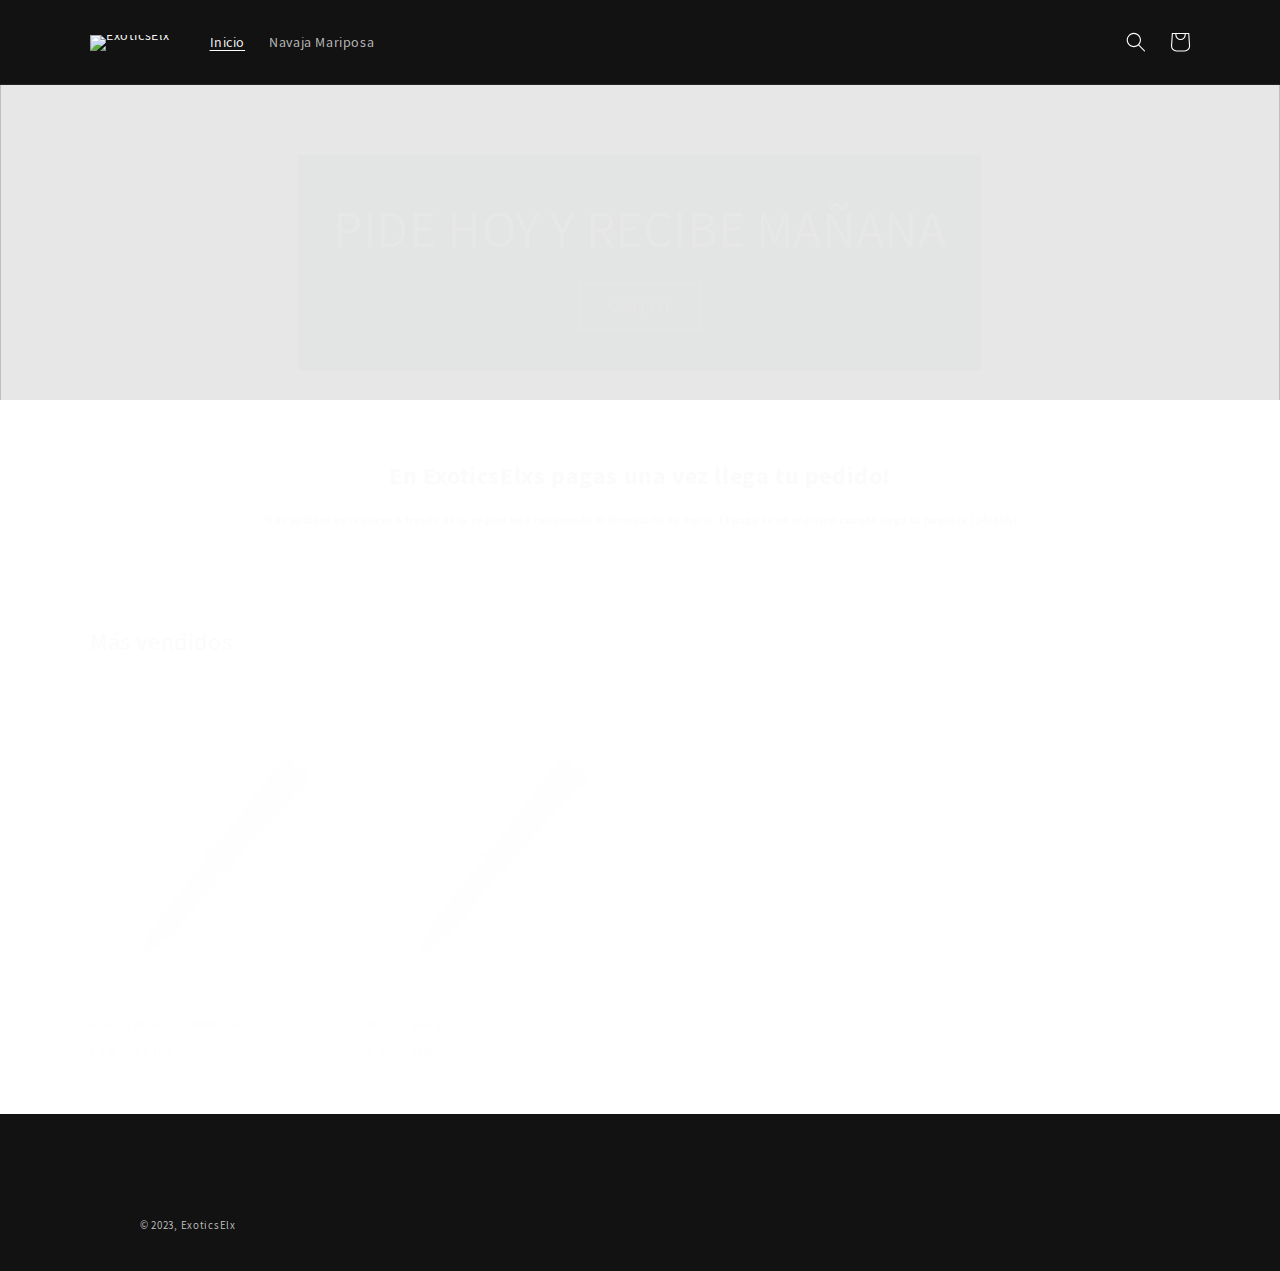
==== index.html @ 0068f3fc "Add files via upload" ====
<!doctype html>
<html class="no-js" lang="es">
  <!-- Added by HTTrack --><meta http-equiv="content-type" content="text/html;charset=utf-8" /><!-- /Added by HTTrack -->
<head>
    <meta charset="utf-8">
    <meta http-equiv="X-UA-Compatible" content="IE=edge">
    <meta name="viewport" content="width=device-width,initial-scale=1">
    <meta name="theme-color" content="">
    <link rel="canonical" href="index.html"><link rel="preconnect" href="https://fonts.shopifycdn.com/" crossorigin><title>
      ExoticsElx
</title>

    

    

<meta property="og:site_name" content="ExoticsElx">
<meta property="og:url" content="index.html">
<meta property="og:title" content="ExoticsElx">
<meta property="og:type" content="website">
<meta property="og:description" content="ExoticsElx"><meta property="og:image" content="cdn/shop/files/WhatsApp_Image_2023-07-22_at_22.46.33031f.jpg?height=628&amp;pad_color=ffffff&amp;v=1690216726&amp;width=1200">
  <meta property="og:image:secure_url" content="cdn/shop/files/WhatsApp_Image_2023-07-22_at_22.46.33031f.jpg?height=628&amp;pad_color=ffffff&amp;v=1690216726&amp;width=1200">
  <meta property="og:image:width" content="1200">
  <meta property="og:image:height" content="628"><meta name="twitter:card" content="summary_large_image">
<meta name="twitter:title" content="ExoticsElx">
<meta name="twitter:description" content="ExoticsElx">


    <script src="cdn/shop/t/1/assets/constants51ab.js?v=58251544750838685771689779825" defer="defer"></script>
    <script src="cdn/shop/t/1/assets/pubsub1c6c.js?v=158357773527763999511689779841" defer="defer"></script>
    <script src="cdn/shop/t/1/assets/globald245.js?v=139248116715221171191689779830" defer="defer"></script><script src="cdn/shop/t/1/assets/animationsad19.js?v=114255849464433187621689779794" defer="defer"></script><script>window.performance && window.performance.mark && window.performance.mark('shopify.content_for_header.start');</script><meta id="shopify-digital-wallet" name="shopify-digital-wallet" content="/76741902683/digital_wallets/dialog">
<script>
  (function() {
    var scripts = ["https://cdn.shopify.com/shopifycloud/checkout-web/assets/runtime.latest.es.ba90bf52ea84fbf8d163.js", "../cdn.shopify.com/shopifycloud/checkout-web/assets/809.latest.es.22b066f200008aec130a.js", "../cdn.shopify.com/shopifycloud/checkout-web/assets/810.latest.es.89cbc407b0fea47d8592.js", "../cdn.shopify.com/shopifycloud/checkout-web/assets/Information.latest.es.e3e0cf41958cb4455940.js", "../cdn.shopify.com/shopifycloud/checkout-web/assets/873.latest.es.61ceb341621dab93b9ae.js", "../cdn.shopify.com/shopifycloud/checkout-web/assets/842.latest.es.57e01a9c3afe5e857861.js", "../cdn.shopify.com/shopifycloud/checkout-web/assets/27.latest.es.02decd547be55eb950bb.js", "https://cdn.shopify.com/shopifycloud/checkout-web/assets/app.latest.es.d58e702635c6052d5c0f.js"];
    var styles = ["https://cdn.shopify.com/shopifycloud/checkout-web/assets/873.latest.es.1a3b67323b5511607156.css", "../cdn.shopify.com/shopifycloud/checkout-web/assets/app.latest.es.1541fc67b79cd937fd6c.css", "https://cdn.shopify.com/shopifycloud/checkout-web/assets/739.latest.es.ffa9763b408fc6f04c9b.css"];

    function prefetch(url, as, callback) {
      var link = document.createElement('link');
      if (link.relList.supports('prefetch')) {
        link.rel = 'prefetch';
        link.fetchPriority = 'low';
        link.as = as;
        link.href = url;
        link.onload = link.onerror = callback;
        document.head.appendChild(link);
      } else {
        var xhr = new XMLHttpRequest();
        xhr.open('GET.html', url, true);
        xhr.onloadend = callback;
        xhr.send();
      }
    }

    function prefetchAssets() {
      var resources = [].concat(
        scripts.map(function(url) { return [url, 'script']; }),
        styles.map(function(url) { return [url, 'style']; })
      );
      var index = 0;
      (function next() {
        var res = resources[index++];
        if (res) prefetch(res[0], res[1], next);
      })();
    }

    addEventListener('load', prefetchAssets);
   })();
</script>
<script id="shopify-features" type="application/json">{"accessToken":"24ef62d19ad68e3c96bbf6603b3d81ee","betas":["rich-media-storefront-analytics"],"domain":"ExoticsElx.com","predictiveSearch":true,"shopId":76741902683,"smart_payment_buttons_url":"https:\/\/ExoticsElx.com\/cdn\/shopifycloud\/payment-sheet\/assets\/latest\/spb.es.js","dynamic_checkout_cart_url":"https:\/\/ExoticsElx.com\/cdn\/shopifycloud\/payment-sheet\/assets\/latest\/dynamic-checkout-cart.es.js","locale":"es","optimusEnabled":false,"optimusHidden":false,"betterDynamicCheckoutRecommendation":false}</script>
<script>var Shopify = Shopify || {};
Shopify.shop = "ExoticsElx.myshopify.com";
Shopify.locale = "es";
Shopify.currency = {"active":"EUR","rate":"1.0"};
Shopify.country = "ES";
Shopify.theme = {"name":"Dawn","id":151201513819,"theme_store_id":887,"role":"main"};
Shopify.theme.handle = "null";
Shopify.theme.style = {"id":null,"handle":null};
Shopify.cdnHost = "cdn.shopify.com";
Shopify.routes = Shopify.routes || {};
Shopify.routes.root = "index.html";</script>
<script type="module">!function(o){(o.Shopify=o.Shopify||{}).modules=!0}(window);</script>
<script>!function(o){function n(){var o=[];function n(){o.push(Array.prototype.slice.apply(arguments))}return n.q=o,n}var t=o.Shopify=o.Shopify||{};t.loadFeatures=n(),t.autoloadFeatures=n()}(window);</script>
<script id="__st">var __st={"a":76741902683,"offset":7200,"reqid":"d03b469f-a99f-4b87-8b49-31c9cd7f7f3c","pageurl":"ExoticsElx.com\/?fbclid=PAAaaBnZhang6azxBjzmvO3SRE6ce1lyQYJgwBznDKvGUEmh5EVPZQaYOie8Q_aem_AQ9_Dvk6NsTrd1kRorCuuwnkvHQK2ZfNsWTpdEbRz0yB0x1nTUfylOzYd3yAwgyC7vA","u":"abca68b129e6","p":"home"};</script>
<script>window.ShopifyPaypalV4VisibilityTracking = true;</script>
<script>!function(o){o.addEventListener("DOMContentLoaded",function(){window.Shopify=window.Shopify||{},window.Shopify.recaptchaV3=window.Shopify.recaptchaV3||{siteKey:"6LcCR2cUAAAAANS1Gpq_mDIJ2pQuJphsSQaUEuc9"};var t=['form[action*="/contact"] input[name="form_type"][value="contact"]','form[action*="/comments"] input[name="form_type"][value="new_comment"]','form[action*="/account"] input[name="form_type"][value="customer_login"]','form[action*="/account"] input[name="form_type"][value="recover_customer_password"]','form[action*="/account"] input[name="form_type"][value="create_customer"]','form[action*="/contact"] input[name="form_type"][value="customer"]'].join(",");function n(e){e=e.target;null==e||null!=(e=function e(t,n){if(null==t.parentElement)return null;if("FORM"!=t.parentElement.tagName)return e(t.parentElement,n);for(var o=t.parentElement.action,r=0;r<n.length;r++)if(-1!==o.indexOf(n[r]))return t.parentElement;return null}(e,["/contact","/comments","/account"]))&&null!=e.querySelector(t)&&((e=o.createElement("script")).setAttribute("src","../cdn.shopify.com/shopifycloud/storefront-recaptcha-v3/v0.6/index.js"),o.body.appendChild(e),o.removeEventListener("focus",n,!0),o.removeEventListener("change",n,!0),o.removeEventListener("click",n,!0))}o.addEventListener("click",n,!0),o.addEventListener("change",n,!0),o.addEventListener("focus",n,!0)})}(document);</script>
<script integrity="sha256-atgy37M9Jn61+JKsuMFsbCkWlGMgmOcwfLDPeUl9V2s=" data-source-attribution="shopify.loadfeatures" defer="defer" src="cdn/shopifycloud/shopify/assets/storefront/load_feature-6ad832dfb33d267eb5f892acb8c16c6c291694632098e7307cb0cf79497d576b.js" crossorigin="anonymous"></script>
<script integrity="sha256-h+g5mYiIAULyxidxudjy/2wpCz/3Rd1CbrDf4NudHa4=" data-source-attribution="shopify.dynamic-checkout" defer="defer" src="cdn/shopifycloud/shopify/assets/storefront/features-87e8399988880142f2c62771b9d8f2ff6c290b3ff745dd426eb0dfe0db9d1dae.js" crossorigin="anonymous"></script>
<script id="sections-script" data-sections="header" defer="defer" src="cdn/shop/t/1/compiled_assets/scripts9bf3.js?15"></script>

<style id="shopify-dynamic-checkout-cart">@media screen and (min-width: 750px) {
  #dynamic-checkout-cart {
    min-height: 50px;
  }
}

@media screen and (max-width: 750px) {
  #dynamic-checkout-cart {
    min-height: 60px;
  }
}
</style><script>window.performance && window.performance.mark && window.performance.mark('shopify.content_for_header.end');</script>


    <style data-shopify>
      @font-face {
  font-family: Assistant;
  font-weight: 400;
  font-style: normal;
  font-display: swap;
  src: url("cdn/fonts/assistant/assistant_n4.bcd3d09dcb631dec5544b8fb7b154ff234a44630fb95.woff2?h1=bHVja3lsdWtlemFwYS5hY2NvdW50Lm15c2hvcGlmeS5jb20&amp;h2=bHVja3lsdWtlemFwYS5jb20&amp;hmac=0fe4555f59a435e9b9c9557d878a0d6f9e61cacf287f0c60c3e7dea34150af41") format("woff2"),
       url("cdn/fonts/assistant/assistant_n4.a2d012304becc2a26f1ded1acc136fcab85c9afd9e98.woff?h1=bHVja3lsdWtlemFwYS5hY2NvdW50Lm15c2hvcGlmeS5jb20&amp;h2=bHVja3lsdWtlemFwYS5jb20&amp;hmac=48512d0e1c544c9db0f16537c63c26d036b31b5c15fd46ce43cec24bf8033834") format("woff");
}

      @font-face {
  font-family: Assistant;
  font-weight: 700;
  font-style: normal;
  font-display: swap;
  src: url("cdn/fonts/assistant/assistant_n7.3335c7bdaddf2501ddab87cdbd9be98f3870e10dca8a.woff2?h1=bHVja3lsdWtlemFwYS5hY2NvdW50Lm15c2hvcGlmeS5jb20&amp;h2=bHVja3lsdWtlemFwYS5jb20&amp;hmac=0ac9360ed5268096cd6d51fab155089996ea3d406536e46443598138c7aa02ba") format("woff2"),
       url("cdn/fonts/assistant/assistant_n7.7c85f5c5cc1555de92cc7ef2790ee3cffe5237f575fe.woff?h1=bHVja3lsdWtlemFwYS5hY2NvdW50Lm15c2hvcGlmeS5jb20&amp;h2=bHVja3lsdWtlemFwYS5jb20&amp;hmac=5ef62dbfcb5378ff7e56d0bd6a66d3b18c89b10e5f8a24500ec369b3ef36507b") format("woff");
}

      
      
      @font-face {
  font-family: Assistant;
  font-weight: 400;
  font-style: normal;
  font-display: swap;
  src: url("cdn/fonts/assistant/assistant_n4.bcd3d09dcb631dec5544b8fb7b154ff234a44630fb95.woff2?h1=bHVja3lsdWtlemFwYS5hY2NvdW50Lm15c2hvcGlmeS5jb20&amp;h2=bHVja3lsdWtlemFwYS5jb20&amp;hmac=0fe4555f59a435e9b9c9557d878a0d6f9e61cacf287f0c60c3e7dea34150af41") format("woff2"),
       url("cdn/fonts/assistant/assistant_n4.a2d012304becc2a26f1ded1acc136fcab85c9afd9e98.woff?h1=bHVja3lsdWtlemFwYS5hY2NvdW50Lm15c2hvcGlmeS5jb20&amp;h2=bHVja3lsdWtlemFwYS5jb20&amp;hmac=48512d0e1c544c9db0f16537c63c26d036b31b5c15fd46ce43cec24bf8033834") format("woff");
}


      
        :root,
        .color-background-1 {
          --color-background: 255,255,255;
        
          --gradient-background: #ffffff;
        
        --color-foreground: 18,18,18;
        --color-shadow: 18,18,18;
        --color-button: 23,115,176;
        --color-button-text: 255,255,255;
        --color-secondary-button: 255,255,255;
        --color-secondary-button-text: 23,115,176;
        --color-link: 23,115,176;
        --color-badge-foreground: 18,18,18;
        --color-badge-background: 255,255,255;
        --color-badge-border: 18,18,18;
        --payment-terms-background-color: rgb(255 255 255);
      }
      
        
        .color-background-2 {
          --color-background: 243,243,243;
        
          --gradient-background: #f3f3f3;
        
        --color-foreground: 18,18,18;
        --color-shadow: 18,18,18;
        --color-button: 18,18,18;
        --color-button-text: 243,243,243;
        --color-secondary-button: 243,243,243;
        --color-secondary-button-text: 18,18,18;
        --color-link: 18,18,18;
        --color-badge-foreground: 18,18,18;
        --color-badge-background: 243,243,243;
        --color-badge-border: 18,18,18;
        --payment-terms-background-color: rgb(243 243 243);
      }
      
        
        .color-inverse {
          --color-background: 36,40,51;
        
          --gradient-background: #242833;
        
        --color-foreground: 255,255,255;
        --color-shadow: 18,18,18;
        --color-button: 255,255,255;
        --color-button-text: 0,0,0;
        --color-secondary-button: 36,40,51;
        --color-secondary-button-text: 255,255,255;
        --color-link: 255,255,255;
        --color-badge-foreground: 255,255,255;
        --color-badge-background: 36,40,51;
        --color-badge-border: 255,255,255;
        --payment-terms-background-color: rgb(36 40 51);
      }
      
        
        .color-accent-1 {
          --color-background: 18,18,18;
        
          --gradient-background: #121212;
        
        --color-foreground: 255,255,255;
        --color-shadow: 18,18,18;
        --color-button: 255,255,255;
        --color-button-text: 18,18,18;
        --color-secondary-button: 18,18,18;
        --color-secondary-button-text: 255,255,255;
        --color-link: 255,255,255;
        --color-badge-foreground: 255,255,255;
        --color-badge-background: 18,18,18;
        --color-badge-border: 255,255,255;
        --payment-terms-background-color: rgb(18 18 18);
      }
      
        
        .color-accent-2 {
          --color-background: 51,79,180;
        
          --gradient-background: #334fb4;
        
        --color-foreground: 255,255,255;
        --color-shadow: 18,18,18;
        --color-button: 255,255,255;
        --color-button-text: 51,79,180;
        --color-secondary-button: 51,79,180;
        --color-secondary-button-text: 255,255,255;
        --color-link: 255,255,255;
        --color-badge-foreground: 255,255,255;
        --color-badge-background: 51,79,180;
        --color-badge-border: 255,255,255;
        --payment-terms-background-color: rgb(51 79 180);
      }
      

      body, .color-background-1, .color-background-2, .color-inverse, .color-accent-1, .color-accent-2 {
        color: rgba(var(--color-foreground), 0.75);
        background-color: rgb(var(--color-background));
      }

      :root {
        --font-body-family: Assistant, sans-serif;
        --font-body-style: normal;
        --font-body-weight: 400;
        --font-body-weight-bold: 700;

        --font-heading-family: Assistant, sans-serif;
        --font-heading-style: normal;
        --font-heading-weight: 400;

        --font-body-scale: 1.0;
        --font-heading-scale: 1.0;

        --media-padding: px;
        --media-border-opacity: 0.05;
        --media-border-width: 1px;
        --media-radius: 0px;
        --media-shadow-opacity: 0.0;
        --media-shadow-horizontal-offset: 0px;
        --media-shadow-vertical-offset: 4px;
        --media-shadow-blur-radius: 5px;
        --media-shadow-visible: 0;

        --page-width: 120rem;
        --page-width-margin: 0rem;

        --product-card-image-padding: 0.0rem;
        --product-card-corner-radius: 0.0rem;
        --product-card-text-alignment: left;
        --product-card-border-width: 0.0rem;
        --product-card-border-opacity: 0.1;
        --product-card-shadow-opacity: 0.0;
        --product-card-shadow-visible: 0;
        --product-card-shadow-horizontal-offset: 0.0rem;
        --product-card-shadow-vertical-offset: 0.4rem;
        --product-card-shadow-blur-radius: 0.5rem;

        --collection-card-image-padding: 0.0rem;
        --collection-card-corner-radius: 0.0rem;
        --collection-card-text-alignment: left;
        --collection-card-border-width: 0.0rem;
        --collection-card-border-opacity: 0.1;
        --collection-card-shadow-opacity: 0.0;
        --collection-card-shadow-visible: 0;
        --collection-card-shadow-horizontal-offset: 0.0rem;
        --collection-card-shadow-vertical-offset: 0.4rem;
        --collection-card-shadow-blur-radius: 0.5rem;

        --blog-card-image-padding: 0.0rem;
        --blog-card-corner-radius: 0.0rem;
        --blog-card-text-alignment: left;
        --blog-card-border-width: 0.0rem;
        --blog-card-border-opacity: 0.1;
        --blog-card-shadow-opacity: 0.0;
        --blog-card-shadow-visible: 0;
        --blog-card-shadow-horizontal-offset: 0.0rem;
        --blog-card-shadow-vertical-offset: 0.4rem;
        --blog-card-shadow-blur-radius: 0.5rem;

        --badge-corner-radius: 4.0rem;

        --popup-border-width: 1px;
        --popup-border-opacity: 0.1;
        --popup-corner-radius: 0px;
        --popup-shadow-opacity: 0.0;
        --popup-shadow-horizontal-offset: 0px;
        --popup-shadow-vertical-offset: 4px;
        --popup-shadow-blur-radius: 5px;

        --drawer-border-width: 1px;
        --drawer-border-opacity: 0.1;
        --drawer-shadow-opacity: 0.0;
        --drawer-shadow-horizontal-offset: 0px;
        --drawer-shadow-vertical-offset: 4px;
        --drawer-shadow-blur-radius: 5px;

        --spacing-sections-desktop: 0px;
        --spacing-sections-mobile: 0px;

        --grid-desktop-vertical-spacing: 8px;
        --grid-desktop-horizontal-spacing: 8px;
        --grid-mobile-vertical-spacing: 4px;
        --grid-mobile-horizontal-spacing: 4px;

        --text-boxes-border-opacity: 0.1;
        --text-boxes-border-width: 0px;
        --text-boxes-radius: 0px;
        --text-boxes-shadow-opacity: 0.0;
        --text-boxes-shadow-visible: 0;
        --text-boxes-shadow-horizontal-offset: 0px;
        --text-boxes-shadow-vertical-offset: 4px;
        --text-boxes-shadow-blur-radius: 5px;

        --buttons-radius: 0px;
        --buttons-radius-outset: 0px;
        --buttons-border-width: 1px;
        --buttons-border-opacity: 1.0;
        --buttons-shadow-opacity: 0.0;
        --buttons-shadow-visible: 0;
        --buttons-shadow-horizontal-offset: 0px;
        --buttons-shadow-vertical-offset: 4px;
        --buttons-shadow-blur-radius: 5px;
        --buttons-border-offset: 0px;

        --inputs-radius: 0px;
        --inputs-border-width: 1px;
        --inputs-border-opacity: 0.55;
        --inputs-shadow-opacity: 0.0;
        --inputs-shadow-horizontal-offset: 0px;
        --inputs-margin-offset: 0px;
        --inputs-shadow-vertical-offset: 4px;
        --inputs-shadow-blur-radius: 5px;
        --inputs-radius-outset: 0px;

        --variant-pills-radius: 40px;
        --variant-pills-border-width: 1px;
        --variant-pills-border-opacity: 0.55;
        --variant-pills-shadow-opacity: 0.0;
        --variant-pills-shadow-horizontal-offset: 0px;
        --variant-pills-shadow-vertical-offset: 4px;
        --variant-pills-shadow-blur-radius: 5px;
      }

      *,
      *::before,
      *::after {
        box-sizing: inherit;
      }

      html {
        box-sizing: border-box;
        font-size: calc(var(--font-body-scale) * 62.5%);
        height: 100%;
      }

      body {
        display: grid;
        grid-template-rows: auto auto 1fr auto;
        grid-template-columns: 100%;
        min-height: 100%;
        margin: 0;
        font-size: 1.5rem;
        letter-spacing: 0.06rem;
        line-height: calc(1 + 0.8 / var(--font-body-scale));
        font-family: var(--font-body-family);
        font-style: var(--font-body-style);
        font-weight: var(--font-body-weight);
      }

      @media screen and (min-width: 750px) {
        body {
          font-size: 1.6rem;
        }
      }
    </style>

    <link href="cdn/shop/t/1/assets/base2792.css?v=117828829876360325261689779795" rel="stylesheet" type="text/css" media="all" />
<link rel="preload" as="font" href="cdn/fonts/assistant/assistant_n4.bcd3d09dcb631dec5544b8fb7b154ff234a44630fb95.woff2?h1=bHVja3lsdWtlemFwYS5hY2NvdW50Lm15c2hvcGlmeS5jb20&amp;h2=bHVja3lsdWtlemFwYS5jb20&amp;hmac=0fe4555f59a435e9b9c9557d878a0d6f9e61cacf287f0c60c3e7dea34150af41" type="font/woff2" crossorigin><link rel="preload" as="font" href="cdn/fonts/assistant/assistant_n4.bcd3d09dcb631dec5544b8fb7b154ff234a44630fb95.woff2?h1=bHVja3lsdWtlemFwYS5hY2NvdW50Lm15c2hvcGlmeS5jb20&amp;h2=bHVja3lsdWtlemFwYS5jb20&amp;hmac=0fe4555f59a435e9b9c9557d878a0d6f9e61cacf287f0c60c3e7dea34150af41" type="font/woff2" crossorigin><link
        rel="stylesheet"
        href="cdn/shop/t/1/assets/component-predictive-search7f72.css?v=118923337488134913561689779819"
        media="print"
        onload="this.media='all'"
      ><script>
      document.documentElement.className = document.documentElement.className.replace('no-js', 'js');
      if (Shopify.designMode) {
        document.documentElement.classList.add('shopify-design-mode');
      }
    </script>
  <link href="https://monorail-edge.shopifysvc.com/" rel="dns-prefetch">
<script>(function(){if ("sendBeacon" in navigator && "performance" in window) {var session_token = document.cookie.match(/_shopify_s=([^;]*)/);function handle_abandonment_event(e) {var entries = performance.getEntries().filter(function(entry) {return /monorail-edge.shopifysvc.com/.test(entry.name);});if (!window.abandonment_tracked && entries.length === 0) {window.abandonment_tracked = true;var currentMs = Date.now();var navigation_start = performance.timing.navigationStart;var payload = {shop_id: 76741902683,url: window.location.href,navigation_start,duration: currentMs - navigation_start,session_token: session_token && session_token.length === 2 ? session_token[1] : "",page_type: "index"};window.navigator.sendBeacon("https://monorail-edge.shopifysvc.com/v1/produce", JSON.stringify({schema_id: "online_store_buyer_site_abandonment/1.1",payload: payload,metadata: {event_created_at_ms: currentMs,event_sent_at_ms: currentMs}}));}}window.addEventListener('pagehide', handle_abandonment_event);}}());</script>
<script id="web-pixels-manager-setup">(function e(e,n,a,o,t,r,i){function s(e,n){if(document.head){var a=document.createElement("link");e.match(/spin\.dev\/?/)&&(e+="?fast_storefront_renderer=1"),a.rel="preload",a.href=e,n&&(a.as=n);try{document.head.appendChild(a)}catch(e){console&&console.warn&&console.warn("[Web Pixels Manager] Could not append prefetch link tag to DOM.")}}}var l=i||[],d=null!==e;d&&(window.Shopify=window.Shopify||{},window.Shopify.analytics=window.Shopify.analytics||{},window.Shopify.analytics.replayQueue=[],window.Shopify.analytics.publish=function(e,n,a){window.Shopify.analytics.replayQueue.push([e,n,a])});var c=function(){var e="legacy",n="unknown",a=null,o=navigator.userAgent.match(/(Firefox|Chrome)\/(\d+)/i),t=navigator.userAgent.match(/(Edg)\/(\d+)/i),r=navigator.userAgent.match(/(Version)\/(\d+)(.+)(Safari)\/(\d+)/i);r?(n="safari",a=parseInt(r[2],10)):t?(n="edge",a=parseInt(t[2],10)):o&&(n=o[1].toLocaleLowerCase(),a=parseInt(o[2],10));var i={chrome:60,firefox:55,safari:11,edge:80}[n];return void 0!==i&&null!==a&&i<=a&&(e="modern"),e}(),p=c.substring(0,1),f=o.substring(0,1);if(d)try{self.performance.mark("wpm:start")}catch(e){}if(d){var u=self.location.origin,w=(e.webPixelsConfigList||[]).filter((function(e){return"app"===e.type.toLowerCase()}));for(let e=0;e<w.length;e++){s([u,"/wpm@",r,"/web-pixel-",w[e].id,"@",w[e].scriptVersion,"/sandbox/worker.",c,".js"].join(""),"script")}}var h,y,m,g,v,b,_,S,x=[a,"/wpm","index.html",f,r,p,".js"].join("");h={src:x,async:!0,onload:function(){if(e){var a=window.webPixelsManager.init(e);n(a),window.Shopify.analytics.replayQueue.forEach((function(e){a.publishCustomEvent(e[0],e[1],e[2])})),window.Shopify.analytics.replayQueue=[],window.Shopify.analytics.publish=a.publishCustomEvent,l.indexOf("web_pixels_visitor_api")>-1&&(window.Shopify.analytics.visitor=a.visitor)}},onerror:function(){var n=(e.storefrontBaseUrl?e.storefrontBaseUrl.replace(/\/$/,""):self.location.origin)+"/.well-known/shopify/monorail/unstable/produce_batch",a=JSON.stringify({metadata:{event_sent_at_ms:(new Date).getTime()},events:[{schema_id:"web_pixels_manager_load/2.0",payload:{version:t||"latest",page_url:self.location.href,status:"failed",error_msg:x+" has failed to load"},metadata:{event_created_at_ms:(new Date).getTime()}}]});try{if(self.navigator.sendBeacon.bind(self.navigator)(n,a))return!0}catch(e){}const o=new XMLHttpRequest;try{return o.open("POST.html",n,!0),o.setRequestHeader("Content-Type","text/plain"),o.send(a),!0}catch(e){console&&console.warn&&console.warn("[Web Pixels Manager] Got an unhandled error while logging a load error.")}return!1}},y=document.createElement("script"),m=h.src,g=h.async||!0,v=h.onload,b=h.onerror,_=document.head,S=document.body,y.async=g,y.src=m,v&&y.addEventListener("load",v),b&&y.addEventListener("error",b),_?_.appendChild(y):S?S.appendChild(y):console.error("Did not find a head or body element to append the script")})({shopId: 76741902683,storefrontBaseUrl: "https://ExoticsElx.com",cdnBaseUrl: "https://ExoticsElx.com/cdn",surface: "storefront-renderer",enabledBetaFlags: ["web_pixels_async_pixel_refactor"],webPixelsConfigList: [{"id":"shopify-app-pixel","configuration":"{}","eventPayloadVersion":"v1","runtimeContext":"STRICT","scriptVersion":"0559","apiClientId":"shopify-pixel","type":"APP"},{"id":"shopify-custom-pixel","eventPayloadVersion":"v1","runtimeContext":"LAX","scriptVersion":"0559","apiClientId":"shopify-pixel","type":"CUSTOM"}],initData: {"cart":null,"checkout":null,"customer":null,"productVariants":[]},},function pageEvents(webPixelsManagerAPI) {webPixelsManagerAPI.publish("page_viewed");},"cdn.html","browser","0.0.342","87eaa7dbwc7f05f01pc1b5c503me955d4ef",["web_pixels_async_pixel_refactor"]);</script>  <script>window.ShopifyAnalytics = window.ShopifyAnalytics || {};
window.ShopifyAnalytics.meta = window.ShopifyAnalytics.meta || {};
window.ShopifyAnalytics.meta.currency = 'EUR';
var meta = {"page":{"pageType":"home"}};
for (var attr in meta) {
  window.ShopifyAnalytics.meta[attr] = meta[attr];
}</script>
<script>window.ShopifyAnalytics.merchantGoogleAnalytics = function() {
  
};
</script>
<script class="analytics">(function () {
    var customDocumentWrite = function(content) {
      var jquery = null;

      if (window.jQuery) {
        jquery = window.jQuery;
      } else if (window.Checkout && window.Checkout.$) {
        jquery = window.Checkout.$;
      }

      if (jquery) {
        jquery('body').append(content);
      }
    };

    var hasLoggedConversion = function(token) {
      if (token) {
        return document.cookie.indexOf('loggedConversion=' + token) !== -1;
      }
      return false;
    }

    var setCookieIfConversion = function(token) {
      if (token) {
        var twoMonthsFromNow = new Date(Date.now());
        twoMonthsFromNow.setMonth(twoMonthsFromNow.getMonth() + 2);

        document.cookie = 'loggedConversion=' + token + '; expires=' + twoMonthsFromNow;
      }
    }

    var trekkie = window.ShopifyAnalytics.lib = window.trekkie = window.trekkie || [];
    if (trekkie.integrations) {
      return;
    }
    trekkie.methods = [
      'identify',
      'page',
      'ready',
      'track',
      'trackForm',
      'trackLink'
    ];
    trekkie.factory = function(method) {
      return function() {
        var args = Array.prototype.slice.call(arguments);
        args.unshift(method);
        trekkie.push(args);
        return trekkie;
      };
    };
    for (var i = 0; i < trekkie.methods.length; i++) {
      var key = trekkie.methods[i];
      trekkie[key] = trekkie.factory(key);
    }
    trekkie.load = function(config) {
      trekkie.config = config || {};
      trekkie.config.initialDocumentCookie = document.cookie;
      var first = document.getElementsByTagName('script')[0];
      var script = document.createElement('script');
      script.type = 'text/javascript';
      script.onerror = function(e) {
        var scriptFallback = document.createElement('script');
        scriptFallback.type = 'text/javascript';
        scriptFallback.onerror = function(error) {
                var Monorail = {
      produce: function produce(monorailDomain, schemaId, payload) {
        var currentMs = new Date().getTime();
        var event = {
          schema_id: schemaId,
          payload: payload,
          metadata: {
            event_created_at_ms: currentMs,
            event_sent_at_ms: currentMs
          }
        };
        return Monorail.sendRequest("https://" + monorailDomain + "/v1/produce", JSON.stringify(event));
      },
      sendRequest: function sendRequest(endpointUrl, payload) {
        // Try the sendBeacon API
        if (window && window.navigator && typeof window.navigator.sendBeacon === 'function' && typeof window.Blob === 'function' && !Monorail.isIos12()) {
          var blobData = new window.Blob([payload], {
            type: 'text/plain'
          });

          if (window.navigator.sendBeacon(endpointUrl, blobData)) {
            return true;
          } // sendBeacon was not successful

        } // XHR beacon

        var xhr = new XMLHttpRequest();

        try {
          xhr.open('POST.html', endpointUrl);
          xhr.setRequestHeader('Content-Type', 'text/plain');
          xhr.send(payload);
        } catch (e) {
          console.log(e);
        }

        return false;
      },
      isIos12: function isIos12() {
        return window.navigator.userAgent.lastIndexOf('iPhone; CPU iPhone OS 12_') !== -1 || window.navigator.userAgent.lastIndexOf('iPad; CPU OS 12_') !== -1;
      }
    };
    Monorail.produce('monorail-edge.shopifysvc.com',
      'trekkie_storefront_load_errors/1.1',
      {shop_id: 76741902683,
      theme_id: 151201513819,
      app_name: "storefront",
      context_url: window.location.href,
      source_url: "https://cdn.shopify.com/s/trekkie.storefront.700693e2d3750a524f284ea8561edbb1c8c62b04.min.js"});

        };
        scriptFallback.async = true;
        scriptFallback.src = '../cdn.shopify.com/s/trekkie.storefront.700693e2d3750a524f284ea8561edbb1c8c62b04.min.js';
        first.parentNode.insertBefore(scriptFallback, first);
      };
      script.async = true;
      script.src = '../cdn.shopify.com/s/trekkie.storefront.700693e2d3750a524f284ea8561edbb1c8c62b04.min.js';
      first.parentNode.insertBefore(script, first);
    };
    trekkie.load(
      {"Trekkie":{"appName":"storefront","development":false,"defaultAttributes":{"shopId":76741902683,"isMerchantRequest":null,"themeId":151201513819,"themeCityHash":"11403846503819682391","contentLanguage":"es","currency":"EUR"},"isServerSideCookieWritingEnabled":true,"monorailRegion":"shop_domain"},"Session Attribution":{},"S2S":{"facebookCapiEnabled":false,"source":"trekkie-storefront-renderer"}}
    );

    var loaded = false;
    trekkie.ready(function() {
      if (loaded) return;
      loaded = true;

      window.ShopifyAnalytics.lib = window.trekkie;

  
      var originalDocumentWrite = document.write;
      document.write = customDocumentWrite;
      try { window.ShopifyAnalytics.merchantGoogleAnalytics.call(this); } catch(error) {};
      document.write = originalDocumentWrite;

      window.ShopifyAnalytics.lib.page(null,{"pageType":"home"});

      var match = window.location.pathname.match(/checkouts\/(.+)\/(thank_you|post_purchase)/)
      var token = match? match[1]: undefined;
      if (!hasLoggedConversion(token)) {
        setCookieIfConversion(token);
        
      }
    });


        var eventsListenerScript = document.createElement('script');
        eventsListenerScript.async = true;
        eventsListenerScript.src = "cdn/shopifycloud/shopify/assets/shop_events_listener-65cd0ba3fcd81a1df33f2510ec5bcf8c0e0958653b50e3965ec972dd638ee13f.js";
        document.getElementsByTagName('head')[0].appendChild(eventsListenerScript);

})();</script>
<script class="boomerang">
(function () {
  if (window.BOOMR && (window.BOOMR.version || window.BOOMR.snippetExecuted)) {
    return;
  }
  window.BOOMR = window.BOOMR || {};
  window.BOOMR.snippetStart = new Date().getTime();
  window.BOOMR.snippetExecuted = true;
  window.BOOMR.snippetVersion = 12;
  window.BOOMR.application = "storefront-renderer";
  window.BOOMR.themeName = "Dawn";
  window.BOOMR.themeVersion = "10.0.0";
  window.BOOMR.shopId = 76741902683;
  window.BOOMR.themeId = 151201513819;
  window.BOOMR.renderRegion = "gcp-europe-west3";
  window.BOOMR.url =
    "cdn/shopifycloud/boomerang/shopify-boomerang-1.0.0.min.js";
  var where = document.currentScript || document.getElementsByTagName("script")[0];
  var parentNode = where.parentNode;
  var promoted = false;
  var LOADER_TIMEOUT = 3000;
  function promote() {
    if (promoted) {
      return;
    }
    var script = document.createElement("script");
    script.id = "boomr-scr-as";
    script.src = window.BOOMR.url;
    script.async = true;
    parentNode.appendChild(script);
    promoted = true;
  }
  function iframeLoader(wasFallback) {
    promoted = true;
    var dom, bootstrap, iframe, iframeStyle;
    var doc = document;
    var win = window;
    window.BOOMR.snippetMethod = wasFallback ? "if" : "i";
    bootstrap = function(parent, scriptId) {
      var script = doc.createElement("script");
      script.id = scriptId || "boomr-if-as";
      script.src = window.BOOMR.url;
      BOOMR_lstart = new Date().getTime();
      parent = parent || doc.body;
      parent.appendChild(script);
    };
    if (!window.addEventListener && window.attachEvent && navigator.userAgent.match(/MSIE [67]./)) {
      window.BOOMR.snippetMethod = "s";
      bootstrap(parentNode, "boomr-async");
      return;
    }
    iframe = document.createElement("IFRAME");
    iframe.src = "about:blank";
    iframe.title = "";
    iframe.role = "presentation";
    iframe.loading = "eager";
    iframeStyle = (iframe.frameElement || iframe).style;
    iframeStyle.width = 0;
    iframeStyle.height = 0;
    iframeStyle.border = 0;
    iframeStyle.display = "none";
    parentNode.appendChild(iframe);
    try {
      win = iframe.contentWindow;
      doc = win.document.open();
    } catch (e) {
      dom = document.domain;
      iframe.src = "javascript:var d=document.open();d.domain='" + dom + "';void(0);";
      win = iframe.contentWindow;
      doc = win.document.open();
    }
    if (dom) {
      doc._boomrl = function() {
        this.domain = dom;
        bootstrap();
      };
      doc.write("<body onload='document._boomrl();'>");
    } else {
      win._boomrl = function() {
        bootstrap();
      };
      if (win.addEventListener) {
        win.addEventListener("load", win._boomrl, false);
      } else if (win.attachEvent) {
        win.attachEvent("onload", win._boomrl);
      }
    }
    doc.close();
  }
  var link = document.createElement("link");
  if (link.relList &&
    typeof link.relList.supports === "function" &&
    link.relList.supports("preload") &&
    ("as" in link)) {
    window.BOOMR.snippetMethod = "p";
    link.href = window.BOOMR.url;
    link.rel = "preload";
    link.as = "script";
    link.addEventListener("load", promote);
    link.addEventListener("error", function() {
      iframeLoader(true);
    });
    setTimeout(function() {
      if (!promoted) {
        iframeLoader(true);
      }
    }, LOADER_TIMEOUT);
    BOOMR_lstart = new Date().getTime();
    parentNode.appendChild(link);
  } else {
    iframeLoader(false);
  }
  function boomerangSaveLoadTime(e) {
    window.BOOMR_onload = (e && e.timeStamp) || new Date().getTime();
  }
  if (window.addEventListener) {
    window.addEventListener("load", boomerangSaveLoadTime, false);
  } else if (window.attachEvent) {
    window.attachEvent("onload", boomerangSaveLoadTime);
  }
  if (document.addEventListener) {
    document.addEventListener("onBoomerangLoaded", function(e) {
      e.detail.BOOMR.init({
        ResourceTiming: {
          enabled: true,
          trackedResourceTypes: ["script", "img", "css"]
        },
      });
      e.detail.BOOMR.t_end = new Date().getTime();
    });
  } else if (document.attachEvent) {
    document.attachEvent("onpropertychange", function(e) {
      if (!e) e=event;
      if (e.propertyName === "onBoomerangLoaded") {
        e.detail.BOOMR.init({
          ResourceTiming: {
            enabled: true,
            trackedResourceTypes: ["script", "img", "css"]
          },
        });
        e.detail.BOOMR.t_end = new Date().getTime();
      }
    });
  }
})();</script>
</head>

  <body class="gradient">
    <a class="skip-to-content-link button visually-hidden" href="#MainContent">
      Ir directamente al contenido
    </a><!-- BEGIN sections: header-group -->
<div id="shopify-section-sections--19307002593627__announcement-bar" class="shopify-section shopify-section-group-header-group announcement-bar-section"><link href="cdn/shop/t/1/assets/component-slideshowbaa0.css?v=83743227411799112781689779824" rel="stylesheet" type="text/css" media="all" />
<link href="cdn/shop/t/1/assets/component-sliderc842.css?v=142503135496229589681689779823" rel="stylesheet" type="text/css" media="all" />


<style>
  header-drawer {
    justify-self: start;
    margin-left: -1.2rem;
  }@media screen and (min-width: 990px) {
      header-drawer {
        display: none;
      }
    }.menu-drawer-container {
    display: flex;
  }

  .list-menu {
    list-style: none;
    padding: 0;
    margin: 0;
  }

  .list-menu--inline {
    display: inline-flex;
    flex-wrap: wrap;
  }

  summary.list-menu__item {
    padding-right: 2.7rem;
  }

  .list-menu__item {
    display: flex;
    align-items: center;
    line-height: calc(1 + 0.3 / var(--font-body-scale));
  }

  .list-menu__item--link {
    text-decoration: none;
    padding-bottom: 1rem;
    padding-top: 1rem;
    line-height: calc(1 + 0.8 / var(--font-body-scale));
  }

  @media screen and (min-width: 750px) {
    .list-menu__item--link {
      padding-bottom: 0.5rem;
      padding-top: 0.5rem;
    }
  }
</style><style data-shopify>.header {
    padding-top: 10px;
    padding-bottom: 10px;
  }

  .section-header {
    position: sticky; /* This is for fixing a Safari z-index issue. PR #2147 */
    margin-bottom: 0px;
  }

  @media screen and (min-width: 750px) {
    .section-header {
      margin-bottom: 0px;
    }
  }

  @media screen and (min-width: 990px) {
    .header {
      padding-top: 20px;
      padding-bottom: 20px;
    }
  }</style><script src="cdn/shop/t/1/assets/details-disclosure14ce.js?v=13653116266235556501689779827" defer="defer"></script>
<script src="cdn/shop/t/1/assets/details-modalc4fc.js?v=25581673532751508451689779828" defer="defer"></script>
<script src="cdn/shop/t/1/assets/cart-notification357b.js?v=133508293167896966491689779797" defer="defer"></script>
<script src="cdn/shop/t/1/assets/search-form23a6.js?v=133129549252120666541689779844" defer="defer"></script><svg xmlns="http://www.w3.org/2000/svg" class="hidden">
  <symbol id="icon-search" viewbox="0 0 18 19" fill="none">
    <path fill-rule="evenodd" clip-rule="evenodd" d="M11.03 11.68A5.784 5.784 0 112.85 3.5a5.784 5.784 0 018.18 8.18zm.26 1.12a6.78 6.78 0 11.72-.7l5.4 5.4a.5.5 0 11-.71.7l-5.41-5.4z" fill="currentColor"/>
  </symbol>

  <symbol id="icon-reset" class="icon icon-close"  fill="none" viewBox="0 0 18 18" stroke="currentColor">
    <circle r="8.5" cy="9" cx="9" stroke-opacity="0.2"/>
    <path d="M6.82972 6.82915L1.17193 1.17097" stroke-linecap="round" stroke-linejoin="round" transform="translate(5 5)"/>
    <path d="M1.22896 6.88502L6.77288 1.11523" stroke-linecap="round" stroke-linejoin="round" transform="translate(5 5)"/>
  </symbol>

  <symbol id="icon-close" class="icon icon-close" fill="none" viewBox="0 0 18 17">
    <path d="M.865 15.978a.5.5 0 00.707.707l7.433-7.431 7.579 7.282a.501.501 0 00.846-.37.5.5 0 00-.153-.351L9.712 8.546l7.417-7.416a.5.5 0 10-.707-.708L8.991 7.853 1.413.573a.5.5 0 10-.693.72l7.563 7.268-7.418 7.417z" fill="currentColor">
  </symbol>
</svg><sticky-header data-sticky-type="on-scroll-up" class="header-wrapper color-accent-1 gradient header-wrapper--border-bottom"><header class="header header--middle-left header--mobile-center page-width header--has-menu">

<header-drawer data-breakpoint="tablet">
  <details id="Details-menu-drawer-container" class="menu-drawer-container">
    <summary
      class="header__icon header__icon--menu header__icon--summary link focus-inset"
      aria-label="Menú"
    >
      <span>
        <svg
  xmlns="http://www.w3.org/2000/svg"
  aria-hidden="true"
  focusable="false"
  class="icon icon-hamburger"
  fill="none"
  viewBox="0 0 18 16"
>
  <path d="M1 .5a.5.5 0 100 1h15.71a.5.5 0 000-1H1zM.5 8a.5.5 0 01.5-.5h15.71a.5.5 0 010 1H1A.5.5 0 01.5 8zm0 7a.5.5 0 01.5-.5h15.71a.5.5 0 010 1H1a.5.5 0 01-.5-.5z" fill="currentColor">
</svg>

        <svg
  xmlns="http://www.w3.org/2000/svg"
  aria-hidden="true"
  focusable="false"
  class="icon icon-close"
  fill="none"
  viewBox="0 0 18 17"
>
  <path d="M.865 15.978a.5.5 0 00.707.707l7.433-7.431 7.579 7.282a.501.501 0 00.846-.37.5.5 0 00-.153-.351L9.712 8.546l7.417-7.416a.5.5 0 10-.707-.708L8.991 7.853 1.413.573a.5.5 0 10-.693.72l7.563 7.268-7.418 7.417z" fill="currentColor">
</svg>

      </span>
    </summary>
    <div id="menu-drawer" class="gradient menu-drawer motion-reduce">
      <div class="menu-drawer__inner-container">
        <div class="menu-drawer__navigation-container">
          <nav class="menu-drawer__navigation">
            <ul class="menu-drawer__menu has-submenu list-menu" role="list"><li><a
                      id="HeaderDrawer-inicio"
                      href="index.html"
                      class="menu-drawer__menu-item list-menu__item link link--text focus-inset menu-drawer__menu-item--active"
                      
                        aria-current="page"
                      
                    >
                      Inicio
                    </a></li><li><a
                      id="HeaderDrawer-air-force"
                      href="collections/navajamariposa.html"
                      class="menu-drawer__menu-item list-menu__item link link--text focus-inset"
                      
                    >
                      Navajas Mariposa
                    </a></li><li><a
                      id="HeaderDrawer-  "
                      href="collections/  .html"
                      class="menu-drawer__menu-item list-menu__item link link--text focus-inset"
                      
                    >
                        
                    </a></li><li><a
                      id="HeaderDrawer-  "
                      href="collections/  .html"
                      class="menu-drawer__menu-item list-menu__item link link--text focus-inset"
                      
                    >
                        
                    </a></li><li><a
                      id="HeaderDrawer-  "
                      href="collections/  .html"
                      class="menu-drawer__menu-item list-menu__item link link--text focus-inset"
                      
                    >
                        
                    </a></li><li><a
                      id="HeaderDrawer-  "
                      href="collections/tn.html"
                      class="menu-drawer__menu-item list-menu__item link link--text focus-inset"
                      
                    >
                        
                    </a></li><li><a
                      id="HeaderDrawer-  "
                      href="collections/  .html"
                      class="menu-drawer__menu-item list-menu__item link link--text focus-inset"
                      
                    >
                        
                    </a></li><li><a
                      id="HeaderDrawer-  "
                      href="collections/  .html"
                      class="menu-drawer__menu-item list-menu__item link link--text focus-inset"
                      
                    >
                        
                    </a></li></ul>
          </nav>
          <div class="menu-drawer__utility-links"><ul class="list list-social list-unstyled" role="list"></ul>
          </div>
        </div>
      </div>
    </div>
  </details>
</header-drawer>
<h1 class="header__heading"><a href="index.html" class="header__heading-link link link--text focus-inset"><div class="header__heading-logo-wrapper">
                
                <img src="cdn/shop/files/WhatsApp_Image_2023-07-22_at_22.46.3355df.jpg?v=1690216726&amp;width=600" alt="ExoticsElx" srcset="//ExoticsElx.com/cdn/shop/files/WhatsApp_Image_2023-07-22_at_22.46.33.jpg?v=1690216726&amp;width=90 90w, //ExoticsElx.com/cdn/shop/files/WhatsApp_Image_2023-07-22_at_22.46.33.jpg?v=1690216726&amp;width=135 135w, //ExoticsElx.com/cdn/shop/files/WhatsApp_Image_2023-07-22_at_22.46.33.jpg?v=1690216726&amp;width=180 180w" width="90" height="90.1086956521739" loading="eager" class="header__heading-logo motion-reduce" sizes="(max-width: 180px) 50vw, 90px">
              </div></a></h1>

<nav class="header__inline-menu">
  <ul class="list-menu list-menu--inline" role="list"><li><a
            id="HeaderMenu-inicio"
            href="index.html"
            class="header__menu-item list-menu__item link link--text focus-inset"
            
              aria-current="page"
            
          >
            <span
                class="header__active-menu-item"
              
            >Inicio</span>
          </a></li><li><a
            id="HeaderMenu-air-force"
            href="collections/navajamariposa.html"
            class="header__menu-item list-menu__item link link--text focus-inset"
            
          >
            <span
            >Navaja Mariposa</span>
          </a></li><li><a
            id="HeaderMenu-  "
            href="collections/  .html"
            class="header__menu-item list-menu__item link link--text focus-inset"
            
          >
            <span
            >  </span>
          </a></li><li><a
            id="HeaderMenu-  "
            href="collections/  .html"
            class="header__menu-item list-menu__item link link--text focus-inset"
            
          >
            <span
            >  </span>
          </a></li><li><a
            id="HeaderMenu-  "
            href="collections/  .html"
            class="header__menu-item list-menu__item link link--text focus-inset"
            
          >
            <span
            >  </span>
          </a></li><li><a
            id="HeaderMenu-tn"
            href="collections/tn.html"
            class="header__menu-item list-menu__item link link--text focus-inset"
            
          >
            <span
            >  </span>
          </a></li><li><a
            id="HeaderMenu-  "
            href="collections/  .html"
            class="header__menu-item list-menu__item link link--text focus-inset"
            
          >
            <span
            >  </span>
          </a></li><li><a
            id="HeaderMenu-  "
            href="collections/  .html"
            class="header__menu-item list-menu__item link link--text focus-inset"
            
          >
            <span
            >  </span>
          </a></li></ul>
</nav>

<div class="header__icons">
      <div class="desktop-localization-wrapper">
</div>
      

<details-modal class="header__search">
  <details>
    <summary class="header__icon header__icon--search header__icon--summary link focus-inset modal__toggle" aria-haspopup="dialog" aria-label="Búsqueda">
      <span>
        <svg class="modal__toggle-open icon icon-search" aria-hidden="true" focusable="false">
          <use href="#icon-search">
        </svg>
        <svg class="modal__toggle-close icon icon-close" aria-hidden="true" focusable="false">
          <use href="#icon-close">
        </svg>
      </span>
    </summary>
    <div class="search-modal modal__content gradient" role="dialog" aria-modal="true" aria-label="Búsqueda">
      <div class="modal-overlay"></div>
      <div class="search-modal__content search-modal__content-bottom" tabindex="-1"><predictive-search class="search-modal__form" data-loading-text="Cargando..."><form action="https://ExoticsElx.com/search" method="get" role="search" class="search search-modal__form">
              <div class="field">
                <input class="search__input field__input"
                  id="Search-In-Modal"
                  type="search"
                  name="q"
                  value=""
                  placeholder="Búsqueda"role="combobox"
                    aria-expanded="false"
                    aria-owns="predictive-search-results"
                    aria-controls="predictive-search-results"
                    aria-haspopup="listbox"
                    aria-autocomplete="list"
                    autocorrect="off"
                    autocomplete="off"
                    autocapitalize="off"
                    spellcheck="false">
                <label class="field__label" for="Search-In-Modal">Búsqueda</label>
                <input type="hidden" name="options[prefix]" value="last">
                <button type="reset" class="reset__button field__button hidden" aria-label="Borrar término de búsqueda">
                  <svg class="icon icon-close" aria-hidden="true" focusable="false">
                    <use xlink:href="#icon-reset">
                  </svg>
                </button>
                <button class="search__button field__button" aria-label="Búsqueda">
                  <svg class="icon icon-search" aria-hidden="true" focusable="false">
                    <use href="#icon-search">
                  </svg>
                </button>
              </div><div class="predictive-search predictive-search--header" tabindex="-1" data-predictive-search>
                  <div class="predictive-search__loading-state">
                    <svg aria-hidden="true" focusable="false" class="spinner" viewBox="0 0 66 66" xmlns="http://www.w3.org/2000/svg">
                      <circle class="path" fill="none" stroke-width="6" cx="33" cy="33" r="30"></circle>
                    </svg>
                  </div>
                </div>

                <span class="predictive-search-status visually-hidden" role="status" aria-hidden="true"></span></form></predictive-search><button type="button" class="search-modal__close-button modal__close-button link link--text focus-inset" aria-label="Cerrar">
          <svg class="icon icon-close" aria-hidden="true" focusable="false">
            <use href="#icon-close">
          </svg>
        </button>
      </div>
    </div>
  </details>
</details-modal>

<a href="cart.html" class="header__icon header__icon--cart link focus-inset" id="cart-icon-bubble"><svg
  class="icon icon-cart-empty"
  aria-hidden="true"
  focusable="false"
  xmlns="http://www.w3.org/2000/svg"
  viewBox="0 0 40 40"
  fill="none"
>
  <path d="m15.75 11.8h-3.16l-.77 11.6a5 5 0 0 0 4.99 5.34h7.38a5 5 0 0 0 4.99-5.33l-.78-11.61zm0 1h-2.22l-.71 10.67a4 4 0 0 0 3.99 4.27h7.38a4 4 0 0 0 4-4.27l-.72-10.67h-2.22v.63a4.75 4.75 0 1 1 -9.5 0zm8.5 0h-7.5v.63a3.75 3.75 0 1 0 7.5 0z" fill="currentColor" fill-rule="evenodd"/>
</svg>
<span class="visually-hidden">Carrito</span></a>
    </div>
  </header>
</sticky-header>

<cart-notification>
  <div class="cart-notification-wrapper page-width">
    <div
      id="cart-notification"
      class="cart-notification focus-inset color-accent-1 gradient"
      aria-modal="true"
      aria-label="Artículo agregado a tu carrito"
      role="dialog"
      tabindex="-1"
    >
      <div class="cart-notification__header">
        <h2 class="cart-notification__heading caption-large text-body"><svg
  class="icon icon-checkmark"
  aria-hidden="true"
  focusable="false"
  xmlns="http://www.w3.org/2000/svg"
  viewBox="0 0 12 9"
  fill="none"
>
  <path fill-rule="evenodd" clip-rule="evenodd" d="M11.35.643a.5.5 0 01.006.707l-6.77 6.886a.5.5 0 01-.719-.006L.638 4.845a.5.5 0 11.724-.69l2.872 3.011 6.41-6.517a.5.5 0 01.707-.006h-.001z" fill="currentColor"/>
</svg>
Artículo agregado a tu carrito
        </h2>
        <button
          type="button"
          class="cart-notification__close modal__close-button link link--text focus-inset"
          aria-label="Cerrar"
        >
          <svg class="icon icon-close" aria-hidden="true" focusable="false">
            <use href="#icon-close">
          </svg>
        </button>
      </div>
      <div id="cart-notification-product" class="cart-notification-product"></div>
      <div class="cart-notification__links">
        <a
          href="cart.html"
          id="cart-notification-button"
          class="button button--secondary button--full-width"
        >Ver carrito</a>
        <form action="https://ExoticsElx.com/cart" method="post" id="cart-notification-form">
          <button class="button button--primary button--full-width" name="checkout">
            Pagar pedido
          </button>
        </form>
        <button type="button" class="link button-label">Seguir comprando</button>
      </div>
    </div>
  </div>
</cart-notification>
<style data-shopify>
  .cart-notification {
    display: none;
  }
</style>


<script type="application/ld+json">
  {
    "@context": "http://schema.org",
    "@type": "Organization",
    "name": "ExoticsElx",
    
      "logo": "https:\/\/ExoticsElx.com\/cdn\/shop\/files\/WhatsApp_Image_2023-07-22_at_22.46.33.jpg?v=1690216726\u0026width=500",
    
    "sameAs": [
      "",
      "",
      "",
      "",
      "",
      "",
      "",
      "",
      ""
    ],
    "url": "https:\/\/ExoticsElx.com"
  }
</script>
  <script type="application/ld+json">
    {
      "@context": "http://schema.org",
      "@type": "WebSite",
      "name": "ExoticsElx",
      "potentialAction": {
        "@type": "SearchAction",
        "target": "https:\/\/ExoticsElx.com\/search?q={search_term_string}",
        "query-input": "required name=search_term_string"
      },
      "url": "https:\/\/ExoticsElx.com"
    }
  </script>
</div>
<!-- END sections: header-group -->

    <main id="MainContent" class="content-for-layout focus-none" role="main" tabindex="-1">
      <section id="shopify-section-template--19307000693083__image_banner" class="shopify-section section"><link href="cdn/shop/t/1/assets/section-image-banner57ce.css?v=81971971763012089891689779849" rel="stylesheet" type="text/css" media="all" />
<style data-shopify>@media screen and (max-width: 749px) {
      #Banner-template--19307000693083__image_banner::before,
      #Banner-template--19307000693083__image_banner .banner__media::before,
      #Banner-template--19307000693083__image_banner:not(.banner--mobile-bottom) .banner__content::before {
        padding-bottom: 147.97687861271675%;
        content: '';
        display: block;
      }
    }

    @media screen and (min-width: 750px) {
      #Banner-template--19307000693083__image_banner::before,
      #Banner-template--19307000693083__image_banner .banner__media::before {
        padding-bottom: 147.97687861271675%;
        content: '';
        display: block;
      }
    }</style><style data-shopify>#Banner-template--19307000693083__image_banner::after {
    opacity: 0.4;
  }</style><div class="banner__media media scroll-trigger animate--fade-in"><img src="cdn/shop/files/WhatsAppImage2023-07-15at11.18.33-15d49a.jpg?v=1689799749&amp;width=3840" alt="" srcset="//ExoticsElx.com/cdn/shop/files/WhatsAppImage2023-07-15at11.18.33-15.jpg?v=1689799749&amp;width=375 375w, //ExoticsElx.com/cdn/shop/files/WhatsAppImage2023-07-15at11.18.33-15.jpg?v=1689799749&amp;width=550 550w, //ExoticsElx.com/cdn/shop/files/WhatsAppImage2023-07-15at11.18.33-15.jpg?v=1689799749&amp;width=750 750w, //ExoticsElx.com/cdn/shop/files/WhatsAppImage2023-07-15at11.18.33-15.jpg?v=1689799749&amp;width=1100 1100w, //ExoticsElx.com/cdn/shop/files/WhatsAppImage2023-07-15at11.18.33-15.jpg?v=1689799749&amp;width=1500 1500w, //ExoticsElx.com/cdn/shop/files/WhatsAppImage2023-07-15at11.18.33-15.jpg?v=1689799749&amp;width=1780 1780w, //ExoticsElx.com/cdn/shop/files/WhatsAppImage2023-07-15at11.18.33-15.jpg?v=1689799749&amp;width=2000 2000w, //ExoticsElx.com/cdn/shop/files/WhatsAppImage2023-07-15at11.18.33-15.jpg?v=1689799749&amp;width=3000 3000w, //ExoticsElx.com/cdn/shop/files/WhatsAppImage2023-07-15at11.18.33-15.jpg?v=1689799749&amp;width=3840 3840w" width="692" height="1024.0" loading="lazy" sizes="100vw">
    </div><div class="banner__content banner__content--bottom-center page-width scroll-trigger animate--slide-in">
    <div class="banner__box content-container content-container--full-width-mobile color-inverse gradient"><h2
              class="banner__heading inline-richtext h0"
              
            >
              PIDE HOY Y RECIBE MAÑANA
            </h2><div
              class="banner__buttons"
              
            ><a
                  
                    href="collections/all.html"
                  
                  class="button button--secondary"
                >Comprar</a></div></div>
  </div>
</div>


</section><section id="shopify-section-template--19307000693083__4aadab47-fde6-44ff-86c6-02025989681e" class="shopify-section section"><link href="cdn/shop/t/1/assets/section-rich-text55b9.css?v=155250126305810049721689779855" rel="stylesheet" type="text/css" media="all" />
<style data-shopify>.section-template--19307000693083__4aadab47-fde6-44ff-86c6-02025989681e-padding {
    padding-top: 30px;
    padding-bottom: 39px;
  }

  @media screen and (min-width: 750px) {
    .section-template--19307000693083__4aadab47-fde6-44ff-86c6-02025989681e-padding {
      padding-top: 40px;
      padding-bottom: 52px;
    }
  }</style><div class="isolate">
  <div class="rich-text content-container color-background-1 gradient rich-text--full-width content-container--full-width section-template--19307000693083__4aadab47-fde6-44ff-86c6-02025989681e-padding">
    <div class="rich-text__wrapper rich-text__wrapper--center page-width">
      <div class="rich-text__blocks center"><div
                class="rich-text__text rte scroll-trigger animate--slide-in"
                
                
                  data-cascade
                  style="--animation-order: 1;"
                
              >
                <h2><strong>En ExoticsElxs pagas una vez llega tu pedido!</strong></h2><h6>*Los pedidos se realizan a través de la página web rellenando el formulario de envío. El pago es en efectivo cuando llega tu paquete (24/48h)</h6>
              </div></div>
    </div>
  </div>
</div>


</section><section id="shopify-section-template--19307000693083__featured_collection" class="shopify-section section"><link href="cdn/shop/t/1/assets/component-card4e06.css?v=153897544549437130131689779801" rel="stylesheet" type="text/css" media="all" />
<link href="cdn/shop/t/1/assets/component-pricea271.css?v=65402837579211014041689779819" rel="stylesheet" type="text/css" media="all" />

<link href="cdn/shop/t/1/assets/component-sliderc842.css?v=142503135496229589681689779823" rel="stylesheet" type="text/css" media="all" />
<link href="cdn/shop/t/1/assets/template-collection5578.css?v=145944865380958730931689779858" rel="stylesheet" type="text/css" media="all" />

<style data-shopify>.section-template--19307000693083__featured_collection-padding {
    padding-top: 33px;
    padding-bottom: 27px;
  }

  @media screen and (min-width: 750px) {
    .section-template--19307000693083__featured_collection-padding {
      padding-top: 44px;
      padding-bottom: 36px;
    }
  }</style><div class="color-background-1 isolate gradient">
  <div class="collection section-template--19307000693083__featured_collection-padding">
    <div class="collection__title title-wrapper title-wrapper--no-top-margin page-width"><h2 class="title inline-richtext h2 scroll-trigger animate--slide-in">
          Más vendidos
        </h2></div>

    <slider-component class="slider-mobile-gutter page-width page-width-desktop scroll-trigger animate--slide-in">
      <ul
        id="Slider-template--19307000693083__featured_collection"
        class="grid product-grid contains-card contains-card--product contains-card--standard grid--4-col-desktop grid--2-col-tablet-down"
        role="list"
        aria-label="Carrusel"
      ><li class="grid__item scroll-trigger animate--slide-in" data-cascade="" style="--animation-order: 5;">
                  

        <link href="../cdn/shop/t/1/assets/component-rating7b61.css?v=157771854592137137841689779821" rel="stylesheet" type="text/css" media="all">
        <div class="card-wrapper product-card-wrapper underline-links-hover">
            <div class="
                card
                card--standard
                 card--media
                
                
                
                
                
              " style="--ratio-percent: 108.93617021276596%;">
              <div class="card__inner color-background-2 gradient ratio" style="--ratio-percent: 108.93617021276596%;"><div class="card__media">
                    <div class="media media--transparent media--hover-effect">
                      
                      <img src="photos/navajamulticolor.jpg" alt="imagen navaja mariposa con colores metalicos">
                    </div>
                  </div><div class="card__content">
                  <div class="card__information">
                    <h3 class="card__heading">
                      <a href="../products/navajamariposablack.html" id="StandardCardNoMediaLink-template--19307000562011__product-grid-8511236047195" class="full-unstyled-link" aria-labelledby="StandardCardNoMediaLink-template--19307000562011__product-grid-8511236047195 NoMediaStandardBadge-template--19307000562011__product-grid-8511236047195">
                        Navaja Mariposa Multicolor
                      </a>
                    </h3>
                  </div>
                  <div class="card__badge bottom left"></div>
                </div>
              </div>
              <div class="card__content">
                <div class="card__information">
                  <h3 class="card__heading h5" id="title-template--19307000562011__product-grid-8511236047195">
                    <a href="products/navajamariposablack.html" id="CardLink-template--19307000562011__product-grid-8511236047195" class="full-unstyled-link" aria-labelledby="CardLink-template--19307000562011__product-grid-8511236047195 Badge-template--19307000562011__product-grid-8511236047195">
                      Navaja Mariposa Multicolor
                    </a>
                  </h3>
                  <div class="card-information"><span class="caption-large light"></span>
        <div class="
            price ">
          <div class="price__container"><div class="price__regular">
              <span class="visually-hidden visually-hidden--inline">Precio habitual</span>
              <span class="price-item price-item--regular">
                €14,99 EUR
              </span>
            </div>
            <div class="price__sale">
                <span class="visually-hidden visually-hidden--inline">Precio habitual</span>
                <span>
                  <s class="price-item price-item--regular">
                    
                      
                    
                  </s>
                </span><span class="visually-hidden visually-hidden--inline">Precio de oferta</span>
              <span class="price-item price-item--sale price-item--last">
                €14,99 EUR
              </span>
            </div>
            <small class="unit-price caption hidden">
              <span class="visually-hidden">Precio unitario</span>
              <span class="price-item price-item--last">
                <span></span>
                <span aria-hidden="true">/</span>
                <span class="visually-hidden">&nbsp;por&nbsp;</span>
                <span>
                </span>
              </span>
            </small>
          </div></div>
        
                  </div>
                </div><div class="card__badge bottom left"></div>
              </div>
            </div>
          </div>
                        </li>

          <li
          id="Slide-template--19307000693083__featured_collection-2"
          class="grid__item scroll-trigger animate--slide-in"
          
            data-cascade
            style="--animation-order: 2;"
          
        >
          

<link href="cdn/shop/t/1/assets/component-rating7b61.css?v=157771854592137137841689779821" rel="stylesheet" type="text/css" media="all" />
<div class="card-wrapper product-card-wrapper underline-links-hover">
  <div
    class="
      card
      card--standard
       card--media
      
      
      
      
      
    "
    style="--ratio-percent: 108.93617021276596%;"
  >
    <div
      class="card__inner color-background-2 gradient ratio"
      style="--ratio-percent: 108.93617021276596%;"
    ><div class="card__media">
          <div class="media media--transparent media--hover-effect">
            
            <img
              src="photos/navajamulticolor.jpg"
            >
            
</div>
        </div><div class="card__content">
        <div class="card__information">
          <h3
            class="card__heading"
            
          >
            <a
              href="products/navajamariposa1.html"
              id="StandardCardNoMediaLink-template--19307000693083__featured_collection-8511236047195"
              class="full-unstyled-link"
              aria-labelledby="StandardCardNoMediaLink-template--19307000693083__featured_collection-8511236047195 NoMediaStandardBadge-template--19307000693083__featured_collection-8511236047195"
            >
              Navaja Mariposa
            </a>
          </h3>
        </div>
        <div class="card__badge bottom left"></div>
      </div>
    </div>
    <div class="card__content">
      <div class="card__information">
        <h3
          class="card__heading h5"
          
            id="title-template--19307000693083__featured_collection-8511236047195"
          
        >
          <a
            href="products/navajamariposa1.html"
            id="CardLink-template--19307000693083__featured_collection-8511236047195"
            class="full-unstyled-link"
            aria-labelledby="CardLink-template--19307000693083__featured_collection-8511236047195 Badge-template--19307000693083__featured_collection-8511236047195"
          >
            Navaja Mariposa
          </a>
        </h3>
        <div class="card-information"><span class="caption-large light"></span>
<div
class="
  price "
>
<div class="price__container"><div class="price__regular">
    <span class="visually-hidden visually-hidden--inline">Precio habitual</span>
    <span class="price-item price-item--regular">
      €,00 EUR
    </span>
  </div>
  <div class="price__sale">
      <span class="visually-hidden visually-hidden--inline">Precio habitual</span>
      <span>
        <s class="price-item price-item--regular">
          
            
          
        </s>
      </span><span class="visually-hidden visually-hidden--inline">Precio de oferta</span>
    <span class="price-item price-item--sale price-item--last">
      €40,00 EUR
    </span>
  </div>
  <small class="unit-price caption hidden">
    <span class="visually-hidden">Precio unitario</span>
    <span class="price-item price-item--last">
      <span></span>
      <span aria-hidden="true">/</span>
      <span class="visually-hidden">&nbsp;por&nbsp;</span>
      <span>
      </span>
    </span>
  </small>
</div></div>

        </div>
      </div><div class="card__badge bottom left"></div>
    </div>
  </div>
</div>
        </li>

      </ul>
    </slider-component>
  </div>
  </div>
  </section>
</div>
</main>

<!-- BEGIN sections: footer-group -->
<div id="shopify-section-sections--19307002462555__footer" class="shopify-section shopify-section-group-footer-group">
<link href="../cdn/shop/t/1/assets/section-footercfdc.css?v=125160298726032154631689779849" rel="stylesheet" type="text/css" media="all" />
<link href="../cdn/shop/t/1/assets/component-newsletterc1eb.css?v=4727253280200485261689779816" rel="stylesheet" type="text/css" media="all" />
<link href="../cdn/shop/t/1/assets/component-list-menu423c.css?v=151968516119678728991689779810" rel="stylesheet" type="text/css" media="all" />
<link href="../cdn/shop/t/1/assets/component-list-payment96b5.css?v=69253961410771838501689779810" rel="stylesheet" type="text/css" media="all" />
<link href="../cdn/shop/t/1/assets/component-list-social4ebb.css?v=52211663153726659061689779811" rel="stylesheet" type="text/css" media="all" />
<link href="../cdn/shop/t/1/assets/component-localization-form694b.css?v=14162097032368378391689779812" rel="stylesheet" type="text/css" media="all" />
<style data-shopify>.footer {
margin-top: 27px;
}

.section-sections--19307002462555__footer-padding {
padding-top: 27px;
padding-bottom: 27px;
}

@media screen and (min-width: 750px) {
.footer {
  margin-top: 36px;
}

.section-sections--19307002462555__footer-padding {
  padding-top: 36px;
  padding-bottom: 36px;
}
}</style><footer class="footer color-accent-1 gradient section-sections--19307002462555__footer-padding"><div class="footer__content-top page-width"><div
      class="footer-block--newsletter scroll-trigger animate--slide-in"

></div>
</div>
<div class="footer__content-bottom-wrapper page-width">
  <div class="footer__content-bottom-wrapper page-width">
    <div class="footer__copyright caption">
      <small class="copyright__content"
        >&copy; 2023, <a href="../index.html" title="">ExoticsElx</a></small>
      <small class="copyright__content"><a target="_blank" rel="nofollow" href="https://es.shopify.com/?utm_campaign=poweredby&amp;utm_medium=shopify&amp;utm_source=onlinestore"> </a></small></div>
  </div>
</div>
</footer><script src="../cdn/shop/t/1/assets/localization-form2a56.js?v=98683197766447567971689779831" defer="defer"></script>
</div>
</main>
---- cdn/shop/t/1/assets/base2792.css ----
:root{--alpha-button-background: 1;--alpha-button-border: 1;--alpha-link: .85;--alpha-badge-border: .1}.product-card-wrapper .card,.contains-card--product{--border-radius: var(--product-card-corner-radius);--border-width: var(--product-card-border-width);--border-opacity: var(--product-card-border-opacity);--shadow-horizontal-offset: var(--product-card-shadow-horizontal-offset);--shadow-vertical-offset: var(--product-card-shadow-vertical-offset);--shadow-blur-radius: var(--product-card-shadow-blur-radius);--shadow-opacity: var(--product-card-shadow-opacity);--shadow-visible: var(--product-card-shadow-visible);--image-padding: var(--product-card-image-padding);--text-alignment: var(--product-card-text-alignment)}.collection-card-wrapper .card,.contains-card--collection{--border-radius: var(--collection-card-corner-radius);--border-width: var(--collection-card-border-width);--border-opacity: var(--collection-card-border-opacity);--shadow-horizontal-offset: var(--collection-card-shadow-horizontal-offset);--shadow-vertical-offset: var(--collection-card-shadow-vertical-offset);--shadow-blur-radius: var(--collection-card-shadow-blur-radius);--shadow-opacity: var(--collection-card-shadow-opacity);--shadow-visible: var(--collection-card-shadow-visible);--image-padding: var(--collection-card-image-padding);--text-alignment: var(--collection-card-text-alignment)}.article-card-wrapper .card,.contains-card--article{--border-radius: var(--blog-card-corner-radius);--border-width: var(--blog-card-border-width);--border-opacity: var(--blog-card-border-opacity);--shadow-horizontal-offset: var(--blog-card-shadow-horizontal-offset);--shadow-vertical-offset: var(--blog-card-shadow-vertical-offset);--shadow-blur-radius: var(--blog-card-shadow-blur-radius);--shadow-opacity: var(--blog-card-shadow-opacity);--shadow-visible: var(--blog-card-shadow-visible);--image-padding: var(--blog-card-image-padding);--text-alignment: var(--blog-card-text-alignment)}.contains-content-container,.content-container{--border-radius: var(--text-boxes-radius);--border-width: var(--text-boxes-border-width);--border-opacity: var(--text-boxes-border-opacity);--shadow-horizontal-offset: var(--text-boxes-shadow-horizontal-offset);--shadow-vertical-offset: var(--text-boxes-shadow-vertical-offset);--shadow-blur-radius: var(--text-boxes-shadow-blur-radius);--shadow-opacity: var(--text-boxes-shadow-opacity);--shadow-visible: var(--text-boxes-shadow-visible)}.contains-media,.global-media-settings{--border-radius: var(--media-radius);--border-width: var(--media-border-width);--border-opacity: var(--media-border-opacity);--shadow-horizontal-offset: var(--media-shadow-horizontal-offset);--shadow-vertical-offset: var(--media-shadow-vertical-offset);--shadow-blur-radius: var(--media-shadow-blur-radius);--shadow-opacity: var(--media-shadow-opacity);--shadow-visible: var(--media-shadow-visible)}.no-js:not(html){display:none!important}html.no-js .no-js:not(html){display:block!important}.no-js-inline{display:none!important}html.no-js .no-js-inline{display:inline-block!important}html.no-js .no-js-hidden{display:none!important}.page-width{max-width:var(--page-width);margin:0 auto;padding:0 1.5rem}body:has(.section-header .drawer-menu) .announcement-bar-section slideshow-component{max-width:100%}.page-width.drawer-menu{max-width:100%}.page-width-desktop{padding:0;margin:0 auto}@media screen and (min-width: 750px){.page-width{padding:0 5rem}.header.page-width{padding-left:3.2rem;padding-right:3.2rem}.page-width--narrow{padding:0 9rem}.page-width-desktop{padding:0}.page-width-tablet{padding:0 5rem}}@media screen and (min-width: 990px){.header:not(.drawer-menu).page-width{padding-left:5rem;padding-right:5rem}.page-width--narrow{max-width:72.6rem;padding:0}.page-width-desktop{max-width:var(--page-width);padding:0 5rem}}.isolate{position:relative;z-index:0}.section+.section{margin-top:var(--spacing-sections-mobile)}@media screen and (min-width: 750px){.section+.section{margin-top:var(--spacing-sections-desktop)}}.element-margin-top{margin-top:5rem}@media screen and (min-width: 750px){.element-margin{margin-top:calc(5rem + var(--page-width-margin))}}.background-secondary{background-color:rgba(var(--color-foreground),.04)}.grid-auto-flow{display:grid;grid-auto-flow:column}.page-margin,.shopify-challenge__container{margin:7rem auto}.rte-width{max-width:82rem;margin:0 auto 2rem}.list-unstyled{margin:0;padding:0;list-style:none}.hidden{display:none!important}.visually-hidden{position:absolute!important;overflow:hidden;width:1px;height:1px;margin:-1px;padding:0;border:0;clip:rect(0 0 0 0);word-wrap:normal!important}.visually-hidden--inline{margin:0;height:1em}.overflow-hidden{overflow:hidden}.skip-to-content-link:focus{z-index:9999;position:inherit;overflow:auto;width:auto;height:auto;clip:auto}.full-width-link{position:absolute;top:0;right:0;bottom:0;left:0;z-index:2}::selection{background-color:rgba(var(--color-foreground),.2)}.text-body{font-size:1.5rem;letter-spacing:.06rem;line-height:calc(1 + .8 / var(--font-body-scale));font-family:var(--font-body-family);font-style:var(--font-body-style);font-weight:var(--font-body-weight)}h1,h2,h3,h4,h5,.h0,.h1,.h2,.h3,.h4,.h5{font-family:var(--font-heading-family);font-style:var(--font-heading-style);font-weight:var(--font-heading-weight);letter-spacing:calc(var(--font-heading-scale) * .06rem);color:rgb(var(--color-foreground));line-height:calc(1 + .3/max(1,var(--font-heading-scale)));word-break:break-word}.hxl{font-size:calc(var(--font-heading-scale) * 5rem)}@media only screen and (min-width: 750px){.hxl{font-size:calc(var(--font-heading-scale) * 6.2rem)}}.h0{font-size:calc(var(--font-heading-scale) * 4rem)}@media only screen and (min-width: 750px){.h0{font-size:calc(var(--font-heading-scale) * 5.2rem)}}h1,.h1{font-size:calc(var(--font-heading-scale) * 3rem)}@media only screen and (min-width: 750px){h1,.h1{font-size:calc(var(--font-heading-scale) * 4rem)}}h2,.h2{font-size:calc(var(--font-heading-scale) * 2rem)}@media only screen and (min-width: 750px){h2,.h2{font-size:calc(var(--font-heading-scale) * 2.4rem)}}h3,.h3{font-size:calc(var(--font-heading-scale) * 1.7rem)}@media only screen and (min-width: 750px){h3,.h3{font-size:calc(var(--font-heading-scale) * 1.8rem)}}h4,.h4{font-family:var(--font-heading-family);font-style:var(--font-heading-style);font-size:calc(var(--font-heading-scale) * 1.5rem)}h5,.h5{font-size:calc(var(--font-heading-scale) * 1.2rem)}@media only screen and (min-width: 750px){h5,.h5{font-size:calc(var(--font-heading-scale) * 1.3rem)}}h6,.h6{color:rgba(var(--color-foreground),.75);margin-block-start:1.67em;margin-block-end:1.67em}blockquote{font-style:italic;color:rgba(var(--color-foreground),.75);border-left:.2rem solid rgba(var(--color-foreground),.2);padding-left:1rem}@media screen and (min-width: 750px){blockquote{padding-left:1.5rem}}.caption{font-size:1rem;letter-spacing:.07rem;line-height:calc(1 + .7 / var(--font-body-scale))}@media screen and (min-width: 750px){.caption{font-size:1.2rem}}.caption-with-letter-spacing{font-size:1rem;letter-spacing:.13rem;line-height:calc(1 + .2 / var(--font-body-scale));text-transform:uppercase}.caption-with-letter-spacing--medium{font-size:1.2rem;letter-spacing:.16rem}.caption-with-letter-spacing--large{font-size:1.4rem;letter-spacing:.18rem}.caption-large,.customer .field input,.customer select,.field__input,.form__label,.select__select{font-size:1.3rem;line-height:calc(1 + .5 / var(--font-body-scale));letter-spacing:.04rem}.color-foreground{color:rgb(var(--color-foreground))}table:not([class]){table-layout:fixed;border-collapse:collapse;font-size:1.4rem;border-style:hidden;box-shadow:0 0 0 .1rem rgba(var(--color-foreground),.2)}table:not([class]) td,table:not([class]) th{padding:1em;border:.1rem solid rgba(var(--color-foreground),.2)}@media screen and (max-width: 749px){.small-hide{display:none!important}}@media screen and (min-width: 750px) and (max-width: 989px){.medium-hide{display:none!important}}@media screen and (min-width: 990px){.large-up-hide{display:none!important}}.left{text-align:left}.center{text-align:center}.right{text-align:right}.uppercase{text-transform:uppercase}.light{opacity:.7}a:empty,ul:empty,dl:empty,div:empty,section:empty,article:empty,p:empty,h1:empty,h2:empty,h3:empty,h4:empty,h5:empty,h6:empty{display:none}.link,.customer a{cursor:pointer;display:inline-block;border:none;box-shadow:none;text-decoration:underline;text-underline-offset:.3rem;color:rgb(var(--color-link));background-color:transparent;font-size:1.4rem;font-family:inherit}.link--text{color:rgb(var(--color-foreground))}.link--text:hover{color:rgba(var(--color-foreground),.75)}.link-with-icon{display:inline-flex;font-size:1.4rem;font-weight:600;letter-spacing:.1rem;text-decoration:none;margin-bottom:4.5rem;white-space:nowrap}.link-with-icon .icon{width:1.5rem;margin-left:1rem}a:not([href]){cursor:not-allowed}.circle-divider:after{content:"\2022";margin:0 1.3rem 0 1.5rem}.circle-divider:last-of-type:after{display:none}hr{border:none;height:.1rem;background-color:rgba(var(--color-foreground),.2);display:block;margin:5rem 0}@media screen and (min-width: 750px){hr{margin:7rem 0}}.full-unstyled-link{text-decoration:none;color:currentColor;display:block}.placeholder{background-color:rgba(var(--color-foreground),.04);color:rgba(var(--color-foreground),.55);fill:rgba(var(--color-foreground),.55)}details>*{box-sizing:border-box}.break{word-break:break-word}.visibility-hidden{visibility:hidden}@media (prefers-reduced-motion){.motion-reduce{transition:none!important;animation:none!important}}:root{--duration-short: .1s;--duration-default: .2s;--duration-long: .5s;--duration-extra-long: .6s;--duration-extended: 3s;--animation-slide-in: slideIn var(--duration-extra-long) cubic-bezier(0, 0, .3, 1) forwards;--animation-fade-in: fadeIn var(--duration-extra-long) cubic-bezier(0, 0, .3, 1)}.underlined-link,.customer a,.inline-richtext a{text-underline-offset:.3rem;text-decoration-thickness:.1rem;transition:text-decoration-thickness ease .1s}.underlined-link,.customer a{color:rgba(var(--color-link),var(--alpha-link))}.inline-richtext a,.rte.inline-richtext a{color:currentColor}.underlined-link:hover,.customer a:hover,.inline-richtext a:hover{color:rgb(var(--color-link));text-decoration-thickness:.2rem}.icon-arrow{width:1.5rem}h3 .icon-arrow,.h3 .icon-arrow{width:calc(var(--font-heading-scale) * 1.5rem)}.animate-arrow .icon-arrow path{transform:translate(-.25rem);transition:transform var(--duration-short) ease}.animate-arrow:hover .icon-arrow path{transform:translate(-.05rem)}summary{cursor:pointer;list-style:none;position:relative}summary .icon-caret{position:absolute;height:.6rem;right:1.5rem;top:calc(50% - .2rem)}summary::-webkit-details-marker{display:none}.disclosure-has-popup{position:relative}.disclosure-has-popup[open]>summary:before{position:fixed;top:0;right:0;bottom:0;left:0;z-index:2;display:block;cursor:default;content:" ";background:transparent}.disclosure-has-popup>summary:before{display:none}.disclosure-has-popup[open]>summary+*{z-index:100}@media screen and (min-width: 750px){.disclosure-has-popup[open]>summary+*{z-index:4}.facets .disclosure-has-popup[open]>summary+*{z-index:2}}*:focus{outline:0;box-shadow:none}*:focus-visible{outline:.2rem solid rgba(var(--color-foreground),.5);outline-offset:.3rem;box-shadow:0 0 0 .3rem rgb(var(--color-background)),0 0 .5rem .4rem rgba(var(--color-foreground),.3)}.focused,.no-js *:focus{outline:.2rem solid rgba(var(--color-foreground),.5);outline-offset:.3rem;box-shadow:0 0 0 .3rem rgb(var(--color-background)),0 0 .5rem .4rem rgba(var(--color-foreground),.3)}.no-js *:focus:not(:focus-visible){outline:0;box-shadow:none}.focus-inset:focus-visible{outline:.2rem solid rgba(var(--color-foreground),.5);outline-offset:-.2rem;box-shadow:0 0 .2rem 0 rgba(var(--color-foreground),.3)}.focused.focus-inset,.no-js .focus-inset:focus{outline:.2rem solid rgba(var(--color-foreground),.5);outline-offset:-.2rem;box-shadow:0 0 .2rem 0 rgba(var(--color-foreground),.3)}.no-js .focus-inset:focus:not(:focus-visible){outline:0;box-shadow:none}.focus-none{box-shadow:none!important;outline:0!important}.focus-offset:focus-visible{outline:.2rem solid rgba(var(--color-foreground),.5);outline-offset:1rem;box-shadow:0 0 0 1rem rgb(var(--color-background)),0 0 .2rem 1.2rem rgba(var(--color-foreground),.3)}.focus-offset.focused,.no-js .focus-offset:focus{outline:.2rem solid rgba(var(--color-foreground),.5);outline-offset:1rem;box-shadow:0 0 0 1rem rgb(var(--color-background)),0 0 .2rem 1.2rem rgba(var(--color-foreground),.3)}.no-js .focus-offset:focus:not(:focus-visible){outline:0;box-shadow:none}.title,.title-wrapper-with-link{margin:3rem 0 2rem}.title-wrapper-with-link .title{margin:0}.title .link{font-size:inherit}.title-wrapper{margin-bottom:3rem}.title-wrapper-with-link{display:flex;justify-content:space-between;align-items:flex-end;gap:1rem;margin-bottom:3rem;flex-wrap:wrap}.title--primary{margin:4rem 0}.title-wrapper--self-padded-tablet-down,.title-wrapper--self-padded-mobile{padding-left:1.5rem;padding-right:1.5rem}@media screen and (min-width: 750px){.title-wrapper--self-padded-mobile{padding-left:0;padding-right:0}}@media screen and (min-width: 990px){.title,.title-wrapper-with-link{margin:5rem 0 3rem}.title--primary{margin:2rem 0}.title-wrapper-with-link{align-items:center}.title-wrapper-with-link .title{margin-bottom:0}.title-wrapper--self-padded-tablet-down{padding-left:0;padding-right:0}}.title-wrapper-with-link .link-with-icon{margin:0;flex-shrink:0;display:flex;align-items:center}.title-wrapper-with-link .link-with-icon svg{width:1.5rem}.title-wrapper-with-link a{margin-top:0;flex-shrink:0}.title-wrapper--no-top-margin{margin-top:0}.title-wrapper--no-top-margin>.title{margin-top:0}.subtitle{font-size:1.8rem;line-height:calc(1 + .8 / var(--font-body-scale));letter-spacing:.06rem;color:rgba(var(--color-foreground),.7)}.subtitle--small{font-size:1.4rem;letter-spacing:.1rem}.subtitle--medium{font-size:1.6rem;letter-spacing:.08rem}.grid{display:flex;flex-wrap:wrap;margin-bottom:2rem;padding:0;list-style:none;column-gap:var(--grid-mobile-horizontal-spacing);row-gap:var(--grid-mobile-vertical-spacing)}@media screen and (min-width: 750px){.grid{column-gap:var(--grid-desktop-horizontal-spacing);row-gap:var(--grid-desktop-vertical-spacing)}}.grid:last-child{margin-bottom:0}.grid__item{width:calc(25% - var(--grid-mobile-horizontal-spacing) * 3 / 4);max-width:calc(50% - var(--grid-mobile-horizontal-spacing) / 2);flex-grow:1;flex-shrink:0}@media screen and (min-width: 750px){.grid__item{width:calc(25% - var(--grid-desktop-horizontal-spacing) * 3 / 4);max-width:calc(50% - var(--grid-desktop-horizontal-spacing) / 2)}}.grid--gapless.grid{column-gap:0;row-gap:0}@media screen and (max-width: 749px){.grid__item.slider__slide--full-width{width:100%;max-width:none}}.grid--1-col .grid__item{max-width:100%;width:100%}.grid--3-col .grid__item{width:calc(33.33% - var(--grid-mobile-horizontal-spacing) * 2 / 3)}@media screen and (min-width: 750px){.grid--3-col .grid__item{width:calc(33.33% - var(--grid-desktop-horizontal-spacing) * 2 / 3)}}.grid--2-col .grid__item{width:calc(50% - var(--grid-mobile-horizontal-spacing) / 2)}@media screen and (min-width: 750px){.grid--2-col .grid__item{width:calc(50% - var(--grid-desktop-horizontal-spacing) / 2)}.grid--4-col-tablet .grid__item{width:calc(25% - var(--grid-desktop-horizontal-spacing) * 3 / 4)}.grid--3-col-tablet .grid__item{width:calc(33.33% - var(--grid-desktop-horizontal-spacing) * 2 / 3)}.grid--2-col-tablet .grid__item{width:calc(50% - var(--grid-desktop-horizontal-spacing) / 2)}}@media screen and (max-width: 989px){.grid--1-col-tablet-down .grid__item{width:100%;max-width:100%}.slider--tablet.grid--peek{margin:0;width:100%}.slider--tablet.grid--peek .grid__item{box-sizing:content-box;margin:0}.slider.slider--tablet .scroll-trigger.animate--slide-in,.slider.slider--mobile .scroll-trigger.animate--slide-in{animation:none;opacity:1;transform:inherit}.scroll-trigger:not(.scroll-trigger--offscreen) .slider--tablet{animation:var(--animation-slide-in)}}@media screen and (min-width: 990px){.grid--6-col-desktop .grid__item{width:calc(16.66% - var(--grid-desktop-horizontal-spacing) * 5 / 6);max-width:calc(16.66% - var(--grid-desktop-horizontal-spacing) * 5 / 6)}.grid--5-col-desktop .grid__item{width:calc(20% - var(--grid-desktop-horizontal-spacing) * 4 / 5);max-width:calc(20% - var(--grid-desktop-horizontal-spacing) * 4 / 5)}.grid--4-col-desktop .grid__item{width:calc(25% - var(--grid-desktop-horizontal-spacing) * 3 / 4);max-width:calc(25% - var(--grid-desktop-horizontal-spacing) * 3 / 4)}.grid--3-col-desktop .grid__item{width:calc(33.33% - var(--grid-desktop-horizontal-spacing) * 2 / 3);max-width:calc(33.33% - var(--grid-desktop-horizontal-spacing) * 2 / 3)}.grid--2-col-desktop .grid__item{width:calc(50% - var(--grid-desktop-horizontal-spacing) / 2);max-width:calc(50% - var(--grid-desktop-horizontal-spacing) / 2)}.slider.slider--desktop .scroll-trigger.animate--slide-in{animation:none;opacity:1;transform:inherit}.scroll-trigger:not(.scroll-trigger--offscreen) .slider--desktop{animation:var(--animation-slide-in)}}@media screen and (min-width: 990px){.grid--1-col-desktop{flex:0 0 100%;max-width:100%}.grid--1-col-desktop .grid__item{width:100%;max-width:100%}}@media screen and (max-width: 749px){.grid--peek.slider--mobile{margin:0;width:100%}.grid--peek.slider--mobile .grid__item{box-sizing:content-box;margin:0}.grid--peek .grid__item{min-width:35%}.grid--peek.slider .grid__item:first-of-type{margin-left:1.5rem}.grid--peek.slider:after{margin-left:calc(-1 * var(--grid-mobile-horizontal-spacing))}.grid--2-col-tablet-down .grid__item{width:calc(50% - var(--grid-mobile-horizontal-spacing) / 2)}.slider--tablet.grid--peek.grid--2-col-tablet-down .grid__item,.grid--peek .grid__item{width:calc(50% - var(--grid-mobile-horizontal-spacing) - 3rem)}.slider--tablet.grid--peek.grid--1-col-tablet-down .grid__item,.slider--mobile.grid--peek.grid--1-col-tablet-down .grid__item{width:calc(100% - var(--grid-mobile-horizontal-spacing) - 3rem)}}@media screen and (min-width: 750px) and (max-width: 989px){.slider--tablet.grid--peek .grid__item{width:calc(25% - var(--grid-desktop-horizontal-spacing) - 3rem)}.slider--tablet.grid--peek.grid--3-col-tablet .grid__item{width:calc(33.33% - var(--grid-desktop-horizontal-spacing) - 3rem)}.slider--tablet.grid--peek.grid--2-col-tablet .grid__item,.slider--tablet.grid--peek.grid--2-col-tablet-down .grid__item{width:calc(50% - var(--grid-desktop-horizontal-spacing) - 3rem)}.slider--tablet.grid--peek .grid__item:first-of-type{margin-left:1.5rem}.grid--2-col-tablet-down .grid__item{width:calc(50% - var(--grid-desktop-horizontal-spacing) / 2)}.grid--1-col-tablet-down.grid--peek .grid__item{width:calc(100% - var(--grid-desktop-horizontal-spacing) - 3rem)}}.media{display:block;background-color:rgba(var(--color-foreground),.1);position:relative;overflow:hidden}.media--transparent{background-color:transparent}.media>*:not(.zoom):not(.deferred-media__poster-button),.media model-viewer{display:block;max-width:100%;position:absolute;top:0;left:0;height:100%;width:100%}.media>img{object-fit:cover;object-position:center center;transition:opacity .4s cubic-bezier(.25,.46,.45,.94)}.media--square{padding-bottom:100%}.media--portrait{padding-bottom:125%}.media--landscape{padding-bottom:66.6%}.media--cropped{padding-bottom:56%}.media--16-9{padding-bottom:56.25%}.media--circle{padding-bottom:100%;border-radius:50%}.media.media--hover-effect>img+img{opacity:0}@media screen and (min-width: 990px){.media--cropped{padding-bottom:63%}}deferred-media{display:block}.button--secondary,.button--tertiary{--color-button: var(--color-secondary-button);--color-button-text: var(--color-secondary-button-text)}.button--tertiary{--alpha-button-background: 0;--alpha-button-border: .2}.button,.shopify-challenge__button,.customer button,button.shopify-payment-button__button--unbranded,.shopify-payment-button [role=button],.cart__dynamic-checkout-buttons [role=button],.cart__dynamic-checkout-buttons iframe{--shadow-horizontal-offset: var(--buttons-shadow-horizontal-offset);--shadow-vertical-offset: var(--buttons-shadow-vertical-offset);--shadow-blur-radius: var(--buttons-shadow-blur-radius);--shadow-opacity: var(--buttons-shadow-opacity);--shadow-visible: var(--buttons-shadow-visible);--border-offset: var(--buttons-border-offset);--border-opacity: calc(1 - var(--buttons-border-opacity));border-radius:var(--buttons-radius-outset);position:relative}.button,.shopify-challenge__button,.customer button,button.shopify-payment-button__button--unbranded{min-width:calc(12rem + var(--buttons-border-width) * 2);min-height:calc(4.5rem + var(--buttons-border-width) * 2)}.shopify-payment-button__button--branded{z-index:auto}.cart__dynamic-checkout-buttons iframe{box-shadow:var(--shadow-horizontal-offset) var(--shadow-vertical-offset) var(--shadow-blur-radius) rgba(var(--color-shadow),var(--shadow-opacity))}.button,.shopify-challenge__button,.customer button{display:inline-flex;justify-content:center;align-items:center;border:0;padding:0 3rem;cursor:pointer;font:inherit;font-size:1.5rem;text-decoration:none;color:rgb(var(--color-button-text));transition:box-shadow var(--duration-short) ease;-webkit-appearance:none;appearance:none;background-color:rgba(var(--color-button),var(--alpha-button-background))}.button:before,.shopify-challenge__button:before,.customer button:before,.shopify-payment-button__button--unbranded:before,.shopify-payment-button [role=button]:before,.cart__dynamic-checkout-buttons [role=button]:before{content:"";position:absolute;top:0;right:0;bottom:0;left:0;z-index:-1;border-radius:var(--buttons-radius-outset);box-shadow:var(--shadow-horizontal-offset) var(--shadow-vertical-offset) var(--shadow-blur-radius) rgba(var(--color-shadow),var(--shadow-opacity))}.button:after,.shopify-challenge__button:after,.customer button:after,.shopify-payment-button__button--unbranded:after{content:"";position:absolute;top:var(--buttons-border-width);right:var(--buttons-border-width);bottom:var(--buttons-border-width);left:var(--buttons-border-width);z-index:1;border-radius:var(--buttons-radius);box-shadow:0 0 0 calc(var(--buttons-border-width) + var(--border-offset)) rgba(var(--color-button-text),var(--border-opacity)),0 0 0 var(--buttons-border-width) rgba(var(--color-button),var(--alpha-button-background));transition:box-shadow var(--duration-short) ease}.button:not([disabled]):hover:after,.shopify-challenge__button:hover:after,.customer button:hover:after,.shopify-payment-button__button--unbranded:hover:after{--border-offset: 1.3px;box-shadow:0 0 0 calc(var(--buttons-border-width) + var(--border-offset)) rgba(var(--color-button-text),var(--border-opacity)),0 0 0 calc(var(--buttons-border-width) + 1px) rgba(var(--color-button),var(--alpha-button-background))}.button--secondary:after{--border-opacity: var(--buttons-border-opacity)}.button:focus-visible,.button:focus,.button.focused,.shopify-payment-button__button--unbranded:focus-visible,.shopify-payment-button [role=button]:focus-visible,.shopify-payment-button__button--unbranded:focus,.shopify-payment-button [role=button]:focus{outline:0;box-shadow:0 0 0 .3rem rgb(var(--color-background)),0 0 0 .5rem rgba(var(--color-foreground),.5),0 0 .5rem .4rem rgba(var(--color-foreground),.3)}.button:focus:not(:focus-visible):not(.focused),.shopify-payment-button__button--unbranded:focus:not(:focus-visible):not(.focused),.shopify-payment-button [role=button]:focus:not(:focus-visible):not(.focused){box-shadow:inherit}.button::selection,.shopify-challenge__button::selection,.customer button::selection{background-color:rgba(var(--color-button-text),.3)}.button,.button-label,.shopify-challenge__button,.customer button{font-size:1.5rem;letter-spacing:.1rem;line-height:calc(1 + .2 / var(--font-body-scale))}.button--tertiary{font-size:1.2rem;padding:1rem 1.5rem;min-width:calc(9rem + var(--buttons-border-width) * 2);min-height:calc(3.5rem + var(--buttons-border-width) * 2)}.button--small{padding:1.2rem 2.6rem}.button:disabled,.button[aria-disabled=true],.button.disabled,.customer button:disabled,.customer button[aria-disabled=true],.customer button.disabled,.quantity__button.disabled{cursor:not-allowed;opacity:.5}.button--full-width{display:flex;width:100%}.button.loading{color:transparent;position:relative}@media screen and (forced-colors: active){.button.loading{color:rgb(var(--color-foreground))}}.button.loading>.loading-overlay__spinner{top:50%;left:50%;transform:translate(-50%,-50%);position:absolute;height:100%;display:flex;align-items:center}.button.loading>.loading-overlay__spinner .spinner{width:fit-content}.button.loading>.loading-overlay__spinner .path{stroke:rgb(var(--color-button-text))}.share-button{display:block;position:relative}.share-button details{width:fit-content}.share-button__button{font-size:1.4rem;display:flex;align-items:center;color:rgb(var(--color-link));margin-left:0;padding-left:0;min-height:4.4rem}details[open]>.share-button__fallback{animation:animateMenuOpen var(--duration-default) ease}.share-button__button:hover{text-decoration:underline;text-underline-offset:.3rem}.share-button__button,.share-button__fallback button{cursor:pointer;background-color:transparent;border:none}.share-button__button .icon-share{height:1.2rem;margin-right:1rem;min-width:1.3rem}.share-button__fallback{display:flex;align-items:center;position:absolute;top:3rem;left:.1rem;z-index:3;width:100%;min-width:max-content;border-radius:var(--inputs-radius);border:0}.share-button__fallback:after{pointer-events:none;content:"";position:absolute;top:var(--inputs-border-width);right:var(--inputs-border-width);bottom:var(--inputs-border-width);left:var(--inputs-border-width);border:.1rem solid transparent;border-radius:var(--inputs-radius);box-shadow:0 0 0 var(--inputs-border-width) rgba(var(--color-foreground),var(--inputs-border-opacity));transition:box-shadow var(--duration-short) ease;z-index:1}.share-button__fallback:before{background:rgb(var(--color-background));pointer-events:none;content:"";position:absolute;top:0;right:0;bottom:0;left:0;border-radius:var(--inputs-radius-outset);box-shadow:var(--inputs-shadow-horizontal-offset) var(--inputs-shadow-vertical-offset) var(--inputs-shadow-blur-radius) rgba(var(--color-shadow),var(--inputs-shadow-opacity));z-index:-1}.share-button__fallback button{width:4.4rem;height:4.4rem;padding:0;flex-shrink:0;display:flex;justify-content:center;align-items:center;position:relative;right:var(--inputs-border-width)}.share-button__fallback button:hover{color:rgba(var(--color-foreground),.75)}.share-button__fallback button:hover svg{transform:scale(1.07)}.share-button__close:not(.hidden)+.share-button__copy{display:none}.share-button__close,.share-button__copy{background-color:transparent;color:rgb(var(--color-foreground))}.share-button__copy:focus-visible,.share-button__close:focus-visible{background-color:rgb(var(--color-background));z-index:2}.share-button__copy:focus,.share-button__close:focus{background-color:rgb(var(--color-background));z-index:2}.field:not(:focus-visible):not(.focused)+.share-button__copy:not(:focus-visible):not(.focused),.field:not(:focus-visible):not(.focused)+.share-button__close:not(:focus-visible):not(.focused){background-color:inherit}.share-button__fallback .field:after,.share-button__fallback .field:before{content:none}.share-button__fallback .field{border-radius:0;min-width:auto;min-height:auto;transition:none}.share-button__fallback .field__input:focus,.share-button__fallback .field__input:-webkit-autofill{outline:.2rem solid rgba(var(--color-foreground),.5);outline-offset:.1rem;box-shadow:0 0 0 .1rem rgb(var(--color-background)),0 0 .5rem .4rem rgba(var(--color-foreground),.3)}.share-button__fallback .field__input{box-shadow:none;text-overflow:ellipsis;white-space:nowrap;overflow:hidden;filter:none;min-width:auto;min-height:auto}.share-button__fallback .field__input:hover{box-shadow:none}.share-button__fallback .icon{width:1.5rem;height:1.5rem}.share-button__message:not(:empty){display:flex;align-items:center;width:100%;height:100%;margin-top:0;padding:.8rem 0 .8rem 1.5rem;margin:var(--inputs-border-width)}.share-button__message:not(:empty):not(.hidden)~*{display:none}.field__input,.select__select,.customer .field input,.customer select{-webkit-appearance:none;appearance:none;background-color:rgb(var(--color-background));color:rgb(var(--color-foreground));font-size:1.6rem;width:100%;box-sizing:border-box;transition:box-shadow var(--duration-short) ease;border-radius:var(--inputs-radius);height:4.5rem;min-height:calc(var(--inputs-border-width) * 2);min-width:calc(7rem + (var(--inputs-border-width) * 2));position:relative;border:0}.field:before,.select:before,.customer .field:before,.customer select:before,.localization-form__select:before{pointer-events:none;content:"";position:absolute;top:0;right:0;bottom:0;left:0;border-radius:var(--inputs-radius-outset);box-shadow:var(--inputs-shadow-horizontal-offset) var(--inputs-shadow-vertical-offset) var(--inputs-shadow-blur-radius) rgba(var(--color-shadow),var(--inputs-shadow-opacity));z-index:-1}.field:after,.select:after,.customer .field:after,.customer select:after,.localization-form__select:after{pointer-events:none;content:"";position:absolute;top:var(--inputs-border-width);right:var(--inputs-border-width);bottom:var(--inputs-border-width);left:var(--inputs-border-width);border:.1rem solid transparent;border-radius:var(--inputs-radius);box-shadow:0 0 0 var(--inputs-border-width) rgba(var(--color-foreground),var(--inputs-border-opacity));transition:box-shadow var(--duration-short) ease;z-index:1}.select__select{font-family:var(--font-body-family);font-style:var(--font-body-style);font-weight:var(--font-body-weight);font-size:1.2rem;color:rgba(var(--color-foreground),.75)}.field:hover.field:after,.select:hover.select:after,.select__select:hover.select__select:after,.customer .field:hover.field:after,.customer select:hover.select:after,.localization-form__select:hover.localization-form__select:after{box-shadow:0 0 0 calc(.1rem + var(--inputs-border-width)) rgba(var(--color-foreground),var(--inputs-border-opacity));outline:0;border-radius:var(--inputs-radius)}.field__input:focus-visible,.select__select:focus-visible,.customer .field input:focus-visible,.customer select:focus-visible,.localization-form__select:focus-visible.localization-form__select:after{box-shadow:0 0 0 calc(.1rem + var(--inputs-border-width)) rgba(var(--color-foreground));outline:0;border-radius:var(--inputs-radius)}.field__input:focus,.select__select:focus,.customer .field input:focus,.customer select:focus,.localization-form__select:focus.localization-form__select:after{box-shadow:0 0 0 calc(.1rem + var(--inputs-border-width)) rgba(var(--color-foreground));outline:0;border-radius:var(--inputs-radius)}.localization-form__select:focus{outline:0;box-shadow:none}.text-area,.select{display:flex;position:relative;width:100%}.select .icon-caret,.customer select+svg{height:.6rem;pointer-events:none;position:absolute;top:calc(50% - .2rem);right:calc(var(--inputs-border-width) + 1.5rem)}.select__select,.customer select{cursor:pointer;line-height:calc(1 + .6 / var(--font-body-scale));padding:0 calc(var(--inputs-border-width) + 3rem) 0 2rem;margin:var(--inputs-border-width);min-height:calc(var(--inputs-border-width) * 2)}.field{position:relative;width:100%;display:flex;transition:box-shadow var(--duration-short) ease}.customer .field{display:flex}.field--with-error{flex-wrap:wrap}.field__input,.customer .field input{flex-grow:1;text-align:left;padding:1.5rem;margin:var(--inputs-border-width);transition:box-shadow var(--duration-short) ease}.field__label,.customer .field label{font-size:1.6rem;left:calc(var(--inputs-border-width) + 2rem);top:calc(1rem + var(--inputs-border-width));margin-bottom:0;pointer-events:none;position:absolute;transition:top var(--duration-short) ease,font-size var(--duration-short) ease;color:rgba(var(--color-foreground),.75);letter-spacing:.1rem;line-height:1.5}.field__input:focus~.field__label,.field__input:not(:placeholder-shown)~.field__label,.field__input:-webkit-autofill~.field__label,.customer .field input:focus~label,.customer .field input:not(:placeholder-shown)~label,.customer .field input:-webkit-autofill~label{font-size:1rem;top:calc(var(--inputs-border-width) + .5rem);left:calc(var(--inputs-border-width) + 2rem);letter-spacing:.04rem}.field__input:focus,.field__input:not(:placeholder-shown),.field__input:-webkit-autofill,.customer .field input:focus,.customer .field input:not(:placeholder-shown),.customer .field input:-webkit-autofill{padding:2.2rem 1.5rem .8rem 2rem;margin:var(--inputs-border-width)}.field__input::-webkit-search-cancel-button,.customer .field input::-webkit-search-cancel-button{display:none}.field__input::placeholder,.customer .field input::placeholder{opacity:0}.field__button{align-items:center;background-color:transparent;border:0;color:currentColor;cursor:pointer;display:flex;height:4.4rem;justify-content:center;overflow:hidden;padding:0;position:absolute;right:0;top:0;width:4.4rem}.field__button>svg{height:2.5rem;width:2.5rem}.field__input:-webkit-autofill~.field__button,.field__input:-webkit-autofill~.field__label,.customer .field input:-webkit-autofill~label{color:#000}.text-area{font-family:var(--font-body-family);font-style:var(--font-body-style);font-weight:var(--font-body-weight);min-height:10rem;resize:none}input[type=checkbox]{display:inline-block;width:auto;margin-right:.5rem}.form__label{display:block;margin-bottom:.6rem}.form__message{align-items:center;display:flex;font-size:1.4rem;line-height:1;margin-top:1rem}.form__message--large{font-size:1.6rem}.customer .field .form__message{font-size:1.4rem;text-align:left}.form__message .icon,.customer .form__message svg{flex-shrink:0;height:1.3rem;margin-right:.5rem;width:1.3rem}.form__message--large .icon,.customer .form__message svg{height:1.5rem;width:1.5rem;margin-right:1rem}.customer .field .form__message svg{align-self:start}.form-status{margin:0;font-size:1.6rem}.form-status-list{padding:0;margin:2rem 0 4rem}.form-status-list li{list-style-position:inside}.form-status-list .link:first-letter{text-transform:capitalize}.quantity{color:rgba(var(--color-foreground));position:relative;width:calc(14rem / var(--font-body-scale) + var(--inputs-border-width) * 2);display:flex;border-radius:var(--inputs-radius);min-height:calc((var(--inputs-border-width) * 2) + 4.5rem)}.quantity:after{pointer-events:none;content:"";position:absolute;top:var(--inputs-border-width);right:var(--inputs-border-width);bottom:var(--inputs-border-width);left:var(--inputs-border-width);border:.1rem solid transparent;border-radius:var(--inputs-radius);box-shadow:0 0 0 var(--inputs-border-width) rgba(var(--color-foreground),var(--inputs-border-opacity));transition:box-shadow var(--duration-short) ease;z-index:1}.quantity:before{background:rgb(var(--color-background));pointer-events:none;content:"";position:absolute;top:0;right:0;bottom:0;left:0;border-radius:var(--inputs-radius-outset);box-shadow:var(--inputs-shadow-horizontal-offset) var(--inputs-shadow-vertical-offset) var(--inputs-shadow-blur-radius) rgba(var(--color-shadow),var(--inputs-shadow-opacity));z-index:-1}.quantity__input{color:currentColor;font-size:1.4rem;font-weight:500;opacity:.85;text-align:center;background-color:transparent;border:0;padding:0 .5rem;width:100%;flex-grow:1;-webkit-appearance:none;appearance:none}.quantity__button{width:calc(4.5rem / var(--font-body-scale));flex-shrink:0;font-size:1.8rem;border:0;background-color:transparent;cursor:pointer;display:flex;align-items:center;justify-content:center;color:rgb(var(--color-foreground));padding:0}.quantity__button:first-child{margin-left:calc(var(--inputs-border-width))}.quantity__button:last-child{margin-right:calc(var(--inputs-border-width))}.quantity__button svg{width:1rem;pointer-events:none}.quantity__button:focus-visible,.quantity__input:focus-visible{background-color:rgb(var(--color-background));z-index:2}.quantity__button:focus,.quantity__input:focus{background-color:rgb(var(--color-background));z-index:2}.quantity__button:not(:focus-visible):not(.focused),.quantity__input:not(:focus-visible):not(.focused){box-shadow:inherit;background-color:inherit}.quantity__input:-webkit-autofill,.quantity__input:-webkit-autofill:hover,.quantity__input:-webkit-autofill:active{box-shadow:0 0 0 10rem rgb(var(--color-background)) inset!important;-webkit-box-shadow:0 0 0 10rem rgb(var(--color-background)) inset!important}.quantity__input::-webkit-outer-spin-button,.quantity__input::-webkit-inner-spin-button{-webkit-appearance:none;margin:0}.quantity__input[type=number]{-moz-appearance:textfield}.quantity__rules{margin-top:1.2rem;position:relative;font-size:1.2rem}.quantity__rules .caption{display:inline-block;margin-top:0;margin-bottom:0}.quantity__rules .divider+.divider:before{content:"\2022";margin:0 .5rem}.quantity__rules-cart{position:relative}product-info .loading-overlay:not(.hidden)~*,.quantity__rules-cart .loading-overlay:not(.hidden)~*{visibility:hidden}.modal__toggle{list-style-type:none}.no-js details[open] .modal__toggle{position:absolute;z-index:5}.modal__toggle-close{display:none}.no-js details[open] svg.modal__toggle-close{display:flex;z-index:1;height:1.7rem;width:1.7rem}.modal__toggle-open{display:flex}.no-js details[open] .modal__toggle-open{display:none}.no-js .modal__close-button.link{display:none}.modal__close-button.link{display:flex;justify-content:center;align-items:center;padding:0rem;height:4.4rem;width:4.4rem;background-color:transparent}.modal__close-button .icon{width:1.7rem;height:1.7rem}.modal__content{position:absolute;top:0;left:0;right:0;bottom:0;background:rgb(var(--color-background));z-index:4;display:flex;justify-content:center;align-items:center}.media-modal{cursor:zoom-out}.media-modal .deferred-media{cursor:initial}.cart-count-bubble:empty{display:none}.cart-count-bubble{position:absolute;background-color:rgb(var(--color-button));color:rgb(var(--color-button-text));height:1.7rem;width:1.7rem;border-radius:100%;display:flex;justify-content:center;align-items:center;font-size:.9rem;bottom:.8rem;left:2.2rem;line-height:calc(1 + .1 / var(--font-body-scale))}.utility-bar{height:100%}.utility-bar--bottom-border{border-bottom:.1rem solid rgba(var(--color-foreground),.08)}.announcement-bar,.announcement-bar__announcement{color:rgb(var(--color-foreground));width:100%;height:100%;display:flex;justify-content:center;flex-wrap:wrap;align-content:center}.announcement-bar .slider--everywhere{margin-bottom:0}.announcement-bar-slider,.announcement-bar-slider .slider{width:100%}.announcement-bar .slider-button--next{margin-right:-1.5rem;min-width:44px}.announcement-bar .slider-button--prev{margin-left:-1.5rem;min-width:44px}.announcement-bar .slider-button--next:focus-visible,.announcement-bar .slider-button--prev:focus-visible{outline-offset:-.3rem;box-shadow:0 0 0 -.2rem rgb(var(--color-foreground))}@media screen and (min-width: 750px){.announcement-bar .slider-button--next{margin-right:-3.2rem}.announcement-bar .slider-button--prev{margin-left:-3.2rem}}@media screen and (min-width: 990px){body:has(.section-header .header:not(.drawer-menu)) .announcement-bar-section .announcement-bar .slider-button--next{margin-right:-1.8rem}body:has(.section-header .header:not(.drawer-menu)) .announcement-bar-section .announcement-bar .slider-button--prev{margin-left:-1.8rem}.announcement-bar-slider{width:60%}}.announcement-bar__link{display:flex;width:100%;padding:1rem 0;text-decoration:none;height:100%;justify-content:center;align-items:center}.announcement-bar__link:hover{text-decoration:underline}.announcement-bar__link .icon-arrow{display:inline-block;pointer-events:none;margin-left:.8rem;vertical-align:middle;margin-bottom:.2rem}.announcement-bar__link .announcement-bar__message{padding:0}.announcement-bar__message{text-align:center;padding:1rem 0;margin:0;letter-spacing:.1rem}.section-header.shopify-section-group-header-group{z-index:3}.shopify-section-header-sticky{position:sticky;top:0}.shopify-section-header-hidden{top:calc(-1 * var(--header-height))}.shopify-section-header-hidden.menu-open{top:0}.section-header.animate{transition:top .15s ease-out}.shopify-section-group-header-group{z-index:4}.section-header~.shopify-section-group-header-group{z-index:initial}.header-wrapper{display:block;position:relative;background-color:rgb(var(--color-background))}.header-wrapper--border-bottom{border-bottom:.1rem solid rgba(var(--color-foreground),.08)}.header{display:grid;grid-template-areas:"left-icons heading icons";grid-template-columns:1fr 2fr 1fr;align-items:center}@media screen and (max-width: 749px){.header--has-app{grid-template-columns:auto 1fr auto}}@media screen and (min-width: 990px){.header{grid-template-columns:1fr auto 1fr}.header--top-left,.header--middle-left:not(.header--has-menu){grid-template-areas:"heading icons" "navigation navigation";grid-template-columns:1fr auto}.header--top-left.drawer-menu,.header--middle-left.drawer-menu{grid-template-areas:"navigation heading icons";grid-template-columns:auto 1fr auto;column-gap:1rem}.header--middle-left{grid-template-areas:"heading navigation icons";grid-template-columns:auto auto 1fr;column-gap:2rem}.header--middle-center:not(.drawer-menu){grid-template-areas:"navigation heading icons";grid-template-columns:1fr auto 1fr;column-gap:2rem}.header--middle-center a.header__heading-link{text-align:center}.header--top-center{grid-template-areas:"left-icons heading icons" "navigation navigation navigation"}.header--top-center.drawer-menu{grid-template-areas:"left-icons heading icons";grid-template-columns:1fr auto 1fr}.header:not(.header--middle-left,.header--middle-center) .header__inline-menu{margin-top:1.05rem}}.header *[tabindex="-1"]:focus{outline:none}.header__heading{margin:0;line-height:0}.header>.header__heading-link{line-height:0}.header__heading,.header__heading-link{grid-area:heading;justify-self:center}.header__heading-link{display:inline-block;padding:.75rem;text-decoration:none;word-break:break-word}.header__heading-link:hover .h2{color:rgb(var(--color-foreground))}.header__heading-link .h2{line-height:1;color:rgba(var(--color-foreground),.75)}.header__heading-logo{height:auto;max-width:100%}.header__heading-logo-wrapper{width:100%;display:inline-block;transition:width .3s cubic-bezier(.52,0,.61,.99)}@media screen and (max-width: 989px){.header__heading,.header__heading-link{text-align:center}.header--mobile-left .header__heading,.header--mobile-left .header__heading-link{text-align:left;justify-self:start}.header--mobile-left{grid-template-columns:auto 2fr 1fr}}@media screen and (min-width: 990px){.header--middle-left .header__heading-link,.header--top-left .header__heading-link{margin-left:-.75rem}.header__heading,.header__heading-link{justify-self:start}.header--middle-center .header__heading-link,.header--middle-center .header__heading,.header--top-center .header__heading-link,.header--top-center .header__heading{justify-self:center;text-align:center}}.header__icons{display:flex;grid-area:icons;justify-self:end}.header__icons .shopify-app-block{max-width:4.4rem;max-height:4.4rem;overflow:hidden}.header__icon:not(.header__icon--summary),.header__icon span{display:flex;align-items:center;justify-content:center}.header__icon{color:rgb(var(--color-foreground))}.header__icon span{height:100%}.header__icon:after{content:none}.header__icon:hover .icon,.modal__close-button:hover .icon{transform:scale(1.07)}.header__icon .icon{height:2rem;width:2rem;fill:none;vertical-align:middle}.header__icon,.header__icon--cart .icon{height:4.4rem;width:4.4rem;padding:0}.header__icon--cart{position:relative;margin-right:-1.2rem}.header__icon--menu[aria-expanded=true]:before{content:"";top:100%;left:0;height:calc(var(--viewport-height, 100vh) - (var(--header-bottom-position, 100%)));width:100%;display:block;position:absolute;background:rgba(var(--color-foreground),.5)}menu-drawer+.header__search{display:none}.header>.header__search{grid-area:left-icons;justify-self:start}.header--top-center.drawer-menu>.header__search{margin-left:3.2rem}.header--top-center header-drawer{grid-area:left-icons}.header:not(.header--has-menu) *>.header__search{display:none}.header__search{display:inline-flex;line-height:0}.header--top-center>.header__search{display:none}.header--top-center *>.header__search{display:inline-flex}@media screen and (min-width: 990px){.header:not(.header--top-center) *>.header__search,.header--top-center>.header__search{display:inline-flex}.header:not(.header--top-center)>.header__search,.header--top-center *>.header__search{display:none}}.no-js .predictive-search{display:none}details[open]>.search-modal{opacity:1;animation:animateMenuOpen var(--duration-default) ease}details[open] .modal-overlay{display:block}details[open] .modal-overlay:after{position:absolute;content:"";background-color:rgb(var(--color-foreground),.5);top:100%;left:0;right:0;height:100vh}.no-js details[open]>.header__icon--search{top:1rem;right:.5rem}.search-modal{opacity:0;border-bottom:.1rem solid rgba(var(--color-foreground),.08);min-height:calc(100% + var(--inputs-margin-offset) + (2 * var(--inputs-border-width)));height:100%}.search-modal__content{display:flex;align-items:center;justify-content:center;width:100%;height:100%;padding:0 5rem 0 1rem;line-height:calc(1 + .8 / var(--font-body-scale));position:relative}.search-modal__content-bottom{bottom:calc((var(--inputs-margin-offset) / 2))}.search-modal__content-top{top:calc((var(--inputs-margin-offset) / 2))}.search-modal__form{width:100%}.search-modal__close-button{position:absolute;right:.3rem}@media screen and (min-width: 750px){.search-modal__close-button{right:1rem}.search-modal__content{padding:0 6rem}}@media screen and (min-width: 990px){.search-modal__form{max-width:74.2rem}.search-modal__close-button{position:initial;margin-left:.5rem}}.header__icon--menu .icon{display:block;position:absolute;opacity:1;transform:scale(1);transition:transform .15s ease,opacity .15s ease}details:not([open])>.header__icon--menu .icon-close,details[open]>.header__icon--menu .icon-hamburger{visibility:hidden;opacity:0;transform:scale(.8)}.js details[open]:not(.menu-opening)>.header__icon--menu .icon-close{visibility:hidden}.js details[open]:not(.menu-opening)>.header__icon--menu .icon-hamburger{visibility:visible;opacity:1;transform:scale(1.07)}.js details>.header__submenu{opacity:0;transform:translateY(-1.5rem)}details[open]>.header__submenu{animation:animateMenuOpen var(--duration-default) ease;animation-fill-mode:forwards;z-index:1}@media (prefers-reduced-motion){details[open]>.header__submenu{opacity:1;transform:translateY(0)}}.header__inline-menu{margin-left:-1.2rem;grid-area:navigation;display:none}.header--top-center .header__inline-menu,.header--top-center .header__heading-link{margin-left:0}@media screen and (min-width: 990px){.header__inline-menu{display:block}.header--top-center .header__inline-menu{justify-self:center}.header--top-center .header__inline-menu>.list-menu--inline{justify-content:center}.header--middle-left .header__inline-menu{margin-left:0}}.header__menu{padding:0 1rem}.header__menu-item{padding:1.2rem;text-decoration:none;color:rgba(var(--color-foreground),.75)}.header__menu-item:hover{color:rgb(var(--color-foreground))}.header__menu-item span{transition:text-decoration var(--duration-short) ease}.header__menu-item:hover span{text-decoration:underline;text-underline-offset:.3rem}details[open]>.header__menu-item{text-decoration:underline}details[open]:hover>.header__menu-item{text-decoration-thickness:.2rem}details[open]>.header__menu-item .icon-caret{transform:rotate(180deg)}.header__active-menu-item{transition:text-decoration-thickness var(--duration-short) ease;color:rgb(var(--color-foreground));text-decoration:underline;text-underline-offset:.3rem}.header__menu-item:hover .header__active-menu-item{text-decoration-thickness:.2rem}.header__submenu{transition:opacity var(--duration-default) ease,transform var(--duration-default) ease}.global-settings-popup,.header__submenu.global-settings-popup{border-radius:var(--popup-corner-radius);border-color:rgba(var(--color-foreground),var(--popup-border-opacity));border-style:solid;border-width:var(--popup-border-width);box-shadow:var(--popup-shadow-horizontal-offset) var(--popup-shadow-vertical-offset) var(--popup-shadow-blur-radius) rgba(var(--color-shadow),var(--popup-shadow-opacity));z-index:-1}.header__submenu.list-menu{padding:2.4rem 0}.header__submenu .header__submenu{background-color:rgba(var(--color-foreground),.03);padding:.5rem 0;margin:.5rem 0}.header__submenu .header__menu-item:after{right:2rem}.header__submenu .header__menu-item{justify-content:space-between;padding:.8rem 2.4rem}.header__submenu .header__submenu .header__menu-item{padding-left:3.4rem}.header__menu-item .icon-caret{right:.8rem}.header__submenu .icon-caret{flex-shrink:0;margin-left:1rem;position:static}header-menu>details,details-disclosure>details{position:relative}@keyframes animateMenuOpen{0%{opacity:0;transform:translateY(-1.5rem)}to{opacity:1;transform:translateY(0)}}.overflow-hidden-mobile,.overflow-hidden-tablet,.overflow-hidden-desktop{overflow:hidden}@media screen and (min-width: 750px){.overflow-hidden-mobile{overflow:auto}}@media screen and (min-width: 990px){.overflow-hidden-tablet{overflow:auto}}.badge{border:1px solid transparent;border-radius:var(--badge-corner-radius);display:inline-block;font-size:1.2rem;letter-spacing:.1rem;line-height:1;padding:.5rem 1.3rem .6rem;text-align:center;background-color:rgb(var(--color-badge-background));border-color:rgba(var(--color-badge-border),var(--alpha-badge-border));color:rgb(var(--color-badge-foreground));word-break:break-word}.gradient{background:rgb(var(--color-background));background:var(--gradient-background);background-attachment:fixed}@media screen and (forced-colors: active){.icon{color:CanvasText;fill:CanvasText!important}.icon-close-small path{stroke:CanvasText}}.ratio{display:flex;position:relative;align-items:stretch}.ratio:before{content:"";width:0;height:0;padding-bottom:var(--ratio-percent)}.content-container{border-radius:var(--text-boxes-radius);border:var(--text-boxes-border-width) solid rgba(var(--color-foreground),var(--text-boxes-border-opacity));position:relative}.content-container:after{content:"";position:absolute;top:calc(var(--text-boxes-border-width) * -1);right:calc(var(--text-boxes-border-width) * -1);bottom:calc(var(--text-boxes-border-width) * -1);left:calc(var(--text-boxes-border-width) * -1);border-radius:var(--text-boxes-radius);box-shadow:var(--text-boxes-shadow-horizontal-offset) var(--text-boxes-shadow-vertical-offset) var(--text-boxes-shadow-blur-radius) rgba(var(--color-shadow),var(--text-boxes-shadow-opacity));z-index:-1}.content-container--full-width:after{left:0;right:0;border-radius:0}@media screen and (max-width: 749px){.content-container--full-width-mobile{border-left:none;border-right:none;border-radius:0}.content-container--full-width-mobile:after{display:none}}.global-media-settings{position:relative;border:var(--media-border-width) solid rgba(var(--color-foreground),var(--media-border-opacity));border-radius:var(--media-radius);overflow:visible!important;background-color:rgb(var(--color-background))}.global-media-settings:after{content:"";position:absolute;top:calc(var(--media-border-width) * -1);right:calc(var(--media-border-width) * -1);bottom:calc(var(--media-border-width) * -1);left:calc(var(--media-border-width) * -1);border-radius:var(--media-radius);box-shadow:var(--media-shadow-horizontal-offset) var(--media-shadow-vertical-offset) var(--media-shadow-blur-radius) rgba(var(--color-shadow),var(--media-shadow-opacity));z-index:-1;pointer-events:none}.global-media-settings--no-shadow{overflow:hidden!important}.global-media-settings--no-shadow:after{content:none}.global-media-settings img,.global-media-settings iframe,.global-media-settings model-viewer,.global-media-settings video,.global-media-settings .placeholder-svg{border-radius:calc(var(--media-radius) - var(--media-border-width))}.content-container--full-width,.global-media-settings--full-width,.global-media-settings--full-width img,.global-media-settings--full-width video,.global-media-settings--full-width iframe,.global-media-settings--full-width .placeholder-svg{border-radius:0;border-left:none;border-right:none}@supports not (inset: 10px){.grid{margin-left:calc(-1 * var(--grid-mobile-horizontal-spacing))}.grid__item{padding-left:var(--grid-mobile-horizontal-spacing);padding-bottom:var(--grid-mobile-vertical-spacing)}@media screen and (min-width: 750px){.grid{margin-left:calc(-1 * var(--grid-desktop-horizontal-spacing))}.grid__item{padding-left:var(--grid-desktop-horizontal-spacing);padding-bottom:var(--grid-desktop-vertical-spacing)}}.grid--gapless .grid__item{padding-left:0;padding-bottom:0}@media screen and (min-width: 749px){.grid--peek .grid__item{padding-left:var(--grid-mobile-horizontal-spacing)}}.product-grid .grid__item{padding-bottom:var(--grid-mobile-vertical-spacing)}@media screen and (min-width: 750px){.product-grid .grid__item{padding-bottom:var(--grid-desktop-vertical-spacing)}}}.font-body-bold{font-weight:var(--font-body-weight-bold)}@media (forced-colors: active){.button,.shopify-challenge__button,.customer button{border:transparent solid 1px}.button:focus-visible,.button:focus,.button.focused,.shopify-payment-button__button--unbranded:focus-visible,.shopify-payment-button [role=button]:focus-visible,.shopify-payment-button__button--unbranded:focus,.shopify-payment-button [role=button]:focus{outline:solid transparent 1px}.field__input:focus,.select__select:focus,.customer .field input:focus,.customer select:focus,.localization-form__select:focus.localization-form__select:after{outline:transparent solid 1px}.localization-form__select:focus{outline:transparent solid 1px}}.rte:after{clear:both;content:"";display:block}.rte>*:first-child{margin-top:0}.rte>*:last-child{margin-bottom:0}.rte table{table-layout:fixed}@media screen and (min-width: 750px){.rte table td{padding-left:1.2rem;padding-right:1.2rem}}.rte img{height:auto;max-width:100%;border:var(--media-border-width) solid rgba(var(--color-foreground),var(--media-border-opacity));border-radius:var(--media-radius);box-shadow:var(--media-shadow-horizontal-offset) var(--media-shadow-vertical-offset) var(--media-shadow-blur-radius) rgba(var(--color-shadow),var(--media-shadow-opacity));margin-bottom:var(--media-shadow-vertical-offset)}.rte ul,.rte ol{list-style-position:inside;padding-left:2rem}.rte li{list-style:inherit}.rte li:last-child{margin-bottom:0}.rte a{color:rgba(var(--color-link),var(--alpha-link));text-underline-offset:.3rem;text-decoration-thickness:.1rem;transition:text-decoration-thickness var(--duration-short) ease}.rte a:hover{color:rgb(var(--color-link));text-decoration-thickness:.2rem}.rte blockquote{display:inline-flex}.rte blockquote>*{margin:-.5rem 0}.shape--mask{display:block;height:0;width:0}.shape--arch{clip-path:url(#Shape-Arch)}.shape--blob{clip-path:polygon(var(--shape--blob-1))}.shape--chevronleft{clip-path:polygon(100% 0%,85% 50%,100% 100%,15% 100%,0% 50%,15% 0%)}.shape--chevronright{clip-path:polygon(85% 0%,100% 50%,85% 100%,0% 100%,15% 50%,0% 0%)}.shape--circle{clip-path:circle(closest-side)}.shape--diamond{clip-path:polygon(50% 0%,100% 50%,50% 100%,0% 50%)}.shape--parallelogram{clip-path:polygon(15% 0,100% 0%,85% 100%,0% 100%)}.shape--round{clip-path:ellipse(45% 45% at 50% 50%)}.animate--fixed{clip-path:inset(0)}.animate--fixed>img:not(.zoom):not(.deferred-media__poster-button),.animate--fixed>svg:not(.zoom):not(.deferred-media__poster-button){position:fixed;height:100vh}@media (prefers-reduced-motion: no-preference){.animate--ambient>img,.animate--ambient>svg{animation:animateAmbient 30s linear infinite}@keyframes animateAmbient{0%{transform:rotate(0) translate(1em) rotate(0) scale(1.2)}to{transform:rotate(360deg) translate(1em) rotate(-360deg) scale(1.2)}}.scroll-trigger.animate--fade-in,.scroll-trigger.animate--slide-in{opacity:.01}.scroll-trigger.animate--slide-in{transform:translateY(2rem)}.scroll-trigger:not(.scroll-trigger--offscreen).animate--fade-in{opacity:1;animation:var(--animation-fade-in)}.scroll-trigger:not(.scroll-trigger--offscreen).animate--slide-in{animation:var(--animation-slide-in);animation-delay:calc(var(--animation-order) * 75ms)}.scroll-trigger.scroll-trigger--design-mode.animate--fade-in,.scroll-trigger.scroll-trigger--design-mode.animate--slide-in,.scroll-trigger.scroll-trigger--design-mode .slider,.scroll-trigger:not(.scroll-trigger--offscreen).scroll-trigger--cancel{opacity:1;animation:none;transition:none}.scroll-trigger.scroll-trigger--design-mode.animate--slide-in{transform:translateY(0)}@keyframes slideIn{0%{transform:translateY(2rem);opacity:.01}to{transform:translateY(0);opacity:1}}@keyframes fadeIn{0%{opacity:.01}to{opacity:1}}}@media (prefers-reduced-motion: no-preference) and (hover: hover){.animate--hover-3d-lift .card-wrapper .card--card,.animate--hover-3d-lift .card-wrapper .card--standard .card__inner,.animate--hover-3d-lift .button:not(.button--tertiary),.animate--hover-3d-lift .shopify-challenge__button,.animate--hover-3d-lift .customer button,.animate--hover-3d-lift .shopify-payment-button__button,.animate--hover-3d-lift .deferred-media .deferred-media__poster-button{transition:transform var(--duration-long) ease,box-shadow var(--duration-long) ease;transform-origin:center}.animate--hover-3d-lift .card-wrapper:hover .card--card,.animate--hover-3d-lift .card-wrapper:hover .card--standard .card__inner,.animate--hover-3d-lift .button:not(.button--tertiary):not([disabled]):hover,.animate--hover-3d-lift .shopify-challenge__button:not([disabled]):hover,.animate--hover-3d-lift .customer button:not([disabled]):hover,.animate--hover-3d-lift .shopify-payment-button__button:hover,.animate--hover-3d-lift .deferred-media:hover .deferred-media__poster-button{transition:transform var(--duration-extended) ease,box-shadow var(--duration-long) ease;transform:rotate(1deg);box-shadow:-1rem -1rem 1rem -1rem #0000000d,1rem 1rem 1rem -1rem #0000000d,0 0 .5rem #fff0,0 2rem 3.5rem -2rem #00000080}.animate--hover-3d-lift .deferred-media:hover .deferred-media__poster-button{transform:translate(-50%,-50%) scale(1.05)}.animate--hover-3d-lift .collage__item .card-wrapper:hover .card--card,.animate--hover-3d-lift .collage__item .card-wrapper:hover .card--standard .card__inner{transform:rotate(.5deg)}.animate--hover-3d-lift .product-grid .grid__item:hover,.animate--hover-3d-lift .collection-list .grid__item:hover,.animate--hover-3d-lift .collage__item:hover,.animate--hover-3d-lift .blog-articles .article:hover,.animate--hover-3d-lift .complementary-slide li:hover{z-index:2}.animate--hover-3d-lift .product-grid{isolation:isolate}.animate--hover-3d-lift .card-wrapper .card--shape.card--standard:not(.card--text) .card__inner{box-shadow:none;transition:transform var(--duration-long) ease,filter var(--duration-long) ease}.animate--hover-3d-lift .card-wrapper:hover .card--shape.card--standard:not(.card--text) .card__inner{transition:transform calc(2 * var(--duration-extended)) ease,filter var(--duration-long) ease;filter:drop-shadow(0rem 2rem 2rem rgba(0,0,0,.15)) drop-shadow(0rem 1rem 1rem rgba(0,0,0,.15))}.animate--hover-3d-lift .card-wrapper:hover .card--card:after,.animate--hover-3d-lift .card-wrapper:hover .card--standard .card__inner:after,.animate--hover-3d-lift .card-wrapper:hover .card--shape.card--standard:not(.card--text) .card__inner .card__media:before{background-image:var(--easter-egg);background-size:250px 250px;mix-blend-mode:color-dodge;pointer-events:none;z-index:2}.animate--hover-3d-lift .card-wrapper:hover .card--shape.card--standard:not(.card--text) .card__inner .card__media:before{content:"";position:absolute;top:0;bottom:0;left:0;right:0}.animate--hover-3d-lift .card-wrapper .card--card:before,.animate--hover-3d-lift .card-wrapper .card--standard .card__media:after{content:"";position:absolute;top:0;right:0;bottom:0;left:0;opacity:0;pointer-events:none;transition:background-position calc(2 * var(--duration-extended)) ease,opacity var(--duration-default) ease;mix-blend-mode:overlay;background-size:400% 100%;background-position:90% 0;background-repeat:no-repeat;background-image:linear-gradient(135deg,rgba(255,255,255,0) 45%,rgba(255,255,255,1) 50%,rgba(255,255,255,0) 55%)}.animate--hover-3d-lift .card-wrapper:hover .card--card:before,.animate--hover-3d-lift .card-wrapper:hover .card--standard .card__media:after{opacity:.2;transition:background-position 6s ease,opacity var(--duration-long) ease;background-position:left;z-index:2}:root{--easter-egg: none;--sparkle: url(sparkle.gif)}}
/*# sourceMappingURL=/cdn/shop/t/1/assets/base.css.map?v=117828829876360325261689779795 */
---- cdn/shop/t/1/assets/component-predictive-search7f72.css ----
.predictive-search{display:none;position:absolute;top:calc(100% + .1rem);left:-.1rem;border-width:var(--popup-border-width);border-style:solid;border-color:rgba(var(--color-foreground),var(--popup-border-opacity));background-color:rgb(var(--color-background));z-index:3;border-bottom-right-radius:var(--popup-corner-radius);border-bottom-left-radius:var(--popup-corner-radius);box-shadow:var(--popup-shadow-horizontal-offset) var(--popup-shadow-vertical-offset) var(--popup-shadow-blur-radius) rgba(var(--color-shadow),var(--popup-shadow-opacity));overflow-y:auto;-webkit-overflow-scrolling:touch}.predictive-search--search-template{z-index:2;width:calc(100% + .2rem)}.predictive-search__results-groups-wrapper{display:flex;border-bottom:.1rem solid rgba(var(--color-foreground),.08);padding-bottom:1rem}@media screen and (max-width: 749px){.predictive-search--header{right:0;left:0;top:100%}.predictive-search__results-groups-wrapper{flex-direction:column}.predictive-search__results-groups-wrapper:not(.predictive-search__results-groups-wrapper--no-suggestions){gap:2rem}}@media screen and (min-width: 750px){.predictive-search{border-top:none;width:calc(100% + .2rem)}.header predictive-search{position:relative}}predictive-search[open] .predictive-search,predictive-search[loading] .predictive-search{display:block}.predictive-search__result-group{display:flex;flex-direction:column;flex:1 1 auto;gap:2rem}.predictive-search__result-group:first-child .predictive-search__pages-wrapper{display:none}@media screen and (min-width: 750px){.predictive-search__results-groups-wrapper--no-products .predictive-search__result-group:nth-child(2),.predictive-search__result-group:last-child .predictive-search__pages-wrapper{display:none}.predictive-search__result-group:first-child .predictive-search__pages-wrapper{display:initial}.predictive-search__result-group:first-child{flex:0 0 26.4rem}.predictive-search__results-groups-wrapper--no-products .predictive-search__result-group:first-child,.predictive-search__result-group:only-child{flex-grow:1}}.predictive-search__heading{border-bottom:.1rem solid rgba(var(--color-foreground),.08);margin:0 2rem;padding:1.5rem 0 .75rem;color:rgba(var(--color-foreground),.7)}predictive-search .spinner{width:1.5rem;height:1.5rem;line-height:0}predictive-search:not([loading]) .predictive-search__loading-state,predictive-search:not([loading]) .predictive-search-status__loading{display:none}predictive-search[loading] .predictive-search__loading-state{display:flex;justify-content:center;padding:1rem}predictive-search[loading] .predictive-search__search-for-button{display:none}predictive-search[loading] .predictive-search__results-groups-wrapper~.predictive-search__loading-state{display:none}predictive-search[loading] .predictive-search__results-groups-wrapper~.predictive-search__search-for-button{display:initial}.predictive-search__list-item[aria-selected=true]>*,.predictive-search__list-item:hover>*,.predictive-search__item[aria-selected=true],.predictive-search__item:hover{color:rgb(var(--color-foreground));background-color:rgba(var(--color-foreground),.04)}.predictive-search__list-item[aria-selected=true] .predictive-search__item-heading,.predictive-search__list-item:hover .predictive-search__item-heading{text-decoration:underline;text-underline-offset:.3rem}.predictive-search__item{display:flex;padding:1rem 2rem;text-align:left;text-decoration:none;width:100%}.predictive-search__item--link-with-thumbnail{display:grid;grid-template-columns:5rem 1fr;grid-column-gap:2rem;grid-template-areas:"product-image product-content"}.predictive-search__item-content{grid-area:product-content;display:flex;flex-direction:column}.predictive-search__item-content--centered{justify-content:center}.predictive-search__item-vendor{font-size:.9rem}.predictive-search__item-heading{margin:0}.predictive-search__item-query-result *:not(mark){font-weight:bolder}.predictive-search__item-query-result mark{color:rgba(var(--color-foreground),.75)}.predictive-search__item-query-result mark{background-color:transparent}.predictive-search__item .price{color:rgba(var(--color-foreground),.7);font-size:1.2rem}.predictive-search__item-vendor+.predictive-search__item-heading,.predictive-search .price{margin-top:.5rem}.predictive-search__item--term{justify-content:space-between;align-items:center;padding:1.3rem 2rem;word-break:break-all;line-height:calc(1 + .4 / var(--font-body-scale))}@media screen and (min-width: 750px){.predictive-search__item--term{padding-top:1rem;padding-bottom:1rem}}.predictive-search__item--term .icon-arrow{width:calc(var(--font-heading-scale) * 1.4rem);height:calc(var(--font-heading-scale) * 1.4rem);flex-shrink:0;margin-left:calc(var(--font-heading-scale) * 2rem);color:rgb(var(--color-link))}.predictive-search__image{grid-area:product-image;object-fit:contain;font-family:"object-fit: contain"}
/*# sourceMappingURL=/cdn/shop/t/1/assets/component-predictive-search.css.map?v=118923337488134913561689779819 */
---- cdn/shop/t/1/assets/component-slideshowbaa0.css ----
slideshow-component{position:relative;display:flex;flex-direction:column}@media screen and (max-width: 989px){.no-js slideshow-component .slider{padding-bottom:3rem}}slideshow-component .slideshow.banner{flex-direction:row;flex-wrap:nowrap;margin:0;gap:0}.slideshow__slide{padding:0;position:relative;display:flex;flex-direction:column}@media screen and (max-width: 749px){.slideshow--placeholder.banner--mobile-bottom.banner--adapt_image .slideshow__media,.slideshow--placeholder.banner--adapt_image:not(.banner--mobile-bottom){height:28rem}}@media screen and (min-width: 750px){.slideshow--placeholder.banner--adapt_image{height:56rem}}.slideshow__text.banner__box{display:flex;flex-direction:column;justify-content:center;max-width:54.5rem}.slideshow__text>*{max-width:100%}@media screen and (max-width: 749px){slideshow-component.page-width .slideshow__text{border-right:var(--text-boxes-border-width) solid rgba(var(--color-foreground),var(--text-boxes-border-opacity));border-left:var(--text-boxes-border-width) solid rgba(var(--color-foreground),var(--text-boxes-border-opacity))}.banner--mobile-bottom .slideshow__text.banner__box{max-width:100%}.banner--mobile-bottom .slideshow__text-wrapper{flex-grow:1}.banner--mobile-bottom .slideshow__text.banner__box{height:100%}.banner--mobile-bottom .slideshow__text .button{flex-grow:0}.slideshow__text.slideshow__text-mobile--left{align-items:flex-start;text-align:left}.slideshow__text.slideshow__text-mobile--right{align-items:flex-end;text-align:right}}@media screen and (min-width: 750px){.slideshow__text.slideshow__text--left{align-items:flex-start;text-align:left}.slideshow__text.slideshow__text--right{align-items:flex-end;text-align:right}}.slideshow:not(.banner--mobile-bottom) .slideshow__text-wrapper{height:100%}@media screen and (min-width: 750px){.slideshow__text-wrapper.banner__content{height:100%;padding:5rem}}.slideshow__controls{border:.1rem solid rgba(var(--color-foreground),.08)}.slideshow__controls--top{order:2;z-index:1}@media screen and (max-width: 749px){.slideshow__controls--border-radius-mobile{border-bottom-right-radius:var(--text-boxes-radius);border-bottom-left-radius:var(--text-boxes-radius)}}.spaced-section--full-width:last-child slideshow-component:not(.page-width) .slideshow__controls{border-bottom:none}@media screen and (min-width: 750px){.slideshow__controls{position:relative}}slideshow-component:not(.page-width) .slider-buttons{border-right:0;border-left:0}.slideshow__control-wrapper{display:flex}.slideshow__autoplay{position:absolute;right:0;border-left:none;display:flex;justify-content:center;align-items:center}@media screen and (max-width: 749px){slideshow-component.page-width .slideshow__autoplay{right:1.5rem}}@media screen and (min-width: 750px){.slideshow__autoplay.slider-button{position:inherit;margin-left:.6rem;padding:0 0 0 .6rem;border-left:.1rem solid rgba(var(--color-foreground),.08)}}.slideshow__autoplay .icon.icon-play,.slideshow__autoplay .icon.icon-pause{display:block;position:absolute;opacity:1;transform:scale(1);transition:transform .15s ease,opacity .15s ease;width:.8rem;height:1.2rem}.slideshow__autoplay .icon.icon-play{height:1rem}.slideshow__autoplay path{fill:rgba(var(--color-foreground),.75)}.slideshow__autoplay:hover path{fill:rgb(var(--color-foreground))}@media screen and (forced-colors: active){.slideshow__autoplay path,.slideshow__autoplay:hover path{fill:CanvasText}}.slideshow__autoplay:hover svg{transform:scale(1.1)}.slideshow__autoplay--paused .icon-pause,.slideshow__autoplay:not(.slideshow__autoplay--paused) .icon-play{visibility:hidden;opacity:0;transform:scale(.8)}
/*# sourceMappingURL=/cdn/shop/t/1/assets/component-slideshow.css.map?v=83743227411799112781689779824 */
---- cdn/shop/t/1/assets/component-sliderc842.css ----
slider-component{--desktop-margin-left-first-item: max( 5rem, calc((100vw - var(--page-width) + 10rem - var(--grid-desktop-horizontal-spacing)) / 2) );position:relative;display:block}slider-component.slider-component-full-width{--desktop-margin-left-first-item: 1.5rem}@media screen and (max-width: 749px){slider-component.page-width{padding:0 1.5rem}}@media screen and (min-width: 749px) and (max-width: 990px){slider-component.page-width{padding:0 5rem}}@media screen and (max-width: 989px){.no-js slider-component .slider{padding-bottom:3rem}}.slider__slide{--focus-outline-padding: .5rem;--shadow-padding-top: calc((var(--shadow-vertical-offset) * -1 + var(--shadow-blur-radius)) * var(--shadow-visible));--shadow-padding-bottom: calc((var(--shadow-vertical-offset) + var(--shadow-blur-radius)) * var(--shadow-visible));scroll-snap-align:start;flex-shrink:0;padding-bottom:0}@media screen and (max-width: 749px){.slider.slider--mobile{position:relative;flex-wrap:inherit;overflow-x:auto;scroll-snap-type:x mandatory;scroll-behavior:smooth;scroll-padding-left:1.5rem;-webkit-overflow-scrolling:touch;margin-bottom:1rem}.slider--mobile:after{content:"";width:0;padding-left:1.5rem}.slider.slider--mobile .slider__slide{margin-bottom:0;padding-top:max(var(--focus-outline-padding),var(--shadow-padding-top));padding-bottom:max(var(--focus-outline-padding),var(--shadow-padding-bottom))}.slider.slider--mobile.contains-card--standard .slider__slide:not(.collection-list__item--no-media){padding-bottom:var(--focus-outline-padding)}.slider.slider--mobile.contains-content-container .slider__slide{--focus-outline-padding: 0rem}}@media screen and (min-width: 750px){.slider.slider--tablet-up{position:relative;flex-wrap:inherit;overflow-x:auto;scroll-snap-type:x mandatory;scroll-behavior:smooth;scroll-padding-left:1rem;-webkit-overflow-scrolling:touch}.slider.slider--tablet-up .slider__slide{margin-bottom:0}}@media screen and (max-width: 989px){.slider.slider--tablet{position:relative;flex-wrap:inherit;overflow-x:auto;scroll-snap-type:x mandatory;scroll-behavior:smooth;scroll-padding-left:1.5rem;-webkit-overflow-scrolling:touch;margin-bottom:1rem}.slider--tablet:after{content:"";width:0;padding-left:1.5rem;margin-left:calc(-1 * var(--grid-desktop-horizontal-spacing))}.slider.slider--tablet .slider__slide{margin-bottom:0;padding-top:max(var(--focus-outline-padding),var(--shadow-padding-top));padding-bottom:max(var(--focus-outline-padding),var(--shadow-padding-bottom))}.slider.slider--tablet.contains-card--standard .slider__slide:not(.collection-list__item--no-media){padding-bottom:var(--focus-outline-padding)}.slider.slider--tablet.contains-content-container .slider__slide{--focus-outline-padding: 0rem}}.slider--everywhere{position:relative;flex-wrap:inherit;overflow-x:auto;scroll-snap-type:x mandatory;scroll-behavior:smooth;-webkit-overflow-scrolling:touch;margin-bottom:1rem}.slider.slider--everywhere .slider__slide{margin-bottom:0;scroll-snap-align:center}@media screen and (min-width: 990px){.slider-component-desktop.page-width{max-width:none}.slider--desktop{position:relative;flex-wrap:inherit;overflow-x:auto;scroll-snap-type:x mandatory;scroll-behavior:smooth;-webkit-overflow-scrolling:touch;margin-bottom:1rem;scroll-padding-left:var(--desktop-margin-left-first-item)}.slider--desktop:after{content:"";width:0;padding-left:5rem;margin-left:calc(-1 * var(--grid-desktop-horizontal-spacing))}.slider.slider--desktop .slider__slide{margin-bottom:0;padding-top:max(var(--focus-outline-padding),var(--shadow-padding-top));padding-bottom:max(var(--focus-outline-padding),var(--shadow-padding-bottom))}.slider--desktop .slider__slide:first-child{margin-left:var(--desktop-margin-left-first-item);scroll-margin-left:var(--desktop-margin-left-first-item)}.slider-component-full-width .slider--desktop{scroll-padding-left:1.5rem}.slider-component-full-width .slider--desktop .slider__slide:first-child{margin-left:1.5rem;scroll-margin-left:1.5rem}.slider-component-full-width .slider--desktop:after{padding-left:1.5rem}.slider--desktop.grid--5-col-desktop .grid__item{width:calc((100% - var(--desktop-margin-left-first-item)) / 5 - var(--grid-desktop-horizontal-spacing) * 2)}.slider--desktop.grid--4-col-desktop .grid__item{width:calc((100% - var(--desktop-margin-left-first-item)) / 4 - var(--grid-desktop-horizontal-spacing) * 3)}.slider--desktop.grid--3-col-desktop .grid__item{width:calc((100% - var(--desktop-margin-left-first-item)) / 3 - var(--grid-desktop-horizontal-spacing) * 4)}.slider--desktop.grid--2-col-desktop .grid__item{width:calc((100% - var(--desktop-margin-left-first-item)) / 2 - var(--grid-desktop-horizontal-spacing) * 5)}.slider--desktop.grid--1-col-desktop .grid__item{width:calc((100% - var(--desktop-margin-left-first-item)) - var(--grid-desktop-horizontal-spacing) * 9)}.slider.slider--desktop.contains-card--standard .slider__slide:not(.collection-list__item--no-media){padding-bottom:var(--focus-outline-padding)}.slider.slider--desktop.contains-content-container .slider__slide{--focus-outline-padding: 0rem}}@media (prefers-reduced-motion){.slider{scroll-behavior:auto}}.slider{scrollbar-color:rgb(var(--color-foreground)) rgba(var(--color-foreground),.04);-ms-overflow-style:none;scrollbar-width:none}.slider::-webkit-scrollbar{height:.4rem;width:.4rem;display:none}.no-js .slider{-ms-overflow-style:auto;scrollbar-width:auto}.no-js .slider::-webkit-scrollbar{display:initial}.slider::-webkit-scrollbar-thumb{background-color:rgb(var(--color-foreground));border-radius:.4rem;border:0}.slider::-webkit-scrollbar-track{background:rgba(var(--color-foreground),.04);border-radius:.4rem}.slider-counter{display:flex;justify-content:center;min-width:4.4rem}@media screen and (min-width: 750px){.slider-counter--dots{margin:0 1.2rem}}.slider-counter__link{padding:1rem}@media screen and (max-width: 749px){.slider-counter__link{padding:.7rem}}.slider-counter__link--dots .dot{width:1rem;height:1rem;border-radius:50%;border:.1rem solid rgba(var(--color-foreground),.5);padding:0;display:block}.slider-counter__link--active.slider-counter__link--dots .dot{background-color:rgb(var(--color-foreground))}@media screen and (forced-colors: active){.slider-counter__link--active.slider-counter__link--dots .dot{background-color:CanvasText}}.slider-counter__link--dots:not(.slider-counter__link--active):hover .dot{border-color:rgb(var(--color-foreground))}.slider-counter__link--dots .dot,.slider-counter__link--numbers{transition:transform .2s ease-in-out}.slider-counter__link--active.slider-counter__link--numbers,.slider-counter__link--dots:not(.slider-counter__link--active):hover .dot,.slider-counter__link--numbers:hover{transform:scale(1.1)}.slider-counter__link--numbers{color:rgba(var(--color-foreground),.5);text-decoration:none}.slider-counter__link--numbers:hover{color:rgb(var(--color-foreground))}.slider-counter__link--active.slider-counter__link--numbers{text-decoration:underline;color:rgb(var(--color-foreground))}.slider-buttons{display:flex;align-items:center;justify-content:center}@media screen and (min-width: 990px){.slider:not(.slider--everywhere):not(.slider--desktop)+.slider-buttons{display:none}}@media screen and (max-width: 989px){.slider--desktop:not(.slider--tablet)+.slider-buttons{display:none}}@media screen and (min-width: 750px){.slider--mobile+.slider-buttons{display:none}}.slider-button{color:rgba(var(--color-foreground),.75);background:transparent;border:none;cursor:pointer;width:44px;height:44px;display:flex;align-items:center;justify-content:center}.slider-button:not([disabled]):hover{color:rgb(var(--color-foreground))}.slider-button .icon{height:.6rem}.slider-button[disabled] .icon{color:rgba(var(--color-foreground),.3);cursor:not-allowed}.slider-button--next .icon{transform:rotate(-90deg)}.slider-button--prev .icon{transform:rotate(90deg)}.slider-button--next:not([disabled]):hover .icon{transform:rotate(-90deg) scale(1.1)}.slider-button--prev:not([disabled]):hover .icon{transform:rotate(90deg) scale(1.1)}
/*# sourceMappingURL=/cdn/shop/t/1/assets/component-slider.css.map?v=142503135496229589681689779823 */
---- cdn/shop/t/1/assets/section-image-banner57ce.css ----
.banner{display:flex;position:relative;flex-direction:column}.banner__box{text-align:center}.banner__box.gradient{transform:perspective(0)}@media only screen and (max-width: 749px){.banner--content-align-mobile-right .banner__box{text-align:right}.banner--content-align-mobile-left .banner__box{text-align:left}}@media only screen and (min-width: 750px){.banner--content-align-right .banner__box{text-align:right}.banner--content-align-left .banner__box{text-align:left}.banner--content-align-left.banner--desktop-transparent .banner__box,.banner--content-align-right.banner--desktop-transparent .banner__box,.banner--medium.banner--desktop-transparent .banner__box{max-width:68rem}}@media screen and (max-width: 749px){.banner--small.banner--mobile-bottom:not(.banner--adapt) .banner__media,.banner--small.banner--stacked:not(.banner--mobile-bottom):not(.banner--adapt)>.banner__media{height:28rem}.banner--medium.banner--mobile-bottom:not(.banner--adapt) .banner__media,.banner--medium.banner--stacked:not(.banner--mobile-bottom):not(.banner--adapt)>.banner__media{height:34rem}.banner--large.banner--mobile-bottom:not(.banner--adapt) .banner__media,.banner--large.banner--stacked:not(.banner--mobile-bottom):not(.banner--adapt)>.banner__media{height:39rem}.banner--small:not(.banner--mobile-bottom):not(.banner--adapt) .banner__content{min-height:28rem}.banner--medium:not(.banner--mobile-bottom):not(.banner--adapt) .banner__content{min-height:34rem}.banner--large:not(.banner--mobile-bottom):not(.banner--adapt) .banner__content{min-height:39rem}}@media screen and (min-width: 750px){.banner{flex-direction:row}.banner--small:not(.banner--adapt){min-height:42rem}.banner--medium:not(.banner--adapt){min-height:56rem}.banner--large:not(.banner--adapt){min-height:72rem}.banner__content.banner__content--top-left{align-items:flex-start;justify-content:flex-start}.banner__content.banner__content--top-center{align-items:flex-start;justify-content:center}.banner__content.banner__content--top-right{align-items:flex-start;justify-content:flex-end}.banner__content.banner__content--middle-left{align-items:center;justify-content:flex-start}.banner__content.banner__content--middle-center{align-items:center;justify-content:center}.banner__content.banner__content--middle-right{align-items:center;justify-content:flex-end}.banner__content.banner__content--bottom-left{align-items:flex-end;justify-content:flex-start}.banner__content.banner__content--bottom-center{align-items:flex-end;justify-content:center}.banner__content.banner__content--bottom-right{align-items:flex-end;justify-content:flex-end}}@media screen and (max-width: 749px){.banner:not(.banner--stacked){flex-direction:row;flex-wrap:wrap}.banner--stacked{height:auto}.banner--stacked .banner__media{flex-direction:column}}.banner__media{height:100%;position:absolute;left:0;top:0;width:100%}.banner__media-half{width:50%}.banner__media-half+.banner__media-half{right:0;left:auto}.banner__media-half.animate--fixed:first-child>img{width:50%}.banner__media-half.animate--fixed:nth-child(2)>img{left:50%;width:50%}@media screen and (max-width: 749px){.banner--stacked .animate--fixed:first-child>img{width:100%}.banner--stacked .banner__media-half.animate--fixed:nth-child(2)>img{left:0;width:100%}.banner--stacked .banner__media-half{width:100%}.banner--stacked .banner__media-half+.banner__media-half{order:1}}@media screen and (min-width: 750px){.banner__media{height:100%}}.banner--adapt,.banner--adapt_image.banner--mobile-bottom .banner__media:not(.placeholder){height:auto}@media screen and (max-width: 749px){.banner--mobile-bottom .banner__media,.banner--stacked:not(.banner--mobile-bottom) .banner__media{position:relative}.banner--stacked.banner--adapt .banner__content{height:auto}.banner:not(.banner--mobile-bottom):not(.email-signup-banner) .banner__box{background:transparent}.banner:not(.banner--mobile-bottom) .banner__box{border:none;border-radius:0;box-shadow:none}.banner:not(.banner--mobile-bottom) .button--secondary{--alpha-button-background: 0}.banner--stacked:not(.banner--mobile-bottom):not(.banner--adapt) .banner__content{position:absolute;height:auto}.banner--stacked.banner--adapt:not(.banner--mobile-bottom) .banner__content{max-height:100%;overflow:hidden;position:absolute}.banner--stacked:not(.banner--adapt) .banner__media{position:relative}.banner:before{display:none!important}.banner--stacked .banner__media-image-half{width:100%}}.banner__content{padding:0;display:flex;position:relative;width:100%;align-items:center;justify-content:center;z-index:2}@media screen and (min-width: 750px){.banner__content{padding:5rem}.banner__content--top-left{align-items:flex-start;justify-content:flex-start}.banner__content--top-center{align-items:flex-start;justify-content:center}.banner__content--top-right{align-items:flex-start;justify-content:flex-end}.banner__content--middle-left{align-items:center;justify-content:flex-start}.banner__content--middle-center{align-items:center;justify-content:center}.banner__content--middle-right{align-items:center;justify-content:flex-end}.banner__content--bottom-left{align-items:flex-end;justify-content:flex-start}.banner__content--bottom-center{align-items:flex-end;justify-content:center}.banner__content--bottom-right{align-items:flex-end;justify-content:flex-end}}@media screen and (max-width: 749px){.banner--mobile-bottom:not(.banner--stacked) .banner__content{order:2}.banner:not(.banner--mobile-bottom) .field__input,.banner--mobile-bottom:not(.banner--stacked) .banner__box.color-background-1{background:transparent}}.banner__box{padding:4rem 3.5rem;position:relative;height:fit-content;align-items:center;text-align:center;width:100%;word-wrap:break-word;z-index:1}@media screen and (min-width: 750px){.banner--desktop-transparent .banner__box{background:transparent;max-width:89rem;border:none;border-radius:0;box-shadow:none}.banner--desktop-transparent .button--secondary{--alpha-button-background: 0}.banner--desktop-transparent .content-container:after{display:none}}@media screen and (max-width: 749px){.banner--mobile-bottom:after,.banner--mobile-bottom .banner__media:after{display:none}}.banner:after,.banner__media:after{content:"";position:absolute;top:0;background:#000000;opacity:0;z-index:1;width:100%;height:100%}.banner__box>*+.banner__text{margin-top:1.5rem}@media screen and (min-width: 750px){.banner__box>*+.banner__text{margin-top:2rem}}.banner__box>*+*{margin-top:1rem}.banner__box>*:first-child{margin-top:0}@media screen and (max-width: 749px){.banner--stacked .banner__box{width:100%}}@media screen and (min-width: 750px){.banner__box{width:auto;max-width:71rem;min-width:45rem}}@media screen and (min-width: 1400px){.banner__box{max-width:90rem}}.banner__heading{margin-bottom:0}.banner__box .banner__heading+*{margin-top:1rem}.banner__buttons{display:inline-flex;flex-wrap:wrap;gap:1rem;max-width:45rem;word-break:break-word}@media screen and (max-width: 749px){.banner--content-align-mobile-right .banner__buttons--multiple{justify-content:flex-end}.banner--content-align-mobile-center .banner__buttons--multiple>*{flex-grow:1;min-width:22rem}}@media screen and (min-width: 750px){.banner--content-align-center .banner__buttons--multiple>*{flex-grow:1;min-width:22rem}.banner--content-align-right .banner__buttons--multiple{justify-content:flex-end}}.banner__box>*+.banner__buttons{margin-top:2rem}@media screen and (max-width: 749px){.banner:not(.slideshow) .rte a,.banner:not(.slideshow) .inline-richtext a:hover,.banner:not(.slideshow) .rte a:hover{color:currentColor}}@media screen and (min-width: 750px){.banner--desktop-transparent .rte a,.banner--desktop-transparent .inline-richtext a:hover,.banner--desktop-transparent .rte a:hover{color:currentColor}}
/*# sourceMappingURL=/cdn/shop/t/1/assets/section-image-banner.css.map?v=81971971763012089891689779849 */
---- cdn/shop/t/1/assets/section-rich-text55b9.css ----
.rich-text{z-index:1}.rich-text__wrapper{display:flex;justify-content:center;width:calc(100% - 4rem / var(--font-body-scale))}.rich-text:not(.rich-text--full-width) .rich-text__wrapper{margin:auto;width:calc(100% - 8rem / var(--font-body-scale))}.rich-text__blocks{width:100%}@media screen and (min-width: 750px){.rich-text__wrapper{width:100%}.rich-text__wrapper--left{justify-content:flex-start}.rich-text__wrapper--right{justify-content:flex-end}.rich-text__blocks{max-width:50rem}}@media screen and (min-width: 990px){.rich-text__blocks{max-width:78rem}}.rich-text__blocks *{overflow-wrap:break-word}.rich-text__blocks>*{margin-top:0;margin-bottom:0}.rich-text__blocks>*+*{margin-top:2rem}.rich-text__blocks>*+a{margin-top:3rem}.rich-text__buttons{display:inline-flex;justify-content:center;flex-wrap:wrap;gap:1rem;width:100%;max-width:45rem;word-break:break-word}.rich-text__buttons--multiple>*{flex-grow:1;min-width:22rem}.rich-text__buttons+.rich-text__buttons{margin-top:1rem}.rich-text__blocks.left .rich-text__buttons{justify-content:flex-start}.rich-text__blocks.right .rich-text__buttons{justify-content:flex-end}
/*# sourceMappingURL=/cdn/shop/t/1/assets/section-rich-text.css.map?v=155250126305810049721689779855 */
---- cdn/shop/t/1/assets/component-card4e06.css ----
.card-wrapper{color:inherit;height:100%;position:relative;text-decoration:none}.card{text-decoration:none;text-align:var(--text-alignment)}.card:not(.ratio){display:flex;flex-direction:column;height:100%}.card.card--horizontal{--text-alignment: left;--image-padding: 0rem;flex-direction:row;align-items:flex-start;gap:1.5rem}.card--horizontal.ratio:before{padding-bottom:0}.card--card.card--horizontal{padding:1.2rem}.card--card.card--horizontal.card--text{column-gap:0}.card--card{height:100%}.card--card,.card--standard .card__inner{position:relative;box-sizing:border-box;border-radius:var(--border-radius);border:var(--border-width) solid rgba(var(--color-foreground),var(--border-opacity))}.card--card:after,.card--standard .card__inner:after{content:"";position:absolute;z-index:-1;width:calc(var(--border-width) * 2 + 100%);height:calc(var(--border-width) * 2 + 100%);top:calc(var(--border-width) * -1);left:calc(var(--border-width) * -1);border-radius:var(--border-radius);box-shadow:var(--shadow-horizontal-offset) var(--shadow-vertical-offset) var(--shadow-blur-radius) rgba(var(--color-shadow),var(--shadow-opacity))}.card--card.gradient,.card__inner.gradient{transform:perspective(0)}.card__inner.color-background-1{background:transparent}.card .card__inner .card__media{overflow:hidden;z-index:0;border-radius:calc(var(--border-radius) - var(--border-width) - var(--image-padding))}.card--card .card__inner .card__media{border-bottom-right-radius:0;border-bottom-left-radius:0}.card--standard.card--text{background-color:transparent}.card-information{text-align:var(--text-alignment)}.card__media,.card .media{bottom:0;position:absolute;top:0}.card .media{width:100%}.card__media{margin:var(--image-padding);width:calc(100% - 2 * var(--image-padding))}.card--standard .card__media{margin:var(--image-padding)}.card__inner{width:100%}.card--media .card__inner .card__content{position:relative;padding:calc(var(--image-padding) + 1rem)}.card__content{display:grid;grid-template-rows:minmax(0,1fr) max-content minmax(0,1fr);padding:1rem;width:100%;flex-grow:1}.card__content--auto-margins{grid-template-rows:minmax(0,auto) max-content minmax(0,auto)}.card__information{grid-row-start:2;padding:1.3rem 1rem}.card:not(.ratio)>.card__content{grid-template-rows:max-content minmax(0,1fr) max-content auto}@media screen and (min-width: 750px){.card__information{padding-bottom:1.7rem;padding-top:1.7rem}}.card__badge{align-self:flex-end;grid-row-start:3;justify-self:flex-start}.card__badge.top{align-self:flex-start;grid-row-start:1}.card__badge.right{justify-self:flex-end}.card:not(.card--horizontal)>.card__content>.card__badge{margin:1.3rem}.card__media .media img{height:100%;object-fit:cover;object-position:center center;width:100%}.card__inner:not(.ratio)>.card__content{height:100%}.card__heading{margin-top:0;margin-bottom:0}.card__heading:last-child{margin-bottom:0}.card--horizontal .card__heading,.card--horizontal .price__container .price-item,.card--horizontal__quick-add{font-size:calc(var(--font-heading-scale) * 1.2rem)}.card--horizontal .card-information>*:not(.visually-hidden:first-child)+*:not(.rating){margin-top:0}.card--horizontal__quick-add:before{box-shadow:none}@media only screen and (min-width: 750px){.card--horizontal .card__heading,.card--horizontal .price__container .price-item,.card--horizontal__quick-add{font-size:calc(var(--font-heading-scale) * 1.3rem)}}.card--card.card--media>.card__content{margin-top:calc(0rem - var(--image-padding))}.card--standard.card--text a:after,.card--card .card__heading a:after{bottom:calc(var(--border-width) * -1);left:calc(var(--border-width) * -1);right:calc(var(--border-width) * -1);top:calc(var(--border-width) * -1)}.card__heading a:after{bottom:0;content:"";left:0;position:absolute;right:0;top:0;z-index:1}.card__heading a:after{outline-offset:.3rem}.card__heading a:focus:after{box-shadow:0 0 0 .3rem rgb(var(--color-background)),0 0 .5rem .4rem rgba(var(--color-foreground),.3);outline:.2rem solid rgba(var(--color-foreground),.5)}.card__heading a:focus-visible:after{box-shadow:0 0 0 .3rem rgb(var(--color-background)),0 0 .5rem .4rem rgba(var(--color-foreground),.3);outline:.2rem solid rgba(var(--color-foreground),.5)}.card__heading a:focus:not(:focus-visible):after{box-shadow:none;outline:0}.card__heading a:focus{box-shadow:none;outline:0}@media screen and (min-width: 990px){.card .media.media--hover-effect>img:only-child,.card-wrapper .media.media--hover-effect>img:only-child{transition:transform var(--duration-long) ease}.card:hover .media.media--hover-effect>img:first-child:only-child,.card-wrapper:hover .media.media--hover-effect>img:first-child:only-child{transform:scale(1.03)}.card-wrapper:hover .media.media--hover-effect>img:first-child:not(:only-child){opacity:0}.card-wrapper:hover .media.media--hover-effect>img+img{opacity:1;transition:transform var(--duration-long) ease;transform:scale(1.03)}.underline-links-hover:hover a{text-decoration:underline;text-underline-offset:.3rem}}.card--standard.card--media .card__inner .card__information,.card--standard.card--text:not(.card--horizontal)>.card__content .card__heading:not(.card__heading--placeholder),.card--standard:not(.card--horizontal)>.card__content .card__badge,.card--standard.card--text.article-card>.card__content .card__information,.card--standard>.card__content .card__caption{display:none}.card--standard:not(.card--horizontal) .placeholder-svg{height:auto;width:100%}.card--standard>.card__content{padding:0}.card--standard>.card__content .card__information{padding-left:0;padding-right:0}.card--card.card--media .card__inner .card__information,.card--card.card--text .card__inner,.card--card.card--media>.card__content .card__badge{display:none}.card--horizontal .card__badge,.card--horizontal.card--text .card__inner{display:none}.card--extend-height{height:100%}.card--extend-height.card--standard.card--text,.card--extend-height.card--media{display:flex;flex-direction:column}.card--extend-height.card--standard.card--text .card__inner,.card--extend-height.card--media .card__inner{flex-grow:1}.card .icon-wrap{margin-left:.8rem;white-space:nowrap;transition:transform var(--duration-short) ease;overflow:hidden}.card-information>*+*{margin-top:.5rem}.card-information{width:100%}.card-information>*{line-height:calc(1 + .4 / var(--font-body-scale));color:rgb(var(--color-foreground))}.card-information>.price{color:rgb(var(--color-foreground))}.card--horizontal .card-information>.price{color:rgba(var(--color-foreground),.75)}.card-information>.rating{margin-top:.4rem}.card-information>*:not(.visually-hidden:first-child)+*:not(.rating){margin-top:.7rem}.card-information .caption{letter-spacing:.07rem}.card-article-info{margin-top:1rem}.card--shape .card__content{padding-top:0}.card--shape.card--standard:not(.card--text) .card__inner{border:0;background-color:transparent;filter:drop-shadow(var(--shadow-horizontal-offset) var(--shadow-vertical-offset) var(--shadow-blur-radius) rgba(var(--color-shadow),var(--shadow-opacity)))}.card--shape.card--standard:not(.card--text) .card__inner:after{display:none}.grid__item:nth-child(2n) .shape--blob{clip-path:polygon(var(--shape--blob-2))}.grid__item:nth-child(3n) .shape--blob{clip-path:polygon(var(--shape--blob-3))}.grid__item:nth-child(4n) .shape--blob{clip-path:polygon(var(--shape--blob-4))}.grid__item:nth-child(5n) .shape--blob{clip-path:polygon(var(--shape--blob-5))}.grid__item:nth-child(7n) .shape--blob{clip-path:polygon(var(--shape--blob-6))}.grid__item:nth-child(8n) .shape--blob{clip-path:polygon(var(--shape--blob-1))}@media (prefers-reduced-motion: no-preference){.product-card-wrapper .shape--round{transition:clip-path var(--duration-long) ease}.product-card-wrapper:hover .shape--round{clip-path:ellipse(47% 47% at 50% 50%)}.product-card-wrapper .shape--blob{transition:clip-path var(--duration-long) ease-in-out}.product-card-wrapper:hover .shape--blob{clip-path:polygon(var(--shape--blob-5))}.grid__item:nth-child(2n) .product-card-wrapper:hover .shape--blob{clip-path:polygon(var(--shape--blob-6))}.grid__item:nth-child(3n) .product-card-wrapper:hover .shape--blob{clip-path:polygon(var(--shape--blob-1))}.grid__item:nth-child(4n) .product-card-wrapper:hover .shape--blob{clip-path:polygon(var(--shape--blob-2))}.grid__item:nth-child(5n) .product-card-wrapper:hover .shape--blob{clip-path:polygon(var(--shape--blob-3))}.grid__item:nth-child(7n) .product-card-wrapper:hover .shape--blob{clip-path:polygon(var(--shape--blob-4))}.grid__item:nth-child(8n) .product-card-wrapper:hover .shape--blob{clip-path:polygon(var(--shape--blob-5))}}
/*# sourceMappingURL=/cdn/shop/t/1/assets/component-card.css.map?v=153897544549437130131689779801 */
---- cdn/shop/t/1/assets/component-pricea271.css ----
.price{font-size:1.6rem;letter-spacing:.1rem;line-height:calc(1 + .5 / var(--font-body-scale));color:rgb(var(--color-foreground))}.price>*{display:inline-block;vertical-align:top}.price.price--unavailable{visibility:hidden}.price--end{text-align:right}.price .price-item{display:inline-block;margin:0 1rem 0 0}.price__regular .price-item--regular{margin-right:0}.price:not(.price--show-badge) .price-item--last:last-of-type{margin:0}@media screen and (min-width: 750px){.price{margin-bottom:0}}.price--large{font-size:1.6rem;line-height:calc(1 + .5 / var(--font-body-scale));letter-spacing:.13rem}@media screen and (min-width: 750px){.price--large{font-size:1.8rem}}.price--sold-out .price__availability,.price__regular{display:block}.price__sale,.price__availability,.price .price__badge-sale,.price .price__badge-sold-out,.price--on-sale .price__regular,.price--on-sale .price__availability{display:none}.price--sold-out .price__badge-sold-out,.price--on-sale .price__badge-sale{display:inline-block}.price--on-sale .price__sale{display:initial;flex-direction:row;flex-wrap:wrap}.price--center{display:initial;justify-content:center}.price--on-sale .price-item--regular{text-decoration:line-through;color:rgba(var(--color-foreground),.75);font-size:1.3rem}.unit-price{display:block;font-size:1.1rem;letter-spacing:.04rem;line-height:calc(1 + .2 / var(--font-body-scale));margin-top:.2rem;text-transform:uppercase;color:rgba(var(--color-foreground),.7)}
/*# sourceMappingURL=/cdn/shop/t/1/assets/component-price.css.map?v=65402837579211014041689779819 */
---- cdn/shop/t/1/assets/component-sliderc842.css ----
slider-component{--desktop-margin-left-first-item: max( 5rem, calc((100vw - var(--page-width) + 10rem - var(--grid-desktop-horizontal-spacing)) / 2) );position:relative;display:block}slider-component.slider-component-full-width{--desktop-margin-left-first-item: 1.5rem}@media screen and (max-width: 749px){slider-component.page-width{padding:0 1.5rem}}@media screen and (min-width: 749px) and (max-width: 990px){slider-component.page-width{padding:0 5rem}}@media screen and (max-width: 989px){.no-js slider-component .slider{padding-bottom:3rem}}.slider__slide{--focus-outline-padding: .5rem;--shadow-padding-top: calc((var(--shadow-vertical-offset) * -1 + var(--shadow-blur-radius)) * var(--shadow-visible));--shadow-padding-bottom: calc((var(--shadow-vertical-offset) + var(--shadow-blur-radius)) * var(--shadow-visible));scroll-snap-align:start;flex-shrink:0;padding-bottom:0}@media screen and (max-width: 749px){.slider.slider--mobile{position:relative;flex-wrap:inherit;overflow-x:auto;scroll-snap-type:x mandatory;scroll-behavior:smooth;scroll-padding-left:1.5rem;-webkit-overflow-scrolling:touch;margin-bottom:1rem}.slider--mobile:after{content:"";width:0;padding-left:1.5rem}.slider.slider--mobile .slider__slide{margin-bottom:0;padding-top:max(var(--focus-outline-padding),var(--shadow-padding-top));padding-bottom:max(var(--focus-outline-padding),var(--shadow-padding-bottom))}.slider.slider--mobile.contains-card--standard .slider__slide:not(.collection-list__item--no-media){padding-bottom:var(--focus-outline-padding)}.slider.slider--mobile.contains-content-container .slider__slide{--focus-outline-padding: 0rem}}@media screen and (min-width: 750px){.slider.slider--tablet-up{position:relative;flex-wrap:inherit;overflow-x:auto;scroll-snap-type:x mandatory;scroll-behavior:smooth;scroll-padding-left:1rem;-webkit-overflow-scrolling:touch}.slider.slider--tablet-up .slider__slide{margin-bottom:0}}@media screen and (max-width: 989px){.slider.slider--tablet{position:relative;flex-wrap:inherit;overflow-x:auto;scroll-snap-type:x mandatory;scroll-behavior:smooth;scroll-padding-left:1.5rem;-webkit-overflow-scrolling:touch;margin-bottom:1rem}.slider--tablet:after{content:"";width:0;padding-left:1.5rem;margin-left:calc(-1 * var(--grid-desktop-horizontal-spacing))}.slider.slider--tablet .slider__slide{margin-bottom:0;padding-top:max(var(--focus-outline-padding),var(--shadow-padding-top));padding-bottom:max(var(--focus-outline-padding),var(--shadow-padding-bottom))}.slider.slider--tablet.contains-card--standard .slider__slide:not(.collection-list__item--no-media){padding-bottom:var(--focus-outline-padding)}.slider.slider--tablet.contains-content-container .slider__slide{--focus-outline-padding: 0rem}}.slider--everywhere{position:relative;flex-wrap:inherit;overflow-x:auto;scroll-snap-type:x mandatory;scroll-behavior:smooth;-webkit-overflow-scrolling:touch;margin-bottom:1rem}.slider.slider--everywhere .slider__slide{margin-bottom:0;scroll-snap-align:center}@media screen and (min-width: 990px){.slider-component-desktop.page-width{max-width:none}.slider--desktop{position:relative;flex-wrap:inherit;overflow-x:auto;scroll-snap-type:x mandatory;scroll-behavior:smooth;-webkit-overflow-scrolling:touch;margin-bottom:1rem;scroll-padding-left:var(--desktop-margin-left-first-item)}.slider--desktop:after{content:"";width:0;padding-left:5rem;margin-left:calc(-1 * var(--grid-desktop-horizontal-spacing))}.slider.slider--desktop .slider__slide{margin-bottom:0;padding-top:max(var(--focus-outline-padding),var(--shadow-padding-top));padding-bottom:max(var(--focus-outline-padding),var(--shadow-padding-bottom))}.slider--desktop .slider__slide:first-child{margin-left:var(--desktop-margin-left-first-item);scroll-margin-left:var(--desktop-margin-left-first-item)}.slider-component-full-width .slider--desktop{scroll-padding-left:1.5rem}.slider-component-full-width .slider--desktop .slider__slide:first-child{margin-left:1.5rem;scroll-margin-left:1.5rem}.slider-component-full-width .slider--desktop:after{padding-left:1.5rem}.slider--desktop.grid--5-col-desktop .grid__item{width:calc((100% - var(--desktop-margin-left-first-item)) / 5 - var(--grid-desktop-horizontal-spacing) * 2)}.slider--desktop.grid--4-col-desktop .grid__item{width:calc((100% - var(--desktop-margin-left-first-item)) / 4 - var(--grid-desktop-horizontal-spacing) * 3)}.slider--desktop.grid--3-col-desktop .grid__item{width:calc((100% - var(--desktop-margin-left-first-item)) / 3 - var(--grid-desktop-horizontal-spacing) * 4)}.slider--desktop.grid--2-col-desktop .grid__item{width:calc((100% - var(--desktop-margin-left-first-item)) / 2 - var(--grid-desktop-horizontal-spacing) * 5)}.slider--desktop.grid--1-col-desktop .grid__item{width:calc((100% - var(--desktop-margin-left-first-item)) - var(--grid-desktop-horizontal-spacing) * 9)}.slider.slider--desktop.contains-card--standard .slider__slide:not(.collection-list__item--no-media){padding-bottom:var(--focus-outline-padding)}.slider.slider--desktop.contains-content-container .slider__slide{--focus-outline-padding: 0rem}}@media (prefers-reduced-motion){.slider{scroll-behavior:auto}}.slider{scrollbar-color:rgb(var(--color-foreground)) rgba(var(--color-foreground),.04);-ms-overflow-style:none;scrollbar-width:none}.slider::-webkit-scrollbar{height:.4rem;width:.4rem;display:none}.no-js .slider{-ms-overflow-style:auto;scrollbar-width:auto}.no-js .slider::-webkit-scrollbar{display:initial}.slider::-webkit-scrollbar-thumb{background-color:rgb(var(--color-foreground));border-radius:.4rem;border:0}.slider::-webkit-scrollbar-track{background:rgba(var(--color-foreground),.04);border-radius:.4rem}.slider-counter{display:flex;justify-content:center;min-width:4.4rem}@media screen and (min-width: 750px){.slider-counter--dots{margin:0 1.2rem}}.slider-counter__link{padding:1rem}@media screen and (max-width: 749px){.slider-counter__link{padding:.7rem}}.slider-counter__link--dots .dot{width:1rem;height:1rem;border-radius:50%;border:.1rem solid rgba(var(--color-foreground),.5);padding:0;display:block}.slider-counter__link--active.slider-counter__link--dots .dot{background-color:rgb(var(--color-foreground))}@media screen and (forced-colors: active){.slider-counter__link--active.slider-counter__link--dots .dot{background-color:CanvasText}}.slider-counter__link--dots:not(.slider-counter__link--active):hover .dot{border-color:rgb(var(--color-foreground))}.slider-counter__link--dots .dot,.slider-counter__link--numbers{transition:transform .2s ease-in-out}.slider-counter__link--active.slider-counter__link--numbers,.slider-counter__link--dots:not(.slider-counter__link--active):hover .dot,.slider-counter__link--numbers:hover{transform:scale(1.1)}.slider-counter__link--numbers{color:rgba(var(--color-foreground),.5);text-decoration:none}.slider-counter__link--numbers:hover{color:rgb(var(--color-foreground))}.slider-counter__link--active.slider-counter__link--numbers{text-decoration:underline;color:rgb(var(--color-foreground))}.slider-buttons{display:flex;align-items:center;justify-content:center}@media screen and (min-width: 990px){.slider:not(.slider--everywhere):not(.slider--desktop)+.slider-buttons{display:none}}@media screen and (max-width: 989px){.slider--desktop:not(.slider--tablet)+.slider-buttons{display:none}}@media screen and (min-width: 750px){.slider--mobile+.slider-buttons{display:none}}.slider-button{color:rgba(var(--color-foreground),.75);background:transparent;border:none;cursor:pointer;width:44px;height:44px;display:flex;align-items:center;justify-content:center}.slider-button:not([disabled]):hover{color:rgb(var(--color-foreground))}.slider-button .icon{height:.6rem}.slider-button[disabled] .icon{color:rgba(var(--color-foreground),.3);cursor:not-allowed}.slider-button--next .icon{transform:rotate(-90deg)}.slider-button--prev .icon{transform:rotate(90deg)}.slider-button--next:not([disabled]):hover .icon{transform:rotate(-90deg) scale(1.1)}.slider-button--prev:not([disabled]):hover .icon{transform:rotate(90deg) scale(1.1)}
/*# sourceMappingURL=/cdn/shop/t/1/assets/component-slider.css.map?v=142503135496229589681689779823 */
---- cdn/shop/t/1/assets/template-collection5578.css ----
@media screen and (max-width: 749px){.collection .grid__item:only-child{flex:0 0 100%;max-width:100%}}@media screen and (max-width: 989px){.collection .slider.slider--tablet{margin-bottom:1.5rem}}.collection .loading-overlay{top:0;right:0;bottom:0;left:0;display:none;width:100%;padding:0 1.5rem;opacity:.7}@media screen and (min-width: 750px){.collection .loading-overlay{padding-left:5rem;padding-right:5rem}}.collection.loading .loading-overlay{display:block}.collection--empty .title-wrapper{margin-top:10rem;margin-bottom:15rem}@media screen and (max-width: 989px){.collection .slider--tablet.product-grid{scroll-padding-left:1.5rem}}.collection__description>*{margin:0}.collection__title.title-wrapper{margin-bottom:2.5rem}.collection__title .title:not(:only-child){margin-bottom:1rem}@media screen and (min-width: 990px){.collection__title--desktop-slider .title{margin-bottom:2.5rem}.collection__title.title-wrapper--self-padded-tablet-down{padding:0 5rem}.collection slider-component:not(.page-width-desktop){padding:0}.collection--full-width slider-component:not(.slider-component-desktop){padding:0 1.5rem;max-width:none}}.collection__view-all a:not(.link){margin-top:1rem}
/*# sourceMappingURL=/cdn/shop/t/1/assets/template-collection.css.map?v=145944865380958730931689779858 */
---- cdn/shop/t/1/assets/component-rating7b61.css ----
.rating{display:inline-block;margin:0}.product .rating-star{--letter-spacing: .8;--font-size: 1.7}.card-wrapper .rating-star{--letter-spacing: .7;--font-size: 1.4}.rating-star{--color-rating-star: rgb(var(--color-foreground));--percent: calc( ( var(--rating) / var(--rating-max) + var(--rating-decimal) * var(--font-size) / (var(--rating-max) * (var(--letter-spacing) + var(--font-size))) ) * 100% );letter-spacing:calc(var(--letter-spacing) * 1rem);font-size:calc(var(--font-size) * 1rem);line-height:1;display:inline-block;font-family:Times;margin:0}.rating-star:before{content:"\2605\2605\2605\2605\2605";background:linear-gradient(90deg,var(--color-rating-star) var(--percent),rgba(var(--color-foreground),.15) var(--percent));-webkit-background-clip:text;-webkit-text-fill-color:transparent}.rating-text{display:none}.rating-count{display:inline-block;margin:0}@media (forced-colors: active){.rating{display:none}.rating-text{display:block}}
/*# sourceMappingURL=/cdn/shop/t/1/assets/component-rating.css.map?v=157771854592137137841689779821 */
---- cdn/shop/t/1/assets/component-rating7b61.css ----
.rating{display:inline-block;margin:0}.product .rating-star{--letter-spacing: .8;--font-size: 1.7}.card-wrapper .rating-star{--letter-spacing: .7;--font-size: 1.4}.rating-star{--color-rating-star: rgb(var(--color-foreground));--percent: calc( ( var(--rating) / var(--rating-max) + var(--rating-decimal) * var(--font-size) / (var(--rating-max) * (var(--letter-spacing) + var(--font-size))) ) * 100% );letter-spacing:calc(var(--letter-spacing) * 1rem);font-size:calc(var(--font-size) * 1rem);line-height:1;display:inline-block;font-family:Times;margin:0}.rating-star:before{content:"\2605\2605\2605\2605\2605";background:linear-gradient(90deg,var(--color-rating-star) var(--percent),rgba(var(--color-foreground),.15) var(--percent));-webkit-background-clip:text;-webkit-text-fill-color:transparent}.rating-text{display:none}.rating-count{display:inline-block;margin:0}@media (forced-colors: active){.rating{display:none}.rating-text{display:block}}
/*# sourceMappingURL=/cdn/shop/t/1/assets/component-rating.css.map?v=157771854592137137841689779821 */
---- cdn/shop/t/1/assets/section-footercfdc.css ----
.footer{border-top:.1rem solid rgba(var(--color-foreground),.08)}.footer:not(.color-background-1){border-top:none}.footer__content-top{padding-bottom:5rem;display:block}@media screen and (max-width: 749px){.footer .grid{display:block}.footer-block.grid__item{padding:0;margin:4rem 0;width:100%}.footer-block.grid__item:first-child{margin-top:0}.footer__content-top{padding-bottom:3rem;padding-left:calc(4rem / var(--font-body-scale));padding-right:calc(4rem / var(--font-body-scale))}}@media screen and (min-width: 750px){.footer__content-top .grid{row-gap:6rem;margin-bottom:0}}.footer__content-bottom{border-top:solid .1rem rgba(var(--color-foreground),.08);padding-top:3rem}.footer__content-bottom:only-child{border-top:0}.footer__content-bottom-wrapper{display:flex;width:100%}@media screen and (max-width: 749px){.footer__content-bottom{flex-wrap:wrap;padding-top:0;padding-left:0;padding-right:0;row-gap:1.5rem}.footer__content-bottom-wrapper{flex-wrap:wrap;row-gap:1.5rem;justify-content:center}}.footer__localization:empty+.footer__column--info{align-items:center}@media screen and (max-width: 749px){.footer__localization:empty+.footer__column{padding-top:1.5rem}}.footer__column{width:100%;align-items:flex-end}.footer__column--info{display:flex;flex-direction:column;justify-content:center;align-items:center;padding-left:2rem;padding-right:2rem}@media screen and (min-width: 750px){.footer__column--info{padding-left:0;padding-right:0;align-items:flex-end}}.footer-block:only-child:last-child{text-align:center;max-width:76rem;margin:0 auto}@media screen and (min-width: 750px){.footer-block{display:block;margin-top:0}}.footer-block:empty{display:none}.footer-block--newsletter{display:flex;align-items:flex-end;margin-top:3rem;gap:1rem}.footer-block--newsletter:only-child{margin-top:0}@media screen and (max-width: 749px){.footer-block.footer-block--menu:only-child{text-align:left}}@media screen and (min-width: 750px){.footer-block--newsletter{flex-wrap:nowrap;justify-content:center}}.footer-block__heading{margin-bottom:2rem;margin-top:0;font-size:calc(var(--font-heading-scale) * 1.6rem)}@media screen and (min-width: 990px){.footer-block__heading{font-size:calc(var(--font-heading-scale) * 1.8rem)}}.footer__list-social:empty,.footer-block--newsletter:empty{display:none}.footer__follow-on-shop{display:flex;text-align:center}.footer__list-social.list-social:only-child{justify-content:center}.footer-block__newsletter{text-align:center;flex-grow:1}.newsletter-form__field-wrapper{max-width:36rem}@media screen and (min-width: 750px){.footer-block__newsletter:not(:only-child){text-align:left;margin-right:auto}.footer-block__newsletter:not(:only-child) .footer__newsletter{justify-content:flex-start;margin:0}.footer-block__newsletter:not(:only-child) .newsletter-form__message--success{left:auto}.footer__follow-on-shop{margin-bottom:.4rem}.footer__follow-on-shop:first-child:not(:last-child){justify-content:flex-start;margin-right:auto;text-align:left}.footer__follow-on-shop:not(:first-child):not(:last-child){justify-content:flex-end;text-align:right}}@media screen and (max-width: 749px){.footer-block--newsletter{display:flex;flex-direction:column;flex:1 1 100%;align-items:center;gap:3rem}.footer__list-social.list-social,.footer__follow-on-shop,.footer-block__newsletter{display:flex;justify-content:center}.footer-block__newsletter{flex-direction:column}}@media screen and (min-width: 750px){.footer-block__newsletter+.footer__list-social{margin-top:0}}.footer__localization{display:flex;flex-direction:row;justify-content:center;align-content:center;flex-wrap:wrap;padding:1rem 1rem 0}.footer__localization:empty{display:none}.footer__localization h2{margin:1rem 1rem .5rem;color:rgba(var(--color-foreground),.75)}@media screen and (min-width: 750px){.footer__localization{padding:.4rem 0;justify-content:flex-start}.footer__localization h2{margin:1rem 0 0}}@media screen and (max-width: 989px){.footer__localization noscript{width:100%}}@media screen and (min-width: 750px){.footer__payment{margin-top:1.5rem}}.footer__content-bottom-wrapper--center{justify-content:center}.footer__copyright{text-align:center;margin-top:1.5rem}@media screen and (min-width: 750px){.footer__content-bottom-wrapper:not(.footer__content-bottom-wrapper--center) .footer__copyright{text-align:right}}@keyframes appear-down{0%{opacity:0;margin-top:-1rem}to{opacity:1;margin-top:0}}.footer-block__details-content{margin-bottom:4rem}@media screen and (min-width: 750px){.footer-block__details-content{margin-bottom:0}.footer-block__details-content>p,.footer-block__details-content>li{padding:0}.footer-block:only-child li{display:inline}.footer-block__details-content>li:not(:last-child){margin-right:1.5rem}}.footer-block__details-content .list-menu__item--link,.copyright__content a{color:rgba(var(--color-foreground),.75)}.footer-block__details-content .list-menu__item--active{transition:text-decoration-thickness var(--duration-short) ease;color:rgb(var(--color-foreground))}@media screen and (min-width: 750px){.footer-block__details-content .list-menu__item--link:hover,.copyright__content a:hover{color:rgb(var(--color-foreground));text-decoration:underline;text-underline-offset:.3rem}.footer-block__details-content .list-menu__item--active:hover{text-decoration-thickness:.2rem}}@media screen and (max-width: 989px){.footer-block__details-content .list-menu__item--link{padding-top:1rem;padding-bottom:1rem}}@media screen and (min-width: 750px){.footer-block__details-content .list-menu__item--link{display:inline-block;font-size:1.4rem}.footer-block__details-content>:first-child .list-menu__item--link{padding-top:0}}.footer-block-image{display:flex}.footer-block-image.left{justify-content:flex-start}.footer-block-image.center{justify-content:center}.footer-block-image.right{justify-content:flex-end}@media screen and (max-width: 749px){.footer-block-image,.footer-block-image.left,.footer-block-image.center,.footer-block-image.right{justify-content:center}}.footer-block__image-wrapper{margin-bottom:2rem;overflow:hidden!important}.footer-block__image-wrapper img{display:block;height:auto;max-width:100%}.footer-block__brand-info{text-align:left}.footer-block:only-child .footer-block__brand-info{text-align:center}.footer-block:only-child>.footer-block__brand-info>.footer-block__image-wrapper{margin-left:auto;margin-right:auto}.footer-block-image>img,.footer-block__brand-info>img{height:auto}.footer-block:only-child .footer-block__brand-info .footer__list-social.list-social{justify-content:center}.footer-block__brand-info .footer__list-social.list-social{justify-content:flex-start;margin-left:-1.3rem;margin-right:-1.3rem}.footer-block__details-content .placeholder-svg{max-width:20rem}.copyright__content{font-size:1.1rem}.copyright__content a{color:currentColor;text-decoration:none}.policies{display:inline}.policies li{display:inline-flex;justify-content:center;align-items:center}.policies li:before{content:"\b7";padding:0 .8rem}.policies li a{padding:.6rem 0;display:block}@media screen and (min-width: 750px){.policies li a{padding:0}}@keyframes animateLocalization{0%{opacity:0;transform:translateY(0)}to{opacity:1;transform:translateY(-1rem)}}@supports not (inset: 10px){@media screen and (max-width: 749px){.footer .grid{margin-left:0}}@media screen and (min-width: 750px){.footer__content-top .grid{margin-left:-3rem}.footer__content-top .grid__item{padding-left:3rem}}}
/*# sourceMappingURL=/cdn/shop/t/1/assets/section-footer.css.map?v=125160298726032154631689779849 */
---- cdn/shop/t/1/assets/component-newsletterc1eb.css ----
.newsletter-form{display:flex;flex-direction:column;justify-content:center;align-items:center;width:100%;position:relative}@media screen and (min-width: 750px){.newsletter-form{align-items:flex-start;margin:0 auto;max-width:36rem}}.newsletter-form__field-wrapper{width:100%}.newsletter-form__field-wrapper .field__input{padding-right:5rem}.newsletter-form__field-wrapper .field{z-index:0}.newsletter-form__message{justify-content:center;margin-bottom:0}.newsletter-form__message--success{margin-top:2rem}@media screen and (min-width: 750px){.newsletter-form__message{justify-content:flex-start}}.newsletter-form__button{width:4.4rem;margin:0;right:var(--inputs-border-width);top:0;height:100%;z-index:2}.newsletter-form__button:focus-visible{box-shadow:0 0 0 .3rem rgb(var(--color-background)),0 0 0 .4rem rgba(var(--color-foreground));background-color:rgb(var(--color-background))}.newsletter-form__button:focus{box-shadow:0 0 0 .3rem rgb(var(--color-background)),0 0 0 .4rem rgba(var(--color-foreground));background-color:rgb(var(--color-background))}.newsletter-form__button:not(:focus-visible):not(.focused){box-shadow:inherit;background-color:inherit}.newsletter-form__button .icon{width:1.5rem}
/*# sourceMappingURL=/cdn/shop/t/1/assets/component-newsletter.css.map?v=4727253280200485261689779816 */
---- cdn/shop/t/1/assets/component-list-menu423c.css ----
.list-menu--right {
  right: 0;
}

.list-menu--disclosure {
  position: absolute;
  min-width: 100%;
  width: 20rem;
  border: 1px solid rgba(var(--color-foreground), 0.2);
}

.list-menu--disclosure:focus {
  outline: none;
}

.list-menu__item--active {
  text-decoration: underline;
  text-underline-offset: 0.3rem;
}

.list-menu__item--active:hover {
  text-decoration-thickness: 0.2rem;
}

.list-menu--disclosure.localization-selector {
  max-height: 18rem;
  overflow: auto;
  width: 10rem;
  padding: 0.5rem;
}
---- cdn/shop/t/1/assets/component-list-payment96b5.css ----
.list-payment {
  display: flex;
  flex-wrap: wrap;
  justify-content: center;
  margin: -0.5rem 0;
  padding-top: 1rem;
  padding-left: 0;
}

@media screen and (min-width: 750px) {
  .list-payment {
    justify-content: flex-end;
    margin: -0.5rem;
    padding-top: 0;
  }
}

.list-payment__item {
  align-items: center;
  display: flex;
  padding: 0.5rem;
}
---- cdn/shop/t/1/assets/component-list-social4ebb.css ----
.list-social {
  display: flex;
  flex-wrap: wrap;
  justify-content: flex-end;
}

@media only screen and (max-width: 749px) {
  .list-social {
    justify-content: center;
  }
}

.list-social__item .icon {
  height: 1.8rem;
  width: 1.8rem;
}

.list-social__link {
  align-items: center;
  display: flex;
  padding: 1.3rem;
  color: rgb(var(--color-foreground));
}

.list-social__link:hover .icon {
  transform: scale(1.07);
}
---- cdn/shop/t/1/assets/component-localization-form694b.css ----
.localization-form{display:flex;flex-direction:column;flex:auto 1 0;padding:1rem;margin:0 auto}.localization-form:only-child{display:inline-flex;flex-wrap:wrap;flex:initial;padding:1rem 0}.localization-form:only-child .button,.localization-form:only-child .localization-form__select{margin:1rem 1rem .5rem;flex-grow:1}@media screen and (min-width: 750px){.localization-form{padding:1rem 2rem 1rem 0}.localization-form:first-of-type{padding-left:0}.localization-form:only-child{justify-content:start;width:auto;margin:0 1rem 0 0}.localization-form:only-child .button,.localization-form:only-child .localization-form__select{margin:1rem 0}}@media screen and (max-width: 989px){noscript .localization-form:only-child{width:100%}}.localization-form .button{padding:1rem}.localization-form__currency{display:inline-block}@media screen and (max-width: 749px){.localization-form .button{word-break:break-all}}.localization-form__select{border-radius:var(--inputs-radius-outset);position:relative;margin-bottom:1.5rem;padding-left:1rem;text-align:left;min-height:calc(4rem + var(--inputs-border-width) * 2);min-width:calc(7rem + var(--inputs-border-width) * 2)}.disclosure__button.localization-form__select{padding:calc(2rem + var(--inputs-border-width));background:rgb(var(--color-background))}noscript .localization-form__select{padding-left:0rem}@media screen and (min-width: 750px){noscript .localization-form__select{min-width:20rem}}.localization-form__select .icon-caret{position:absolute;content:"";height:.6rem;right:calc(var(--inputs-border-width) + 1.5rem);top:calc(50% - .2rem)}.localization-selector.link{text-decoration:none;appearance:none;-webkit-appearance:none;-moz-appearance:none;color:rgb(var(--color-foreground));width:100%;padding-right:4rem;padding-bottom:1.5rem}noscript .localization-selector.link{padding-top:1.5rem;padding-left:1.5rem}.disclosure .localization-form__select{padding-top:1.5rem}.localization-selector option{color:#000}.localization-selector+.disclosure__list-wrapper{margin-left:1rem;opacity:1;animation:animateLocalization var(--duration-default) ease}.disclosure{position:relative}.disclosure__button{align-items:center;cursor:pointer;display:flex;height:4rem;padding:0 1.5rem;font-size:1.3rem;background-color:transparent}.disclosure__list-wrapper{border-width:var(--popup-border-width);border-style:solid;border-color:rgba(var(--color-foreground),var(--popup-border-opacity));overflow:hidden;position:absolute;bottom:100%;transform:translateY(-1rem);z-index:2;background-color:rgb(var(--color-background));border-radius:var(--popup-corner-radius);box-shadow:var(--popup-shadow-horizontal-offset) var(--popup-shadow-vertical-offset) var(--popup-shadow-blur-radius) rgba(var(--color-shadow),var(--popup-shadow-opacity))}.disclosure__list{position:relative;overflow-y:auto;font-size:1.4rem;padding-bottom:.5rem;padding-top:.5rem;scroll-padding:.5rem 0;min-height:8.2rem;max-height:20.65rem;max-width:22rem;min-width:12rem;width:max-content}.disclosure__item{position:relative}.disclosure__link{display:block;padding:.95rem 3.5rem .95rem 2rem;text-decoration:none;line-height:calc(1 + .8 / var(--font-body-scale));color:rgba(var(--color-foreground),.75);word-break:break-word}.disclosure__link:hover{color:rgb(var(--color-foreground))}.disclosure__link--active{text-decoration:underline}.disclosure__button[aria-expanded=true] .icon-caret{transform:rotate(180deg)}.header__localization .localization-form:only-child{margin:0}.header__localization .disclosure .localization-form__select{font-size:1.4rem;letter-spacing:.06rem;height:auto;background:transparent}.header__localization .disclosure .localization-form__select:hover{text-decoration:underline}.header__localization .localization-form__select.link:after,.header__localization .localization-form__select.link:before{box-shadow:none}.header__localization .localization-form__select.link:focus-visible{outline:.2rem solid rgba(var(--color-foreground),.5);outline-offset:-.2rem;box-shadow:0 0 .2rem 0 rgba(var(--color-foreground),.3)}.desktop-localization-wrapper{display:flex;flex-wrap:wrap;justify-content:flex-end}.desktop-localization-wrapper .localization-selector+.disclosure__list-wrapper{animation:animateMenuOpen var(--duration-default) ease}.desktop-localization-wrapper .localization-form:only-child{padding:0}.header__icons--localization{align-items:center;min-height:4.4rem}.js .header__icons--localization .localization-form__select{padding:0 2.7rem 0 1.2rem;width:max-content}.header__icons--localization .localization-form:only-child .localization-form__select{margin:0}.header__icons--localization .localization-form__select>span{max-width:20ch;white-space:nowrap;text-overflow:ellipsis;overflow:hidden}.header__icons--localization localization-form:only-child .localization-form__select>span{max-width:26ch}.header__icons--localization .localization-form__select .icon-caret{right:.8rem}.header__icons--localization .disclosure__list-wrapper{bottom:initial;top:100%;right:0;transform:translateY(0)}@media screen and (min-width: 990px){.menu-drawer__localization{display:none}}.menu-drawer__localization localization-form{display:block}.menu-drawer__localization .localization-form__select{background-color:initial;margin-top:0;padding:1.5rem 3.6rem 1.5rem 1rem}.menu-drawer__localization .localization-form{padding:0}.menu-drawer__localization .localization-form:only-child .localization-form__select{margin:0}.menu-drawer__localization+.list-social{margin-top:1rem}.menu-drawer__localization noscript .localization-form__select{padding:initial}
/*# sourceMappingURL=/cdn/shop/t/1/assets/component-localization-form.css.map?v=14162097032368378391689779812 */
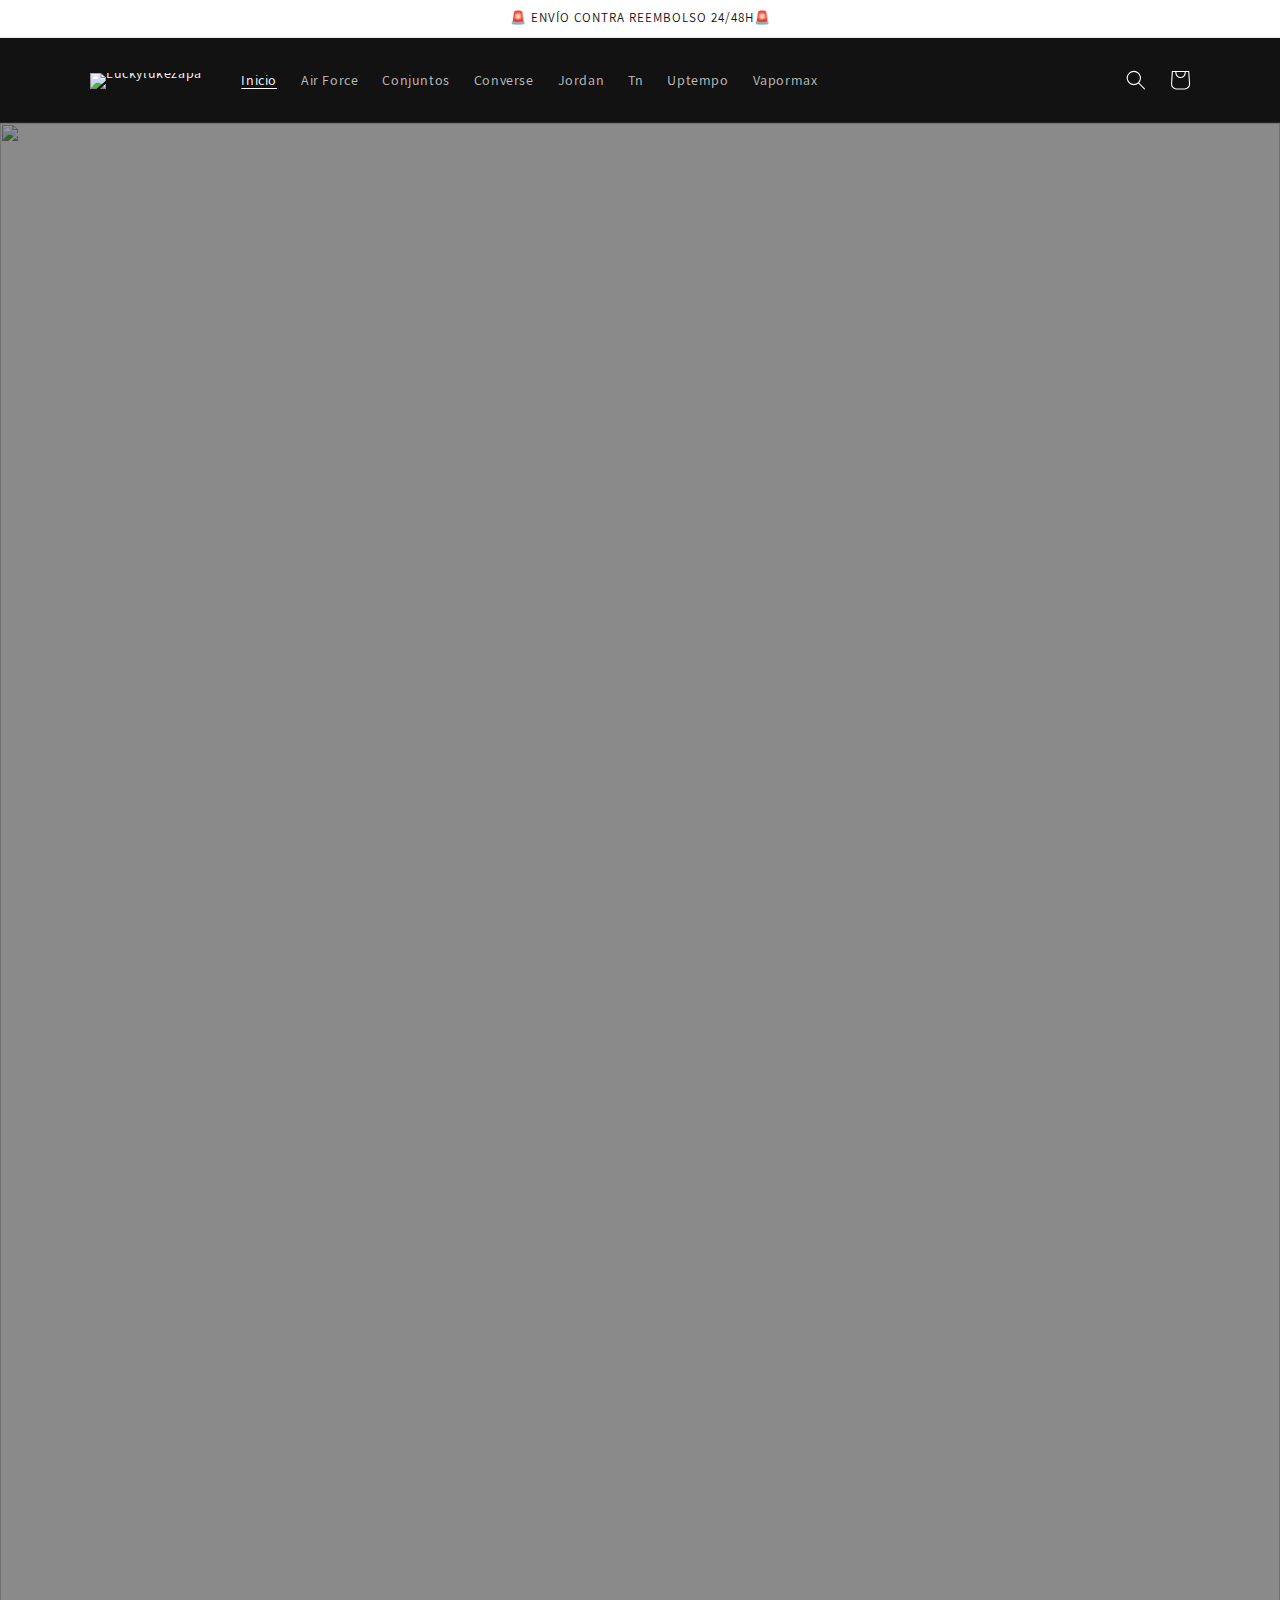
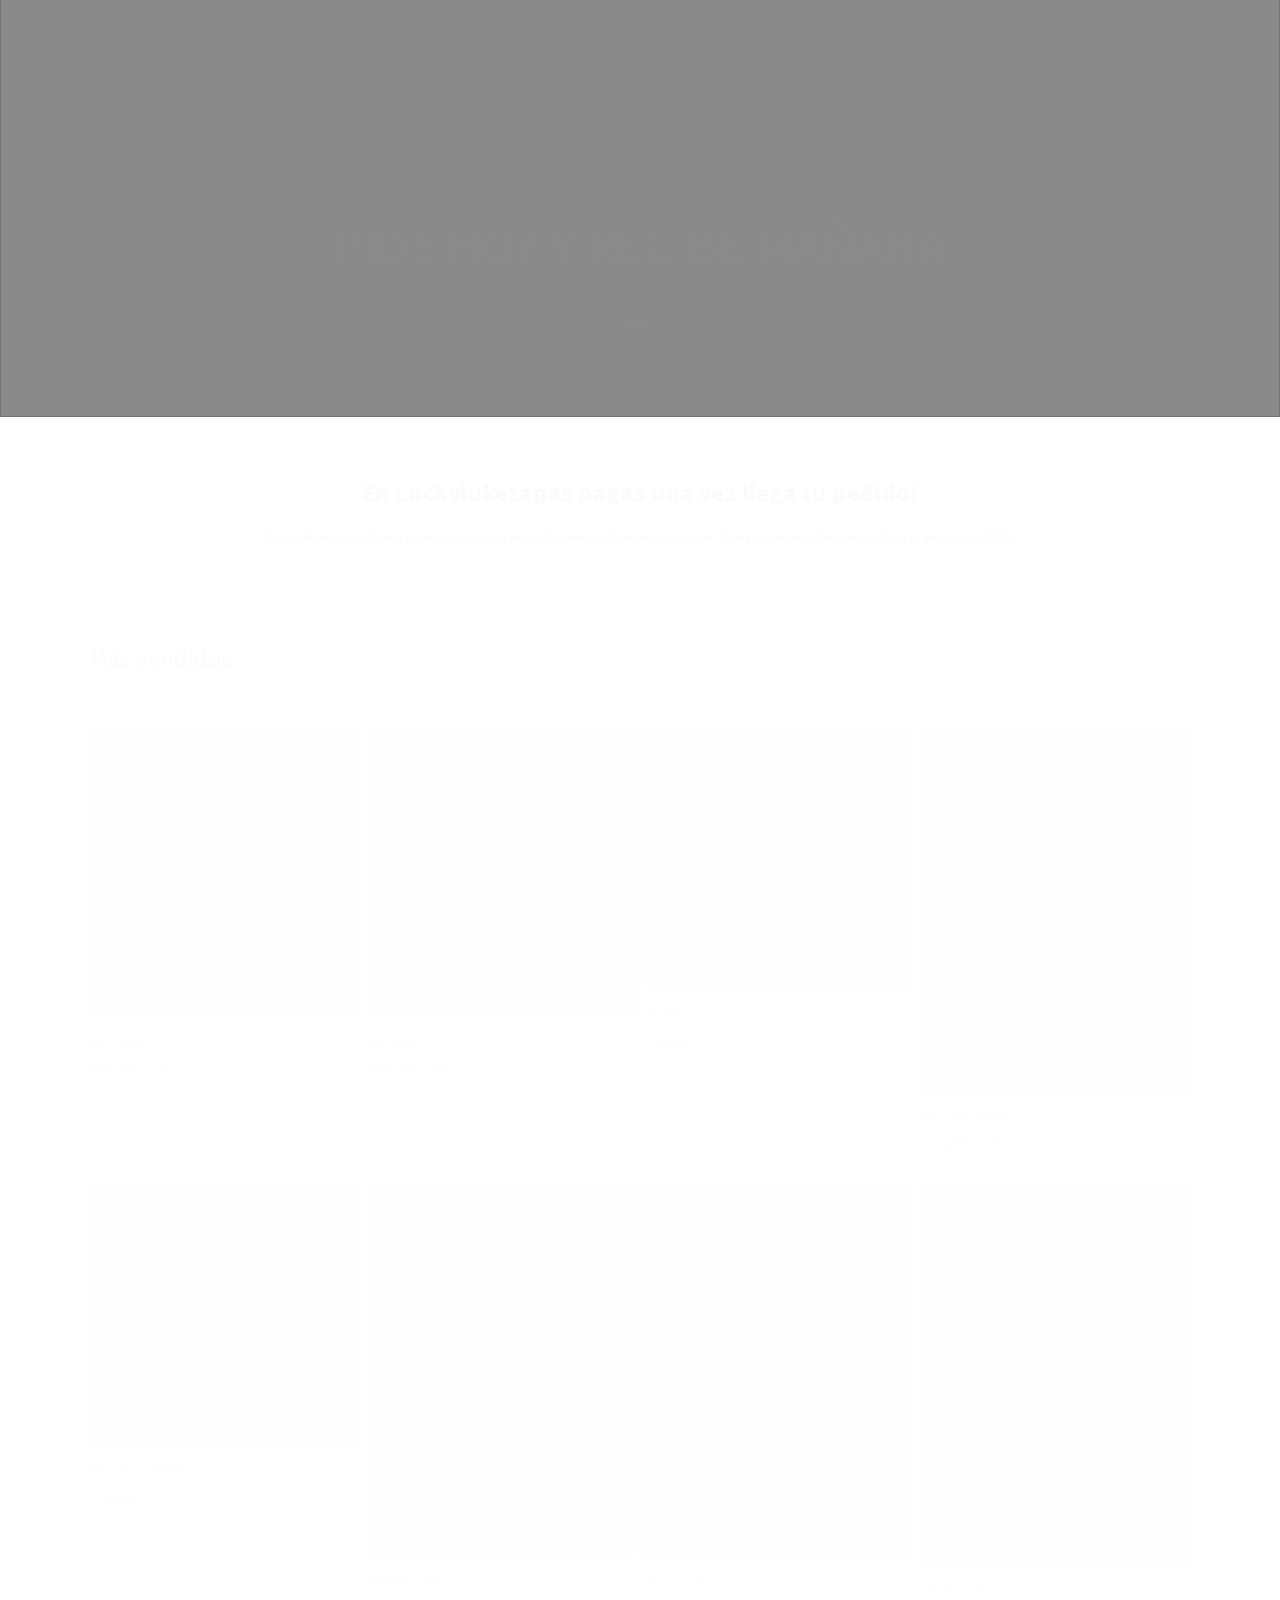
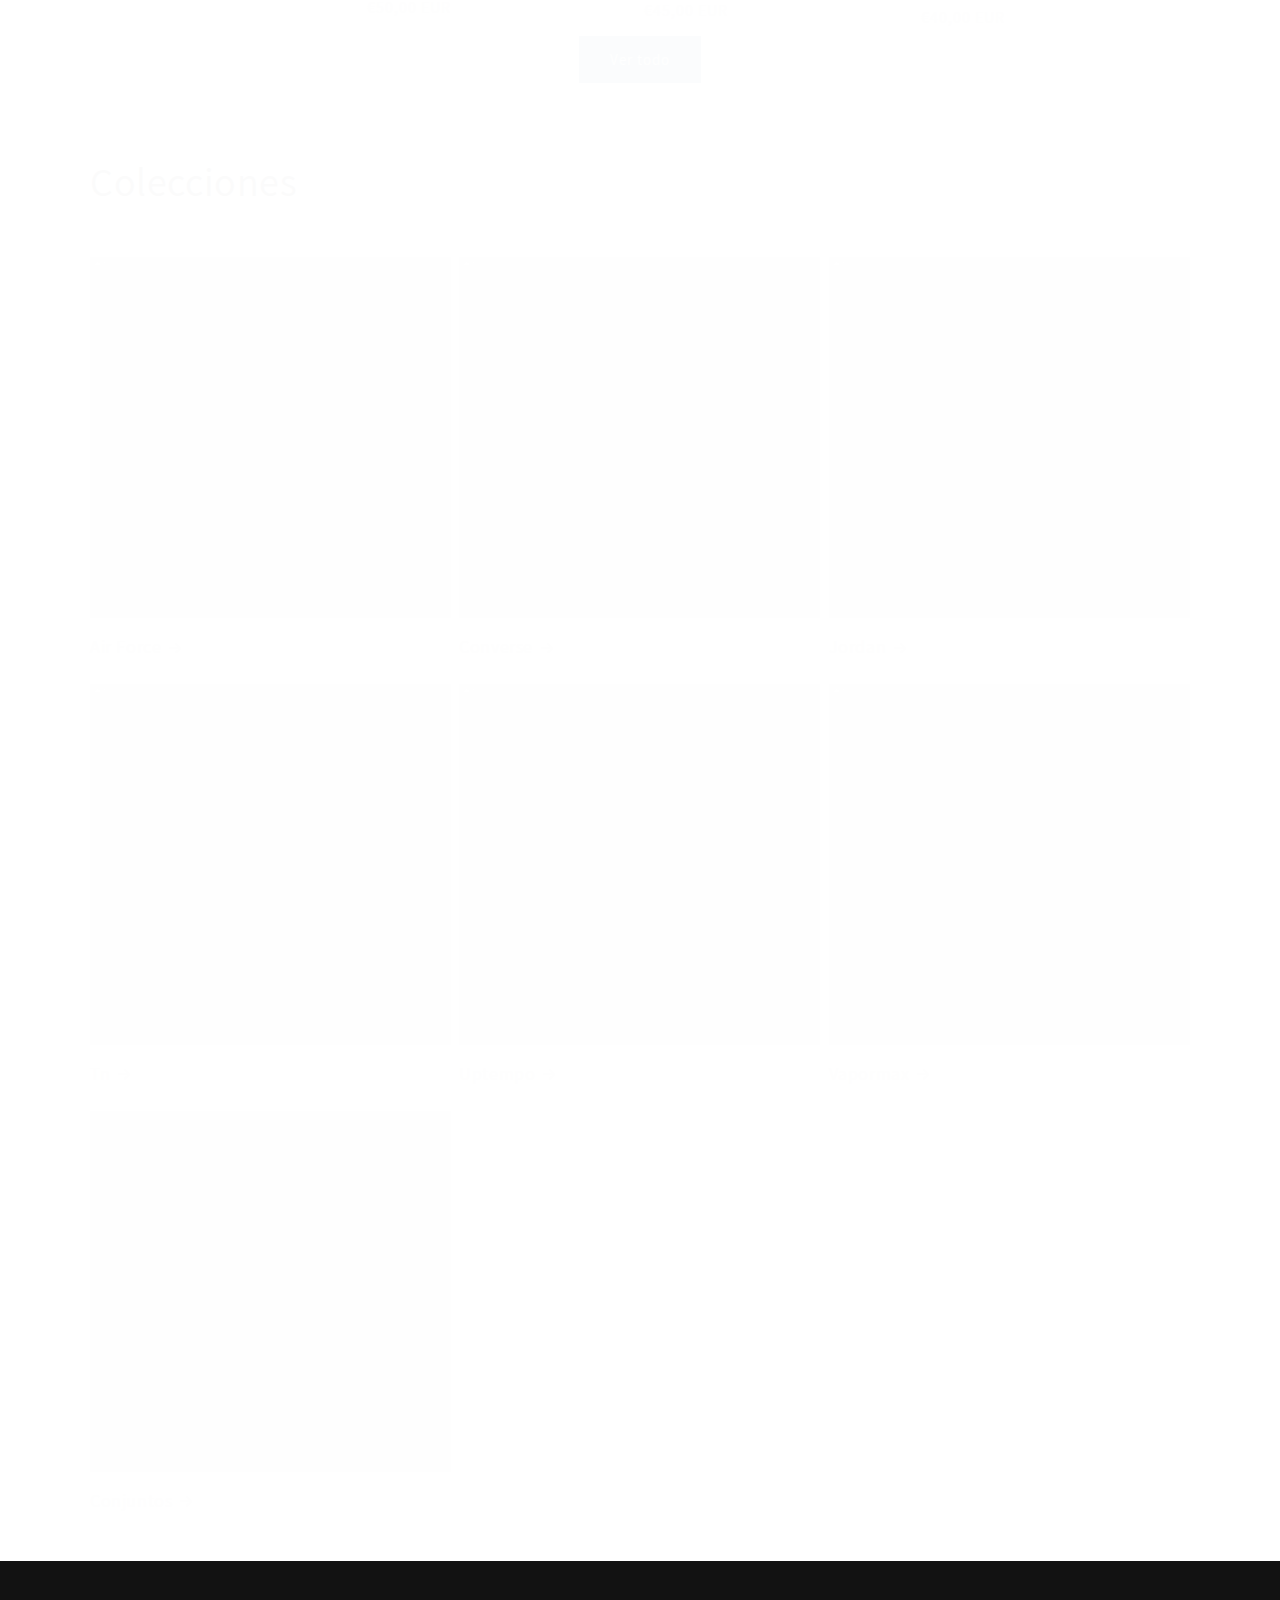
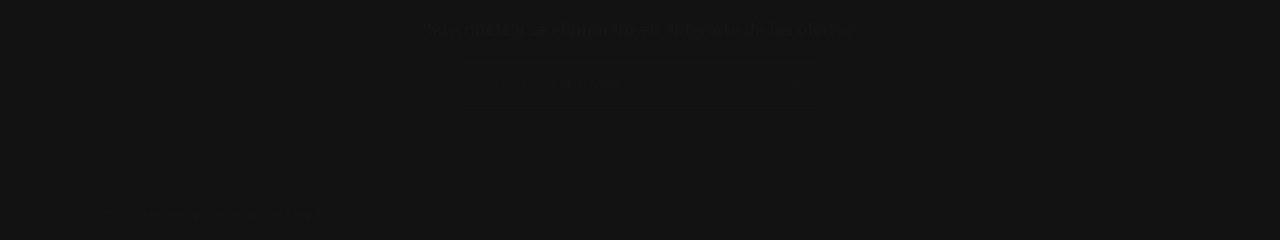
==== commit eca2e7b6: "Add files via upload" ====
--- a/index.html
+++ b/index.html
@@ -1,29 +1,31 @@
 <!doctype html>
 <html class="no-js" lang="es">
-  <!-- Added by HTTrack --><meta http-equiv="content-type" content="text/html;charset=utf-8" /><!-- /Added by HTTrack -->
+  
+<!-- Mirrored from luckylukezapa.com/ by HTTrack Website Copier/3.x [XR&CO'2014], Thu, 17 Aug 2023 12:27:18 GMT -->
+<!-- Added by HTTrack --><meta http-equiv="content-type" content="text/html;charset=utf-8" /><!-- /Added by HTTrack -->
 <head>
     <meta charset="utf-8">
     <meta http-equiv="X-UA-Compatible" content="IE=edge">
     <meta name="viewport" content="width=device-width,initial-scale=1">
     <meta name="theme-color" content="">
     <link rel="canonical" href="index.html"><link rel="preconnect" href="https://fonts.shopifycdn.com/" crossorigin><title>
-      ExoticsElx
+      Luckylukezapa
 </title>
 
     
 
     
 
-<meta property="og:site_name" content="ExoticsElx">
+<meta property="og:site_name" content="Luckylukezapa">
 <meta property="og:url" content="index.html">
-<meta property="og:title" content="ExoticsElx">
+<meta property="og:title" content="Luckylukezapa">
 <meta property="og:type" content="website">
-<meta property="og:description" content="ExoticsElx"><meta property="og:image" content="cdn/shop/files/WhatsApp_Image_2023-07-22_at_22.46.33031f.jpg?height=628&amp;pad_color=ffffff&amp;v=1690216726&amp;width=1200">
+<meta property="og:description" content="Luckylukezapa"><meta property="og:image" content="cdn/shop/files/WhatsApp_Image_2023-07-22_at_22.46.33031f.jpg?height=628&amp;pad_color=ffffff&amp;v=1690216726&amp;width=1200">
   <meta property="og:image:secure_url" content="cdn/shop/files/WhatsApp_Image_2023-07-22_at_22.46.33031f.jpg?height=628&amp;pad_color=ffffff&amp;v=1690216726&amp;width=1200">
   <meta property="og:image:width" content="1200">
   <meta property="og:image:height" content="628"><meta name="twitter:card" content="summary_large_image">
-<meta name="twitter:title" content="ExoticsElx">
-<meta name="twitter:description" content="ExoticsElx">
+<meta name="twitter:title" content="Luckylukezapa">
+<meta name="twitter:description" content="Luckylukezapa">
 
 
     <script src="cdn/shop/t/1/assets/constants51ab.js?v=58251544750838685771689779825" defer="defer"></script>
@@ -31,8 +33,8 @@
     <script src="cdn/shop/t/1/assets/globald245.js?v=139248116715221171191689779830" defer="defer"></script><script src="cdn/shop/t/1/assets/animationsad19.js?v=114255849464433187621689779794" defer="defer"></script><script>window.performance && window.performance.mark && window.performance.mark('shopify.content_for_header.start');</script><meta id="shopify-digital-wallet" name="shopify-digital-wallet" content="/76741902683/digital_wallets/dialog">
 <script>
   (function() {
-    var scripts = ["https://cdn.shopify.com/shopifycloud/checkout-web/assets/runtime.latest.es.ba90bf52ea84fbf8d163.js", "../cdn.shopify.com/shopifycloud/checkout-web/assets/809.latest.es.22b066f200008aec130a.js", "../cdn.shopify.com/shopifycloud/checkout-web/assets/810.latest.es.89cbc407b0fea47d8592.js", "../cdn.shopify.com/shopifycloud/checkout-web/assets/Information.latest.es.e3e0cf41958cb4455940.js", "../cdn.shopify.com/shopifycloud/checkout-web/assets/873.latest.es.61ceb341621dab93b9ae.js", "../cdn.shopify.com/shopifycloud/checkout-web/assets/842.latest.es.57e01a9c3afe5e857861.js", "../cdn.shopify.com/shopifycloud/checkout-web/assets/27.latest.es.02decd547be55eb950bb.js", "https://cdn.shopify.com/shopifycloud/checkout-web/assets/app.latest.es.d58e702635c6052d5c0f.js"];
-    var styles = ["https://cdn.shopify.com/shopifycloud/checkout-web/assets/873.latest.es.1a3b67323b5511607156.css", "../cdn.shopify.com/shopifycloud/checkout-web/assets/app.latest.es.1541fc67b79cd937fd6c.css", "https://cdn.shopify.com/shopifycloud/checkout-web/assets/739.latest.es.ffa9763b408fc6f04c9b.css"];
+    var scripts = ["https://cdn.shopify.com/shopifycloud/checkout-web/assets/runtime.latest.es.03d9e97bbae7cee29e50.js", "../cdn.shopify.com/shopifycloud/checkout-web/assets/809.latest.es.22b066f200008aec130a.js", "../cdn.shopify.com/shopifycloud/checkout-web/assets/810.latest.es.89cbc407b0fea47d8592.js", "../cdn.shopify.com/shopifycloud/checkout-web/assets/Information.latest.es.1ca42eaba81b25a5bff5.js", "../cdn.shopify.com/shopifycloud/checkout-web/assets/518.latest.es.600d6101bb00e03d191d.js", "../cdn.shopify.com/shopifycloud/checkout-web/assets/842.latest.es.57e01a9c3afe5e857861.js", "../cdn.shopify.com/shopifycloud/checkout-web/assets/27.latest.es.02decd547be55eb950bb.js", "https://cdn.shopify.com/shopifycloud/checkout-web/assets/app.latest.es.0fbbd0d6d9d8cf9f00e7.js"];
+    var styles = ["https://cdn.shopify.com/shopifycloud/checkout-web/assets/518.latest.es.11bc797420c6f2316c96.css", "../cdn.shopify.com/shopifycloud/checkout-web/assets/app.latest.es.1541fc67b79cd937fd6c.css", "https://cdn.shopify.com/shopifycloud/checkout-web/assets/739.latest.es.ffa9763b408fc6f04c9b.css"];
 
     function prefetch(url, as, callback) {
       var link = document.createElement('link');
@@ -66,9 +68,9 @@
     addEventListener('load', prefetchAssets);
    })();
 </script>
-<script id="shopify-features" type="application/json">{"accessToken":"24ef62d19ad68e3c96bbf6603b3d81ee","betas":["rich-media-storefront-analytics"],"domain":"ExoticsElx.com","predictiveSearch":true,"shopId":76741902683,"smart_payment_buttons_url":"https:\/\/ExoticsElx.com\/cdn\/shopifycloud\/payment-sheet\/assets\/latest\/spb.es.js","dynamic_checkout_cart_url":"https:\/\/ExoticsElx.com\/cdn\/shopifycloud\/payment-sheet\/assets\/latest\/dynamic-checkout-cart.es.js","locale":"es","optimusEnabled":false,"optimusHidden":false,"betterDynamicCheckoutRecommendation":false}</script>
+<script id="shopify-features" type="application/json">{"accessToken":"24ef62d19ad68e3c96bbf6603b3d81ee","betas":["rich-media-storefront-analytics"],"domain":"luckylukezapa.com","predictiveSearch":true,"shopId":76741902683,"smart_payment_buttons_url":"https:\/\/luckylukezapa.com\/cdn\/shopifycloud\/payment-sheet\/assets\/latest\/spb.es.js","dynamic_checkout_cart_url":"https:\/\/luckylukezapa.com\/cdn\/shopifycloud\/payment-sheet\/assets\/latest\/dynamic-checkout-cart.es.js","locale":"es","optimusEnabled":false,"optimusHidden":false,"betterDynamicCheckoutRecommendation":false}</script>
 <script>var Shopify = Shopify || {};
-Shopify.shop = "ExoticsElx.myshopify.com";
+Shopify.shop = "luckylukezapa.myshopify.com";
 Shopify.locale = "es";
 Shopify.currency = {"active":"EUR","rate":"1.0"};
 Shopify.country = "ES";
@@ -80,7 +82,7 @@
 Shopify.routes.root = "index.html";</script>
 <script type="module">!function(o){(o.Shopify=o.Shopify||{}).modules=!0}(window);</script>
 <script>!function(o){function n(){var o=[];function n(){o.push(Array.prototype.slice.apply(arguments))}return n.q=o,n}var t=o.Shopify=o.Shopify||{};t.loadFeatures=n(),t.autoloadFeatures=n()}(window);</script>
-<script id="__st">var __st={"a":76741902683,"offset":7200,"reqid":"d03b469f-a99f-4b87-8b49-31c9cd7f7f3c","pageurl":"ExoticsElx.com\/?fbclid=PAAaaBnZhang6azxBjzmvO3SRE6ce1lyQYJgwBznDKvGUEmh5EVPZQaYOie8Q_aem_AQ9_Dvk6NsTrd1kRorCuuwnkvHQK2ZfNsWTpdEbRz0yB0x1nTUfylOzYd3yAwgyC7vA","u":"abca68b129e6","p":"home"};</script>
+<script id="__st">var __st={"a":76741902683,"offset":7200,"reqid":"fe92cca6-5de3-43cd-ac91-694c0053b166","pageurl":"luckylukezapa.com\/?fbclid=PAAaaWd2DYqjpNsEU1z0_j17mimZntmVciiUJllqWJVZVxRULnCCVhuQobtTo","u":"e6fd6a1e98c9","p":"home"};</script>
 <script>window.ShopifyPaypalV4VisibilityTracking = true;</script>
 <script>!function(o){o.addEventListener("DOMContentLoaded",function(){window.Shopify=window.Shopify||{},window.Shopify.recaptchaV3=window.Shopify.recaptchaV3||{siteKey:"6LcCR2cUAAAAANS1Gpq_mDIJ2pQuJphsSQaUEuc9"};var t=['form[action*="/contact"] input[name="form_type"][value="contact"]','form[action*="/comments"] input[name="form_type"][value="new_comment"]','form[action*="/account"] input[name="form_type"][value="customer_login"]','form[action*="/account"] input[name="form_type"][value="recover_customer_password"]','form[action*="/account"] input[name="form_type"][value="create_customer"]','form[action*="/contact"] input[name="form_type"][value="customer"]'].join(",");function n(e){e=e.target;null==e||null!=(e=function e(t,n){if(null==t.parentElement)return null;if("FORM"!=t.parentElement.tagName)return e(t.parentElement,n);for(var o=t.parentElement.action,r=0;r<n.length;r++)if(-1!==o.indexOf(n[r]))return t.parentElement;return null}(e,["/contact","/comments","/account"]))&&null!=e.querySelector(t)&&((e=o.createElement("script")).setAttribute("src","../cdn.shopify.com/shopifycloud/storefront-recaptcha-v3/v0.6/index.js"),o.body.appendChild(e),o.removeEventListener("focus",n,!0),o.removeEventListener("change",n,!0),o.removeEventListener("click",n,!0))}o.addEventListener("click",n,!0),o.addEventListener("change",n,!0),o.addEventListener("focus",n,!0)})}(document);</script>
 <script integrity="sha256-atgy37M9Jn61+JKsuMFsbCkWlGMgmOcwfLDPeUl9V2s=" data-source-attribution="shopify.loadfeatures" defer="defer" src="cdn/shopifycloud/shopify/assets/storefront/load_feature-6ad832dfb33d267eb5f892acb8c16c6c291694632098e7307cb0cf79497d576b.js" crossorigin="anonymous"></script>
@@ -404,7 +406,7 @@
     </script>
   <link href="https://monorail-edge.shopifysvc.com/" rel="dns-prefetch">
 <script>(function(){if ("sendBeacon" in navigator && "performance" in window) {var session_token = document.cookie.match(/_shopify_s=([^;]*)/);function handle_abandonment_event(e) {var entries = performance.getEntries().filter(function(entry) {return /monorail-edge.shopifysvc.com/.test(entry.name);});if (!window.abandonment_tracked && entries.length === 0) {window.abandonment_tracked = true;var currentMs = Date.now();var navigation_start = performance.timing.navigationStart;var payload = {shop_id: 76741902683,url: window.location.href,navigation_start,duration: currentMs - navigation_start,session_token: session_token && session_token.length === 2 ? session_token[1] : "",page_type: "index"};window.navigator.sendBeacon("https://monorail-edge.shopifysvc.com/v1/produce", JSON.stringify({schema_id: "online_store_buyer_site_abandonment/1.1",payload: payload,metadata: {event_created_at_ms: currentMs,event_sent_at_ms: currentMs}}));}}window.addEventListener('pagehide', handle_abandonment_event);}}());</script>
-<script id="web-pixels-manager-setup">(function e(e,n,a,o,t,r,i){function s(e,n){if(document.head){var a=document.createElement("link");e.match(/spin\.dev\/?/)&&(e+="?fast_storefront_renderer=1"),a.rel="preload",a.href=e,n&&(a.as=n);try{document.head.appendChild(a)}catch(e){console&&console.warn&&console.warn("[Web Pixels Manager] Could not append prefetch link tag to DOM.")}}}var l=i||[],d=null!==e;d&&(window.Shopify=window.Shopify||{},window.Shopify.analytics=window.Shopify.analytics||{},window.Shopify.analytics.replayQueue=[],window.Shopify.analytics.publish=function(e,n,a){window.Shopify.analytics.replayQueue.push([e,n,a])});var c=function(){var e="legacy",n="unknown",a=null,o=navigator.userAgent.match(/(Firefox|Chrome)\/(\d+)/i),t=navigator.userAgent.match(/(Edg)\/(\d+)/i),r=navigator.userAgent.match(/(Version)\/(\d+)(.+)(Safari)\/(\d+)/i);r?(n="safari",a=parseInt(r[2],10)):t?(n="edge",a=parseInt(t[2],10)):o&&(n=o[1].toLocaleLowerCase(),a=parseInt(o[2],10));var i={chrome:60,firefox:55,safari:11,edge:80}[n];return void 0!==i&&null!==a&&i<=a&&(e="modern"),e}(),p=c.substring(0,1),f=o.substring(0,1);if(d)try{self.performance.mark("wpm:start")}catch(e){}if(d){var u=self.location.origin,w=(e.webPixelsConfigList||[]).filter((function(e){return"app"===e.type.toLowerCase()}));for(let e=0;e<w.length;e++){s([u,"/wpm@",r,"/web-pixel-",w[e].id,"@",w[e].scriptVersion,"/sandbox/worker.",c,".js"].join(""),"script")}}var h,y,m,g,v,b,_,S,x=[a,"/wpm","index.html",f,r,p,".js"].join("");h={src:x,async:!0,onload:function(){if(e){var a=window.webPixelsManager.init(e);n(a),window.Shopify.analytics.replayQueue.forEach((function(e){a.publishCustomEvent(e[0],e[1],e[2])})),window.Shopify.analytics.replayQueue=[],window.Shopify.analytics.publish=a.publishCustomEvent,l.indexOf("web_pixels_visitor_api")>-1&&(window.Shopify.analytics.visitor=a.visitor)}},onerror:function(){var n=(e.storefrontBaseUrl?e.storefrontBaseUrl.replace(/\/$/,""):self.location.origin)+"/.well-known/shopify/monorail/unstable/produce_batch",a=JSON.stringify({metadata:{event_sent_at_ms:(new Date).getTime()},events:[{schema_id:"web_pixels_manager_load/2.0",payload:{version:t||"latest",page_url:self.location.href,status:"failed",error_msg:x+" has failed to load"},metadata:{event_created_at_ms:(new Date).getTime()}}]});try{if(self.navigator.sendBeacon.bind(self.navigator)(n,a))return!0}catch(e){}const o=new XMLHttpRequest;try{return o.open("POST.html",n,!0),o.setRequestHeader("Content-Type","text/plain"),o.send(a),!0}catch(e){console&&console.warn&&console.warn("[Web Pixels Manager] Got an unhandled error while logging a load error.")}return!1}},y=document.createElement("script"),m=h.src,g=h.async||!0,v=h.onload,b=h.onerror,_=document.head,S=document.body,y.async=g,y.src=m,v&&y.addEventListener("load",v),b&&y.addEventListener("error",b),_?_.appendChild(y):S?S.appendChild(y):console.error("Did not find a head or body element to append the script")})({shopId: 76741902683,storefrontBaseUrl: "https://ExoticsElx.com",cdnBaseUrl: "https://ExoticsElx.com/cdn",surface: "storefront-renderer",enabledBetaFlags: ["web_pixels_async_pixel_refactor"],webPixelsConfigList: [{"id":"shopify-app-pixel","configuration":"{}","eventPayloadVersion":"v1","runtimeContext":"STRICT","scriptVersion":"0559","apiClientId":"shopify-pixel","type":"APP"},{"id":"shopify-custom-pixel","eventPayloadVersion":"v1","runtimeContext":"LAX","scriptVersion":"0559","apiClientId":"shopify-pixel","type":"CUSTOM"}],initData: {"cart":null,"checkout":null,"customer":null,"productVariants":[]},},function pageEvents(webPixelsManagerAPI) {webPixelsManagerAPI.publish("page_viewed");},"cdn.html","browser","0.0.342","87eaa7dbwc7f05f01pc1b5c503me955d4ef",["web_pixels_async_pixel_refactor"]);</script>  <script>window.ShopifyAnalytics = window.ShopifyAnalytics || {};
+<script id="web-pixels-manager-setup">(function e(e,n,a,o,t,r,i){function s(e,n){if(document.head){var a=document.createElement("link");e.match(/spin\.dev\/?/)&&(e+="?fast_storefront_renderer=1"),a.rel="preload",a.href=e,n&&(a.as=n);try{document.head.appendChild(a)}catch(e){console&&console.warn&&console.warn("[Web Pixels Manager] Could not append prefetch link tag to DOM.")}}}var l=i||[],d=null!==e;d&&(window.Shopify=window.Shopify||{},window.Shopify.analytics=window.Shopify.analytics||{},window.Shopify.analytics.replayQueue=[],window.Shopify.analytics.publish=function(e,n,a){window.Shopify.analytics.replayQueue.push([e,n,a])});var c=function(){var e="legacy",n="unknown",a=null,o=navigator.userAgent.match(/(Firefox|Chrome)\/(\d+)/i),t=navigator.userAgent.match(/(Edg)\/(\d+)/i),r=navigator.userAgent.match(/(Version)\/(\d+)(.+)(Safari)\/(\d+)/i);r?(n="safari",a=parseInt(r[2],10)):t?(n="edge",a=parseInt(t[2],10)):o&&(n=o[1].toLocaleLowerCase(),a=parseInt(o[2],10));var i={chrome:60,firefox:55,safari:11,edge:80}[n];return void 0!==i&&null!==a&&i<=a&&(e="modern"),e}(),p=c.substring(0,1),f=o.substring(0,1);if(d)try{self.performance.mark("wpm:start")}catch(e){}if(d){var u=self.location.origin,w=(e.webPixelsConfigList||[]).filter((function(e){return"app"===e.type.toLowerCase()}));for(let e=0;e<w.length;e++){s([u,"/wpm@",r,"/web-pixel-",w[e].id,"@",w[e].scriptVersion,"/sandbox/worker.",c,".js"].join(""),"script")}}var h,y,m,g,v,b,_,S,x=[a,"/wpm","index.html",f,r,p,".js"].join("");h={src:x,async:!0,onload:function(){if(e){var a=window.webPixelsManager.init(e);n(a),window.Shopify.analytics.replayQueue.forEach((function(e){a.publishCustomEvent(e[0],e[1],e[2])})),window.Shopify.analytics.replayQueue=[],window.Shopify.analytics.publish=a.publishCustomEvent,l.indexOf("web_pixels_visitor_api")>-1&&(window.Shopify.analytics.visitor=a.visitor)}},onerror:function(){var n=(e.storefrontBaseUrl?e.storefrontBaseUrl.replace(/\/$/,""):self.location.origin)+"/.well-known/shopify/monorail/unstable/produce_batch",a=JSON.stringify({metadata:{event_sent_at_ms:(new Date).getTime()},events:[{schema_id:"web_pixels_manager_load/2.0",payload:{version:t||"latest",page_url:self.location.href,status:"failed",error_msg:x+" has failed to load"},metadata:{event_created_at_ms:(new Date).getTime()}}]});try{if(self.navigator.sendBeacon.bind(self.navigator)(n,a))return!0}catch(e){}const o=new XMLHttpRequest;try{return o.open("POST.html",n,!0),o.setRequestHeader("Content-Type","text/plain"),o.send(a),!0}catch(e){console&&console.warn&&console.warn("[Web Pixels Manager] Got an unhandled error while logging a load error.")}return!1}},y=document.createElement("script"),m=h.src,g=h.async||!0,v=h.onload,b=h.onerror,_=document.head,S=document.body,y.async=g,y.src=m,v&&y.addEventListener("load",v),b&&y.addEventListener("error",b),_?_.appendChild(y):S?S.appendChild(y):console.error("Did not find a head or body element to append the script")})({shopId: 76741902683,storefrontBaseUrl: "https://luckylukezapa.com",cdnBaseUrl: "https://luckylukezapa.com/cdn",surface: "storefront-renderer",enabledBetaFlags: ["web_pixels_async_pixel_refactor"],webPixelsConfigList: [{"id":"shopify-app-pixel","configuration":"{}","eventPayloadVersion":"v1","runtimeContext":"STRICT","scriptVersion":"0559","apiClientId":"shopify-pixel","type":"APP"},{"id":"shopify-custom-pixel","eventPayloadVersion":"v1","runtimeContext":"LAX","scriptVersion":"0559","apiClientId":"shopify-pixel","type":"CUSTOM"}],initData: {"cart":null,"checkout":null,"customer":null,"productVariants":[]},},function pageEvents(webPixelsManagerAPI) {webPixelsManagerAPI.publish("page_viewed");},"cdn.html","browser","0.0.342","87eaa7dbwc7f05f01pc1b5c503me955d4ef",["web_pixels_async_pixel_refactor"]);</script>  <script>window.ShopifyAnalytics = window.ShopifyAnalytics || {};
 window.ShopifyAnalytics.meta = window.ShopifyAnalytics.meta || {};
 window.ShopifyAnalytics.meta.currency = 'EUR';
 var meta = {"page":{"pageType":"home"}};
@@ -727,6 +729,25 @@
 <div id="shopify-section-sections--19307002593627__announcement-bar" class="shopify-section shopify-section-group-header-group announcement-bar-section"><link href="cdn/shop/t/1/assets/component-slideshowbaa0.css?v=83743227411799112781689779824" rel="stylesheet" type="text/css" media="all" />
 <link href="cdn/shop/t/1/assets/component-sliderc842.css?v=142503135496229589681689779823" rel="stylesheet" type="text/css" media="all" />
 
+<div
+  class="utility-bar color-background-1 gradient utility-bar--bottom-border"
+  
+><div class="announcement-bar" role="region" aria-label="Anuncio" ><div class="page-width">
+            <p class="announcement-bar__message h5">
+              <span>🚨 ENVÍO CONTRA REEMBOLSO 24/48H🚨</span></p>
+          </div></div></div>
+
+
+</div><div id="shopify-section-sections--19307002593627__header" class="shopify-section shopify-section-group-header-group section-header"><link rel="stylesheet" href="cdn/shop/t/1/assets/component-list-menu423c.css?v=151968516119678728991689779810" media="print" onload="this.media='all'">
+<link rel="stylesheet" href="cdn/shop/t/1/assets/component-search6ed0.css?v=130382253973794904871689779822" media="print" onload="this.media='all'">
+<link rel="stylesheet" href="cdn/shop/t/1/assets/component-menu-drawer941f.css?v=160161990486659892291689779814" media="print" onload="this.media='all'">
+<link rel="stylesheet" href="cdn/shop/t/1/assets/component-cart-notification653a.css?v=54116361853792938221689779803" media="print" onload="this.media='all'">
+<link rel="stylesheet" href="cdn/shop/t/1/assets/component-cart-itemsb0ad.css?v=4628327769354762111689779802" media="print" onload="this.media='all'"><link rel="stylesheet" href="cdn/shop/t/1/assets/component-pricea271.css?v=65402837579211014041689779819" media="print" onload="this.media='all'">
+  <link rel="stylesheet" href="cdn/shop/t/1/assets/component-loading-overlayf8b5.css?v=43236910203777044501689779812" media="print" onload="this.media='all'"><noscript><link href="cdn/shop/t/1/assets/component-list-menu423c.css?v=151968516119678728991689779810" rel="stylesheet" type="text/css" media="all" /></noscript>
+<noscript><link href="cdn/shop/t/1/assets/component-search6ed0.css?v=130382253973794904871689779822" rel="stylesheet" type="text/css" media="all" /></noscript>
+<noscript><link href="cdn/shop/t/1/assets/component-menu-drawer941f.css?v=160161990486659892291689779814" rel="stylesheet" type="text/css" media="all" /></noscript>
+<noscript><link href="cdn/shop/t/1/assets/component-cart-notification653a.css?v=54116361853792938221689779803" rel="stylesheet" type="text/css" media="all" /></noscript>
+<noscript><link href="cdn/shop/t/1/assets/component-cart-itemsb0ad.css?v=4628327769354762111689779802" rel="stylesheet" type="text/css" media="all" /></noscript>
 
 <style>
   header-drawer {
@@ -860,53 +881,53 @@
                       Inicio
                     </a></li><li><a
                       id="HeaderDrawer-air-force"
-                      href="collections/navajamariposa.html"
+                      href="collections/air-force.html"
                       class="menu-drawer__menu-item list-menu__item link link--text focus-inset"
                       
                     >
-                      Navajas Mariposa
+                      Air Force
                     </a></li><li><a
-                      id="HeaderDrawer-  "
-                      href="collections/  .html"
+                      id="HeaderDrawer-conjuntos"
+                      href="collections/conjuntos.html"
                       class="menu-drawer__menu-item list-menu__item link link--text focus-inset"
                       
                     >
-                        
+                      Conjuntos
                     </a></li><li><a
-                      id="HeaderDrawer-  "
-                      href="collections/  .html"
+                      id="HeaderDrawer-converse"
+                      href="collections/converse.html"
                       class="menu-drawer__menu-item list-menu__item link link--text focus-inset"
                       
                     >
-                        
+                      Converse
                     </a></li><li><a
-                      id="HeaderDrawer-  "
-                      href="collections/  .html"
+                      id="HeaderDrawer-jordan"
+                      href="collections/jordan.html"
                       class="menu-drawer__menu-item list-menu__item link link--text focus-inset"
                       
                     >
-                        
+                      Jordan
                     </a></li><li><a
-                      id="HeaderDrawer-  "
+                      id="HeaderDrawer-tn"
                       href="collections/tn.html"
                       class="menu-drawer__menu-item list-menu__item link link--text focus-inset"
                       
                     >
-                        
+                      Tn
                     </a></li><li><a
-                      id="HeaderDrawer-  "
-                      href="collections/  .html"
+                      id="HeaderDrawer-uptempo"
+                      href="collections/uptempo.html"
                       class="menu-drawer__menu-item list-menu__item link link--text focus-inset"
                       
                     >
-                        
+                      Uptempo
                     </a></li><li><a
-                      id="HeaderDrawer-  "
-                      href="collections/  .html"
+                      id="HeaderDrawer-vapormax"
+                      href="collections/vapormax.html"
                       class="menu-drawer__menu-item list-menu__item link link--text focus-inset"
                       
                     >
-                        
+                      Vapormax
                     </a></li></ul>
           </nav>
           <div class="menu-drawer__utility-links"><ul class="list list-social list-unstyled" role="list"></ul>
@@ -918,7 +939,7 @@
 </header-drawer>
 <h1 class="header__heading"><a href="index.html" class="header__heading-link link link--text focus-inset"><div class="header__heading-logo-wrapper">
                 
-                <img src="cdn/shop/files/WhatsApp_Image_2023-07-22_at_22.46.3355df.jpg?v=1690216726&amp;width=600" alt="ExoticsElx" srcset="//ExoticsElx.com/cdn/shop/files/WhatsApp_Image_2023-07-22_at_22.46.33.jpg?v=1690216726&amp;width=90 90w, //ExoticsElx.com/cdn/shop/files/WhatsApp_Image_2023-07-22_at_22.46.33.jpg?v=1690216726&amp;width=135 135w, //ExoticsElx.com/cdn/shop/files/WhatsApp_Image_2023-07-22_at_22.46.33.jpg?v=1690216726&amp;width=180 180w" width="90" height="90.1086956521739" loading="eager" class="header__heading-logo motion-reduce" sizes="(max-width: 180px) 50vw, 90px">
+                <img src="cdn/shop/files/WhatsApp_Image_2023-07-22_at_22.46.3355df.jpg?v=1690216726&amp;width=600" alt="Luckylukezapa" srcset="//luckylukezapa.com/cdn/shop/files/WhatsApp_Image_2023-07-22_at_22.46.33.jpg?v=1690216726&amp;width=90 90w, //luckylukezapa.com/cdn/shop/files/WhatsApp_Image_2023-07-22_at_22.46.33.jpg?v=1690216726&amp;width=135 135w, //luckylukezapa.com/cdn/shop/files/WhatsApp_Image_2023-07-22_at_22.46.33.jpg?v=1690216726&amp;width=180 180w" width="90" height="90.1086956521739" loading="eager" class="header__heading-logo motion-reduce" sizes="(max-width: 180px) 50vw, 90px">
               </div></a></h1>
 
 <nav class="header__inline-menu">
@@ -936,36 +957,36 @@
             >Inicio</span>
           </a></li><li><a
             id="HeaderMenu-air-force"
-            href="collections/navajamariposa.html"
+            href="collections/air-force.html"
             class="header__menu-item list-menu__item link link--text focus-inset"
             
           >
             <span
-            >Navaja Mariposa</span>
+            >Air Force</span>
           </a></li><li><a
-            id="HeaderMenu-  "
-            href="collections/  .html"
+            id="HeaderMenu-conjuntos"
+            href="collections/conjuntos.html"
             class="header__menu-item list-menu__item link link--text focus-inset"
             
           >
             <span
-            >  </span>
+            >Conjuntos</span>
           </a></li><li><a
-            id="HeaderMenu-  "
-            href="collections/  .html"
+            id="HeaderMenu-converse"
+            href="collections/converse.html"
             class="header__menu-item list-menu__item link link--text focus-inset"
             
           >
             <span
-            >  </span>
+            >Converse</span>
           </a></li><li><a
-            id="HeaderMenu-  "
-            href="collections/  .html"
+            id="HeaderMenu-jordan"
+            href="collections/jordan.html"
             class="header__menu-item list-menu__item link link--text focus-inset"
             
           >
             <span
-            >  </span>
+            >Jordan</span>
           </a></li><li><a
             id="HeaderMenu-tn"
             href="collections/tn.html"
@@ -973,23 +994,23 @@
             
           >
             <span
-            >  </span>
+            >Tn</span>
           </a></li><li><a
-            id="HeaderMenu-  "
-            href="collections/  .html"
+            id="HeaderMenu-uptempo"
+            href="collections/uptempo.html"
             class="header__menu-item list-menu__item link link--text focus-inset"
             
           >
             <span
-            >  </span>
+            >Uptempo</span>
           </a></li><li><a
-            id="HeaderMenu-  "
-            href="collections/  .html"
+            id="HeaderMenu-vapormax"
+            href="collections/vapormax.html"
             class="header__menu-item list-menu__item link link--text focus-inset"
             
           >
             <span
-            >  </span>
+            >Vapormax</span>
           </a></li></ul>
 </nav>
 
@@ -1012,7 +1033,7 @@
     </summary>
     <div class="search-modal modal__content gradient" role="dialog" aria-modal="true" aria-label="Búsqueda">
       <div class="modal-overlay"></div>
-      <div class="search-modal__content search-modal__content-bottom" tabindex="-1"><predictive-search class="search-modal__form" data-loading-text="Cargando..."><form action="https://ExoticsElx.com/search" method="get" role="search" class="search search-modal__form">
+      <div class="search-modal__content search-modal__content-bottom" tabindex="-1"><predictive-search class="search-modal__form" data-loading-text="Cargando..."><form action="https://luckylukezapa.com/search" method="get" role="search" class="search search-modal__form">
               <div class="field">
                 <input class="search__input field__input"
                   id="Search-In-Modal"
@@ -1114,7 +1135,7 @@
           id="cart-notification-button"
           class="button button--secondary button--full-width"
         >Ver carrito</a>
-        <form action="https://ExoticsElx.com/cart" method="post" id="cart-notification-form">
+        <form action="https://luckylukezapa.com/cart" method="post" id="cart-notification-form">
           <button class="button button--primary button--full-width" name="checkout">
             Pagar pedido
           </button>
@@ -1135,9 +1156,9 @@
   {
     "@context": "http://schema.org",
     "@type": "Organization",
-    "name": "ExoticsElx",
+    "name": "Luckylukezapa",
     
-      "logo": "https:\/\/ExoticsElx.com\/cdn\/shop\/files\/WhatsApp_Image_2023-07-22_at_22.46.33.jpg?v=1690216726\u0026width=500",
+      "logo": "https:\/\/luckylukezapa.com\/cdn\/shop\/files\/WhatsApp_Image_2023-07-22_at_22.46.33.jpg?v=1690216726\u0026width=500",
     
     "sameAs": [
       "",
@@ -1150,20 +1171,20 @@
       "",
       ""
     ],
-    "url": "https:\/\/ExoticsElx.com"
+    "url": "https:\/\/luckylukezapa.com"
   }
 </script>
   <script type="application/ld+json">
     {
       "@context": "http://schema.org",
       "@type": "WebSite",
-      "name": "ExoticsElx",
+      "name": "Luckylukezapa",
       "potentialAction": {
         "@type": "SearchAction",
-        "target": "https:\/\/ExoticsElx.com\/search?q={search_term_string}",
+        "target": "https:\/\/luckylukezapa.com\/search?q={search_term_string}",
         "query-input": "required name=search_term_string"
       },
-      "url": "https:\/\/ExoticsElx.com"
+      "url": "https:\/\/luckylukezapa.com"
     }
   </script>
 </div>
@@ -1190,7 +1211,10 @@
       }
     }</style><style data-shopify>#Banner-template--19307000693083__image_banner::after {
     opacity: 0.4;
-  }</style><div class="banner__media media scroll-trigger animate--fade-in"><img src="cdn/shop/files/WhatsAppImage2023-07-15at11.18.33-15d49a.jpg?v=1689799749&amp;width=3840" alt="" srcset="//ExoticsElx.com/cdn/shop/files/WhatsAppImage2023-07-15at11.18.33-15.jpg?v=1689799749&amp;width=375 375w, //ExoticsElx.com/cdn/shop/files/WhatsAppImage2023-07-15at11.18.33-15.jpg?v=1689799749&amp;width=550 550w, //ExoticsElx.com/cdn/shop/files/WhatsAppImage2023-07-15at11.18.33-15.jpg?v=1689799749&amp;width=750 750w, //ExoticsElx.com/cdn/shop/files/WhatsAppImage2023-07-15at11.18.33-15.jpg?v=1689799749&amp;width=1100 1100w, //ExoticsElx.com/cdn/shop/files/WhatsAppImage2023-07-15at11.18.33-15.jpg?v=1689799749&amp;width=1500 1500w, //ExoticsElx.com/cdn/shop/files/WhatsAppImage2023-07-15at11.18.33-15.jpg?v=1689799749&amp;width=1780 1780w, //ExoticsElx.com/cdn/shop/files/WhatsAppImage2023-07-15at11.18.33-15.jpg?v=1689799749&amp;width=2000 2000w, //ExoticsElx.com/cdn/shop/files/WhatsAppImage2023-07-15at11.18.33-15.jpg?v=1689799749&amp;width=3000 3000w, //ExoticsElx.com/cdn/shop/files/WhatsAppImage2023-07-15at11.18.33-15.jpg?v=1689799749&amp;width=3840 3840w" width="692" height="1024.0" loading="lazy" sizes="100vw">
+  }</style><div
+  id="Banner-template--19307000693083__image_banner"
+  class="banner banner--content-align-center banner--content-align-mobile-center banner--adapt banner--adapt banner--desktop-transparent scroll-trigger animate--fade-in"
+><div class="banner__media media scroll-trigger animate--fade-in"><img src="cdn/shop/files/WhatsAppImage2023-07-15at11.18.33-15d49a.jpg?v=1689799749&amp;width=3840" alt="" srcset="//luckylukezapa.com/cdn/shop/files/WhatsAppImage2023-07-15at11.18.33-15.jpg?v=1689799749&amp;width=375 375w, //luckylukezapa.com/cdn/shop/files/WhatsAppImage2023-07-15at11.18.33-15.jpg?v=1689799749&amp;width=550 550w, //luckylukezapa.com/cdn/shop/files/WhatsAppImage2023-07-15at11.18.33-15.jpg?v=1689799749&amp;width=750 750w, //luckylukezapa.com/cdn/shop/files/WhatsAppImage2023-07-15at11.18.33-15.jpg?v=1689799749&amp;width=1100 1100w, //luckylukezapa.com/cdn/shop/files/WhatsAppImage2023-07-15at11.18.33-15.jpg?v=1689799749&amp;width=1500 1500w, //luckylukezapa.com/cdn/shop/files/WhatsAppImage2023-07-15at11.18.33-15.jpg?v=1689799749&amp;width=1780 1780w, //luckylukezapa.com/cdn/shop/files/WhatsAppImage2023-07-15at11.18.33-15.jpg?v=1689799749&amp;width=2000 2000w, //luckylukezapa.com/cdn/shop/files/WhatsAppImage2023-07-15at11.18.33-15.jpg?v=1689799749&amp;width=3000 3000w, //luckylukezapa.com/cdn/shop/files/WhatsAppImage2023-07-15at11.18.33-15.jpg?v=1689799749&amp;width=3840 3840w" width="692" height="1024.0" loading="lazy" sizes="100vw">
     </div><div class="banner__content banner__content--bottom-center page-width scroll-trigger animate--slide-in">
     <div class="banner__box content-container content-container--full-width-mobile color-inverse gradient"><h2
               class="banner__heading inline-richtext h0"
@@ -1232,7 +1256,7 @@
                   style="--animation-order: 1;"
                 
               >
-                <h2><strong>En ExoticsElxs pagas una vez llega tu pedido!</strong></h2><h6>*Los pedidos se realizan a través de la página web rellenando el formulario de envío. El pago es en efectivo cuando llega tu paquete (24/48h)</h6>
+                <h2><strong>En Luckylukezapas pagas una vez llega tu pedido!</strong></h2><h6>*Los pedidos se realizan a través de la página web rellenando el formulario de envío. El pago es en efectivo cuando llega tu paquete (24/48h)</h6>
               </div></div>
     </div>
   </div>
@@ -1267,97 +1291,1037 @@
         class="grid product-grid contains-card contains-card--product contains-card--standard grid--4-col-desktop grid--2-col-tablet-down"
         role="list"
         aria-label="Carrusel"
-      ><li class="grid__item scroll-trigger animate--slide-in" data-cascade="" style="--animation-order: 5;">
-                  
-
-        <link href="../cdn/shop/t/1/assets/component-rating7b61.css?v=157771854592137137841689779821" rel="stylesheet" type="text/css" media="all">
-        <div class="card-wrapper product-card-wrapper underline-links-hover">
-            <div class="
-                card
-                card--standard
-                 card--media
-                
-                
-                
-                
-                
-              " style="--ratio-percent: 108.93617021276596%;">
-              <div class="card__inner color-background-2 gradient ratio" style="--ratio-percent: 108.93617021276596%;"><div class="card__media">
-                    <div class="media media--transparent media--hover-effect">
-                      
-                      <img src="photos/navajamulticolor.jpg" alt="imagen navaja mariposa con colores metalicos">
-                    </div>
-                  </div><div class="card__content">
-                  <div class="card__information">
-                    <h3 class="card__heading">
-                      <a href="../products/navajamariposablack.html" id="StandardCardNoMediaLink-template--19307000562011__product-grid-8511236047195" class="full-unstyled-link" aria-labelledby="StandardCardNoMediaLink-template--19307000562011__product-grid-8511236047195 NoMediaStandardBadge-template--19307000562011__product-grid-8511236047195">
-                        Navaja Mariposa Multicolor
-                      </a>
-                    </h3>
-                  </div>
-                  <div class="card__badge bottom left"></div>
-                </div>
-              </div>
-              <div class="card__content">
-                <div class="card__information">
-                  <h3 class="card__heading h5" id="title-template--19307000562011__product-grid-8511236047195">
-                    <a href="products/navajamariposablack.html" id="CardLink-template--19307000562011__product-grid-8511236047195" class="full-unstyled-link" aria-labelledby="CardLink-template--19307000562011__product-grid-8511236047195 Badge-template--19307000562011__product-grid-8511236047195">
-                      Navaja Mariposa Multicolor
-                    </a>
-                  </h3>
-                  <div class="card-information"><span class="caption-large light"></span>
-        <div class="
-            price ">
-          <div class="price__container"><div class="price__regular">
-              <span class="visually-hidden visually-hidden--inline">Precio habitual</span>
-              <span class="price-item price-item--regular">
-                €14,99 EUR
-              </span>
-            </div>
-            <div class="price__sale">
-                <span class="visually-hidden visually-hidden--inline">Precio habitual</span>
-                <span>
-                  <s class="price-item price-item--regular">
-                    
-                      
-                    
-                  </s>
-                </span><span class="visually-hidden visually-hidden--inline">Precio de oferta</span>
-              <span class="price-item price-item--sale price-item--last">
-                €14,99 EUR
-              </span>
-            </div>
-            <small class="unit-price caption hidden">
-              <span class="visually-hidden">Precio unitario</span>
-              <span class="price-item price-item--last">
-                <span></span>
-                <span aria-hidden="true">/</span>
-                <span class="visually-hidden">&nbsp;por&nbsp;</span>
-                <span>
-                </span>
-              </span>
-            </small>
-          </div></div>
-        
-                  </div>
-                </div><div class="card__badge bottom left"></div>
-              </div>
-            </div>
-          </div>
-                        </li>
-
-          <li
-          id="Slide-template--19307000693083__featured_collection-2"
-          class="grid__item scroll-trigger animate--slide-in"
-          
-            data-cascade
-            style="--animation-order: 2;"
-          
-        >
-          
+      ><li
+            id="Slide-template--19307000693083__featured_collection-1"
+            class="grid__item scroll-trigger animate--slide-in"
+            
+              data-cascade
+              style="--animation-order: 1;"
+            
+          >
+            
 
 <link href="cdn/shop/t/1/assets/component-rating7b61.css?v=157771854592137137841689779821" rel="stylesheet" type="text/css" media="all" />
 <div class="card-wrapper product-card-wrapper underline-links-hover">
+    <div
+      class="
+        card
+        card--standard
+         card--media
+        
+        
+        
+        
+        
+      "
+      style="--ratio-percent: 109.33977455716585%;"
+    >
+      <div
+        class="card__inner color-background-2 gradient ratio"
+        style="--ratio-percent: 109.33977455716585%;"
+      ><div class="card__media">
+            <div class="media media--transparent media--hover-effect">
+              
+              <img
+                srcset="//luckylukezapa.com/cdn/shop/files/WhatsAppImage2023-07-15at11.19.42.jpg?v=1689798800&width=165 165w,//luckylukezapa.com/cdn/shop/files/WhatsAppImage2023-07-15at11.19.42.jpg?v=1689798800&width=360 360w,//luckylukezapa.com/cdn/shop/files/WhatsAppImage2023-07-15at11.19.42.jpg?v=1689798800&width=533 533w,//luckylukezapa.com/cdn/shop/files/WhatsAppImage2023-07-15at11.19.42.jpg?v=1689798800&width=720 720w,//luckylukezapa.com/cdn/shop/files/WhatsAppImage2023-07-15at11.19.42.jpg?v=1689798800&width=940 940w,//luckylukezapa.com/cdn/shop/files/WhatsAppImage2023-07-15at11.19.42.jpg?v=1689798800&width=1066 1066w,//luckylukezapa.com/cdn/shop/files/WhatsAppImage2023-07-15at11.19.42.jpg?v=1689798800 1242w
+                "
+                src="cdn/shop/files/WhatsAppImage2023-07-15at11.19.423d5d.jpg?v=1689798800&amp;width=533"
+                sizes="(min-width: 1200px) 267px, (min-width: 990px) calc((100vw - 130px) / 4), (min-width: 750px) calc((100vw - 120px) / 3), calc((100vw - 35px) / 2)"
+                alt="Air Force"
+                class="motion-reduce"
+                
+                  loading="lazy"
+                
+                width="1242"
+                height="1358"
+              >
+              
+</div>
+          </div><div class="card__content">
+          <div class="card__information">
+            <h3
+              class="card__heading"
+              
+            >
+              <a
+                href="products/air-force.html"
+                id="StandardCardNoMediaLink-template--19307000693083__featured_collection-8511233687899"
+                class="full-unstyled-link"
+                aria-labelledby="StandardCardNoMediaLink-template--19307000693083__featured_collection-8511233687899 NoMediaStandardBadge-template--19307000693083__featured_collection-8511233687899"
+              >
+                Air Force
+              </a>
+            </h3>
+          </div>
+          <div class="card__badge bottom left"></div>
+        </div>
+      </div>
+      <div class="card__content">
+        <div class="card__information">
+          <h3
+            class="card__heading h5"
+            
+              id="title-template--19307000693083__featured_collection-8511233687899"
+            
+          >
+            <a
+              href="products/air-force.html"
+              id="CardLink-template--19307000693083__featured_collection-8511233687899"
+              class="full-unstyled-link"
+              aria-labelledby="CardLink-template--19307000693083__featured_collection-8511233687899 Badge-template--19307000693083__featured_collection-8511233687899"
+            >
+              Air Force
+            </a>
+          </h3>
+          <div class="card-information"><span class="caption-large light"></span>
+<div
+  class="
+    price "
+>
+  <div class="price__container"><div class="price__regular">
+      <span class="visually-hidden visually-hidden--inline">Precio habitual</span>
+      <span class="price-item price-item--regular">
+        €45,00 EUR
+      </span>
+    </div>
+    <div class="price__sale">
+        <span class="visually-hidden visually-hidden--inline">Precio habitual</span>
+        <span>
+          <s class="price-item price-item--regular">
+            
+              
+            
+          </s>
+        </span><span class="visually-hidden visually-hidden--inline">Precio de oferta</span>
+      <span class="price-item price-item--sale price-item--last">
+        €45,00 EUR
+      </span>
+    </div>
+    <small class="unit-price caption hidden">
+      <span class="visually-hidden">Precio unitario</span>
+      <span class="price-item price-item--last">
+        <span></span>
+        <span aria-hidden="true">/</span>
+        <span class="visually-hidden">&nbsp;por&nbsp;</span>
+        <span>
+        </span>
+      </span>
+    </small>
+  </div></div>
+
+          </div>
+        </div><div class="card__badge bottom left"></div>
+      </div>
+    </div>
+  </div>
+          </li><li
+            id="Slide-template--19307000693083__featured_collection-2"
+            class="grid__item scroll-trigger animate--slide-in"
+            
+              data-cascade
+              style="--animation-order: 2;"
+            
+          >
+            
+
+<link href="cdn/shop/t/1/assets/component-rating7b61.css?v=157771854592137137841689779821" rel="stylesheet" type="text/css" media="all" />
+<div class="card-wrapper product-card-wrapper underline-links-hover">
+    <div
+      class="
+        card
+        card--standard
+         card--media
+        
+        
+        
+        
+        
+      "
+      style="--ratio-percent: 108.93617021276596%;"
+    >
+      <div
+        class="card__inner color-background-2 gradient ratio"
+        style="--ratio-percent: 108.93617021276596%;"
+      ><div class="card__media">
+            <div class="media media--transparent media--hover-effect">
+              
+              <img
+                srcset="//luckylukezapa.com/cdn/shop/files/WhatsAppImage2023-07-15at11.18.33.jpg?v=1689799247&width=165 165w,//luckylukezapa.com/cdn/shop/files/WhatsAppImage2023-07-15at11.18.33.jpg?v=1689799247&width=360 360w,//luckylukezapa.com/cdn/shop/files/WhatsAppImage2023-07-15at11.18.33.jpg?v=1689799247&width=533 533w,//luckylukezapa.com/cdn/shop/files/WhatsAppImage2023-07-15at11.18.33.jpg?v=1689799247&width=720 720w,//luckylukezapa.com/cdn/shop/files/WhatsAppImage2023-07-15at11.18.33.jpg?v=1689799247&width=940 940w,//luckylukezapa.com/cdn/shop/files/WhatsAppImage2023-07-15at11.18.33.jpg?v=1689799247 940w
+                "
+                src="cdn/shop/files/WhatsAppImage2023-07-15at11.18.33d681.jpg?v=1689799247&amp;width=533"
+                sizes="(min-width: 1200px) 267px, (min-width: 990px) calc((100vw - 130px) / 4), (min-width: 750px) calc((100vw - 120px) / 3), calc((100vw - 35px) / 2)"
+                alt="Air Force"
+                class="motion-reduce"
+                
+                  loading="lazy"
+                
+                width="940"
+                height="1024"
+              >
+              
+</div>
+          </div><div class="card__content">
+          <div class="card__information">
+            <h3
+              class="card__heading"
+              
+            >
+              <a
+                href="products/air-force-1.html"
+                id="StandardCardNoMediaLink-template--19307000693083__featured_collection-8511236047195"
+                class="full-unstyled-link"
+                aria-labelledby="StandardCardNoMediaLink-template--19307000693083__featured_collection-8511236047195 NoMediaStandardBadge-template--19307000693083__featured_collection-8511236047195"
+              >
+                Air Force
+              </a>
+            </h3>
+          </div>
+          <div class="card__badge bottom left"></div>
+        </div>
+      </div>
+      <div class="card__content">
+        <div class="card__information">
+          <h3
+            class="card__heading h5"
+            
+              id="title-template--19307000693083__featured_collection-8511236047195"
+            
+          >
+            <a
+              href="products/air-force-1.html"
+              id="CardLink-template--19307000693083__featured_collection-8511236047195"
+              class="full-unstyled-link"
+              aria-labelledby="CardLink-template--19307000693083__featured_collection-8511236047195 Badge-template--19307000693083__featured_collection-8511236047195"
+            >
+              Air Force
+            </a>
+          </h3>
+          <div class="card-information"><span class="caption-large light"></span>
+<div
+  class="
+    price "
+>
+  <div class="price__container"><div class="price__regular">
+      <span class="visually-hidden visually-hidden--inline">Precio habitual</span>
+      <span class="price-item price-item--regular">
+        €40,00 EUR
+      </span>
+    </div>
+    <div class="price__sale">
+        <span class="visually-hidden visually-hidden--inline">Precio habitual</span>
+        <span>
+          <s class="price-item price-item--regular">
+            
+              
+            
+          </s>
+        </span><span class="visually-hidden visually-hidden--inline">Precio de oferta</span>
+      <span class="price-item price-item--sale price-item--last">
+        €40,00 EUR
+      </span>
+    </div>
+    <small class="unit-price caption hidden">
+      <span class="visually-hidden">Precio unitario</span>
+      <span class="price-item price-item--last">
+        <span></span>
+        <span aria-hidden="true">/</span>
+        <span class="visually-hidden">&nbsp;por&nbsp;</span>
+        <span>
+        </span>
+      </span>
+    </small>
+  </div></div>
+
+          </div>
+        </div><div class="card__badge bottom left"></div>
+      </div>
+    </div>
+  </div>
+          </li><li
+            id="Slide-template--19307000693083__featured_collection-3"
+            class="grid__item scroll-trigger animate--slide-in"
+            
+              data-cascade
+              style="--animation-order: 3;"
+            
+          >
+            
+
+<link href="cdn/shop/t/1/assets/component-rating7b61.css?v=157771854592137137841689779821" rel="stylesheet" type="text/css" media="all" />
+<div class="card-wrapper product-card-wrapper underline-links-hover">
+    <div
+      class="
+        card
+        card--standard
+         card--media
+        
+        
+        
+        
+        
+      "
+      style="--ratio-percent: 98.43750000000001%;"
+    >
+      <div
+        class="card__inner color-background-2 gradient ratio"
+        style="--ratio-percent: 98.43750000000001%;"
+      ><div class="card__media">
+            <div class="media media--transparent media--hover-effect">
+              
+              <img
+                srcset="//luckylukezapa.com/cdn/shop/files/WhatsAppImage2023-07-15at11.18.33-2.jpg?v=1689799918&width=165 165w,//luckylukezapa.com/cdn/shop/files/WhatsAppImage2023-07-15at11.18.33-2.jpg?v=1689799918&width=360 360w,//luckylukezapa.com/cdn/shop/files/WhatsAppImage2023-07-15at11.18.33-2.jpg?v=1689799918&width=533 533w,//luckylukezapa.com/cdn/shop/files/WhatsAppImage2023-07-15at11.18.33-2.jpg?v=1689799918&width=720 720w,//luckylukezapa.com/cdn/shop/files/WhatsAppImage2023-07-15at11.18.33-2.jpg?v=1689799918&width=940 940w,//luckylukezapa.com/cdn/shop/files/WhatsAppImage2023-07-15at11.18.33-2.jpg?v=1689799918 1024w
+                "
+                src="cdn/shop/files/WhatsAppImage2023-07-15at11.18.33-2e54a.jpg?v=1689799918&amp;width=533"
+                sizes="(min-width: 1200px) 267px, (min-width: 990px) calc((100vw - 130px) / 4), (min-width: 750px) calc((100vw - 120px) / 3), calc((100vw - 35px) / 2)"
+                alt="Air Force"
+                class="motion-reduce"
+                
+                  loading="lazy"
+                
+                width="1024"
+                height="1008"
+              >
+              
+</div>
+          </div><div class="card__content">
+          <div class="card__information">
+            <h3
+              class="card__heading"
+              
+            >
+              <a
+                href="products/air-force-2.html"
+                id="StandardCardNoMediaLink-template--19307000693083__featured_collection-8511239160155"
+                class="full-unstyled-link"
+                aria-labelledby="StandardCardNoMediaLink-template--19307000693083__featured_collection-8511239160155 NoMediaStandardBadge-template--19307000693083__featured_collection-8511239160155"
+              >
+                Air Force
+              </a>
+            </h3>
+          </div>
+          <div class="card__badge bottom left"></div>
+        </div>
+      </div>
+      <div class="card__content">
+        <div class="card__information">
+          <h3
+            class="card__heading h5"
+            
+              id="title-template--19307000693083__featured_collection-8511239160155"
+            
+          >
+            <a
+              href="products/air-force-2.html"
+              id="CardLink-template--19307000693083__featured_collection-8511239160155"
+              class="full-unstyled-link"
+              aria-labelledby="CardLink-template--19307000693083__featured_collection-8511239160155 Badge-template--19307000693083__featured_collection-8511239160155"
+            >
+              Air Force
+            </a>
+          </h3>
+          <div class="card-information"><span class="caption-large light"></span>
+<div
+  class="
+    price "
+>
+  <div class="price__container"><div class="price__regular">
+      <span class="visually-hidden visually-hidden--inline">Precio habitual</span>
+      <span class="price-item price-item--regular">
+        €40,00 EUR
+      </span>
+    </div>
+    <div class="price__sale">
+        <span class="visually-hidden visually-hidden--inline">Precio habitual</span>
+        <span>
+          <s class="price-item price-item--regular">
+            
+              
+            
+          </s>
+        </span><span class="visually-hidden visually-hidden--inline">Precio de oferta</span>
+      <span class="price-item price-item--sale price-item--last">
+        €40,00 EUR
+      </span>
+    </div>
+    <small class="unit-price caption hidden">
+      <span class="visually-hidden">Precio unitario</span>
+      <span class="price-item price-item--last">
+        <span></span>
+        <span aria-hidden="true">/</span>
+        <span class="visually-hidden">&nbsp;por&nbsp;</span>
+        <span>
+        </span>
+      </span>
+    </small>
+  </div></div>
+
+          </div>
+        </div><div class="card__badge bottom left"></div>
+      </div>
+    </div>
+  </div>
+          </li><li
+            id="Slide-template--19307000693083__featured_collection-4"
+            class="grid__item scroll-trigger animate--slide-in"
+            
+              data-cascade
+              style="--animation-order: 4;"
+            
+          >
+            
+
+<link href="cdn/shop/t/1/assets/component-rating7b61.css?v=157771854592137137841689779821" rel="stylesheet" type="text/css" media="all" />
+<div class="card-wrapper product-card-wrapper underline-links-hover">
+    <div
+      class="
+        card
+        card--standard
+         card--media
+        
+        
+        
+        
+        
+      "
+      style="--ratio-percent: 136.71497584541063%;"
+    >
+      <div
+        class="card__inner color-background-2 gradient ratio"
+        style="--ratio-percent: 136.71497584541063%;"
+      ><div class="card__media">
+            <div class="media media--transparent media--hover-effect">
+              
+              <img
+                srcset="//luckylukezapa.com/cdn/shop/files/WhatsAppImage2023-07-15at11.19.42-10.jpg?v=1689801518&width=165 165w,//luckylukezapa.com/cdn/shop/files/WhatsAppImage2023-07-15at11.19.42-10.jpg?v=1689801518&width=360 360w,//luckylukezapa.com/cdn/shop/files/WhatsAppImage2023-07-15at11.19.42-10.jpg?v=1689801518&width=533 533w,//luckylukezapa.com/cdn/shop/files/WhatsAppImage2023-07-15at11.19.42-10.jpg?v=1689801518&width=720 720w,//luckylukezapa.com/cdn/shop/files/WhatsAppImage2023-07-15at11.19.42-10.jpg?v=1689801518&width=940 940w,//luckylukezapa.com/cdn/shop/files/WhatsAppImage2023-07-15at11.19.42-10.jpg?v=1689801518&width=1066 1066w,//luckylukezapa.com/cdn/shop/files/WhatsAppImage2023-07-15at11.19.42-10.jpg?v=1689801518 1242w
+                "
+                src="cdn/shop/files/WhatsAppImage2023-07-15at11.19.42-10c640.jpg?v=1689801518&amp;width=533"
+                sizes="(min-width: 1200px) 267px, (min-width: 990px) calc((100vw - 130px) / 4), (min-width: 750px) calc((100vw - 120px) / 3), calc((100vw - 35px) / 2)"
+                alt="Air Force Black"
+                class="motion-reduce"
+                
+                  loading="lazy"
+                
+                width="1242"
+                height="1698"
+              >
+              
+</div>
+          </div><div class="card__content">
+          <div class="card__information">
+            <h3
+              class="card__heading"
+              
+            >
+              <a
+                href="products/air-force-black.html"
+                id="StandardCardNoMediaLink-template--19307000693083__featured_collection-8511249580379"
+                class="full-unstyled-link"
+                aria-labelledby="StandardCardNoMediaLink-template--19307000693083__featured_collection-8511249580379 NoMediaStandardBadge-template--19307000693083__featured_collection-8511249580379"
+              >
+                Air Force Black
+              </a>
+            </h3>
+          </div>
+          <div class="card__badge bottom left"></div>
+        </div>
+      </div>
+      <div class="card__content">
+        <div class="card__information">
+          <h3
+            class="card__heading h5"
+            
+              id="title-template--19307000693083__featured_collection-8511249580379"
+            
+          >
+            <a
+              href="products/air-force-black.html"
+              id="CardLink-template--19307000693083__featured_collection-8511249580379"
+              class="full-unstyled-link"
+              aria-labelledby="CardLink-template--19307000693083__featured_collection-8511249580379 Badge-template--19307000693083__featured_collection-8511249580379"
+            >
+              Air Force Black
+            </a>
+          </h3>
+          <div class="card-information"><span class="caption-large light"></span>
+<div
+  class="
+    price "
+>
+  <div class="price__container"><div class="price__regular">
+      <span class="visually-hidden visually-hidden--inline">Precio habitual</span>
+      <span class="price-item price-item--regular">
+        €40,00 EUR
+      </span>
+    </div>
+    <div class="price__sale">
+        <span class="visually-hidden visually-hidden--inline">Precio habitual</span>
+        <span>
+          <s class="price-item price-item--regular">
+            
+              
+            
+          </s>
+        </span><span class="visually-hidden visually-hidden--inline">Precio de oferta</span>
+      <span class="price-item price-item--sale price-item--last">
+        €40,00 EUR
+      </span>
+    </div>
+    <small class="unit-price caption hidden">
+      <span class="visually-hidden">Precio unitario</span>
+      <span class="price-item price-item--last">
+        <span></span>
+        <span aria-hidden="true">/</span>
+        <span class="visually-hidden">&nbsp;por&nbsp;</span>
+        <span>
+        </span>
+      </span>
+    </small>
+  </div></div>
+
+          </div>
+        </div><div class="card__badge bottom left"></div>
+      </div>
+    </div>
+  </div>
+          </li><li
+            id="Slide-template--19307000693083__featured_collection-5"
+            class="grid__item scroll-trigger animate--slide-in"
+            
+              data-cascade
+              style="--animation-order: 5;"
+            
+          >
+            
+
+<link href="cdn/shop/t/1/assets/component-rating7b61.css?v=157771854592137137841689779821" rel="stylesheet" type="text/css" media="all" />
+<div class="card-wrapper product-card-wrapper underline-links-hover">
+    <div
+      class="
+        card
+        card--standard
+         card--media
+        
+        
+        
+        
+        
+      "
+      style="--ratio-percent: 98.4423676012461%;"
+    >
+      <div
+        class="card__inner color-background-2 gradient ratio"
+        style="--ratio-percent: 98.4423676012461%;"
+      ><div class="card__media">
+            <div class="media media--transparent media--hover-effect">
+              
+              <img
+                srcset="//luckylukezapa.com/cdn/shop/files/WhatsAppImage2023-07-15at11.19.43-6.jpg?v=1689801708&width=165 165w,//luckylukezapa.com/cdn/shop/files/WhatsAppImage2023-07-15at11.19.43-6.jpg?v=1689801708&width=360 360w,//luckylukezapa.com/cdn/shop/files/WhatsAppImage2023-07-15at11.19.43-6.jpg?v=1689801708&width=533 533w,//luckylukezapa.com/cdn/shop/files/WhatsAppImage2023-07-15at11.19.43-6.jpg?v=1689801708&width=720 720w,//luckylukezapa.com/cdn/shop/files/WhatsAppImage2023-07-15at11.19.43-6.jpg?v=1689801708&width=940 940w,//luckylukezapa.com/cdn/shop/files/WhatsAppImage2023-07-15at11.19.43-6.jpg?v=1689801708&width=1066 1066w,//luckylukezapa.com/cdn/shop/files/WhatsAppImage2023-07-15at11.19.43-6.jpg?v=1689801708 1284w
+                "
+                src="cdn/shop/files/WhatsAppImage2023-07-15at11.19.43-6a486.jpg?v=1689801708&amp;width=533"
+                sizes="(min-width: 1200px) 267px, (min-width: 990px) calc((100vw - 130px) / 4), (min-width: 750px) calc((100vw - 120px) / 3), calc((100vw - 35px) / 2)"
+                alt="Air Force LAKERS"
+                class="motion-reduce"
+                
+                  loading="lazy"
+                
+                width="1284"
+                height="1264"
+              >
+              
+</div>
+          </div><div class="card__content">
+          <div class="card__information">
+            <h3
+              class="card__heading"
+              
+            >
+              <a
+                href="products/air-force-3.html"
+                id="StandardCardNoMediaLink-template--19307000693083__featured_collection-8511250628955"
+                class="full-unstyled-link"
+                aria-labelledby="StandardCardNoMediaLink-template--19307000693083__featured_collection-8511250628955 NoMediaStandardBadge-template--19307000693083__featured_collection-8511250628955"
+              >
+                Air Force LAKERS
+              </a>
+            </h3>
+          </div>
+          <div class="card__badge bottom left"></div>
+        </div>
+      </div>
+      <div class="card__content">
+        <div class="card__information">
+          <h3
+            class="card__heading h5"
+            
+              id="title-template--19307000693083__featured_collection-8511250628955"
+            
+          >
+            <a
+              href="products/air-force-3.html"
+              id="CardLink-template--19307000693083__featured_collection-8511250628955"
+              class="full-unstyled-link"
+              aria-labelledby="CardLink-template--19307000693083__featured_collection-8511250628955 Badge-template--19307000693083__featured_collection-8511250628955"
+            >
+              Air Force LAKERS
+            </a>
+          </h3>
+          <div class="card-information"><span class="caption-large light"></span>
+<div
+  class="
+    price "
+>
+  <div class="price__container"><div class="price__regular">
+      <span class="visually-hidden visually-hidden--inline">Precio habitual</span>
+      <span class="price-item price-item--regular">
+        €50,00 EUR
+      </span>
+    </div>
+    <div class="price__sale">
+        <span class="visually-hidden visually-hidden--inline">Precio habitual</span>
+        <span>
+          <s class="price-item price-item--regular">
+            
+              
+            
+          </s>
+        </span><span class="visually-hidden visually-hidden--inline">Precio de oferta</span>
+      <span class="price-item price-item--sale price-item--last">
+        €50,00 EUR
+      </span>
+    </div>
+    <small class="unit-price caption hidden">
+      <span class="visually-hidden">Precio unitario</span>
+      <span class="price-item price-item--last">
+        <span></span>
+        <span aria-hidden="true">/</span>
+        <span class="visually-hidden">&nbsp;por&nbsp;</span>
+        <span>
+        </span>
+      </span>
+    </small>
+  </div></div>
+
+          </div>
+        </div><div class="card__badge bottom left"></div>
+      </div>
+    </div>
+  </div>
+          </li><li
+            id="Slide-template--19307000693083__featured_collection-6"
+            class="grid__item scroll-trigger animate--slide-in"
+            
+              data-cascade
+              style="--animation-order: 6;"
+            
+          >
+            
+
+<link href="cdn/shop/t/1/assets/component-rating7b61.css?v=157771854592137137841689779821" rel="stylesheet" type="text/css" media="all" />
+<div class="card-wrapper product-card-wrapper underline-links-hover">
+    <div
+      class="
+        card
+        card--standard
+         card--media
+        
+        
+        
+        
+        
+      "
+      style="--ratio-percent: 139.50953678474113%;"
+    >
+      <div
+        class="card__inner color-background-2 gradient ratio"
+        style="--ratio-percent: 139.50953678474113%;"
+      ><div class="card__media">
+            <div class="media media--transparent media--hover-effect">
+              
+              <img
+                srcset="//luckylukezapa.com/cdn/shop/files/WhatsAppImage2023-07-15at11.18.33-30.jpg?v=1689799360&width=165 165w,//luckylukezapa.com/cdn/shop/files/WhatsAppImage2023-07-15at11.18.33-30.jpg?v=1689799360&width=360 360w,//luckylukezapa.com/cdn/shop/files/WhatsAppImage2023-07-15at11.18.33-30.jpg?v=1689799360&width=533 533w,//luckylukezapa.com/cdn/shop/files/WhatsAppImage2023-07-15at11.18.33-30.jpg?v=1689799360&width=720 720w,//luckylukezapa.com/cdn/shop/files/WhatsAppImage2023-07-15at11.18.33-30.jpg?v=1689799360 734w
+                "
+                src="cdn/shop/files/WhatsAppImage2023-07-15at11.18.33-3007c2.jpg?v=1689799360&amp;width=533"
+                sizes="(min-width: 1200px) 267px, (min-width: 990px) calc((100vw - 130px) / 4), (min-width: 750px) calc((100vw - 120px) / 3), calc((100vw - 35px) / 2)"
+                alt="Air Force LV8"
+                class="motion-reduce"
+                
+                  loading="lazy"
+                
+                width="734"
+                height="1024"
+              >
+              
+</div>
+          </div><div class="card__content">
+          <div class="card__information">
+            <h3
+              class="card__heading"
+              
+            >
+              <a
+                href="products/air-force-lv8.html"
+                id="StandardCardNoMediaLink-template--19307000693083__featured_collection-8511236538715"
+                class="full-unstyled-link"
+                aria-labelledby="StandardCardNoMediaLink-template--19307000693083__featured_collection-8511236538715 NoMediaStandardBadge-template--19307000693083__featured_collection-8511236538715"
+              >
+                Air Force LV8
+              </a>
+            </h3>
+          </div>
+          <div class="card__badge bottom left"></div>
+        </div>
+      </div>
+      <div class="card__content">
+        <div class="card__information">
+          <h3
+            class="card__heading h5"
+            
+              id="title-template--19307000693083__featured_collection-8511236538715"
+            
+          >
+            <a
+              href="products/air-force-lv8.html"
+              id="CardLink-template--19307000693083__featured_collection-8511236538715"
+              class="full-unstyled-link"
+              aria-labelledby="CardLink-template--19307000693083__featured_collection-8511236538715 Badge-template--19307000693083__featured_collection-8511236538715"
+            >
+              Air Force LV8
+            </a>
+          </h3>
+          <div class="card-information"><span class="caption-large light"></span>
+<div
+  class="
+    price "
+>
+  <div class="price__container"><div class="price__regular">
+      <span class="visually-hidden visually-hidden--inline">Precio habitual</span>
+      <span class="price-item price-item--regular">
+        €50,00 EUR
+      </span>
+    </div>
+    <div class="price__sale">
+        <span class="visually-hidden visually-hidden--inline">Precio habitual</span>
+        <span>
+          <s class="price-item price-item--regular">
+            
+              
+            
+          </s>
+        </span><span class="visually-hidden visually-hidden--inline">Precio de oferta</span>
+      <span class="price-item price-item--sale price-item--last">
+        €50,00 EUR
+      </span>
+    </div>
+    <small class="unit-price caption hidden">
+      <span class="visually-hidden">Precio unitario</span>
+      <span class="price-item price-item--last">
+        <span></span>
+        <span aria-hidden="true">/</span>
+        <span class="visually-hidden">&nbsp;por&nbsp;</span>
+        <span>
+        </span>
+      </span>
+    </small>
+  </div></div>
+
+          </div>
+        </div><div class="card__badge bottom left"></div>
+      </div>
+    </div>
+  </div>
+          </li><li
+            id="Slide-template--19307000693083__featured_collection-7"
+            class="grid__item scroll-trigger animate--slide-in"
+            
+              data-cascade
+              style="--animation-order: 7;"
+            
+          >
+            
+
+<link href="cdn/shop/t/1/assets/component-rating7b61.css?v=157771854592137137841689779821" rel="stylesheet" type="text/css" media="all" />
+<div class="card-wrapper product-card-wrapper underline-links-hover">
+    <div
+      class="
+        card
+        card--standard
+         card--media
+        
+        
+        
+        
+        
+      "
+      style="--ratio-percent: 140.85281980742778%;"
+    >
+      <div
+        class="card__inner color-background-2 gradient ratio"
+        style="--ratio-percent: 140.85281980742778%;"
+      ><div class="card__media">
+            <div class="media media--transparent media--hover-effect">
+              
+              <img
+                srcset="//luckylukezapa.com/cdn/shop/files/WhatsAppImage2023-07-15at11.18.33-24.jpg?v=1689799538&width=165 165w,//luckylukezapa.com/cdn/shop/files/WhatsAppImage2023-07-15at11.18.33-24.jpg?v=1689799538&width=360 360w,//luckylukezapa.com/cdn/shop/files/WhatsAppImage2023-07-15at11.18.33-24.jpg?v=1689799538&width=533 533w,//luckylukezapa.com/cdn/shop/files/WhatsAppImage2023-07-15at11.18.33-24.jpg?v=1689799538&width=720 720w,//luckylukezapa.com/cdn/shop/files/WhatsAppImage2023-07-15at11.18.33-24.jpg?v=1689799538 727w
+                "
+                src="cdn/shop/files/WhatsAppImage2023-07-15at11.18.33-24c822.jpg?v=1689799538&amp;width=533"
+                sizes="(min-width: 1200px) 267px, (min-width: 990px) calc((100vw - 130px) / 4), (min-width: 750px) calc((100vw - 120px) / 3), calc((100vw - 35px) / 2)"
+                alt="AIR MAX TN"
+                class="motion-reduce"
+                
+                  loading="lazy"
+                
+                width="727"
+                height="1024"
+              >
+              
+</div>
+          </div><div class="card__content">
+          <div class="card__information">
+            <h3
+              class="card__heading"
+              
+            >
+              <a
+                href="products/tn.html"
+                id="StandardCardNoMediaLink-template--19307000693083__featured_collection-8511237390683"
+                class="full-unstyled-link"
+                aria-labelledby="StandardCardNoMediaLink-template--19307000693083__featured_collection-8511237390683 NoMediaStandardBadge-template--19307000693083__featured_collection-8511237390683"
+              >
+                AIR MAX TN
+              </a>
+            </h3>
+          </div>
+          <div class="card__badge bottom left"></div>
+        </div>
+      </div>
+      <div class="card__content">
+        <div class="card__information">
+          <h3
+            class="card__heading h5"
+            
+              id="title-template--19307000693083__featured_collection-8511237390683"
+            
+          >
+            <a
+              href="products/tn.html"
+              id="CardLink-template--19307000693083__featured_collection-8511237390683"
+              class="full-unstyled-link"
+              aria-labelledby="CardLink-template--19307000693083__featured_collection-8511237390683 Badge-template--19307000693083__featured_collection-8511237390683"
+            >
+              AIR MAX TN
+            </a>
+          </h3>
+          <div class="card-information"><span class="caption-large light"></span>
+<div
+  class="
+    price "
+>
+  <div class="price__container"><div class="price__regular">
+      <span class="visually-hidden visually-hidden--inline">Precio habitual</span>
+      <span class="price-item price-item--regular">
+        €45,00 EUR
+      </span>
+    </div>
+    <div class="price__sale">
+        <span class="visually-hidden visually-hidden--inline">Precio habitual</span>
+        <span>
+          <s class="price-item price-item--regular">
+            
+              
+            
+          </s>
+        </span><span class="visually-hidden visually-hidden--inline">Precio de oferta</span>
+      <span class="price-item price-item--sale price-item--last">
+        €45,00 EUR
+      </span>
+    </div>
+    <small class="unit-price caption hidden">
+      <span class="visually-hidden">Precio unitario</span>
+      <span class="price-item price-item--last">
+        <span></span>
+        <span aria-hidden="true">/</span>
+        <span class="visually-hidden">&nbsp;por&nbsp;</span>
+        <span>
+        </span>
+      </span>
+    </small>
+  </div></div>
+
+          </div>
+        </div><div class="card__badge bottom left"></div>
+      </div>
+    </div>
+  </div>
+          </li><li
+            id="Slide-template--19307000693083__featured_collection-8"
+            class="grid__item scroll-trigger animate--slide-in"
+            
+              data-cascade
+              style="--animation-order: 8;"
+            
+          >
+            
+
+<link href="cdn/shop/t/1/assets/component-rating7b61.css?v=157771854592137137841689779821" rel="stylesheet" type="text/css" media="all" />
+<div class="card-wrapper product-card-wrapper underline-links-hover">
+    <div
+      class="
+        card
+        card--standard
+         card--media
+        
+        
+        
+        
+        
+      "
+      style="--ratio-percent: 143.24654190398698%;"
+    >
+      <div
+        class="card__inner color-background-2 gradient ratio"
+        style="--ratio-percent: 143.24654190398698%;"
+      ><div class="card__media">
+            <div class="media media--transparent media--hover-effect">
+              
+              <img
+                srcset="//luckylukezapa.com/cdn/shop/files/image.heic?v=1690586205&width=165 165w,//luckylukezapa.com/cdn/shop/files/image.heic?v=1690586205&width=360 360w,//luckylukezapa.com/cdn/shop/files/image.heic?v=1690586205&width=533 533w,//luckylukezapa.com/cdn/shop/files/image.heic?v=1690586205&width=720 720w,//luckylukezapa.com/cdn/shop/files/image.heic?v=1690586205&width=940 940w,//luckylukezapa.com/cdn/shop/files/image.heic?v=1690586205&width=1066 1066w,//luckylukezapa.com/cdn/shop/files/image.heic?v=1690586205 2458w
+                "
+                src="cdn/shop/files/image2eaa.jpg?v=1690586205&amp;width=533"
+                sizes="(min-width: 1200px) 267px, (min-width: 990px) calc((100vw - 130px) / 4), (min-width: 750px) calc((100vw - 120px) / 3), calc((100vw - 35px) / 2)"
+                alt="AIR MAX TN"
+                class="motion-reduce"
+                
+                  loading="lazy"
+                
+                width="2458"
+                height="3521"
+              >
+              
+</div>
+          </div><div class="card__content">
+          <div class="card__information">
+            <h3
+              class="card__heading"
+              
+            >
+              <a
+                href="products/air-max-tn.html"
+                id="StandardCardNoMediaLink-template--19307000693083__featured_collection-8519488733531"
+                class="full-unstyled-link"
+                aria-labelledby="StandardCardNoMediaLink-template--19307000693083__featured_collection-8519488733531 NoMediaStandardBadge-template--19307000693083__featured_collection-8519488733531"
+              >
+                AIR MAX TN
+              </a>
+            </h3>
+          </div>
+          <div class="card__badge bottom left"></div>
+        </div>
+      </div>
+      <div class="card__content">
+        <div class="card__information">
+          <h3
+            class="card__heading h5"
+            
+              id="title-template--19307000693083__featured_collection-8519488733531"
+            
+          >
+            <a
+              href="products/air-max-tn.html"
+              id="CardLink-template--19307000693083__featured_collection-8519488733531"
+              class="full-unstyled-link"
+              aria-labelledby="CardLink-template--19307000693083__featured_collection-8519488733531 Badge-template--19307000693083__featured_collection-8519488733531"
+            >
+              AIR MAX TN
+            </a>
+          </h3>
+          <div class="card-information"><span class="caption-large light"></span>
+<div
+  class="
+    price "
+>
+  <div class="price__container"><div class="price__regular">
+      <span class="visually-hidden visually-hidden--inline">Precio habitual</span>
+      <span class="price-item price-item--regular">
+        €40,00 EUR
+      </span>
+    </div>
+    <div class="price__sale">
+        <span class="visually-hidden visually-hidden--inline">Precio habitual</span>
+        <span>
+          <s class="price-item price-item--regular">
+            
+              
+            
+          </s>
+        </span><span class="visually-hidden visually-hidden--inline">Precio de oferta</span>
+      <span class="price-item price-item--sale price-item--last">
+        €40,00 EUR
+      </span>
+    </div>
+    <small class="unit-price caption hidden">
+      <span class="visually-hidden">Precio unitario</span>
+      <span class="price-item price-item--last">
+        <span></span>
+        <span aria-hidden="true">/</span>
+        <span class="visually-hidden">&nbsp;por&nbsp;</span>
+        <span>
+        </span>
+      </span>
+    </small>
+  </div></div>
+
+          </div>
+        </div><div class="card__badge bottom left"></div>
+      </div>
+    </div>
+  </div>
+          </li></ul></slider-component><div class="center collection__view-all scroll-trigger animate--slide-in">
+        <a
+          href="collections/all.html"
+          class="button"
+          aria-label="Ver todos los productos de la colección Productos"
+        >
+          Ver todo
+        </a>
+      </div></div>
+</div>
+
+
+</section><section id="shopify-section-template--19307000693083__bf9e09e7-cbdd-4ec2-b174-c9a3ee69339b" class="shopify-section section section-collection-list"><link href="cdn/shop/t/1/assets/section-collection-list8f9e.css?v=70863279319435850561689779845" rel="stylesheet" type="text/css" media="all" />
+<link href="cdn/shop/t/1/assets/component-card4e06.css?v=153897544549437130131689779801" rel="stylesheet" type="text/css" media="all" />
+<link href="cdn/shop/t/1/assets/component-sliderc842.css?v=142503135496229589681689779823" rel="stylesheet" type="text/css" media="all" />
+<style data-shopify>.section-template--19307000693083__bf9e09e7-cbdd-4ec2-b174-c9a3ee69339b-padding {
+    padding-top: 27px;
+    padding-bottom: 27px;
+  }
+
+  @media screen and (min-width: 750px) {
+    .section-template--19307000693083__bf9e09e7-cbdd-4ec2-b174-c9a3ee69339b-padding {
+      padding-top: 36px;
+      padding-bottom: 36px;
+    }
+  }</style><div class="color-background-1 gradient">
+  <div class="collection-list-wrapper page-width isolate no-mobile-link section-template--19307000693083__bf9e09e7-cbdd-4ec2-b174-c9a3ee69339b-padding"><div class="title-wrapper-with-link title-wrapper--self-padded-mobile title-wrapper--no-top-margin">
+        <h2
+          id="SectionHeading-template--19307000693083__bf9e09e7-cbdd-4ec2-b174-c9a3ee69339b"
+          class="collection-list-title inline-richtext h1 scroll-trigger animate--slide-in"
+        >
+          Colecciones
+        </h2></div><slider-component class="slider-mobile-gutter scroll-trigger animate--slide-in">
+      <ul
+        class="collection-list contains-card contains-card--collection contains-card--standard grid grid--3-col-desktop grid--2-col-tablet-down collection-list--7-items"
+        id="Slider-template--19307000693083__bf9e09e7-cbdd-4ec2-b174-c9a3ee69339b"
+        role="list"
+      ><li
+            id="Slide-template--19307000693083__bf9e09e7-cbdd-4ec2-b174-c9a3ee69339b-1"
+            class="collection-list__item grid__item scroll-trigger animate--slide-in"
+            
+            
+              data-cascade
+              style="--animation-order: 1;"
+            
+          >
+<div class="card-wrapper animate-arrow collection-card-wrapper">
   <div
     class="
       card
@@ -1366,148 +2330,730 @@
       
       
       
+    "
+    style="--ratio-percent: 100%;"
+  >
+    <div
+      class="card__inner color-background-2 gradient ratio"
+      style="--ratio-percent: 100%;"
+    ><div class="card__media">
+          <div class="media media--transparent media--hover-effect">
+            <img
+              srcset="//luckylukezapa.com/cdn/shop/files/WhatsAppImage2023-07-15at11.18.33-2.jpg?v=1689799918&width=165 165w,//luckylukezapa.com/cdn/shop/files/WhatsAppImage2023-07-15at11.18.33-2.jpg?v=1689799918&width=330 330w,//luckylukezapa.com/cdn/shop/files/WhatsAppImage2023-07-15at11.18.33-2.jpg?v=1689799918&width=535 535w,//luckylukezapa.com/cdn/shop/files/WhatsAppImage2023-07-15at11.18.33-2.jpg?v=1689799918&width=750 750w,//luckylukezapa.com/cdn/shop/files/WhatsAppImage2023-07-15at11.18.33-2.jpg?v=1689799918&width=1000 1000w,//luckylukezapa.com/cdn/shop/files/WhatsAppImage2023-07-15at11.18.33-2.jpg?v=1689799918 1024w
+              "
+              src="cdn/shop/files/WhatsAppImage2023-07-15at11.18.33-24af1.jpg?v=1689799918&amp;width=1500"
+              sizes="
+                (min-width: 1200px) 366px,
+                (min-width: 750px) calc((100vw - 10rem) / 2),
+                calc(100vw - 3rem)
+              "
+              alt=""
+              height="1008"
+              width="1024"
+              loading="lazy"
+              class="motion-reduce"
+            >
+          </div>
+        </div><div class="card__content">
+          <div class="card__information">
+            <h3 class="card__heading">
+              <a
+                
+                  href="collections/air-force.html"
+                
+                class="full-unstyled-link"
+              >Air Force<span class="icon-wrap"><svg
+  viewBox="0 0 14 10"
+  fill="none"
+  aria-hidden="true"
+  focusable="false"
+  class="icon icon-arrow"
+  xmlns="http://www.w3.org/2000/svg"
+>
+  <path fill-rule="evenodd" clip-rule="evenodd" d="M8.537.808a.5.5 0 01.817-.162l4 4a.5.5 0 010 .708l-4 4a.5.5 0 11-.708-.708L11.793 5.5H1a.5.5 0 010-1h10.793L8.646 1.354a.5.5 0 01-.109-.546z" fill="currentColor">
+</svg>
+</span>
+              </a>
+            </h3></div>
+        </div></div><div class="card__content">
+        <div class="card__information">
+          <h3 class="card__heading">
+            <a
+              
+                href="collections/air-force.html"
+              
+              class="full-unstyled-link"
+            >Air Force<span class="icon-wrap"><svg
+  viewBox="0 0 14 10"
+  fill="none"
+  aria-hidden="true"
+  focusable="false"
+  class="icon icon-arrow"
+  xmlns="http://www.w3.org/2000/svg"
+>
+  <path fill-rule="evenodd" clip-rule="evenodd" d="M8.537.808a.5.5 0 01.817-.162l4 4a.5.5 0 010 .708l-4 4a.5.5 0 11-.708-.708L11.793 5.5H1a.5.5 0 010-1h10.793L8.646 1.354a.5.5 0 01-.109-.546z" fill="currentColor">
+</svg>
+</span>
+            </a>
+          </h3></div>
+      </div></div>
+</div>
+
+          </li><li
+            id="Slide-template--19307000693083__bf9e09e7-cbdd-4ec2-b174-c9a3ee69339b-2"
+            class="collection-list__item grid__item scroll-trigger animate--slide-in"
+            
+            
+              data-cascade
+              style="--animation-order: 2;"
+            
+          >
+<div class="card-wrapper animate-arrow collection-card-wrapper">
+  <div
+    class="
+      card
+      card--standard
+       card--media
+      
       
       
     "
-    style="--ratio-percent: 108.93617021276596%;"
+    style="--ratio-percent: 100%;"
   >
     <div
       class="card__inner color-background-2 gradient ratio"
-      style="--ratio-percent: 108.93617021276596%;"
+      style="--ratio-percent: 100%;"
     ><div class="card__media">
           <div class="media media--transparent media--hover-effect">
-            
             <img
-              src="photos/navajamulticolor.jpg"
+              srcset="//luckylukezapa.com/cdn/shop/files/WhatsAppImage2023-07-15at11.19.44-2.jpg?v=1689800844&width=165 165w,//luckylukezapa.com/cdn/shop/files/WhatsAppImage2023-07-15at11.19.44-2.jpg?v=1689800844&width=330 330w,//luckylukezapa.com/cdn/shop/files/WhatsAppImage2023-07-15at11.19.44-2.jpg?v=1689800844&width=535 535w,//luckylukezapa.com/cdn/shop/files/WhatsAppImage2023-07-15at11.19.44-2.jpg?v=1689800844&width=750 750w,//luckylukezapa.com/cdn/shop/files/WhatsAppImage2023-07-15at11.19.44-2.jpg?v=1689800844&width=1000 1000w,//luckylukezapa.com/cdn/shop/files/WhatsAppImage2023-07-15at11.19.44-2.jpg?v=1689800844 1242w
+              "
+              src="cdn/shop/files/WhatsAppImage2023-07-15at11.19.44-24402.jpg?v=1689800844&amp;width=1500"
+              sizes="
+                (min-width: 1200px) 366px,
+                (min-width: 750px) calc((100vw - 10rem) / 2),
+                calc(100vw - 3rem)
+              "
+              alt=""
+              height="1077"
+              width="1242"
+              loading="lazy"
+              class="motion-reduce"
             >
-            
+          </div>
+        </div><div class="card__content">
+          <div class="card__information">
+            <h3 class="card__heading">
+              <a
+                
+                  href="collections/converse.html"
+                
+                class="full-unstyled-link"
+              >Converse<span class="icon-wrap"><svg
+  viewBox="0 0 14 10"
+  fill="none"
+  aria-hidden="true"
+  focusable="false"
+  class="icon icon-arrow"
+  xmlns="http://www.w3.org/2000/svg"
+>
+  <path fill-rule="evenodd" clip-rule="evenodd" d="M8.537.808a.5.5 0 01.817-.162l4 4a.5.5 0 010 .708l-4 4a.5.5 0 11-.708-.708L11.793 5.5H1a.5.5 0 010-1h10.793L8.646 1.354a.5.5 0 01-.109-.546z" fill="currentColor">
+</svg>
+</span>
+              </a>
+            </h3></div>
+        </div></div><div class="card__content">
+        <div class="card__information">
+          <h3 class="card__heading">
+            <a
+              
+                href="collections/converse.html"
+              
+              class="full-unstyled-link"
+            >Converse<span class="icon-wrap"><svg
+  viewBox="0 0 14 10"
+  fill="none"
+  aria-hidden="true"
+  focusable="false"
+  class="icon icon-arrow"
+  xmlns="http://www.w3.org/2000/svg"
+>
+  <path fill-rule="evenodd" clip-rule="evenodd" d="M8.537.808a.5.5 0 01.817-.162l4 4a.5.5 0 010 .708l-4 4a.5.5 0 11-.708-.708L11.793 5.5H1a.5.5 0 010-1h10.793L8.646 1.354a.5.5 0 01-.109-.546z" fill="currentColor">
+</svg>
+</span>
+            </a>
+          </h3></div>
+      </div></div>
 </div>
+
+          </li><li
+            id="Slide-template--19307000693083__bf9e09e7-cbdd-4ec2-b174-c9a3ee69339b-3"
+            class="collection-list__item grid__item scroll-trigger animate--slide-in"
+            
+            
+              data-cascade
+              style="--animation-order: 3;"
+            
+          >
+<div class="card-wrapper animate-arrow collection-card-wrapper">
+  <div
+    class="
+      card
+      card--standard
+       card--media
+      
+      
+      
+    "
+    style="--ratio-percent: 100%;"
+  >
+    <div
+      class="card__inner color-background-2 gradient ratio"
+      style="--ratio-percent: 100%;"
+    ><div class="card__media">
+          <div class="media media--transparent media--hover-effect">
+            <img
+              srcset="//luckylukezapa.com/cdn/shop/files/WhatsAppImage2023-07-15at11.18.33-9.jpg?v=1689800053&width=165 165w,//luckylukezapa.com/cdn/shop/files/WhatsAppImage2023-07-15at11.18.33-9.jpg?v=1689800053&width=330 330w,//luckylukezapa.com/cdn/shop/files/WhatsAppImage2023-07-15at11.18.33-9.jpg?v=1689800053&width=535 535w,//luckylukezapa.com/cdn/shop/files/WhatsAppImage2023-07-15at11.18.33-9.jpg?v=1689800053&width=750 750w,//luckylukezapa.com/cdn/shop/files/WhatsAppImage2023-07-15at11.18.33-9.jpg?v=1689800053 831w
+              "
+              src="cdn/shop/files/WhatsAppImage2023-07-15at11.18.33-98b63.jpg?v=1689800053&amp;width=1500"
+              sizes="
+                (min-width: 1200px) 366px,
+                (min-width: 750px) calc((100vw - 10rem) / 2),
+                calc(100vw - 3rem)
+              "
+              alt=""
+              height="1024"
+              width="831"
+              loading="lazy"
+              class="motion-reduce"
+            >
+          </div>
         </div><div class="card__content">
+          <div class="card__information">
+            <h3 class="card__heading">
+              <a
+                
+                  href="collections/jordan.html"
+                
+                class="full-unstyled-link"
+              >Jordan<span class="icon-wrap"><svg
+  viewBox="0 0 14 10"
+  fill="none"
+  aria-hidden="true"
+  focusable="false"
+  class="icon icon-arrow"
+  xmlns="http://www.w3.org/2000/svg"
+>
+  <path fill-rule="evenodd" clip-rule="evenodd" d="M8.537.808a.5.5 0 01.817-.162l4 4a.5.5 0 010 .708l-4 4a.5.5 0 11-.708-.708L11.793 5.5H1a.5.5 0 010-1h10.793L8.646 1.354a.5.5 0 01-.109-.546z" fill="currentColor">
+</svg>
+</span>
+              </a>
+            </h3></div>
+        </div></div><div class="card__content">
         <div class="card__information">
-          <h3
-            class="card__heading"
+          <h3 class="card__heading">
+            <a
+              
+                href="collections/jordan.html"
+              
+              class="full-unstyled-link"
+            >Jordan<span class="icon-wrap"><svg
+  viewBox="0 0 14 10"
+  fill="none"
+  aria-hidden="true"
+  focusable="false"
+  class="icon icon-arrow"
+  xmlns="http://www.w3.org/2000/svg"
+>
+  <path fill-rule="evenodd" clip-rule="evenodd" d="M8.537.808a.5.5 0 01.817-.162l4 4a.5.5 0 010 .708l-4 4a.5.5 0 11-.708-.708L11.793 5.5H1a.5.5 0 010-1h10.793L8.646 1.354a.5.5 0 01-.109-.546z" fill="currentColor">
+</svg>
+</span>
+            </a>
+          </h3></div>
+      </div></div>
+</div>
+
+          </li><li
+            id="Slide-template--19307000693083__bf9e09e7-cbdd-4ec2-b174-c9a3ee69339b-4"
+            class="collection-list__item grid__item scroll-trigger animate--slide-in"
+            
+            
+              data-cascade
+              style="--animation-order: 4;"
             
           >
+<div class="card-wrapper animate-arrow collection-card-wrapper">
+  <div
+    class="
+      card
+      card--standard
+       card--media
+      
+      
+      
+    "
+    style="--ratio-percent: 100%;"
+  >
+    <div
+      class="card__inner color-background-2 gradient ratio"
+      style="--ratio-percent: 100%;"
+    ><div class="card__media">
+          <div class="media media--transparent media--hover-effect">
+            <img
+              srcset="//luckylukezapa.com/cdn/shop/files/WhatsAppImage2023-07-15at11.18.33-24.jpg?v=1689799538&width=165 165w,//luckylukezapa.com/cdn/shop/files/WhatsAppImage2023-07-15at11.18.33-24.jpg?v=1689799538&width=330 330w,//luckylukezapa.com/cdn/shop/files/WhatsAppImage2023-07-15at11.18.33-24.jpg?v=1689799538&width=535 535w,//luckylukezapa.com/cdn/shop/files/WhatsAppImage2023-07-15at11.18.33-24.jpg?v=1689799538 727w
+              "
+              src="cdn/shop/files/WhatsAppImage2023-07-15at11.18.33-245885.jpg?v=1689799538&amp;width=1500"
+              sizes="
+                (min-width: 1200px) 366px,
+                (min-width: 750px) calc((100vw - 10rem) / 2),
+                calc(100vw - 3rem)
+              "
+              alt=""
+              height="1024"
+              width="727"
+              loading="lazy"
+              class="motion-reduce"
+            >
+          </div>
+        </div><div class="card__content">
+          <div class="card__information">
+            <h3 class="card__heading">
+              <a
+                
+                  href="collections/tn.html"
+                
+                class="full-unstyled-link"
+              >Tn<span class="icon-wrap"><svg
+  viewBox="0 0 14 10"
+  fill="none"
+  aria-hidden="true"
+  focusable="false"
+  class="icon icon-arrow"
+  xmlns="http://www.w3.org/2000/svg"
+>
+  <path fill-rule="evenodd" clip-rule="evenodd" d="M8.537.808a.5.5 0 01.817-.162l4 4a.5.5 0 010 .708l-4 4a.5.5 0 11-.708-.708L11.793 5.5H1a.5.5 0 010-1h10.793L8.646 1.354a.5.5 0 01-.109-.546z" fill="currentColor">
+</svg>
+</span>
+              </a>
+            </h3></div>
+        </div></div><div class="card__content">
+        <div class="card__information">
+          <h3 class="card__heading">
             <a
-              href="products/navajamariposa1.html"
-              id="StandardCardNoMediaLink-template--19307000693083__featured_collection-8511236047195"
+              
+                href="collections/tn.html"
+              
               class="full-unstyled-link"
-              aria-labelledby="StandardCardNoMediaLink-template--19307000693083__featured_collection-8511236047195 NoMediaStandardBadge-template--19307000693083__featured_collection-8511236047195"
+            >Tn<span class="icon-wrap"><svg
+  viewBox="0 0 14 10"
+  fill="none"
+  aria-hidden="true"
+  focusable="false"
+  class="icon icon-arrow"
+  xmlns="http://www.w3.org/2000/svg"
+>
+  <path fill-rule="evenodd" clip-rule="evenodd" d="M8.537.808a.5.5 0 01.817-.162l4 4a.5.5 0 010 .708l-4 4a.5.5 0 11-.708-.708L11.793 5.5H1a.5.5 0 010-1h10.793L8.646 1.354a.5.5 0 01-.109-.546z" fill="currentColor">
+</svg>
+</span>
+            </a>
+          </h3></div>
+      </div></div>
+</div>
+
+          </li><li
+            id="Slide-template--19307000693083__bf9e09e7-cbdd-4ec2-b174-c9a3ee69339b-5"
+            class="collection-list__item grid__item scroll-trigger animate--slide-in"
+            
+            
+              data-cascade
+              style="--animation-order: 5;"
+            
+          >
+<div class="card-wrapper animate-arrow collection-card-wrapper">
+  <div
+    class="
+      card
+      card--standard
+       card--media
+      
+      
+      
+    "
+    style="--ratio-percent: 100%;"
+  >
+    <div
+      class="card__inner color-background-2 gradient ratio"
+      style="--ratio-percent: 100%;"
+    ><div class="card__media">
+          <div class="media media--transparent media--hover-effect">
+            <img
+              srcset="//luckylukezapa.com/cdn/shop/files/WhatsAppImage2023-07-15at11.18.33-14.jpg?v=1689800276&width=165 165w,//luckylukezapa.com/cdn/shop/files/WhatsAppImage2023-07-15at11.18.33-14.jpg?v=1689800276&width=330 330w,//luckylukezapa.com/cdn/shop/files/WhatsAppImage2023-07-15at11.18.33-14.jpg?v=1689800276&width=535 535w,//luckylukezapa.com/cdn/shop/files/WhatsAppImage2023-07-15at11.18.33-14.jpg?v=1689800276 701w
+              "
+              src="cdn/shop/files/WhatsAppImage2023-07-15at11.18.33-141789.jpg?v=1689800276&amp;width=1500"
+              sizes="
+                (min-width: 1200px) 366px,
+                (min-width: 750px) calc((100vw - 10rem) / 2),
+                calc(100vw - 3rem)
+              "
+              alt=""
+              height="1024"
+              width="701"
+              loading="lazy"
+              class="motion-reduce"
             >
-              Navaja Mariposa
+          </div>
+        </div><div class="card__content">
+          <div class="card__information">
+            <h3 class="card__heading">
+              <a
+                
+                  href="collections/uptempo.html"
+                
+                class="full-unstyled-link"
+              >Uptempo<span class="icon-wrap"><svg
+  viewBox="0 0 14 10"
+  fill="none"
+  aria-hidden="true"
+  focusable="false"
+  class="icon icon-arrow"
+  xmlns="http://www.w3.org/2000/svg"
+>
+  <path fill-rule="evenodd" clip-rule="evenodd" d="M8.537.808a.5.5 0 01.817-.162l4 4a.5.5 0 010 .708l-4 4a.5.5 0 11-.708-.708L11.793 5.5H1a.5.5 0 010-1h10.793L8.646 1.354a.5.5 0 01-.109-.546z" fill="currentColor">
+</svg>
+</span>
+              </a>
+            </h3></div>
+        </div></div><div class="card__content">
+        <div class="card__information">
+          <h3 class="card__heading">
+            <a
+              
+                href="collections/uptempo.html"
+              
+              class="full-unstyled-link"
+            >Uptempo<span class="icon-wrap"><svg
+  viewBox="0 0 14 10"
+  fill="none"
+  aria-hidden="true"
+  focusable="false"
+  class="icon icon-arrow"
+  xmlns="http://www.w3.org/2000/svg"
+>
+  <path fill-rule="evenodd" clip-rule="evenodd" d="M8.537.808a.5.5 0 01.817-.162l4 4a.5.5 0 010 .708l-4 4a.5.5 0 11-.708-.708L11.793 5.5H1a.5.5 0 010-1h10.793L8.646 1.354a.5.5 0 01-.109-.546z" fill="currentColor">
+</svg>
+</span>
             </a>
-          </h3>
-        </div>
-        <div class="card__badge bottom left"></div>
-      </div>
+          </h3></div>
+      </div></div>
+</div>
+
+          </li><li
+            id="Slide-template--19307000693083__bf9e09e7-cbdd-4ec2-b174-c9a3ee69339b-6"
+            class="collection-list__item grid__item scroll-trigger animate--slide-in"
+            
+            
+              data-cascade
+              style="--animation-order: 6;"
+            
+          >
+<div class="card-wrapper animate-arrow collection-card-wrapper">
+  <div
+    class="
+      card
+      card--standard
+       card--media
+      
+      
+      
+    "
+    style="--ratio-percent: 100%;"
+  >
+    <div
+      class="card__inner color-background-2 gradient ratio"
+      style="--ratio-percent: 100%;"
+    ><div class="card__media">
+          <div class="media media--transparent media--hover-effect">
+            <img
+              srcset="//luckylukezapa.com/cdn/shop/files/WhatsAppImage2023-07-15at11.18.33-28.jpg?v=1689798922&width=165 165w,//luckylukezapa.com/cdn/shop/files/WhatsAppImage2023-07-15at11.18.33-28.jpg?v=1689798922&width=330 330w,//luckylukezapa.com/cdn/shop/files/WhatsAppImage2023-07-15at11.18.33-28.jpg?v=1689798922&width=535 535w,//luckylukezapa.com/cdn/shop/files/WhatsAppImage2023-07-15at11.18.33-28.jpg?v=1689798922&width=750 750w,//luckylukezapa.com/cdn/shop/files/WhatsAppImage2023-07-15at11.18.33-28.jpg?v=1689798922&width=1000 1000w,//luckylukezapa.com/cdn/shop/files/WhatsAppImage2023-07-15at11.18.33-28.jpg?v=1689798922 1024w
+              "
+              src="cdn/shop/files/WhatsAppImage2023-07-15at11.18.33-286ea5.jpg?v=1689798922&amp;width=1500"
+              sizes="
+                (min-width: 1200px) 366px,
+                (min-width: 750px) calc((100vw - 10rem) / 2),
+                calc(100vw - 3rem)
+              "
+              alt=""
+              height="972"
+              width="1024"
+              loading="lazy"
+              class="motion-reduce"
+            >
+          </div>
+        </div><div class="card__content">
+          <div class="card__information">
+            <h3 class="card__heading">
+              <a
+                
+                  href="collections/vapormax.html"
+                
+                class="full-unstyled-link"
+              >Vapormax<span class="icon-wrap"><svg
+  viewBox="0 0 14 10"
+  fill="none"
+  aria-hidden="true"
+  focusable="false"
+  class="icon icon-arrow"
+  xmlns="http://www.w3.org/2000/svg"
+>
+  <path fill-rule="evenodd" clip-rule="evenodd" d="M8.537.808a.5.5 0 01.817-.162l4 4a.5.5 0 010 .708l-4 4a.5.5 0 11-.708-.708L11.793 5.5H1a.5.5 0 010-1h10.793L8.646 1.354a.5.5 0 01-.109-.546z" fill="currentColor">
+</svg>
+</span>
+              </a>
+            </h3></div>
+        </div></div><div class="card__content">
+        <div class="card__information">
+          <h3 class="card__heading">
+            <a
+              
+                href="collections/vapormax.html"
+              
+              class="full-unstyled-link"
+            >Vapormax<span class="icon-wrap"><svg
+  viewBox="0 0 14 10"
+  fill="none"
+  aria-hidden="true"
+  focusable="false"
+  class="icon icon-arrow"
+  xmlns="http://www.w3.org/2000/svg"
+>
+  <path fill-rule="evenodd" clip-rule="evenodd" d="M8.537.808a.5.5 0 01.817-.162l4 4a.5.5 0 010 .708l-4 4a.5.5 0 11-.708-.708L11.793 5.5H1a.5.5 0 010-1h10.793L8.646 1.354a.5.5 0 01-.109-.546z" fill="currentColor">
+</svg>
+</span>
+            </a>
+          </h3></div>
+      </div></div>
+</div>
+
+          </li><li
+            id="Slide-template--19307000693083__bf9e09e7-cbdd-4ec2-b174-c9a3ee69339b-7"
+            class="collection-list__item grid__item scroll-trigger animate--slide-in"
+            
+            
+              data-cascade
+              style="--animation-order: 7;"
+            
+          >
+<div class="card-wrapper animate-arrow collection-card-wrapper">
+  <div
+    class="
+      card
+      card--standard
+       card--media
+      
+      
+      
+    "
+    style="--ratio-percent: 100%;"
+  >
+    <div
+      class="card__inner color-background-2 gradient ratio"
+      style="--ratio-percent: 100%;"
+    ><div class="card__media">
+          <div class="media media--transparent media--hover-effect">
+            <img
+              srcset="//luckylukezapa.com/cdn/shop/files/WhatsAppImage2023-07-15at11.18.33-21.jpg?v=1689799600&width=165 165w,//luckylukezapa.com/cdn/shop/files/WhatsAppImage2023-07-15at11.18.33-21.jpg?v=1689799600&width=330 330w,//luckylukezapa.com/cdn/shop/files/WhatsAppImage2023-07-15at11.18.33-21.jpg?v=1689799600&width=535 535w,//luckylukezapa.com/cdn/shop/files/WhatsAppImage2023-07-15at11.18.33-21.jpg?v=1689799600&width=750 750w,//luckylukezapa.com/cdn/shop/files/WhatsAppImage2023-07-15at11.18.33-21.jpg?v=1689799600 844w
+              "
+              src="cdn/shop/files/WhatsAppImage2023-07-15at11.18.33-219cbd.jpg?v=1689799600&amp;width=1500"
+              sizes="
+                (min-width: 1200px) 366px,
+                (min-width: 750px) calc((100vw - 10rem) / 2),
+                calc(100vw - 3rem)
+              "
+              alt=""
+              height="1024"
+              width="844"
+              loading="lazy"
+              class="motion-reduce"
+            >
+          </div>
+        </div><div class="card__content">
+          <div class="card__information">
+            <h3 class="card__heading">
+              <a
+                
+                  href="collections/conjuntos.html"
+                
+                class="full-unstyled-link"
+              >Conjuntos<span class="icon-wrap"><svg
+  viewBox="0 0 14 10"
+  fill="none"
+  aria-hidden="true"
+  focusable="false"
+  class="icon icon-arrow"
+  xmlns="http://www.w3.org/2000/svg"
+>
+  <path fill-rule="evenodd" clip-rule="evenodd" d="M8.537.808a.5.5 0 01.817-.162l4 4a.5.5 0 010 .708l-4 4a.5.5 0 11-.708-.708L11.793 5.5H1a.5.5 0 010-1h10.793L8.646 1.354a.5.5 0 01-.109-.546z" fill="currentColor">
+</svg>
+</span>
+              </a>
+            </h3></div>
+        </div></div><div class="card__content">
+        <div class="card__information">
+          <h3 class="card__heading">
+            <a
+              
+                href="collections/conjuntos.html"
+              
+              class="full-unstyled-link"
+            >Conjuntos<span class="icon-wrap"><svg
+  viewBox="0 0 14 10"
+  fill="none"
+  aria-hidden="true"
+  focusable="false"
+  class="icon icon-arrow"
+  xmlns="http://www.w3.org/2000/svg"
+>
+  <path fill-rule="evenodd" clip-rule="evenodd" d="M8.537.808a.5.5 0 01.817-.162l4 4a.5.5 0 010 .708l-4 4a.5.5 0 11-.708-.708L11.793 5.5H1a.5.5 0 010-1h10.793L8.646 1.354a.5.5 0 01-.109-.546z" fill="currentColor">
+</svg>
+</span>
+            </a>
+          </h3></div>
+      </div></div>
+</div>
+
+          </li></ul></slider-component></div>
+</div>
+
+
+</section>
+    </main>
+
+    <!-- BEGIN sections: footer-group -->
+<div id="shopify-section-sections--19307002462555__footer" class="shopify-section shopify-section-group-footer-group">
+<link href="cdn/shop/t/1/assets/section-footercfdc.css?v=125160298726032154631689779849" rel="stylesheet" type="text/css" media="all" />
+<link href="cdn/shop/t/1/assets/component-newsletterc1eb.css?v=4727253280200485261689779816" rel="stylesheet" type="text/css" media="all" />
+<link href="cdn/shop/t/1/assets/component-list-menu423c.css?v=151968516119678728991689779810" rel="stylesheet" type="text/css" media="all" />
+<link href="cdn/shop/t/1/assets/component-list-payment96b5.css?v=69253961410771838501689779810" rel="stylesheet" type="text/css" media="all" />
+<link href="cdn/shop/t/1/assets/component-list-social4ebb.css?v=52211663153726659061689779811" rel="stylesheet" type="text/css" media="all" />
+<link href="cdn/shop/t/1/assets/component-localization-form694b.css?v=14162097032368378391689779812" rel="stylesheet" type="text/css" media="all" />
+<style data-shopify>.footer {
+    margin-top: 27px;
+  }
+
+  .section-sections--19307002462555__footer-padding {
+    padding-top: 27px;
+    padding-bottom: 27px;
+  }
+
+  @media screen and (min-width: 750px) {
+    .footer {
+      margin-top: 36px;
+    }
+
+    .section-sections--19307002462555__footer-padding {
+      padding-top: 36px;
+      padding-bottom: 36px;
+    }
+  }</style><footer class="footer color-accent-1 gradient section-sections--19307002462555__footer-padding"><div class="footer__content-top page-width"><div
+          class="footer-block--newsletter scroll-trigger animate--slide-in"
+          
+            data-cascade
+          
+        ><div class="footer-block__newsletter"><h2 class="footer-block__heading inline-richtext">Suscríbete y se el primero en enterarte de las ofertas</h2><form method="post" action="https://luckylukezapa.com/contact#ContactFooter" id="ContactFooter" accept-charset="UTF-8" class="footer__newsletter newsletter-form"><input type="hidden" name="form_type" value="customer" /><input type="hidden" name="utf8" value="✓" /><input type="hidden" name="contact[tags]" value="newsletter">
+                <div class="newsletter-form__field-wrapper">
+                  <div class="field">
+                    <input
+                      id="NewsletterForm--sections--19307002462555__footer"
+                      type="email"
+                      name="contact[email]"
+                      class="field__input"
+                      value=""
+                      aria-required="true"
+                      autocorrect="off"
+                      autocapitalize="off"
+                      autocomplete="email"
+                      
+                      placeholder="Correo electrónico"
+                      required
+                    >
+                    <label class="field__label" for="NewsletterForm--sections--19307002462555__footer">
+                      Correo electrónico
+                    </label>
+                    <button
+                      type="submit"
+                      class="newsletter-form__button field__button"
+                      name="commit"
+                      id="Subscribe"
+                      aria-label="Suscribirse"
+                    >
+                      <svg
+  viewBox="0 0 14 10"
+  fill="none"
+  aria-hidden="true"
+  focusable="false"
+  class="icon icon-arrow"
+  xmlns="http://www.w3.org/2000/svg"
+>
+  <path fill-rule="evenodd" clip-rule="evenodd" d="M8.537.808a.5.5 0 01.817-.162l4 4a.5.5 0 010 .708l-4 4a.5.5 0 11-.708-.708L11.793 5.5H1a.5.5 0 010-1h10.793L8.646 1.354a.5.5 0 01-.109-.546z" fill="currentColor">
+</svg>
+
+                    </button>
+                  </div></div></form></div></div>
+      </div><div
+    class="footer__content-bottom scroll-trigger animate--slide-in"
+    
+      data-cascade
+    
+  >
+    <div class="footer__content-bottom-wrapper page-width">
+      <div class="footer__column footer__localization isolate"></div>
+      <div class="footer__column footer__column--info"></div>
     </div>
-    <div class="card__content">
-      <div class="card__information">
-        <h3
-          class="card__heading h5"
-          
-            id="title-template--19307000693083__featured_collection-8511236047195"
-          
-        >
-          <a
-            href="products/navajamariposa1.html"
-            id="CardLink-template--19307000693083__featured_collection-8511236047195"
-            class="full-unstyled-link"
-            aria-labelledby="CardLink-template--19307000693083__featured_collection-8511236047195 Badge-template--19307000693083__featured_collection-8511236047195"
-          >
-            Navaja Mariposa
-          </a>
-        </h3>
-        <div class="card-information"><span class="caption-large light"></span>
-<div
-class="
-  price "
->
-<div class="price__container"><div class="price__regular">
-    <span class="visually-hidden visually-hidden--inline">Precio habitual</span>
-    <span class="price-item price-item--regular">
-      €,00 EUR
-    </span>
-  </div>
-  <div class="price__sale">
-      <span class="visually-hidden visually-hidden--inline">Precio habitual</span>
-      <span>
-        <s class="price-item price-item--regular">
-          
-            
-          
-        </s>
-      </span><span class="visually-hidden visually-hidden--inline">Precio de oferta</span>
-    <span class="price-item price-item--sale price-item--last">
-      €40,00 EUR
-    </span>
-  </div>
-  <small class="unit-price caption hidden">
-    <span class="visually-hidden">Precio unitario</span>
-    <span class="price-item price-item--last">
-      <span></span>
-      <span aria-hidden="true">/</span>
-      <span class="visually-hidden">&nbsp;por&nbsp;</span>
-      <span>
-      </span>
-    </span>
-  </small>
-</div></div>
-
-        </div>
-      </div><div class="card__badge bottom left"></div>
+    <div class="footer__content-bottom-wrapper page-width">
+      <div class="footer__copyright caption">
+        <small class="copyright__content"
+          >&copy; 2023, <a href="index.html" title="">Luckylukezapa</a></small>
+        <small class="copyright__content"><a target="_blank" rel="nofollow" href="https://es.shopify.com/?utm_campaign=poweredby&amp;utm_medium=shopify&amp;utm_source=onlinestore">Tecnología de Shopify</a></small></div>
     </div>
   </div>
+</footer><script src="cdn/shop/t/1/assets/localization-form2a56.js?v=98683197766447567971689779831" defer="defer"></script>
 </div>
-        </li>
-
-      </ul>
-    </slider-component>
-  </div>
-  </div>
-  </section>
-</div>
-</main>
-
-<!-- BEGIN sections: footer-group -->
-<div id="shopify-section-sections--19307002462555__footer" class="shopify-section shopify-section-group-footer-group">
-<link href="../cdn/shop/t/1/assets/section-footercfdc.css?v=125160298726032154631689779849" rel="stylesheet" type="text/css" media="all" />
-<link href="../cdn/shop/t/1/assets/component-newsletterc1eb.css?v=4727253280200485261689779816" rel="stylesheet" type="text/css" media="all" />
-<link href="../cdn/shop/t/1/assets/component-list-menu423c.css?v=151968516119678728991689779810" rel="stylesheet" type="text/css" media="all" />
-<link href="../cdn/shop/t/1/assets/component-list-payment96b5.css?v=69253961410771838501689779810" rel="stylesheet" type="text/css" media="all" />
-<link href="../cdn/shop/t/1/assets/component-list-social4ebb.css?v=52211663153726659061689779811" rel="stylesheet" type="text/css" media="all" />
-<link href="../cdn/shop/t/1/assets/component-localization-form694b.css?v=14162097032368378391689779812" rel="stylesheet" type="text/css" media="all" />
-<style data-shopify>.footer {
-margin-top: 27px;
-}
-
-.section-sections--19307002462555__footer-padding {
-padding-top: 27px;
-padding-bottom: 27px;
-}
-
-@media screen and (min-width: 750px) {
-.footer {
-  margin-top: 36px;
-}
-
-.section-sections--19307002462555__footer-padding {
-  padding-top: 36px;
-  padding-bottom: 36px;
-}
-}</style><footer class="footer color-accent-1 gradient section-sections--19307002462555__footer-padding"><div class="footer__content-top page-width"><div
-      class="footer-block--newsletter scroll-trigger animate--slide-in"
-
-></div>
-</div>
-<div class="footer__content-bottom-wrapper page-width">
-  <div class="footer__content-bottom-wrapper page-width">
-    <div class="footer__copyright caption">
-      <small class="copyright__content"
-        >&copy; 2023, <a href="../index.html" title="">ExoticsElx</a></small>
-      <small class="copyright__content"><a target="_blank" rel="nofollow" href="https://es.shopify.com/?utm_campaign=poweredby&amp;utm_medium=shopify&amp;utm_source=onlinestore"> </a></small></div>
-  </div>
-</div>
-</footer><script src="../cdn/shop/t/1/assets/localization-form2a56.js?v=98683197766447567971689779831" defer="defer"></script>
-</div>
-</main>+<!-- END sections: footer-group -->
+
+    <ul hidden>
+      <li id="a11y-refresh-page-message">Al seleccionar una opción, se actualiza toda la página.</li>
+      <li id="a11y-new-window-message">Se abre en una nueva ventana.</li>
+    </ul>
+
+    <script>
+      window.shopUrl = 'index.html';
+      window.routes = {
+        cart_add_url: '/cart/add',
+        cart_change_url: '/cart/change',
+        cart_update_url: '/cart/update',
+        cart_url: '/cart',
+        predictive_search_url: '/search/suggest',
+      };
+
+      window.cartStrings = {
+        error: `Hubo un error al actualizar tu carrito de compra. Inténtalo de nuevo.`,
+        quantityError: `Solo puedes agregar [quantity] de este artículo a tu carrito.`,
+      };
+
+      window.variantStrings = {
+        addToCart: `Agregar al carrito`,
+        soldOut: `Agotado`,
+        unavailable: `No disponible`,
+        unavailable_with_option: `[value]: no disponible`,
+      };
+
+      window.accessibilityStrings = {
+        imageAvailable: `La imagen [index] ya está disponible en la vista de la galería`,
+        shareSuccess: `Enlace copiado al portapapeles`,
+        pauseSlideshow: `Pausar la presentación`,
+        playSlideshow: `Reproducir la presentación`,
+      };
+    </script><script src="cdn/shop/t/1/assets/predictive-searcheb19.js?v=162273246065392412141689779837" defer="defer"></script></body>
+
+<!-- Mirrored from luckylukezapa.com/ by HTTrack Website Copier/3.x [XR&CO'2014], Thu, 17 Aug 2023 12:27:59 GMT -->
+</html>
--- a/cdn/shop/t/1/assets/component-search6ed0.css
+++ b/cdn/shop/t/1/assets/component-search6ed0.css
@@ -0,0 +1,2 @@
+.search__input.field__input{padding-right:9.8rem}.search__button{right:var(--inputs-border-width);top:var(--inputs-border-width)}.reset__button{right:calc(var(--inputs-border-width) + 4.4rem);top:var(--inputs-border-width)}.reset__button:not(:focus-visible):after{border-right:.1rem solid rgba(var(--color-foreground),.08);display:block;height:calc(100% - 1.6rem);content:"";position:absolute;right:0}.reset__button:not(:focus):after{border-right:.1rem solid rgba(var(--color-foreground),.08);display:block;height:calc(100% - 1.8rem);content:"";position:absolute;right:0}.search__button:focus-visible,.reset__button:focus-visible{background-color:rgb(var(--color-background));z-index:4}.search__button:focus,.reset__button:focus{background-color:rgb(var(--color-background));z-index:4}.search__button:not(:focus-visible):not(.focused),.reset__button:not(:focus-visible):not(.focused){box-shadow:inherit;background-color:inherit}.search__button:hover .icon,.reset__button:hover .icon{transform:scale(1.07)}.search__button .icon{height:1.8rem;width:1.8rem}.reset__button .icon.icon-close{height:1.8rem;width:1.8rem;stroke-width:.1rem}input::-webkit-search-decoration{-webkit-appearance:none}
+/*# sourceMappingURL=/cdn/shop/t/1/assets/component-search.css.map?v=130382253973794904871689779822 */
--- a/cdn/shop/t/1/assets/component-menu-drawer941f.css
+++ b/cdn/shop/t/1/assets/component-menu-drawer941f.css
@@ -0,0 +1,2 @@
+.header__icon--menu{position:initial}.js menu-drawer>details>summary:before,.js menu-drawer>details[open]:not(.menu-opening)>summary:before{content:"";position:absolute;cursor:default;width:100%;height:calc(100vh - 100%);height:calc(var(--viewport-height, 100vh) - (var(--header-bottom-position, 100%)));top:100%;left:0;background:rgba(var(--color-foreground),.5);opacity:0;visibility:hidden;z-index:2;transition:opacity 0s,visibility 0s}menu-drawer>details[open]>summary:before{visibility:visible;opacity:1;transition:opacity var(--duration-default) ease,visibility var(--duration-default) ease}.menu-drawer{position:absolute;transform:translate(-100%);visibility:hidden;z-index:3;left:0;top:100%;width:calc(100vw - 4rem);padding:0;border-width:0 var(--drawer-border-width) 0 0;background-color:rgb(var(--color-background));overflow-x:hidden;border-style:solid;border-color:rgba(var(--color-foreground),var(--drawer-border-opacity));filter:drop-shadow(var(--drawer-shadow-horizontal-offset) var(--drawer-shadow-vertical-offset) var(--drawer-shadow-blur-radius) rgba(var(--color-shadow),var(--drawer-shadow-opacity)))}.js .menu-drawer{height:calc(100vh - 100%);height:calc(var(--viewport-height, 100vh) - (var(--header-bottom-position, 100%)))}.js details[open]>.menu-drawer,.js details[open]>.menu-drawer__submenu{transition:transform var(--duration-default) ease,visibility var(--duration-default) ease}.no-js details[open]>.menu-drawer,.js details[open].menu-opening>.menu-drawer,details[open].menu-opening>.menu-drawer__submenu{transform:translate(0);visibility:visible}.js .menu-drawer__navigation .submenu-open{visibility:hidden}@media screen and (min-width: 750px){.menu-drawer{width:40rem}.no-js .menu-drawer{height:auto}}.menu-drawer__inner-container{position:relative;height:100%}.menu-drawer__navigation-container{display:grid;grid-template-rows:1fr auto;align-content:space-between;overflow-y:auto;height:100%}.menu-drawer__navigation{padding:5.6rem 0}.menu-drawer__inner-submenu{height:100%;overflow-x:hidden;overflow-y:auto}.no-js .menu-drawer__navigation{padding:0}.no-js .menu-drawer__navigation>ul>li{border-bottom:.1rem solid rgba(var(--color-foreground),.04)}.no-js .menu-drawer__submenu ul>li{border-top:.1rem solid rgba(var(--color-foreground),.04)}.js .menu-drawer__menu li{margin-bottom:.2rem}.menu-drawer__menu-item{padding:1.1rem 3.2rem;text-decoration:none;font-size:1.8rem}.no-js .menu-drawer__menu-item{font-size:1.6rem}.no-js .menu-drawer__submenu .menu-drawer__menu-item{padding:1.2rem 5.2rem 1.2rem 6rem}.no-js .menu-drawer__submenu .menu-drawer__submenu .menu-drawer__menu-item{padding-left:9rem}.menu-drawer summary.menu-drawer__menu-item{padding-right:5.2rem}.no-js .menu-drawer__menu-item .icon-caret{right:3rem}.menu-drawer__menu-item--active,.menu-drawer__menu-item:focus,.menu-drawer__close-button:focus,.menu-drawer__menu-item:hover,.menu-drawer__close-button:hover{color:rgb(var(--color-foreground));background-color:rgba(var(--color-foreground),.04)}.menu-drawer__menu-item--active:hover{background-color:rgba(var(--color-foreground),.08)}.js .menu-drawer__menu-item .icon-caret,.no-js .menu-drawer .icon-arrow{display:none}.menu-drawer__menu-item>.icon-arrow{position:absolute;right:2.5rem;top:50%;transform:translateY(-50%)}.js .menu-drawer__submenu{position:absolute;top:0;width:100%;bottom:0;left:0;background-color:rgb(var(--color-background));border-left:.1rem solid rgba(var(--color-foreground),.2);z-index:1;transform:translate(100%);visibility:hidden}.js .menu-drawer__submenu .menu-drawer__submenu{overflow-y:auto}.menu-drawer__close-button{margin-top:1.5rem;padding:1.2rem 2.6rem;text-decoration:none;display:flex;align-items:center;font-size:1.4rem;width:100%;background-color:transparent;font-family:var(--font-body-family);font-style:var(--font-body-style);text-align:left}.no-js .menu-drawer__close-button{display:none}.menu-drawer__close-button .icon-arrow{transform:rotate(180deg);margin-right:1rem}.menu-drawer__utility-links{padding:0;background-color:rgba(var(--color-foreground),.03);position:relative}.header--has-social .menu-drawer__utility-links{padding:2rem}@media screen and (max-width: 749px){.header--has-account:where(:not(.header--has-social):not(.header--has-localizations)) .menu-drawer__utility-links{padding:2rem}}@media screen and (max-width: 989px){.header--has-localizations:where(:not(.header--has-social)) .menu-drawer__utility-links{padding:2rem}}.menu-drawer__account{display:inline-flex;align-items:center;text-decoration:none;padding:1.2rem;font-size:1.4rem;color:rgb(var(--color-foreground));margin-bottom:2rem}.menu-drawer__utility-links:has(ul:empty) .menu-drawer__account,.menu-drawer__utility-links:has(.menu-drawer__localization) .menu-drawer__account{margin-bottom:0}.menu-drawer__account .icon-account{height:2rem;width:2rem;margin-right:1rem}.menu-drawer__account:hover .icon-account{transform:scale(1.07)}.menu-drawer .list-social{justify-content:flex-start}.menu-drawer .list-social:empty{display:none}.menu-drawer .list-social__link{padding:1.3rem 1.25rem}
+/*# sourceMappingURL=/cdn/shop/t/1/assets/component-menu-drawer.css.map?v=160161990486659892291689779814 */
--- a/cdn/shop/t/1/assets/component-cart-notification653a.css
+++ b/cdn/shop/t/1/assets/component-cart-notification653a.css
@@ -0,0 +1,2 @@
+.cart-notification-wrapper{position:relative}.cart-notification-wrapper .cart-notification{display:block}.cart-notification{border-bottom-right-radius:var(--popup-corner-radius);border-bottom-left-radius:var(--popup-corner-radius);border-color:rgba(var(--color-foreground),var(--popup-border-opacity));border-style:solid;border-width:0 0 var(--popup-border-width);padding:2.5rem 3.5rem;position:absolute;right:0;transform:translateY(-100%);visibility:hidden;width:100%;box-shadow:var(--popup-shadow-horizontal-offset) var(--popup-shadow-vertical-offset) var(--popup-shadow-blur-radius) rgba(var(--color-shadow),var(--popup-shadow-opacity));z-index:-1}.cart-notification.focused{box-shadow:0 0 .2rem 0 rgba(var(--color-foreground),.3),var(--popup-shadow-horizontal-offset) var(--popup-shadow-vertical-offset) var(--popup-shadow-blur-radius) rgba(var(--color-shadow),var(--popup-shadow-opacity))}.cart-notification:focus-visible{box-shadow:0 0 .2rem 0 rgba(var(--color-foreground),.3),var(--popup-shadow-horizontal-offset) var(--popup-shadow-vertical-offset) var(--popup-shadow-blur-radius) rgba(var(--color-shadow),var(--popup-shadow-opacity))}@media screen and (min-width: 750px){.header-wrapper:not(.header-wrapper--border-bottom)+cart-notification .cart-notification{border-top-width:var(--popup-border-width)}.cart-notification{border-width:0 var(--popup-border-width) var(--popup-border-width);max-width:36.8rem;right:2.2rem}}@media screen and (min-width: 990px){.cart-notification-wrapper:is(.page-width)>.cart-notification{right:4rem}}.cart-notification.animate{transition:transform var(--duration-short) ease,visibility 0s var(--duration-short) ease}.cart-notification.active{transform:translateY(0);transition:transform var(--duration-default) ease,visibility 0s;visibility:visible}.cart-notification__header{align-items:flex-start;display:flex}.cart-notification__heading{align-items:center;display:flex;flex-grow:1;margin-bottom:0;margin-top:0}.cart-notification__heading .icon-checkmark{color:rgb(var(--color-foreground));margin-right:1rem;width:1.3rem}.cart-notification__close{margin-top:-2rem;margin-right:-3rem}.cart-notification__links{text-align:center}.cart-notification__links>*{margin-top:1rem}.cart-notification-product{align-items:flex-start;display:flex;padding-bottom:3rem;padding-top:2rem}.cart-notification-product dl{margin-bottom:0;margin-top:0}.cart-notification-product__image{display:inline-flex;margin-right:1.5rem;margin-top:.5rem}.cart-notification-product__image:after{content:none}.cart-notification-product__name{margin-bottom:.5rem;margin-top:0}
+/*# sourceMappingURL=/cdn/shop/t/1/assets/component-cart-notification.css.map?v=54116361853792938221689779803 */
--- a/cdn/shop/t/1/assets/component-cart-itemsb0ad.css
+++ b/cdn/shop/t/1/assets/component-cart-itemsb0ad.css
@@ -0,0 +1,2 @@
+.cart-items td,.cart-items th{padding:0;border:none}.cart-items th{text-align:left;padding-bottom:1.8rem;opacity:.85;font-weight:400}.cart-item__quantity-wrapper{display:flex}.cart-item__totals{position:relative}.cart-items *.right{text-align:right}.cart-item__image-container{display:inline-flex;align-items:flex-start}.cart-item__image-container:after{content:none}.cart-item__image{height:auto;max-width:calc(10rem / var(--font-body-scale))}@media screen and (min-width: 750px){.cart-item__image{max-width:100%}}.cart-item__details{font-size:1.6rem;line-height:calc(1 + .4 / var(--font-body-scale))}.cart-item__details>*{margin:0;max-width:30rem}.cart-item__details>*+*{margin-top:.6rem}.cart-item__media{position:relative}.cart-item__link{display:block;bottom:0;left:0;position:absolute;right:0;top:0;width:100%;height:100%}.cart-item__name{text-decoration:none;display:block}.cart-item__name:hover{text-decoration:underline;text-underline-offset:.3rem;text-decoration-thickness:.2rem}.cart-item__price-wrapper>*{display:block;margin:0;padding:0}.cart-item__discounted-prices dd{margin:0}.cart-item__discounted-prices .cart-item__old-price{font-size:1.4rem}.cart-item__old-price{opacity:.7}.cart-item__final-price{font-weight:400}.product-option{font-size:1.4rem;word-break:break-word;line-height:calc(1 + .5 / var(--font-body-scale))}.cart-item cart-remove-button{display:flex;margin-left:1rem}@media screen and (min-width: 750px) and (max-width: 989px){.cart-item cart-remove-button{width:4.5rem;height:4.5rem}}cart-remove-button .button{min-width:calc(4.5rem / var(--font-body-scale));min-height:4.5rem;padding:0;margin:0 .1rem .1rem 0}cart-remove-button .button:before,cart-remove-button .button:after{content:none}cart-remove-button .button:not([disabled]):hover{color:rgb(var(--color-foreground))}@media screen and (min-width: 750px){cart-remove-button .button{min-width:3.5rem;min-height:3.5rem}}cart-remove-button .icon-remove{height:1.5rem;width:1.5rem}.cart-item .loading-overlay{top:0;left:auto;right:auto;bottom:0;padding:0}@media screen and (min-width: 750px){.cart-item .loading-overlay{right:0;padding-top:4.5rem;bottom:auto}}.cart-item .loading-overlay:not(.hidden)~*{visibility:hidden}.cart-item__error{display:flex;align-items:flex-start;margin-top:1rem}.cart-item__error-text{font-size:1.2rem;order:1}.cart-item__error-text+svg{flex-shrink:0;width:1.2rem;margin-right:.7rem}.cart-item__error-text:empty+svg{display:none}.product-option+.product-option{margin-top:.4rem}.product-option *{display:inline;margin:0}.cart-items thead th{text-transform:uppercase}@media screen and (max-width: 749px){.cart-items,.cart-items thead,.cart-items tbody{display:block;width:100%}.cart-items thead tr{display:flex;justify-content:space-between;border-bottom:.1rem solid rgba(var(--color-foreground),.2);margin-bottom:4rem}.cart-item{display:grid;grid-template:repeat(2,auto) / repeat(4,1fr);gap:1.5rem;margin-bottom:3.5rem}.cart-item:last-child{margin-bottom:0}.cart-item__media{grid-row:1 / 3}.cart-item__details{grid-column:2 / 4}.cart-item__quantity{grid-column:2 / 5}.cart-item__quantity-wrapper{flex-wrap:wrap}.cart-item__totals{display:flex;align-items:flex-start;justify-content:flex-end}}.cart-item__error-text+svg{margin-top:.4rem}@media screen and (min-width: 750px){.cart-items{border-spacing:0;border-collapse:separate;box-shadow:none;width:100%;display:table}.cart-items th{border-bottom:.1rem solid rgba(var(--color-foreground),.08)}.cart-items thead th:first-child{width:50%}.cart-items th+th{padding-left:4rem}.cart-items td{vertical-align:top;padding-top:4rem}.cart-item{display:table-row}.cart-item>td+td{padding-left:4rem}.cart-item__details{width:35rem}.cart-item__media{width:10rem}.cart-item cart-remove-button{margin:.5rem 0 0 1.5rem}.cart-item__price-wrapper>*:only-child:not(.cart-item__discounted-prices){margin-top:1rem}}@media screen and (min-width: 990px){.cart-item .cart-item__quantity,.cart-items .cart-items__heading--wide{padding-left:6rem}.cart-item__details{width:50rem}.cart-items thead th:first-child{width:60%}}
+/*# sourceMappingURL=/cdn/shop/t/1/assets/component-cart-items.css.map?v=4628327769354762111689779802 */
--- a/cdn/shop/t/1/assets/component-loading-overlayf8b5.css
+++ b/cdn/shop/t/1/assets/component-loading-overlayf8b5.css
@@ -0,0 +1,2 @@
+.loading-overlay{position:absolute;z-index:1;width:1.8rem}@media screen and (max-width: 749px){.loading-overlay{top:0;right:0}}@media screen and (min-width: 750px){.loading-overlay{left:0}}.loading-overlay__spinner{width:1.8rem;display:inline-block}.spinner{animation:rotator 1.4s linear infinite}@keyframes rotator{0%{transform:rotate(0)}to{transform:rotate(270deg)}}.path{stroke-dasharray:280;stroke-dashoffset:0;transform-origin:center;stroke:rgb(var(--color-foreground));animation:dash 1.4s ease-in-out infinite}@media screen and (forced-colors: active){.path{stroke:CanvasText}}@keyframes dash{0%{stroke-dashoffset:280}50%{stroke-dashoffset:75;transform:rotate(135deg)}to{stroke-dashoffset:280;transform:rotate(450deg)}}.loading-overlay:not(.hidden)+.cart-item__price-wrapper,.loading-overlay:not(.hidden)~cart-remove-button{opacity:50%}.loading-overlay:not(.hidden)~cart-remove-button{pointer-events:none;cursor:default}
+/*# sourceMappingURL=/cdn/shop/t/1/assets/component-loading-overlay.css.map?v=43236910203777044501689779812 */
--- a/cdn/shop/t/1/assets/component-search6ed0.css
+++ b/cdn/shop/t/1/assets/component-search6ed0.css
@@ -0,0 +1,2 @@
+.search__input.field__input{padding-right:9.8rem}.search__button{right:var(--inputs-border-width);top:var(--inputs-border-width)}.reset__button{right:calc(var(--inputs-border-width) + 4.4rem);top:var(--inputs-border-width)}.reset__button:not(:focus-visible):after{border-right:.1rem solid rgba(var(--color-foreground),.08);display:block;height:calc(100% - 1.6rem);content:"";position:absolute;right:0}.reset__button:not(:focus):after{border-right:.1rem solid rgba(var(--color-foreground),.08);display:block;height:calc(100% - 1.8rem);content:"";position:absolute;right:0}.search__button:focus-visible,.reset__button:focus-visible{background-color:rgb(var(--color-background));z-index:4}.search__button:focus,.reset__button:focus{background-color:rgb(var(--color-background));z-index:4}.search__button:not(:focus-visible):not(.focused),.reset__button:not(:focus-visible):not(.focused){box-shadow:inherit;background-color:inherit}.search__button:hover .icon,.reset__button:hover .icon{transform:scale(1.07)}.search__button .icon{height:1.8rem;width:1.8rem}.reset__button .icon.icon-close{height:1.8rem;width:1.8rem;stroke-width:.1rem}input::-webkit-search-decoration{-webkit-appearance:none}
+/*# sourceMappingURL=/cdn/shop/t/1/assets/component-search.css.map?v=130382253973794904871689779822 */
--- a/cdn/shop/t/1/assets/component-menu-drawer941f.css
+++ b/cdn/shop/t/1/assets/component-menu-drawer941f.css
@@ -0,0 +1,2 @@
+.header__icon--menu{position:initial}.js menu-drawer>details>summary:before,.js menu-drawer>details[open]:not(.menu-opening)>summary:before{content:"";position:absolute;cursor:default;width:100%;height:calc(100vh - 100%);height:calc(var(--viewport-height, 100vh) - (var(--header-bottom-position, 100%)));top:100%;left:0;background:rgba(var(--color-foreground),.5);opacity:0;visibility:hidden;z-index:2;transition:opacity 0s,visibility 0s}menu-drawer>details[open]>summary:before{visibility:visible;opacity:1;transition:opacity var(--duration-default) ease,visibility var(--duration-default) ease}.menu-drawer{position:absolute;transform:translate(-100%);visibility:hidden;z-index:3;left:0;top:100%;width:calc(100vw - 4rem);padding:0;border-width:0 var(--drawer-border-width) 0 0;background-color:rgb(var(--color-background));overflow-x:hidden;border-style:solid;border-color:rgba(var(--color-foreground),var(--drawer-border-opacity));filter:drop-shadow(var(--drawer-shadow-horizontal-offset) var(--drawer-shadow-vertical-offset) var(--drawer-shadow-blur-radius) rgba(var(--color-shadow),var(--drawer-shadow-opacity)))}.js .menu-drawer{height:calc(100vh - 100%);height:calc(var(--viewport-height, 100vh) - (var(--header-bottom-position, 100%)))}.js details[open]>.menu-drawer,.js details[open]>.menu-drawer__submenu{transition:transform var(--duration-default) ease,visibility var(--duration-default) ease}.no-js details[open]>.menu-drawer,.js details[open].menu-opening>.menu-drawer,details[open].menu-opening>.menu-drawer__submenu{transform:translate(0);visibility:visible}.js .menu-drawer__navigation .submenu-open{visibility:hidden}@media screen and (min-width: 750px){.menu-drawer{width:40rem}.no-js .menu-drawer{height:auto}}.menu-drawer__inner-container{position:relative;height:100%}.menu-drawer__navigation-container{display:grid;grid-template-rows:1fr auto;align-content:space-between;overflow-y:auto;height:100%}.menu-drawer__navigation{padding:5.6rem 0}.menu-drawer__inner-submenu{height:100%;overflow-x:hidden;overflow-y:auto}.no-js .menu-drawer__navigation{padding:0}.no-js .menu-drawer__navigation>ul>li{border-bottom:.1rem solid rgba(var(--color-foreground),.04)}.no-js .menu-drawer__submenu ul>li{border-top:.1rem solid rgba(var(--color-foreground),.04)}.js .menu-drawer__menu li{margin-bottom:.2rem}.menu-drawer__menu-item{padding:1.1rem 3.2rem;text-decoration:none;font-size:1.8rem}.no-js .menu-drawer__menu-item{font-size:1.6rem}.no-js .menu-drawer__submenu .menu-drawer__menu-item{padding:1.2rem 5.2rem 1.2rem 6rem}.no-js .menu-drawer__submenu .menu-drawer__submenu .menu-drawer__menu-item{padding-left:9rem}.menu-drawer summary.menu-drawer__menu-item{padding-right:5.2rem}.no-js .menu-drawer__menu-item .icon-caret{right:3rem}.menu-drawer__menu-item--active,.menu-drawer__menu-item:focus,.menu-drawer__close-button:focus,.menu-drawer__menu-item:hover,.menu-drawer__close-button:hover{color:rgb(var(--color-foreground));background-color:rgba(var(--color-foreground),.04)}.menu-drawer__menu-item--active:hover{background-color:rgba(var(--color-foreground),.08)}.js .menu-drawer__menu-item .icon-caret,.no-js .menu-drawer .icon-arrow{display:none}.menu-drawer__menu-item>.icon-arrow{position:absolute;right:2.5rem;top:50%;transform:translateY(-50%)}.js .menu-drawer__submenu{position:absolute;top:0;width:100%;bottom:0;left:0;background-color:rgb(var(--color-background));border-left:.1rem solid rgba(var(--color-foreground),.2);z-index:1;transform:translate(100%);visibility:hidden}.js .menu-drawer__submenu .menu-drawer__submenu{overflow-y:auto}.menu-drawer__close-button{margin-top:1.5rem;padding:1.2rem 2.6rem;text-decoration:none;display:flex;align-items:center;font-size:1.4rem;width:100%;background-color:transparent;font-family:var(--font-body-family);font-style:var(--font-body-style);text-align:left}.no-js .menu-drawer__close-button{display:none}.menu-drawer__close-button .icon-arrow{transform:rotate(180deg);margin-right:1rem}.menu-drawer__utility-links{padding:0;background-color:rgba(var(--color-foreground),.03);position:relative}.header--has-social .menu-drawer__utility-links{padding:2rem}@media screen and (max-width: 749px){.header--has-account:where(:not(.header--has-social):not(.header--has-localizations)) .menu-drawer__utility-links{padding:2rem}}@media screen and (max-width: 989px){.header--has-localizations:where(:not(.header--has-social)) .menu-drawer__utility-links{padding:2rem}}.menu-drawer__account{display:inline-flex;align-items:center;text-decoration:none;padding:1.2rem;font-size:1.4rem;color:rgb(var(--color-foreground));margin-bottom:2rem}.menu-drawer__utility-links:has(ul:empty) .menu-drawer__account,.menu-drawer__utility-links:has(.menu-drawer__localization) .menu-drawer__account{margin-bottom:0}.menu-drawer__account .icon-account{height:2rem;width:2rem;margin-right:1rem}.menu-drawer__account:hover .icon-account{transform:scale(1.07)}.menu-drawer .list-social{justify-content:flex-start}.menu-drawer .list-social:empty{display:none}.menu-drawer .list-social__link{padding:1.3rem 1.25rem}
+/*# sourceMappingURL=/cdn/shop/t/1/assets/component-menu-drawer.css.map?v=160161990486659892291689779814 */
--- a/cdn/shop/t/1/assets/component-cart-notification653a.css
+++ b/cdn/shop/t/1/assets/component-cart-notification653a.css
@@ -0,0 +1,2 @@
+.cart-notification-wrapper{position:relative}.cart-notification-wrapper .cart-notification{display:block}.cart-notification{border-bottom-right-radius:var(--popup-corner-radius);border-bottom-left-radius:var(--popup-corner-radius);border-color:rgba(var(--color-foreground),var(--popup-border-opacity));border-style:solid;border-width:0 0 var(--popup-border-width);padding:2.5rem 3.5rem;position:absolute;right:0;transform:translateY(-100%);visibility:hidden;width:100%;box-shadow:var(--popup-shadow-horizontal-offset) var(--popup-shadow-vertical-offset) var(--popup-shadow-blur-radius) rgba(var(--color-shadow),var(--popup-shadow-opacity));z-index:-1}.cart-notification.focused{box-shadow:0 0 .2rem 0 rgba(var(--color-foreground),.3),var(--popup-shadow-horizontal-offset) var(--popup-shadow-vertical-offset) var(--popup-shadow-blur-radius) rgba(var(--color-shadow),var(--popup-shadow-opacity))}.cart-notification:focus-visible{box-shadow:0 0 .2rem 0 rgba(var(--color-foreground),.3),var(--popup-shadow-horizontal-offset) var(--popup-shadow-vertical-offset) var(--popup-shadow-blur-radius) rgba(var(--color-shadow),var(--popup-shadow-opacity))}@media screen and (min-width: 750px){.header-wrapper:not(.header-wrapper--border-bottom)+cart-notification .cart-notification{border-top-width:var(--popup-border-width)}.cart-notification{border-width:0 var(--popup-border-width) var(--popup-border-width);max-width:36.8rem;right:2.2rem}}@media screen and (min-width: 990px){.cart-notification-wrapper:is(.page-width)>.cart-notification{right:4rem}}.cart-notification.animate{transition:transform var(--duration-short) ease,visibility 0s var(--duration-short) ease}.cart-notification.active{transform:translateY(0);transition:transform var(--duration-default) ease,visibility 0s;visibility:visible}.cart-notification__header{align-items:flex-start;display:flex}.cart-notification__heading{align-items:center;display:flex;flex-grow:1;margin-bottom:0;margin-top:0}.cart-notification__heading .icon-checkmark{color:rgb(var(--color-foreground));margin-right:1rem;width:1.3rem}.cart-notification__close{margin-top:-2rem;margin-right:-3rem}.cart-notification__links{text-align:center}.cart-notification__links>*{margin-top:1rem}.cart-notification-product{align-items:flex-start;display:flex;padding-bottom:3rem;padding-top:2rem}.cart-notification-product dl{margin-bottom:0;margin-top:0}.cart-notification-product__image{display:inline-flex;margin-right:1.5rem;margin-top:.5rem}.cart-notification-product__image:after{content:none}.cart-notification-product__name{margin-bottom:.5rem;margin-top:0}
+/*# sourceMappingURL=/cdn/shop/t/1/assets/component-cart-notification.css.map?v=54116361853792938221689779803 */
--- a/cdn/shop/t/1/assets/component-cart-itemsb0ad.css
+++ b/cdn/shop/t/1/assets/component-cart-itemsb0ad.css
@@ -0,0 +1,2 @@
+.cart-items td,.cart-items th{padding:0;border:none}.cart-items th{text-align:left;padding-bottom:1.8rem;opacity:.85;font-weight:400}.cart-item__quantity-wrapper{display:flex}.cart-item__totals{position:relative}.cart-items *.right{text-align:right}.cart-item__image-container{display:inline-flex;align-items:flex-start}.cart-item__image-container:after{content:none}.cart-item__image{height:auto;max-width:calc(10rem / var(--font-body-scale))}@media screen and (min-width: 750px){.cart-item__image{max-width:100%}}.cart-item__details{font-size:1.6rem;line-height:calc(1 + .4 / var(--font-body-scale))}.cart-item__details>*{margin:0;max-width:30rem}.cart-item__details>*+*{margin-top:.6rem}.cart-item__media{position:relative}.cart-item__link{display:block;bottom:0;left:0;position:absolute;right:0;top:0;width:100%;height:100%}.cart-item__name{text-decoration:none;display:block}.cart-item__name:hover{text-decoration:underline;text-underline-offset:.3rem;text-decoration-thickness:.2rem}.cart-item__price-wrapper>*{display:block;margin:0;padding:0}.cart-item__discounted-prices dd{margin:0}.cart-item__discounted-prices .cart-item__old-price{font-size:1.4rem}.cart-item__old-price{opacity:.7}.cart-item__final-price{font-weight:400}.product-option{font-size:1.4rem;word-break:break-word;line-height:calc(1 + .5 / var(--font-body-scale))}.cart-item cart-remove-button{display:flex;margin-left:1rem}@media screen and (min-width: 750px) and (max-width: 989px){.cart-item cart-remove-button{width:4.5rem;height:4.5rem}}cart-remove-button .button{min-width:calc(4.5rem / var(--font-body-scale));min-height:4.5rem;padding:0;margin:0 .1rem .1rem 0}cart-remove-button .button:before,cart-remove-button .button:after{content:none}cart-remove-button .button:not([disabled]):hover{color:rgb(var(--color-foreground))}@media screen and (min-width: 750px){cart-remove-button .button{min-width:3.5rem;min-height:3.5rem}}cart-remove-button .icon-remove{height:1.5rem;width:1.5rem}.cart-item .loading-overlay{top:0;left:auto;right:auto;bottom:0;padding:0}@media screen and (min-width: 750px){.cart-item .loading-overlay{right:0;padding-top:4.5rem;bottom:auto}}.cart-item .loading-overlay:not(.hidden)~*{visibility:hidden}.cart-item__error{display:flex;align-items:flex-start;margin-top:1rem}.cart-item__error-text{font-size:1.2rem;order:1}.cart-item__error-text+svg{flex-shrink:0;width:1.2rem;margin-right:.7rem}.cart-item__error-text:empty+svg{display:none}.product-option+.product-option{margin-top:.4rem}.product-option *{display:inline;margin:0}.cart-items thead th{text-transform:uppercase}@media screen and (max-width: 749px){.cart-items,.cart-items thead,.cart-items tbody{display:block;width:100%}.cart-items thead tr{display:flex;justify-content:space-between;border-bottom:.1rem solid rgba(var(--color-foreground),.2);margin-bottom:4rem}.cart-item{display:grid;grid-template:repeat(2,auto) / repeat(4,1fr);gap:1.5rem;margin-bottom:3.5rem}.cart-item:last-child{margin-bottom:0}.cart-item__media{grid-row:1 / 3}.cart-item__details{grid-column:2 / 4}.cart-item__quantity{grid-column:2 / 5}.cart-item__quantity-wrapper{flex-wrap:wrap}.cart-item__totals{display:flex;align-items:flex-start;justify-content:flex-end}}.cart-item__error-text+svg{margin-top:.4rem}@media screen and (min-width: 750px){.cart-items{border-spacing:0;border-collapse:separate;box-shadow:none;width:100%;display:table}.cart-items th{border-bottom:.1rem solid rgba(var(--color-foreground),.08)}.cart-items thead th:first-child{width:50%}.cart-items th+th{padding-left:4rem}.cart-items td{vertical-align:top;padding-top:4rem}.cart-item{display:table-row}.cart-item>td+td{padding-left:4rem}.cart-item__details{width:35rem}.cart-item__media{width:10rem}.cart-item cart-remove-button{margin:.5rem 0 0 1.5rem}.cart-item__price-wrapper>*:only-child:not(.cart-item__discounted-prices){margin-top:1rem}}@media screen and (min-width: 990px){.cart-item .cart-item__quantity,.cart-items .cart-items__heading--wide{padding-left:6rem}.cart-item__details{width:50rem}.cart-items thead th:first-child{width:60%}}
+/*# sourceMappingURL=/cdn/shop/t/1/assets/component-cart-items.css.map?v=4628327769354762111689779802 */
--- a/cdn/shop/t/1/assets/section-collection-list8f9e.css
+++ b/cdn/shop/t/1/assets/section-collection-list8f9e.css
@@ -0,0 +1,2 @@
+.collection-list{margin-top:0;margin-bottom:0}.collection-list-title{margin:0}@media screen and (max-width: 749px){.collection-list:not(.slider){padding-left:0;padding-right:0}.section-collection-list .page-width{padding-left:0;padding-right:0}.section-collection-list .collection-list:not(.slider){padding-left:1.5rem;padding-right:1.5rem}}.collection-list__item:only-child{max-width:100%;width:100%}@media screen and (max-width: 749px){.slider.collection-list--1-items{padding-bottom:0}}@media screen and (min-width: 750px) and (max-width: 989px){.slider.collection-list--1-items,.slider.collection-list--2-items,.slider.collection-list--3-items,.slider.collection-list--4-items{padding-bottom:0}}@media screen and (min-width: 750px){.collection-list__item a:hover{box-shadow:none}}@media screen and (max-width: 989px){.collection-list.slider .collection-list__item{max-width:100%}}.collection-list-view-all{margin-top:2rem}
+/*# sourceMappingURL=/cdn/shop/t/1/assets/section-collection-list.css.map?v=70863279319435850561689779845 */
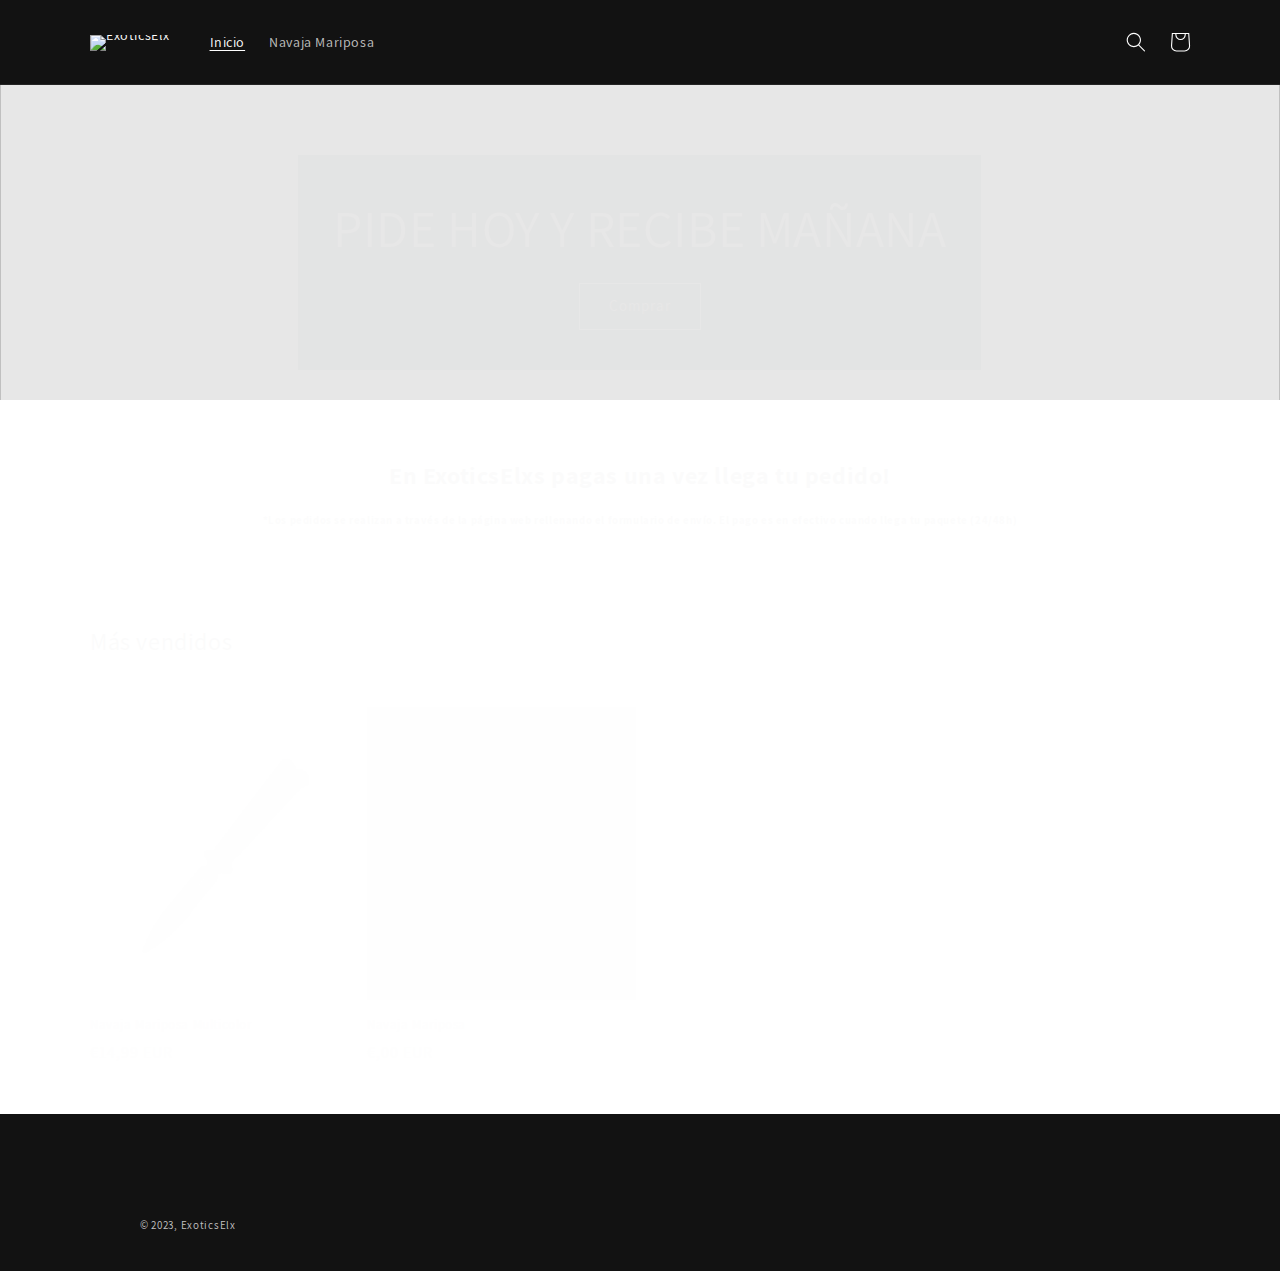
==== commit f46878c5: "Add files via upload" ====
--- a/index.html
+++ b/index.html
@@ -1,31 +1,29 @@
 <!doctype html>
 <html class="no-js" lang="es">
-  
-<!-- Mirrored from luckylukezapa.com/ by HTTrack Website Copier/3.x [XR&CO'2014], Thu, 17 Aug 2023 12:27:18 GMT -->
-<!-- Added by HTTrack --><meta http-equiv="content-type" content="text/html;charset=utf-8" /><!-- /Added by HTTrack -->
+  <!-- a --><meta http-equiv="content-type" content="text/html;charset=utf-8" /><!-- /a -->
 <head>
     <meta charset="utf-8">
     <meta http-equiv="X-UA-Compatible" content="IE=edge">
     <meta name="viewport" content="width=device-width,initial-scale=1">
     <meta name="theme-color" content="">
     <link rel="canonical" href="index.html"><link rel="preconnect" href="https://fonts.shopifycdn.com/" crossorigin><title>
-      Luckylukezapa
+      ExoticsElx
 </title>
-
+<link rel="icon" href="photos/iconnegro.png">
     
 
     
 
-<meta property="og:site_name" content="Luckylukezapa">
+<meta property="og:site_name" content="ExoticsElx">
 <meta property="og:url" content="index.html">
-<meta property="og:title" content="Luckylukezapa">
+<meta property="og:title" content="ExoticsElx">
 <meta property="og:type" content="website">
-<meta property="og:description" content="Luckylukezapa"><meta property="og:image" content="cdn/shop/files/WhatsApp_Image_2023-07-22_at_22.46.33031f.jpg?height=628&amp;pad_color=ffffff&amp;v=1690216726&amp;width=1200">
-  <meta property="og:image:secure_url" content="cdn/shop/files/WhatsApp_Image_2023-07-22_at_22.46.33031f.jpg?height=628&amp;pad_color=ffffff&amp;v=1690216726&amp;width=1200">
+<meta property="og:description" content="ExoticsElx, compra productos al mejor precio y mejor rapidez de entrega!"><meta property="og:image" content="photos/logoblanco.jpg?height=628&amp;pad_color=ffffff&amp;v=1690216726&amp;width=1200">
+  <meta property="og:image:secure_url" content="photos/logoblanco.jpg?height=628&amp;pad_color=ffffff&amp;v=1690216726&amp;width=1200">
   <meta property="og:image:width" content="1200">
   <meta property="og:image:height" content="628"><meta name="twitter:card" content="summary_large_image">
-<meta name="twitter:title" content="Luckylukezapa">
-<meta name="twitter:description" content="Luckylukezapa">
+<meta name="twitter:title" content="ExoticsElx">
+<meta name="twitter:description" content="ExoticsElx, compra productos al mejor precio y mejor rapidez de entrega!">
 
 
     <script src="cdn/shop/t/1/assets/constants51ab.js?v=58251544750838685771689779825" defer="defer"></script>
@@ -33,8 +31,8 @@
     <script src="cdn/shop/t/1/assets/globald245.js?v=139248116715221171191689779830" defer="defer"></script><script src="cdn/shop/t/1/assets/animationsad19.js?v=114255849464433187621689779794" defer="defer"></script><script>window.performance && window.performance.mark && window.performance.mark('shopify.content_for_header.start');</script><meta id="shopify-digital-wallet" name="shopify-digital-wallet" content="/76741902683/digital_wallets/dialog">
 <script>
   (function() {
-    var scripts = ["https://cdn.shopify.com/shopifycloud/checkout-web/assets/runtime.latest.es.03d9e97bbae7cee29e50.js", "../cdn.shopify.com/shopifycloud/checkout-web/assets/809.latest.es.22b066f200008aec130a.js", "../cdn.shopify.com/shopifycloud/checkout-web/assets/810.latest.es.89cbc407b0fea47d8592.js", "../cdn.shopify.com/shopifycloud/checkout-web/assets/Information.latest.es.1ca42eaba81b25a5bff5.js", "../cdn.shopify.com/shopifycloud/checkout-web/assets/518.latest.es.600d6101bb00e03d191d.js", "../cdn.shopify.com/shopifycloud/checkout-web/assets/842.latest.es.57e01a9c3afe5e857861.js", "../cdn.shopify.com/shopifycloud/checkout-web/assets/27.latest.es.02decd547be55eb950bb.js", "https://cdn.shopify.com/shopifycloud/checkout-web/assets/app.latest.es.0fbbd0d6d9d8cf9f00e7.js"];
-    var styles = ["https://cdn.shopify.com/shopifycloud/checkout-web/assets/518.latest.es.11bc797420c6f2316c96.css", "../cdn.shopify.com/shopifycloud/checkout-web/assets/app.latest.es.1541fc67b79cd937fd6c.css", "https://cdn.shopify.com/shopifycloud/checkout-web/assets/739.latest.es.ffa9763b408fc6f04c9b.css"];
+    var scripts = ["https://cdn.shopify.com/shopifycloud/checkout-web/assets/runtime.latest.es.ba90bf52ea84fbf8d163.js", "../cdn.shopify.com/shopifycloud/checkout-web/assets/809.latest.es.22b066f200008aec130a.js", "../cdn.shopify.com/shopifycloud/checkout-web/assets/810.latest.es.89cbc407b0fea47d8592.js", "../cdn.shopify.com/shopifycloud/checkout-web/assets/Information.latest.es.e3e0cf41958cb4455940.js", "../cdn.shopify.com/shopifycloud/checkout-web/assets/873.latest.es.61ceb341621dab93b9ae.js", "../cdn.shopify.com/shopifycloud/checkout-web/assets/842.latest.es.57e01a9c3afe5e857861.js", "../cdn.shopify.com/shopifycloud/checkout-web/assets/27.latest.es.02decd547be55eb950bb.js", "https://cdn.shopify.com/shopifycloud/checkout-web/assets/app.latest.es.d58e702635c6052d5c0f.js"];
+    var styles = ["https://cdn.shopify.com/shopifycloud/checkout-web/assets/873.latest.es.1a3b67323b5511607156.css", "../cdn.shopify.com/shopifycloud/checkout-web/assets/app.latest.es.1541fc67b79cd937fd6c.css", "https://cdn.shopify.com/shopifycloud/checkout-web/assets/739.latest.es.ffa9763b408fc6f04c9b.css"];
 
     function prefetch(url, as, callback) {
       var link = document.createElement('link');
@@ -68,9 +66,9 @@
     addEventListener('load', prefetchAssets);
    })();
 </script>
-<script id="shopify-features" type="application/json">{"accessToken":"24ef62d19ad68e3c96bbf6603b3d81ee","betas":["rich-media-storefront-analytics"],"domain":"luckylukezapa.com","predictiveSearch":true,"shopId":76741902683,"smart_payment_buttons_url":"https:\/\/luckylukezapa.com\/cdn\/shopifycloud\/payment-sheet\/assets\/latest\/spb.es.js","dynamic_checkout_cart_url":"https:\/\/luckylukezapa.com\/cdn\/shopifycloud\/payment-sheet\/assets\/latest\/dynamic-checkout-cart.es.js","locale":"es","optimusEnabled":false,"optimusHidden":false,"betterDynamicCheckoutRecommendation":false}</script>
+<script id="shopify-features" type="application/json">{"accessToken":"24ef62d19ad68e3c96bbf6603b3d81ee","betas":["rich-media-storefront-analytics"],"domain":"ExoticsElx.com","predictiveSearch":true,"shopId":76741902683,"smart_payment_buttons_url":"https:\/\/ExoticsElx.com\/cdn\/shopifycloud\/payment-sheet\/assets\/latest\/spb.es.js","dynamic_checkout_cart_url":"https:\/\/ExoticsElx.com\/cdn\/shopifycloud\/payment-sheet\/assets\/latest\/dynamic-checkout-cart.es.js","locale":"es","optimusEnabled":false,"optimusHidden":false,"betterDynamicCheckoutRecommendation":false}</script>
 <script>var Shopify = Shopify || {};
-Shopify.shop = "luckylukezapa.myshopify.com";
+Shopify.shop = "ExoticsElx.myshopify.com";
 Shopify.locale = "es";
 Shopify.currency = {"active":"EUR","rate":"1.0"};
 Shopify.country = "ES";
@@ -82,7 +80,7 @@
 Shopify.routes.root = "index.html";</script>
 <script type="module">!function(o){(o.Shopify=o.Shopify||{}).modules=!0}(window);</script>
 <script>!function(o){function n(){var o=[];function n(){o.push(Array.prototype.slice.apply(arguments))}return n.q=o,n}var t=o.Shopify=o.Shopify||{};t.loadFeatures=n(),t.autoloadFeatures=n()}(window);</script>
-<script id="__st">var __st={"a":76741902683,"offset":7200,"reqid":"fe92cca6-5de3-43cd-ac91-694c0053b166","pageurl":"luckylukezapa.com\/?fbclid=PAAaaWd2DYqjpNsEU1z0_j17mimZntmVciiUJllqWJVZVxRULnCCVhuQobtTo","u":"e6fd6a1e98c9","p":"home"};</script>
+<script id="__st">var __st={"a":76741902683,"offset":7200,"reqid":"d03b469f-a99f-4b87-8b49-31c9cd7f7f3c","pageurl":"ExoticsElx.com\/?fbclid=PAAaaBnZhang6azxBjzmvO3SRE6ce1lyQYJgwBznDKvGUEmh5EVPZQaYOie8Q_aem_AQ9_Dvk6NsTrd1kRorCuuwnkvHQK2ZfNsWTpdEbRz0yB0x1nTUfylOzYd3yAwgyC7vA","u":"abca68b129e6","p":"home"};</script>
 <script>window.ShopifyPaypalV4VisibilityTracking = true;</script>
 <script>!function(o){o.addEventListener("DOMContentLoaded",function(){window.Shopify=window.Shopify||{},window.Shopify.recaptchaV3=window.Shopify.recaptchaV3||{siteKey:"6LcCR2cUAAAAANS1Gpq_mDIJ2pQuJphsSQaUEuc9"};var t=['form[action*="/contact"] input[name="form_type"][value="contact"]','form[action*="/comments"] input[name="form_type"][value="new_comment"]','form[action*="/account"] input[name="form_type"][value="customer_login"]','form[action*="/account"] input[name="form_type"][value="recover_customer_password"]','form[action*="/account"] input[name="form_type"][value="create_customer"]','form[action*="/contact"] input[name="form_type"][value="customer"]'].join(",");function n(e){e=e.target;null==e||null!=(e=function e(t,n){if(null==t.parentElement)return null;if("FORM"!=t.parentElement.tagName)return e(t.parentElement,n);for(var o=t.parentElement.action,r=0;r<n.length;r++)if(-1!==o.indexOf(n[r]))return t.parentElement;return null}(e,["/contact","/comments","/account"]))&&null!=e.querySelector(t)&&((e=o.createElement("script")).setAttribute("src","../cdn.shopify.com/shopifycloud/storefront-recaptcha-v3/v0.6/index.js"),o.body.appendChild(e),o.removeEventListener("focus",n,!0),o.removeEventListener("change",n,!0),o.removeEventListener("click",n,!0))}o.addEventListener("click",n,!0),o.addEventListener("change",n,!0),o.addEventListener("focus",n,!0)})}(document);</script>
 <script integrity="sha256-atgy37M9Jn61+JKsuMFsbCkWlGMgmOcwfLDPeUl9V2s=" data-source-attribution="shopify.loadfeatures" defer="defer" src="cdn/shopifycloud/shopify/assets/storefront/load_feature-6ad832dfb33d267eb5f892acb8c16c6c291694632098e7307cb0cf79497d576b.js" crossorigin="anonymous"></script>
@@ -406,7 +404,7 @@
     </script>
   <link href="https://monorail-edge.shopifysvc.com/" rel="dns-prefetch">
 <script>(function(){if ("sendBeacon" in navigator && "performance" in window) {var session_token = document.cookie.match(/_shopify_s=([^;]*)/);function handle_abandonment_event(e) {var entries = performance.getEntries().filter(function(entry) {return /monorail-edge.shopifysvc.com/.test(entry.name);});if (!window.abandonment_tracked && entries.length === 0) {window.abandonment_tracked = true;var currentMs = Date.now();var navigation_start = performance.timing.navigationStart;var payload = {shop_id: 76741902683,url: window.location.href,navigation_start,duration: currentMs - navigation_start,session_token: session_token && session_token.length === 2 ? session_token[1] : "",page_type: "index"};window.navigator.sendBeacon("https://monorail-edge.shopifysvc.com/v1/produce", JSON.stringify({schema_id: "online_store_buyer_site_abandonment/1.1",payload: payload,metadata: {event_created_at_ms: currentMs,event_sent_at_ms: currentMs}}));}}window.addEventListener('pagehide', handle_abandonment_event);}}());</script>
-<script id="web-pixels-manager-setup">(function e(e,n,a,o,t,r,i){function s(e,n){if(document.head){var a=document.createElement("link");e.match(/spin\.dev\/?/)&&(e+="?fast_storefront_renderer=1"),a.rel="preload",a.href=e,n&&(a.as=n);try{document.head.appendChild(a)}catch(e){console&&console.warn&&console.warn("[Web Pixels Manager] Could not append prefetch link tag to DOM.")}}}var l=i||[],d=null!==e;d&&(window.Shopify=window.Shopify||{},window.Shopify.analytics=window.Shopify.analytics||{},window.Shopify.analytics.replayQueue=[],window.Shopify.analytics.publish=function(e,n,a){window.Shopify.analytics.replayQueue.push([e,n,a])});var c=function(){var e="legacy",n="unknown",a=null,o=navigator.userAgent.match(/(Firefox|Chrome)\/(\d+)/i),t=navigator.userAgent.match(/(Edg)\/(\d+)/i),r=navigator.userAgent.match(/(Version)\/(\d+)(.+)(Safari)\/(\d+)/i);r?(n="safari",a=parseInt(r[2],10)):t?(n="edge",a=parseInt(t[2],10)):o&&(n=o[1].toLocaleLowerCase(),a=parseInt(o[2],10));var i={chrome:60,firefox:55,safari:11,edge:80}[n];return void 0!==i&&null!==a&&i<=a&&(e="modern"),e}(),p=c.substring(0,1),f=o.substring(0,1);if(d)try{self.performance.mark("wpm:start")}catch(e){}if(d){var u=self.location.origin,w=(e.webPixelsConfigList||[]).filter((function(e){return"app"===e.type.toLowerCase()}));for(let e=0;e<w.length;e++){s([u,"/wpm@",r,"/web-pixel-",w[e].id,"@",w[e].scriptVersion,"/sandbox/worker.",c,".js"].join(""),"script")}}var h,y,m,g,v,b,_,S,x=[a,"/wpm","index.html",f,r,p,".js"].join("");h={src:x,async:!0,onload:function(){if(e){var a=window.webPixelsManager.init(e);n(a),window.Shopify.analytics.replayQueue.forEach((function(e){a.publishCustomEvent(e[0],e[1],e[2])})),window.Shopify.analytics.replayQueue=[],window.Shopify.analytics.publish=a.publishCustomEvent,l.indexOf("web_pixels_visitor_api")>-1&&(window.Shopify.analytics.visitor=a.visitor)}},onerror:function(){var n=(e.storefrontBaseUrl?e.storefrontBaseUrl.replace(/\/$/,""):self.location.origin)+"/.well-known/shopify/monorail/unstable/produce_batch",a=JSON.stringify({metadata:{event_sent_at_ms:(new Date).getTime()},events:[{schema_id:"web_pixels_manager_load/2.0",payload:{version:t||"latest",page_url:self.location.href,status:"failed",error_msg:x+" has failed to load"},metadata:{event_created_at_ms:(new Date).getTime()}}]});try{if(self.navigator.sendBeacon.bind(self.navigator)(n,a))return!0}catch(e){}const o=new XMLHttpRequest;try{return o.open("POST.html",n,!0),o.setRequestHeader("Content-Type","text/plain"),o.send(a),!0}catch(e){console&&console.warn&&console.warn("[Web Pixels Manager] Got an unhandled error while logging a load error.")}return!1}},y=document.createElement("script"),m=h.src,g=h.async||!0,v=h.onload,b=h.onerror,_=document.head,S=document.body,y.async=g,y.src=m,v&&y.addEventListener("load",v),b&&y.addEventListener("error",b),_?_.appendChild(y):S?S.appendChild(y):console.error("Did not find a head or body element to append the script")})({shopId: 76741902683,storefrontBaseUrl: "https://luckylukezapa.com",cdnBaseUrl: "https://luckylukezapa.com/cdn",surface: "storefront-renderer",enabledBetaFlags: ["web_pixels_async_pixel_refactor"],webPixelsConfigList: [{"id":"shopify-app-pixel","configuration":"{}","eventPayloadVersion":"v1","runtimeContext":"STRICT","scriptVersion":"0559","apiClientId":"shopify-pixel","type":"APP"},{"id":"shopify-custom-pixel","eventPayloadVersion":"v1","runtimeContext":"LAX","scriptVersion":"0559","apiClientId":"shopify-pixel","type":"CUSTOM"}],initData: {"cart":null,"checkout":null,"customer":null,"productVariants":[]},},function pageEvents(webPixelsManagerAPI) {webPixelsManagerAPI.publish("page_viewed");},"cdn.html","browser","0.0.342","87eaa7dbwc7f05f01pc1b5c503me955d4ef",["web_pixels_async_pixel_refactor"]);</script>  <script>window.ShopifyAnalytics = window.ShopifyAnalytics || {};
+<script id="web-pixels-manager-setup">(function e(e,n,a,o,t,r,i){function s(e,n){if(document.head){var a=document.createElement("link");e.match(/spin\.dev\/?/)&&(e+="?fast_storefront_renderer=1"),a.rel="preload",a.href=e,n&&(a.as=n);try{document.head.appendChild(a)}catch(e){console&&console.warn&&console.warn("[Web Pixels Manager] Could not append prefetch link tag to DOM.")}}}var l=i||[],d=null!==e;d&&(window.Shopify=window.Shopify||{},window.Shopify.analytics=window.Shopify.analytics||{},window.Shopify.analytics.replayQueue=[],window.Shopify.analytics.publish=function(e,n,a){window.Shopify.analytics.replayQueue.push([e,n,a])});var c=function(){var e="legacy",n="unknown",a=null,o=navigator.userAgent.match(/(Firefox|Chrome)\/(\d+)/i),t=navigator.userAgent.match(/(Edg)\/(\d+)/i),r=navigator.userAgent.match(/(Version)\/(\d+)(.+)(Safari)\/(\d+)/i);r?(n="safari",a=parseInt(r[2],10)):t?(n="edge",a=parseInt(t[2],10)):o&&(n=o[1].toLocaleLowerCase(),a=parseInt(o[2],10));var i={chrome:60,firefox:55,safari:11,edge:80}[n];return void 0!==i&&null!==a&&i<=a&&(e="modern"),e}(),p=c.substring(0,1),f=o.substring(0,1);if(d)try{self.performance.mark("wpm:start")}catch(e){}if(d){var u=self.location.origin,w=(e.webPixelsConfigList||[]).filter((function(e){return"app"===e.type.toLowerCase()}));for(let e=0;e<w.length;e++){s([u,"/wpm@",r,"/web-pixel-",w[e].id,"@",w[e].scriptVersion,"/sandbox/worker.",c,".js"].join(""),"script")}}var h,y,m,g,v,b,_,S,x=[a,"/wpm","index.html",f,r,p,".js"].join("");h={src:x,async:!0,onload:function(){if(e){var a=window.webPixelsManager.init(e);n(a),window.Shopify.analytics.replayQueue.forEach((function(e){a.publishCustomEvent(e[0],e[1],e[2])})),window.Shopify.analytics.replayQueue=[],window.Shopify.analytics.publish=a.publishCustomEvent,l.indexOf("web_pixels_visitor_api")>-1&&(window.Shopify.analytics.visitor=a.visitor)}},onerror:function(){var n=(e.storefrontBaseUrl?e.storefrontBaseUrl.replace(/\/$/,""):self.location.origin)+"/.well-known/shopify/monorail/unstable/produce_batch",a=JSON.stringify({metadata:{event_sent_at_ms:(new Date).getTime()},events:[{schema_id:"web_pixels_manager_load/2.0",payload:{version:t||"latest",page_url:self.location.href,status:"failed",error_msg:x+" has failed to load"},metadata:{event_created_at_ms:(new Date).getTime()}}]});try{if(self.navigator.sendBeacon.bind(self.navigator)(n,a))return!0}catch(e){}const o=new XMLHttpRequest;try{return o.open("POST.html",n,!0),o.setRequestHeader("Content-Type","text/plain"),o.send(a),!0}catch(e){console&&console.warn&&console.warn("[Web Pixels Manager] Got an unhandled error while logging a load error.")}return!1}},y=document.createElement("script"),m=h.src,g=h.async||!0,v=h.onload,b=h.onerror,_=document.head,S=document.body,y.async=g,y.src=m,v&&y.addEventListener("load",v),b&&y.addEventListener("error",b),_?_.appendChild(y):S?S.appendChild(y):console.error("Did not find a head or body element to append the script")})({shopId: 76741902683,storefrontBaseUrl: "https://ExoticsElx.com",cdnBaseUrl: "https://ExoticsElx.com/cdn",surface: "storefront-renderer",enabledBetaFlags: ["web_pixels_async_pixel_refactor"],webPixelsConfigList: [{"id":"shopify-app-pixel","configuration":"{}","eventPayloadVersion":"v1","runtimeContext":"STRICT","scriptVersion":"0559","apiClientId":"shopify-pixel","type":"APP"},{"id":"shopify-custom-pixel","eventPayloadVersion":"v1","runtimeContext":"LAX","scriptVersion":"0559","apiClientId":"shopify-pixel","type":"CUSTOM"}],initData: {"cart":null,"checkout":null,"customer":null,"productVariants":[]},},function pageEvents(webPixelsManagerAPI) {webPixelsManagerAPI.publish("page_viewed");},"cdn.html","browser","0.0.342","87eaa7dbwc7f05f01pc1b5c503me955d4ef",["web_pixels_async_pixel_refactor"]);</script>  <script>window.ShopifyAnalytics = window.ShopifyAnalytics || {};
 window.ShopifyAnalytics.meta = window.ShopifyAnalytics.meta || {};
 window.ShopifyAnalytics.meta.currency = 'EUR';
 var meta = {"page":{"pageType":"home"}};
@@ -729,25 +727,6 @@
 <div id="shopify-section-sections--19307002593627__announcement-bar" class="shopify-section shopify-section-group-header-group announcement-bar-section"><link href="cdn/shop/t/1/assets/component-slideshowbaa0.css?v=83743227411799112781689779824" rel="stylesheet" type="text/css" media="all" />
 <link href="cdn/shop/t/1/assets/component-sliderc842.css?v=142503135496229589681689779823" rel="stylesheet" type="text/css" media="all" />
 
-<div
-  class="utility-bar color-background-1 gradient utility-bar--bottom-border"
-  
-><div class="announcement-bar" role="region" aria-label="Anuncio" ><div class="page-width">
-            <p class="announcement-bar__message h5">
-              <span>🚨 ENVÍO CONTRA REEMBOLSO 24/48H🚨</span></p>
-          </div></div></div>
-
-
-</div><div id="shopify-section-sections--19307002593627__header" class="shopify-section shopify-section-group-header-group section-header"><link rel="stylesheet" href="cdn/shop/t/1/assets/component-list-menu423c.css?v=151968516119678728991689779810" media="print" onload="this.media='all'">
-<link rel="stylesheet" href="cdn/shop/t/1/assets/component-search6ed0.css?v=130382253973794904871689779822" media="print" onload="this.media='all'">
-<link rel="stylesheet" href="cdn/shop/t/1/assets/component-menu-drawer941f.css?v=160161990486659892291689779814" media="print" onload="this.media='all'">
-<link rel="stylesheet" href="cdn/shop/t/1/assets/component-cart-notification653a.css?v=54116361853792938221689779803" media="print" onload="this.media='all'">
-<link rel="stylesheet" href="cdn/shop/t/1/assets/component-cart-itemsb0ad.css?v=4628327769354762111689779802" media="print" onload="this.media='all'"><link rel="stylesheet" href="cdn/shop/t/1/assets/component-pricea271.css?v=65402837579211014041689779819" media="print" onload="this.media='all'">
-  <link rel="stylesheet" href="cdn/shop/t/1/assets/component-loading-overlayf8b5.css?v=43236910203777044501689779812" media="print" onload="this.media='all'"><noscript><link href="cdn/shop/t/1/assets/component-list-menu423c.css?v=151968516119678728991689779810" rel="stylesheet" type="text/css" media="all" /></noscript>
-<noscript><link href="cdn/shop/t/1/assets/component-search6ed0.css?v=130382253973794904871689779822" rel="stylesheet" type="text/css" media="all" /></noscript>
-<noscript><link href="cdn/shop/t/1/assets/component-menu-drawer941f.css?v=160161990486659892291689779814" rel="stylesheet" type="text/css" media="all" /></noscript>
-<noscript><link href="cdn/shop/t/1/assets/component-cart-notification653a.css?v=54116361853792938221689779803" rel="stylesheet" type="text/css" media="all" /></noscript>
-<noscript><link href="cdn/shop/t/1/assets/component-cart-itemsb0ad.css?v=4628327769354762111689779802" rel="stylesheet" type="text/css" media="all" /></noscript>
 
 <style>
   header-drawer {
@@ -881,53 +860,53 @@
                       Inicio
                     </a></li><li><a
                       id="HeaderDrawer-air-force"
-                      href="collections/air-force.html"
+                      href="collections/navajamariposa.html"
                       class="menu-drawer__menu-item list-menu__item link link--text focus-inset"
                       
                     >
-                      Air Force
+                      Navajas Mariposa
                     </a></li><li><a
-                      id="HeaderDrawer-conjuntos"
-                      href="collections/conjuntos.html"
+                      id="HeaderDrawer-  "
+                      href="collections/  .html"
                       class="menu-drawer__menu-item list-menu__item link link--text focus-inset"
                       
                     >
-                      Conjuntos
+                        
                     </a></li><li><a
-                      id="HeaderDrawer-converse"
-                      href="collections/converse.html"
+                      id="HeaderDrawer-  "
+                      href="collections/  .html"
                       class="menu-drawer__menu-item list-menu__item link link--text focus-inset"
                       
                     >
-                      Converse
+                        
                     </a></li><li><a
-                      id="HeaderDrawer-jordan"
-                      href="collections/jordan.html"
+                      id="HeaderDrawer-  "
+                      href="collections/  .html"
                       class="menu-drawer__menu-item list-menu__item link link--text focus-inset"
                       
                     >
-                      Jordan
+                        
                     </a></li><li><a
-                      id="HeaderDrawer-tn"
+                      id="HeaderDrawer-  "
                       href="collections/tn.html"
                       class="menu-drawer__menu-item list-menu__item link link--text focus-inset"
                       
                     >
-                      Tn
+                        
                     </a></li><li><a
-                      id="HeaderDrawer-uptempo"
-                      href="collections/uptempo.html"
+                      id="HeaderDrawer-  "
+                      href="collections/  .html"
                       class="menu-drawer__menu-item list-menu__item link link--text focus-inset"
                       
                     >
-                      Uptempo
+                        
                     </a></li><li><a
-                      id="HeaderDrawer-vapormax"
-                      href="collections/vapormax.html"
+                      id="HeaderDrawer-  "
+                      href="collections/  .html"
                       class="menu-drawer__menu-item list-menu__item link link--text focus-inset"
                       
                     >
-                      Vapormax
+                        
                     </a></li></ul>
           </nav>
           <div class="menu-drawer__utility-links"><ul class="list list-social list-unstyled" role="list"></ul>
@@ -938,8 +917,7 @@
   </details>
 </header-drawer>
 <h1 class="header__heading"><a href="index.html" class="header__heading-link link link--text focus-inset"><div class="header__heading-logo-wrapper">
-                
-                <img src="cdn/shop/files/WhatsApp_Image_2023-07-22_at_22.46.3355df.jpg?v=1690216726&amp;width=600" alt="Luckylukezapa" srcset="//luckylukezapa.com/cdn/shop/files/WhatsApp_Image_2023-07-22_at_22.46.33.jpg?v=1690216726&amp;width=90 90w, //luckylukezapa.com/cdn/shop/files/WhatsApp_Image_2023-07-22_at_22.46.33.jpg?v=1690216726&amp;width=135 135w, //luckylukezapa.com/cdn/shop/files/WhatsApp_Image_2023-07-22_at_22.46.33.jpg?v=1690216726&amp;width=180 180w" width="90" height="90.1086956521739" loading="eager" class="header__heading-logo motion-reduce" sizes="(max-width: 180px) 50vw, 90px">
+                <img src="photos/iconnegro.png?v=1690216726&amp;width=600" alt="ExoticsElx" srcset="photos/iconnegro.png?v=1690216726&amp;width=90 90w, photos/iconnegro.png?v=1690216726&amp;width=135 135w, photos/iconnegro.png?v=1690216726&amp;width=180 180w" width="40" height="90.1086956521739" loading="eager" class="header__heading-logo motion-reduce" sizes="(max-width: 180px) 50vw, 90px">
               </div></a></h1>
 
 <nav class="header__inline-menu">
@@ -957,36 +935,36 @@
             >Inicio</span>
           </a></li><li><a
             id="HeaderMenu-air-force"
-            href="collections/air-force.html"
+            href="collections/navajamariposa.html"
             class="header__menu-item list-menu__item link link--text focus-inset"
             
           >
             <span
-            >Air Force</span>
+            >Navaja Mariposa</span>
           </a></li><li><a
-            id="HeaderMenu-conjuntos"
-            href="collections/conjuntos.html"
+            id="HeaderMenu-  "
+            href="collections/  .html"
             class="header__menu-item list-menu__item link link--text focus-inset"
             
           >
             <span
-            >Conjuntos</span>
+            >  </span>
           </a></li><li><a
-            id="HeaderMenu-converse"
-            href="collections/converse.html"
+            id="HeaderMenu-  "
+            href="collections/  .html"
             class="header__menu-item list-menu__item link link--text focus-inset"
             
           >
             <span
-            >Converse</span>
+            >  </span>
           </a></li><li><a
-            id="HeaderMenu-jordan"
-            href="collections/jordan.html"
+            id="HeaderMenu-  "
+            href="collections/  .html"
             class="header__menu-item list-menu__item link link--text focus-inset"
             
           >
             <span
-            >Jordan</span>
+            >  </span>
           </a></li><li><a
             id="HeaderMenu-tn"
             href="collections/tn.html"
@@ -994,23 +972,23 @@
             
           >
             <span
-            >Tn</span>
+            >  </span>
           </a></li><li><a
-            id="HeaderMenu-uptempo"
-            href="collections/uptempo.html"
+            id="HeaderMenu-  "
+            href="collections/  .html"
             class="header__menu-item list-menu__item link link--text focus-inset"
             
           >
             <span
-            >Uptempo</span>
+            >  </span>
           </a></li><li><a
-            id="HeaderMenu-vapormax"
-            href="collections/vapormax.html"
+            id="HeaderMenu-  "
+            href="collections/  .html"
             class="header__menu-item list-menu__item link link--text focus-inset"
             
           >
             <span
-            >Vapormax</span>
+            >  </span>
           </a></li></ul>
 </nav>
 
@@ -1033,7 +1011,7 @@
     </summary>
     <div class="search-modal modal__content gradient" role="dialog" aria-modal="true" aria-label="Búsqueda">
       <div class="modal-overlay"></div>
-      <div class="search-modal__content search-modal__content-bottom" tabindex="-1"><predictive-search class="search-modal__form" data-loading-text="Cargando..."><form action="https://luckylukezapa.com/search" method="get" role="search" class="search search-modal__form">
+      <div class="search-modal__content search-modal__content-bottom" tabindex="-1"><predictive-search class="search-modal__form" data-loading-text="Cargando..."><form action="https://ExoticsElx.com/search" method="get" role="search" class="search search-modal__form">
               <div class="field">
                 <input class="search__input field__input"
                   id="Search-In-Modal"
@@ -1135,7 +1113,7 @@
           id="cart-notification-button"
           class="button button--secondary button--full-width"
         >Ver carrito</a>
-        <form action="https://luckylukezapa.com/cart" method="post" id="cart-notification-form">
+        <form action="https://ExoticsElx.com/cart" method="post" id="cart-notification-form">
           <button class="button button--primary button--full-width" name="checkout">
             Pagar pedido
           </button>
@@ -1156,9 +1134,9 @@
   {
     "@context": "http://schema.org",
     "@type": "Organization",
-    "name": "Luckylukezapa",
+    "name": "ExoticsElx",
     
-      "logo": "https:\/\/luckylukezapa.com\/cdn\/shop\/files\/WhatsApp_Image_2023-07-22_at_22.46.33.jpg?v=1690216726\u0026width=500",
+      "logo": "https:\/\/ExoticsElx.com\/cdn\/shop\/files\/WhatsApp_Image_2023-07-22_at_22.46.33.jpg?v=1690216726\u0026width=500",
     
     "sameAs": [
       "",
@@ -1171,20 +1149,20 @@
       "",
       ""
     ],
-    "url": "https:\/\/luckylukezapa.com"
+    "url": "https:\/\/ExoticsElx.com"
   }
 </script>
   <script type="application/ld+json">
     {
       "@context": "http://schema.org",
       "@type": "WebSite",
-      "name": "Luckylukezapa",
+      "name": "ExoticsElx",
       "potentialAction": {
         "@type": "SearchAction",
-        "target": "https:\/\/luckylukezapa.com\/search?q={search_term_string}",
+        "target": "https:\/\/ExoticsElx.com\/search?q={search_term_string}",
         "query-input": "required name=search_term_string"
       },
-      "url": "https:\/\/luckylukezapa.com"
+      "url": "https:\/\/ExoticsElx.com"
     }
   </script>
 </div>
@@ -1211,10 +1189,7 @@
       }
     }</style><style data-shopify>#Banner-template--19307000693083__image_banner::after {
     opacity: 0.4;
-  }</style><div
-  id="Banner-template--19307000693083__image_banner"
-  class="banner banner--content-align-center banner--content-align-mobile-center banner--adapt banner--adapt banner--desktop-transparent scroll-trigger animate--fade-in"
-><div class="banner__media media scroll-trigger animate--fade-in"><img src="cdn/shop/files/WhatsAppImage2023-07-15at11.18.33-15d49a.jpg?v=1689799749&amp;width=3840" alt="" srcset="//luckylukezapa.com/cdn/shop/files/WhatsAppImage2023-07-15at11.18.33-15.jpg?v=1689799749&amp;width=375 375w, //luckylukezapa.com/cdn/shop/files/WhatsAppImage2023-07-15at11.18.33-15.jpg?v=1689799749&amp;width=550 550w, //luckylukezapa.com/cdn/shop/files/WhatsAppImage2023-07-15at11.18.33-15.jpg?v=1689799749&amp;width=750 750w, //luckylukezapa.com/cdn/shop/files/WhatsAppImage2023-07-15at11.18.33-15.jpg?v=1689799749&amp;width=1100 1100w, //luckylukezapa.com/cdn/shop/files/WhatsAppImage2023-07-15at11.18.33-15.jpg?v=1689799749&amp;width=1500 1500w, //luckylukezapa.com/cdn/shop/files/WhatsAppImage2023-07-15at11.18.33-15.jpg?v=1689799749&amp;width=1780 1780w, //luckylukezapa.com/cdn/shop/files/WhatsAppImage2023-07-15at11.18.33-15.jpg?v=1689799749&amp;width=2000 2000w, //luckylukezapa.com/cdn/shop/files/WhatsAppImage2023-07-15at11.18.33-15.jpg?v=1689799749&amp;width=3000 3000w, //luckylukezapa.com/cdn/shop/files/WhatsAppImage2023-07-15at11.18.33-15.jpg?v=1689799749&amp;width=3840 3840w" width="692" height="1024.0" loading="lazy" sizes="100vw">
+  }</style><div class="banner__media media scroll-trigger animate--fade-in"><img src="cdn/shop/files/WhatsAppImage2023-07-15at11.18.33-15d49a.jpg?v=1689799749&amp;width=3840" alt="" srcset="//ExoticsElx.com/cdn/shop/files/WhatsAppImage2023-07-15at11.18.33-15.jpg?v=1689799749&amp;width=375 375w, //ExoticsElx.com/cdn/shop/files/WhatsAppImage2023-07-15at11.18.33-15.jpg?v=1689799749&amp;width=550 550w, //ExoticsElx.com/cdn/shop/files/WhatsAppImage2023-07-15at11.18.33-15.jpg?v=1689799749&amp;width=750 750w, //ExoticsElx.com/cdn/shop/files/WhatsAppImage2023-07-15at11.18.33-15.jpg?v=1689799749&amp;width=1100 1100w, //ExoticsElx.com/cdn/shop/files/WhatsAppImage2023-07-15at11.18.33-15.jpg?v=1689799749&amp;width=1500 1500w, //ExoticsElx.com/cdn/shop/files/WhatsAppImage2023-07-15at11.18.33-15.jpg?v=1689799749&amp;width=1780 1780w, //ExoticsElx.com/cdn/shop/files/WhatsAppImage2023-07-15at11.18.33-15.jpg?v=1689799749&amp;width=2000 2000w, //ExoticsElx.com/cdn/shop/files/WhatsAppImage2023-07-15at11.18.33-15.jpg?v=1689799749&amp;width=3000 3000w, //ExoticsElx.com/cdn/shop/files/WhatsAppImage2023-07-15at11.18.33-15.jpg?v=1689799749&amp;width=3840 3840w" width="692" height="1024.0" loading="lazy" sizes="100vw">
     </div><div class="banner__content banner__content--bottom-center page-width scroll-trigger animate--slide-in">
     <div class="banner__box content-container content-container--full-width-mobile color-inverse gradient"><h2
               class="banner__heading inline-richtext h0"
@@ -1256,7 +1231,7 @@
                   style="--animation-order: 1;"
                 
               >
-                <h2><strong>En Luckylukezapas pagas una vez llega tu pedido!</strong></h2><h6>*Los pedidos se realizan a través de la página web rellenando el formulario de envío. El pago es en efectivo cuando llega tu paquete (24/48h)</h6>
+                <h2><strong>En ExoticsElxs pagas una vez llega tu pedido!</strong></h2><h6>*Los pedidos se realizan a través de la página web rellenando el formulario de envío. El pago es en efectivo cuando llega tu paquete (24/48h)</h6>
               </div></div>
     </div>
   </div>
@@ -1291,1037 +1266,100 @@
         class="grid product-grid contains-card contains-card--product contains-card--standard grid--4-col-desktop grid--2-col-tablet-down"
         role="list"
         aria-label="Carrusel"
-      ><li
-            id="Slide-template--19307000693083__featured_collection-1"
-            class="grid__item scroll-trigger animate--slide-in"
-            
-              data-cascade
-              style="--animation-order: 1;"
-            
-          >
-            
+      ><li class="grid__item scroll-trigger animate--slide-in" data-cascade="" style="--animation-order: 5;">
+                  
+
+        <link href="../cdn/shop/t/1/assets/component-rating7b61.css?v=157771854592137137841689779821" rel="stylesheet" type="text/css" media="all">
+        <div class="card-wrapper product-card-wrapper underline-links-hover">
+            <div class="
+                card
+                card--standard
+                 card--media
+                
+                
+                
+                
+                
+              " style="--ratio-percent: 108.93617021276596%;">
+              <a href="index.html"> <div class="card__inner color-background-2 gradient ratio" style="--ratio-percent: 108.93617021276596%;"><div class="card__media">
+                    <div class="media media--transparent media--hover-effect">
+                      
+                        <img src="photos/navajamulticolor.jpg" alt="imagen navaja mariposa con colores metalicos">
+                    
+                      
+                    </div>
+                  </a>
+                  </div><div class="card__content">
+                  <div class="card__information">
+                    <h3 class="card__heading">
+                      <a href="../products/navajamariposablack.html" id="StandardCardNoMediaLink-template--19307000562011__product-grid-8511236047195" class="full-unstyled-link" aria-labelledby="StandardCardNoMediaLink-template--19307000562011__product-grid-8511236047195 NoMediaStandardBadge-template--19307000562011__product-grid-8511236047195">
+                        Navaja Mariposa Multicolor
+                      </a>
+                    </h3>
+                  </div>
+                  <div class="card__badge bottom left"></div>
+                </div>
+              </div>
+              <div class="card__content">
+                <div class="card__information">
+                  <h3 class="card__heading h5" id="title-template--19307000562011__product-grid-8511236047195">
+                    <a href="products/navajamariposablack.html" id="CardLink-template--19307000562011__product-grid-8511236047195" class="full-unstyled-link" aria-labelledby="CardLink-template--19307000562011__product-grid-8511236047195 Badge-template--19307000562011__product-grid-8511236047195">
+                      Navaja Mariposa Multicolor
+                    </a>
+                  </h3>
+                  <div class="card-information"><span class="caption-large light"></span>
+        <div class="
+            price ">
+          <div class="price__container"><div class="price__regular">
+              <span class="visually-hidden visually-hidden--inline">Precio habitual</span>
+              <span class="price-item price-item--regular">
+                €14,99 EUR
+              </span>
+            </div>
+            <div class="price__sale">
+                <span class="visually-hidden visually-hidden--inline">Precio habitual</span>
+                <span>
+                  <s class="price-item price-item--regular">
+                    
+                      
+                    
+                  </s>
+                </span><span class="visually-hidden visually-hidden--inline">Precio de oferta</span>
+              <span class="price-item price-item--sale price-item--last">
+                €14,99 EUR
+              </span>
+            </div>
+            <small class="unit-price caption hidden">
+              <span class="visually-hidden">Precio unitario</span>
+              <span class="price-item price-item--last">
+                <span></span>
+                <span aria-hidden="true">/</span>
+                <span class="visually-hidden">&nbsp;por&nbsp;</span>
+                <span>
+                </span>
+              </span>
+            </small>
+          </div></div>
+        
+                  </div>
+                </div><div class="card__badge bottom left"></div>
+              </div>
+            </div>
+          </div>
+                        </li>
+
+          <li
+          id="Slide-template--19307000693083__featured_collection-2"
+          class="grid__item scroll-trigger animate--slide-in"
+          
+            data-cascade
+            style="--animation-order: 2;"
+          
+        >
+          
 
 <link href="cdn/shop/t/1/assets/component-rating7b61.css?v=157771854592137137841689779821" rel="stylesheet" type="text/css" media="all" />
 <div class="card-wrapper product-card-wrapper underline-links-hover">
-    <div
-      class="
-        card
-        card--standard
-         card--media
-        
-        
-        
-        
-        
-      "
-      style="--ratio-percent: 109.33977455716585%;"
-    >
-      <div
-        class="card__inner color-background-2 gradient ratio"
-        style="--ratio-percent: 109.33977455716585%;"
-      ><div class="card__media">
-            <div class="media media--transparent media--hover-effect">
-              
-              <img
-                srcset="//luckylukezapa.com/cdn/shop/files/WhatsAppImage2023-07-15at11.19.42.jpg?v=1689798800&width=165 165w,//luckylukezapa.com/cdn/shop/files/WhatsAppImage2023-07-15at11.19.42.jpg?v=1689798800&width=360 360w,//luckylukezapa.com/cdn/shop/files/WhatsAppImage2023-07-15at11.19.42.jpg?v=1689798800&width=533 533w,//luckylukezapa.com/cdn/shop/files/WhatsAppImage2023-07-15at11.19.42.jpg?v=1689798800&width=720 720w,//luckylukezapa.com/cdn/shop/files/WhatsAppImage2023-07-15at11.19.42.jpg?v=1689798800&width=940 940w,//luckylukezapa.com/cdn/shop/files/WhatsAppImage2023-07-15at11.19.42.jpg?v=1689798800&width=1066 1066w,//luckylukezapa.com/cdn/shop/files/WhatsAppImage2023-07-15at11.19.42.jpg?v=1689798800 1242w
-                "
-                src="cdn/shop/files/WhatsAppImage2023-07-15at11.19.423d5d.jpg?v=1689798800&amp;width=533"
-                sizes="(min-width: 1200px) 267px, (min-width: 990px) calc((100vw - 130px) / 4), (min-width: 750px) calc((100vw - 120px) / 3), calc((100vw - 35px) / 2)"
-                alt="Air Force"
-                class="motion-reduce"
-                
-                  loading="lazy"
-                
-                width="1242"
-                height="1358"
-              >
-              
-</div>
-          </div><div class="card__content">
-          <div class="card__information">
-            <h3
-              class="card__heading"
-              
-            >
-              <a
-                href="products/air-force.html"
-                id="StandardCardNoMediaLink-template--19307000693083__featured_collection-8511233687899"
-                class="full-unstyled-link"
-                aria-labelledby="StandardCardNoMediaLink-template--19307000693083__featured_collection-8511233687899 NoMediaStandardBadge-template--19307000693083__featured_collection-8511233687899"
-              >
-                Air Force
-              </a>
-            </h3>
-          </div>
-          <div class="card__badge bottom left"></div>
-        </div>
-      </div>
-      <div class="card__content">
-        <div class="card__information">
-          <h3
-            class="card__heading h5"
-            
-              id="title-template--19307000693083__featured_collection-8511233687899"
-            
-          >
-            <a
-              href="products/air-force.html"
-              id="CardLink-template--19307000693083__featured_collection-8511233687899"
-              class="full-unstyled-link"
-              aria-labelledby="CardLink-template--19307000693083__featured_collection-8511233687899 Badge-template--19307000693083__featured_collection-8511233687899"
-            >
-              Air Force
-            </a>
-          </h3>
-          <div class="card-information"><span class="caption-large light"></span>
-<div
-  class="
-    price "
->
-  <div class="price__container"><div class="price__regular">
-      <span class="visually-hidden visually-hidden--inline">Precio habitual</span>
-      <span class="price-item price-item--regular">
-        €45,00 EUR
-      </span>
-    </div>
-    <div class="price__sale">
-        <span class="visually-hidden visually-hidden--inline">Precio habitual</span>
-        <span>
-          <s class="price-item price-item--regular">
-            
-              
-            
-          </s>
-        </span><span class="visually-hidden visually-hidden--inline">Precio de oferta</span>
-      <span class="price-item price-item--sale price-item--last">
-        €45,00 EUR
-      </span>
-    </div>
-    <small class="unit-price caption hidden">
-      <span class="visually-hidden">Precio unitario</span>
-      <span class="price-item price-item--last">
-        <span></span>
-        <span aria-hidden="true">/</span>
-        <span class="visually-hidden">&nbsp;por&nbsp;</span>
-        <span>
-        </span>
-      </span>
-    </small>
-  </div></div>
-
-          </div>
-        </div><div class="card__badge bottom left"></div>
-      </div>
-    </div>
-  </div>
-          </li><li
-            id="Slide-template--19307000693083__featured_collection-2"
-            class="grid__item scroll-trigger animate--slide-in"
-            
-              data-cascade
-              style="--animation-order: 2;"
-            
-          >
-            
-
-<link href="cdn/shop/t/1/assets/component-rating7b61.css?v=157771854592137137841689779821" rel="stylesheet" type="text/css" media="all" />
-<div class="card-wrapper product-card-wrapper underline-links-hover">
-    <div
-      class="
-        card
-        card--standard
-         card--media
-        
-        
-        
-        
-        
-      "
-      style="--ratio-percent: 108.93617021276596%;"
-    >
-      <div
-        class="card__inner color-background-2 gradient ratio"
-        style="--ratio-percent: 108.93617021276596%;"
-      ><div class="card__media">
-            <div class="media media--transparent media--hover-effect">
-              
-              <img
-                srcset="//luckylukezapa.com/cdn/shop/files/WhatsAppImage2023-07-15at11.18.33.jpg?v=1689799247&width=165 165w,//luckylukezapa.com/cdn/shop/files/WhatsAppImage2023-07-15at11.18.33.jpg?v=1689799247&width=360 360w,//luckylukezapa.com/cdn/shop/files/WhatsAppImage2023-07-15at11.18.33.jpg?v=1689799247&width=533 533w,//luckylukezapa.com/cdn/shop/files/WhatsAppImage2023-07-15at11.18.33.jpg?v=1689799247&width=720 720w,//luckylukezapa.com/cdn/shop/files/WhatsAppImage2023-07-15at11.18.33.jpg?v=1689799247&width=940 940w,//luckylukezapa.com/cdn/shop/files/WhatsAppImage2023-07-15at11.18.33.jpg?v=1689799247 940w
-                "
-                src="cdn/shop/files/WhatsAppImage2023-07-15at11.18.33d681.jpg?v=1689799247&amp;width=533"
-                sizes="(min-width: 1200px) 267px, (min-width: 990px) calc((100vw - 130px) / 4), (min-width: 750px) calc((100vw - 120px) / 3), calc((100vw - 35px) / 2)"
-                alt="Air Force"
-                class="motion-reduce"
-                
-                  loading="lazy"
-                
-                width="940"
-                height="1024"
-              >
-              
-</div>
-          </div><div class="card__content">
-          <div class="card__information">
-            <h3
-              class="card__heading"
-              
-            >
-              <a
-                href="products/air-force-1.html"
-                id="StandardCardNoMediaLink-template--19307000693083__featured_collection-8511236047195"
-                class="full-unstyled-link"
-                aria-labelledby="StandardCardNoMediaLink-template--19307000693083__featured_collection-8511236047195 NoMediaStandardBadge-template--19307000693083__featured_collection-8511236047195"
-              >
-                Air Force
-              </a>
-            </h3>
-          </div>
-          <div class="card__badge bottom left"></div>
-        </div>
-      </div>
-      <div class="card__content">
-        <div class="card__information">
-          <h3
-            class="card__heading h5"
-            
-              id="title-template--19307000693083__featured_collection-8511236047195"
-            
-          >
-            <a
-              href="products/air-force-1.html"
-              id="CardLink-template--19307000693083__featured_collection-8511236047195"
-              class="full-unstyled-link"
-              aria-labelledby="CardLink-template--19307000693083__featured_collection-8511236047195 Badge-template--19307000693083__featured_collection-8511236047195"
-            >
-              Air Force
-            </a>
-          </h3>
-          <div class="card-information"><span class="caption-large light"></span>
-<div
-  class="
-    price "
->
-  <div class="price__container"><div class="price__regular">
-      <span class="visually-hidden visually-hidden--inline">Precio habitual</span>
-      <span class="price-item price-item--regular">
-        €40,00 EUR
-      </span>
-    </div>
-    <div class="price__sale">
-        <span class="visually-hidden visually-hidden--inline">Precio habitual</span>
-        <span>
-          <s class="price-item price-item--regular">
-            
-              
-            
-          </s>
-        </span><span class="visually-hidden visually-hidden--inline">Precio de oferta</span>
-      <span class="price-item price-item--sale price-item--last">
-        €40,00 EUR
-      </span>
-    </div>
-    <small class="unit-price caption hidden">
-      <span class="visually-hidden">Precio unitario</span>
-      <span class="price-item price-item--last">
-        <span></span>
-        <span aria-hidden="true">/</span>
-        <span class="visually-hidden">&nbsp;por&nbsp;</span>
-        <span>
-        </span>
-      </span>
-    </small>
-  </div></div>
-
-          </div>
-        </div><div class="card__badge bottom left"></div>
-      </div>
-    </div>
-  </div>
-          </li><li
-            id="Slide-template--19307000693083__featured_collection-3"
-            class="grid__item scroll-trigger animate--slide-in"
-            
-              data-cascade
-              style="--animation-order: 3;"
-            
-          >
-            
-
-<link href="cdn/shop/t/1/assets/component-rating7b61.css?v=157771854592137137841689779821" rel="stylesheet" type="text/css" media="all" />
-<div class="card-wrapper product-card-wrapper underline-links-hover">
-    <div
-      class="
-        card
-        card--standard
-         card--media
-        
-        
-        
-        
-        
-      "
-      style="--ratio-percent: 98.43750000000001%;"
-    >
-      <div
-        class="card__inner color-background-2 gradient ratio"
-        style="--ratio-percent: 98.43750000000001%;"
-      ><div class="card__media">
-            <div class="media media--transparent media--hover-effect">
-              
-              <img
-                srcset="//luckylukezapa.com/cdn/shop/files/WhatsAppImage2023-07-15at11.18.33-2.jpg?v=1689799918&width=165 165w,//luckylukezapa.com/cdn/shop/files/WhatsAppImage2023-07-15at11.18.33-2.jpg?v=1689799918&width=360 360w,//luckylukezapa.com/cdn/shop/files/WhatsAppImage2023-07-15at11.18.33-2.jpg?v=1689799918&width=533 533w,//luckylukezapa.com/cdn/shop/files/WhatsAppImage2023-07-15at11.18.33-2.jpg?v=1689799918&width=720 720w,//luckylukezapa.com/cdn/shop/files/WhatsAppImage2023-07-15at11.18.33-2.jpg?v=1689799918&width=940 940w,//luckylukezapa.com/cdn/shop/files/WhatsAppImage2023-07-15at11.18.33-2.jpg?v=1689799918 1024w
-                "
-                src="cdn/shop/files/WhatsAppImage2023-07-15at11.18.33-2e54a.jpg?v=1689799918&amp;width=533"
-                sizes="(min-width: 1200px) 267px, (min-width: 990px) calc((100vw - 130px) / 4), (min-width: 750px) calc((100vw - 120px) / 3), calc((100vw - 35px) / 2)"
-                alt="Air Force"
-                class="motion-reduce"
-                
-                  loading="lazy"
-                
-                width="1024"
-                height="1008"
-              >
-              
-</div>
-          </div><div class="card__content">
-          <div class="card__information">
-            <h3
-              class="card__heading"
-              
-            >
-              <a
-                href="products/air-force-2.html"
-                id="StandardCardNoMediaLink-template--19307000693083__featured_collection-8511239160155"
-                class="full-unstyled-link"
-                aria-labelledby="StandardCardNoMediaLink-template--19307000693083__featured_collection-8511239160155 NoMediaStandardBadge-template--19307000693083__featured_collection-8511239160155"
-              >
-                Air Force
-              </a>
-            </h3>
-          </div>
-          <div class="card__badge bottom left"></div>
-        </div>
-      </div>
-      <div class="card__content">
-        <div class="card__information">
-          <h3
-            class="card__heading h5"
-            
-              id="title-template--19307000693083__featured_collection-8511239160155"
-            
-          >
-            <a
-              href="products/air-force-2.html"
-              id="CardLink-template--19307000693083__featured_collection-8511239160155"
-              class="full-unstyled-link"
-              aria-labelledby="CardLink-template--19307000693083__featured_collection-8511239160155 Badge-template--19307000693083__featured_collection-8511239160155"
-            >
-              Air Force
-            </a>
-          </h3>
-          <div class="card-information"><span class="caption-large light"></span>
-<div
-  class="
-    price "
->
-  <div class="price__container"><div class="price__regular">
-      <span class="visually-hidden visually-hidden--inline">Precio habitual</span>
-      <span class="price-item price-item--regular">
-        €40,00 EUR
-      </span>
-    </div>
-    <div class="price__sale">
-        <span class="visually-hidden visually-hidden--inline">Precio habitual</span>
-        <span>
-          <s class="price-item price-item--regular">
-            
-              
-            
-          </s>
-        </span><span class="visually-hidden visually-hidden--inline">Precio de oferta</span>
-      <span class="price-item price-item--sale price-item--last">
-        €40,00 EUR
-      </span>
-    </div>
-    <small class="unit-price caption hidden">
-      <span class="visually-hidden">Precio unitario</span>
-      <span class="price-item price-item--last">
-        <span></span>
-        <span aria-hidden="true">/</span>
-        <span class="visually-hidden">&nbsp;por&nbsp;</span>
-        <span>
-        </span>
-      </span>
-    </small>
-  </div></div>
-
-          </div>
-        </div><div class="card__badge bottom left"></div>
-      </div>
-    </div>
-  </div>
-          </li><li
-            id="Slide-template--19307000693083__featured_collection-4"
-            class="grid__item scroll-trigger animate--slide-in"
-            
-              data-cascade
-              style="--animation-order: 4;"
-            
-          >
-            
-
-<link href="cdn/shop/t/1/assets/component-rating7b61.css?v=157771854592137137841689779821" rel="stylesheet" type="text/css" media="all" />
-<div class="card-wrapper product-card-wrapper underline-links-hover">
-    <div
-      class="
-        card
-        card--standard
-         card--media
-        
-        
-        
-        
-        
-      "
-      style="--ratio-percent: 136.71497584541063%;"
-    >
-      <div
-        class="card__inner color-background-2 gradient ratio"
-        style="--ratio-percent: 136.71497584541063%;"
-      ><div class="card__media">
-            <div class="media media--transparent media--hover-effect">
-              
-              <img
-                srcset="//luckylukezapa.com/cdn/shop/files/WhatsAppImage2023-07-15at11.19.42-10.jpg?v=1689801518&width=165 165w,//luckylukezapa.com/cdn/shop/files/WhatsAppImage2023-07-15at11.19.42-10.jpg?v=1689801518&width=360 360w,//luckylukezapa.com/cdn/shop/files/WhatsAppImage2023-07-15at11.19.42-10.jpg?v=1689801518&width=533 533w,//luckylukezapa.com/cdn/shop/files/WhatsAppImage2023-07-15at11.19.42-10.jpg?v=1689801518&width=720 720w,//luckylukezapa.com/cdn/shop/files/WhatsAppImage2023-07-15at11.19.42-10.jpg?v=1689801518&width=940 940w,//luckylukezapa.com/cdn/shop/files/WhatsAppImage2023-07-15at11.19.42-10.jpg?v=1689801518&width=1066 1066w,//luckylukezapa.com/cdn/shop/files/WhatsAppImage2023-07-15at11.19.42-10.jpg?v=1689801518 1242w
-                "
-                src="cdn/shop/files/WhatsAppImage2023-07-15at11.19.42-10c640.jpg?v=1689801518&amp;width=533"
-                sizes="(min-width: 1200px) 267px, (min-width: 990px) calc((100vw - 130px) / 4), (min-width: 750px) calc((100vw - 120px) / 3), calc((100vw - 35px) / 2)"
-                alt="Air Force Black"
-                class="motion-reduce"
-                
-                  loading="lazy"
-                
-                width="1242"
-                height="1698"
-              >
-              
-</div>
-          </div><div class="card__content">
-          <div class="card__information">
-            <h3
-              class="card__heading"
-              
-            >
-              <a
-                href="products/air-force-black.html"
-                id="StandardCardNoMediaLink-template--19307000693083__featured_collection-8511249580379"
-                class="full-unstyled-link"
-                aria-labelledby="StandardCardNoMediaLink-template--19307000693083__featured_collection-8511249580379 NoMediaStandardBadge-template--19307000693083__featured_collection-8511249580379"
-              >
-                Air Force Black
-              </a>
-            </h3>
-          </div>
-          <div class="card__badge bottom left"></div>
-        </div>
-      </div>
-      <div class="card__content">
-        <div class="card__information">
-          <h3
-            class="card__heading h5"
-            
-              id="title-template--19307000693083__featured_collection-8511249580379"
-            
-          >
-            <a
-              href="products/air-force-black.html"
-              id="CardLink-template--19307000693083__featured_collection-8511249580379"
-              class="full-unstyled-link"
-              aria-labelledby="CardLink-template--19307000693083__featured_collection-8511249580379 Badge-template--19307000693083__featured_collection-8511249580379"
-            >
-              Air Force Black
-            </a>
-          </h3>
-          <div class="card-information"><span class="caption-large light"></span>
-<div
-  class="
-    price "
->
-  <div class="price__container"><div class="price__regular">
-      <span class="visually-hidden visually-hidden--inline">Precio habitual</span>
-      <span class="price-item price-item--regular">
-        €40,00 EUR
-      </span>
-    </div>
-    <div class="price__sale">
-        <span class="visually-hidden visually-hidden--inline">Precio habitual</span>
-        <span>
-          <s class="price-item price-item--regular">
-            
-              
-            
-          </s>
-        </span><span class="visually-hidden visually-hidden--inline">Precio de oferta</span>
-      <span class="price-item price-item--sale price-item--last">
-        €40,00 EUR
-      </span>
-    </div>
-    <small class="unit-price caption hidden">
-      <span class="visually-hidden">Precio unitario</span>
-      <span class="price-item price-item--last">
-        <span></span>
-        <span aria-hidden="true">/</span>
-        <span class="visually-hidden">&nbsp;por&nbsp;</span>
-        <span>
-        </span>
-      </span>
-    </small>
-  </div></div>
-
-          </div>
-        </div><div class="card__badge bottom left"></div>
-      </div>
-    </div>
-  </div>
-          </li><li
-            id="Slide-template--19307000693083__featured_collection-5"
-            class="grid__item scroll-trigger animate--slide-in"
-            
-              data-cascade
-              style="--animation-order: 5;"
-            
-          >
-            
-
-<link href="cdn/shop/t/1/assets/component-rating7b61.css?v=157771854592137137841689779821" rel="stylesheet" type="text/css" media="all" />
-<div class="card-wrapper product-card-wrapper underline-links-hover">
-    <div
-      class="
-        card
-        card--standard
-         card--media
-        
-        
-        
-        
-        
-      "
-      style="--ratio-percent: 98.4423676012461%;"
-    >
-      <div
-        class="card__inner color-background-2 gradient ratio"
-        style="--ratio-percent: 98.4423676012461%;"
-      ><div class="card__media">
-            <div class="media media--transparent media--hover-effect">
-              
-              <img
-                srcset="//luckylukezapa.com/cdn/shop/files/WhatsAppImage2023-07-15at11.19.43-6.jpg?v=1689801708&width=165 165w,//luckylukezapa.com/cdn/shop/files/WhatsAppImage2023-07-15at11.19.43-6.jpg?v=1689801708&width=360 360w,//luckylukezapa.com/cdn/shop/files/WhatsAppImage2023-07-15at11.19.43-6.jpg?v=1689801708&width=533 533w,//luckylukezapa.com/cdn/shop/files/WhatsAppImage2023-07-15at11.19.43-6.jpg?v=1689801708&width=720 720w,//luckylukezapa.com/cdn/shop/files/WhatsAppImage2023-07-15at11.19.43-6.jpg?v=1689801708&width=940 940w,//luckylukezapa.com/cdn/shop/files/WhatsAppImage2023-07-15at11.19.43-6.jpg?v=1689801708&width=1066 1066w,//luckylukezapa.com/cdn/shop/files/WhatsAppImage2023-07-15at11.19.43-6.jpg?v=1689801708 1284w
-                "
-                src="cdn/shop/files/WhatsAppImage2023-07-15at11.19.43-6a486.jpg?v=1689801708&amp;width=533"
-                sizes="(min-width: 1200px) 267px, (min-width: 990px) calc((100vw - 130px) / 4), (min-width: 750px) calc((100vw - 120px) / 3), calc((100vw - 35px) / 2)"
-                alt="Air Force LAKERS"
-                class="motion-reduce"
-                
-                  loading="lazy"
-                
-                width="1284"
-                height="1264"
-              >
-              
-</div>
-          </div><div class="card__content">
-          <div class="card__information">
-            <h3
-              class="card__heading"
-              
-            >
-              <a
-                href="products/air-force-3.html"
-                id="StandardCardNoMediaLink-template--19307000693083__featured_collection-8511250628955"
-                class="full-unstyled-link"
-                aria-labelledby="StandardCardNoMediaLink-template--19307000693083__featured_collection-8511250628955 NoMediaStandardBadge-template--19307000693083__featured_collection-8511250628955"
-              >
-                Air Force LAKERS
-              </a>
-            </h3>
-          </div>
-          <div class="card__badge bottom left"></div>
-        </div>
-      </div>
-      <div class="card__content">
-        <div class="card__information">
-          <h3
-            class="card__heading h5"
-            
-              id="title-template--19307000693083__featured_collection-8511250628955"
-            
-          >
-            <a
-              href="products/air-force-3.html"
-              id="CardLink-template--19307000693083__featured_collection-8511250628955"
-              class="full-unstyled-link"
-              aria-labelledby="CardLink-template--19307000693083__featured_collection-8511250628955 Badge-template--19307000693083__featured_collection-8511250628955"
-            >
-              Air Force LAKERS
-            </a>
-          </h3>
-          <div class="card-information"><span class="caption-large light"></span>
-<div
-  class="
-    price "
->
-  <div class="price__container"><div class="price__regular">
-      <span class="visually-hidden visually-hidden--inline">Precio habitual</span>
-      <span class="price-item price-item--regular">
-        €50,00 EUR
-      </span>
-    </div>
-    <div class="price__sale">
-        <span class="visually-hidden visually-hidden--inline">Precio habitual</span>
-        <span>
-          <s class="price-item price-item--regular">
-            
-              
-            
-          </s>
-        </span><span class="visually-hidden visually-hidden--inline">Precio de oferta</span>
-      <span class="price-item price-item--sale price-item--last">
-        €50,00 EUR
-      </span>
-    </div>
-    <small class="unit-price caption hidden">
-      <span class="visually-hidden">Precio unitario</span>
-      <span class="price-item price-item--last">
-        <span></span>
-        <span aria-hidden="true">/</span>
-        <span class="visually-hidden">&nbsp;por&nbsp;</span>
-        <span>
-        </span>
-      </span>
-    </small>
-  </div></div>
-
-          </div>
-        </div><div class="card__badge bottom left"></div>
-      </div>
-    </div>
-  </div>
-          </li><li
-            id="Slide-template--19307000693083__featured_collection-6"
-            class="grid__item scroll-trigger animate--slide-in"
-            
-              data-cascade
-              style="--animation-order: 6;"
-            
-          >
-            
-
-<link href="cdn/shop/t/1/assets/component-rating7b61.css?v=157771854592137137841689779821" rel="stylesheet" type="text/css" media="all" />
-<div class="card-wrapper product-card-wrapper underline-links-hover">
-    <div
-      class="
-        card
-        card--standard
-         card--media
-        
-        
-        
-        
-        
-      "
-      style="--ratio-percent: 139.50953678474113%;"
-    >
-      <div
-        class="card__inner color-background-2 gradient ratio"
-        style="--ratio-percent: 139.50953678474113%;"
-      ><div class="card__media">
-            <div class="media media--transparent media--hover-effect">
-              
-              <img
-                srcset="//luckylukezapa.com/cdn/shop/files/WhatsAppImage2023-07-15at11.18.33-30.jpg?v=1689799360&width=165 165w,//luckylukezapa.com/cdn/shop/files/WhatsAppImage2023-07-15at11.18.33-30.jpg?v=1689799360&width=360 360w,//luckylukezapa.com/cdn/shop/files/WhatsAppImage2023-07-15at11.18.33-30.jpg?v=1689799360&width=533 533w,//luckylukezapa.com/cdn/shop/files/WhatsAppImage2023-07-15at11.18.33-30.jpg?v=1689799360&width=720 720w,//luckylukezapa.com/cdn/shop/files/WhatsAppImage2023-07-15at11.18.33-30.jpg?v=1689799360 734w
-                "
-                src="cdn/shop/files/WhatsAppImage2023-07-15at11.18.33-3007c2.jpg?v=1689799360&amp;width=533"
-                sizes="(min-width: 1200px) 267px, (min-width: 990px) calc((100vw - 130px) / 4), (min-width: 750px) calc((100vw - 120px) / 3), calc((100vw - 35px) / 2)"
-                alt="Air Force LV8"
-                class="motion-reduce"
-                
-                  loading="lazy"
-                
-                width="734"
-                height="1024"
-              >
-              
-</div>
-          </div><div class="card__content">
-          <div class="card__information">
-            <h3
-              class="card__heading"
-              
-            >
-              <a
-                href="products/air-force-lv8.html"
-                id="StandardCardNoMediaLink-template--19307000693083__featured_collection-8511236538715"
-                class="full-unstyled-link"
-                aria-labelledby="StandardCardNoMediaLink-template--19307000693083__featured_collection-8511236538715 NoMediaStandardBadge-template--19307000693083__featured_collection-8511236538715"
-              >
-                Air Force LV8
-              </a>
-            </h3>
-          </div>
-          <div class="card__badge bottom left"></div>
-        </div>
-      </div>
-      <div class="card__content">
-        <div class="card__information">
-          <h3
-            class="card__heading h5"
-            
-              id="title-template--19307000693083__featured_collection-8511236538715"
-            
-          >
-            <a
-              href="products/air-force-lv8.html"
-              id="CardLink-template--19307000693083__featured_collection-8511236538715"
-              class="full-unstyled-link"
-              aria-labelledby="CardLink-template--19307000693083__featured_collection-8511236538715 Badge-template--19307000693083__featured_collection-8511236538715"
-            >
-              Air Force LV8
-            </a>
-          </h3>
-          <div class="card-information"><span class="caption-large light"></span>
-<div
-  class="
-    price "
->
-  <div class="price__container"><div class="price__regular">
-      <span class="visually-hidden visually-hidden--inline">Precio habitual</span>
-      <span class="price-item price-item--regular">
-        €50,00 EUR
-      </span>
-    </div>
-    <div class="price__sale">
-        <span class="visually-hidden visually-hidden--inline">Precio habitual</span>
-        <span>
-          <s class="price-item price-item--regular">
-            
-              
-            
-          </s>
-        </span><span class="visually-hidden visually-hidden--inline">Precio de oferta</span>
-      <span class="price-item price-item--sale price-item--last">
-        €50,00 EUR
-      </span>
-    </div>
-    <small class="unit-price caption hidden">
-      <span class="visually-hidden">Precio unitario</span>
-      <span class="price-item price-item--last">
-        <span></span>
-        <span aria-hidden="true">/</span>
-        <span class="visually-hidden">&nbsp;por&nbsp;</span>
-        <span>
-        </span>
-      </span>
-    </small>
-  </div></div>
-
-          </div>
-        </div><div class="card__badge bottom left"></div>
-      </div>
-    </div>
-  </div>
-          </li><li
-            id="Slide-template--19307000693083__featured_collection-7"
-            class="grid__item scroll-trigger animate--slide-in"
-            
-              data-cascade
-              style="--animation-order: 7;"
-            
-          >
-            
-
-<link href="cdn/shop/t/1/assets/component-rating7b61.css?v=157771854592137137841689779821" rel="stylesheet" type="text/css" media="all" />
-<div class="card-wrapper product-card-wrapper underline-links-hover">
-    <div
-      class="
-        card
-        card--standard
-         card--media
-        
-        
-        
-        
-        
-      "
-      style="--ratio-percent: 140.85281980742778%;"
-    >
-      <div
-        class="card__inner color-background-2 gradient ratio"
-        style="--ratio-percent: 140.85281980742778%;"
-      ><div class="card__media">
-            <div class="media media--transparent media--hover-effect">
-              
-              <img
-                srcset="//luckylukezapa.com/cdn/shop/files/WhatsAppImage2023-07-15at11.18.33-24.jpg?v=1689799538&width=165 165w,//luckylukezapa.com/cdn/shop/files/WhatsAppImage2023-07-15at11.18.33-24.jpg?v=1689799538&width=360 360w,//luckylukezapa.com/cdn/shop/files/WhatsAppImage2023-07-15at11.18.33-24.jpg?v=1689799538&width=533 533w,//luckylukezapa.com/cdn/shop/files/WhatsAppImage2023-07-15at11.18.33-24.jpg?v=1689799538&width=720 720w,//luckylukezapa.com/cdn/shop/files/WhatsAppImage2023-07-15at11.18.33-24.jpg?v=1689799538 727w
-                "
-                src="cdn/shop/files/WhatsAppImage2023-07-15at11.18.33-24c822.jpg?v=1689799538&amp;width=533"
-                sizes="(min-width: 1200px) 267px, (min-width: 990px) calc((100vw - 130px) / 4), (min-width: 750px) calc((100vw - 120px) / 3), calc((100vw - 35px) / 2)"
-                alt="AIR MAX TN"
-                class="motion-reduce"
-                
-                  loading="lazy"
-                
-                width="727"
-                height="1024"
-              >
-              
-</div>
-          </div><div class="card__content">
-          <div class="card__information">
-            <h3
-              class="card__heading"
-              
-            >
-              <a
-                href="products/tn.html"
-                id="StandardCardNoMediaLink-template--19307000693083__featured_collection-8511237390683"
-                class="full-unstyled-link"
-                aria-labelledby="StandardCardNoMediaLink-template--19307000693083__featured_collection-8511237390683 NoMediaStandardBadge-template--19307000693083__featured_collection-8511237390683"
-              >
-                AIR MAX TN
-              </a>
-            </h3>
-          </div>
-          <div class="card__badge bottom left"></div>
-        </div>
-      </div>
-      <div class="card__content">
-        <div class="card__information">
-          <h3
-            class="card__heading h5"
-            
-              id="title-template--19307000693083__featured_collection-8511237390683"
-            
-          >
-            <a
-              href="products/tn.html"
-              id="CardLink-template--19307000693083__featured_collection-8511237390683"
-              class="full-unstyled-link"
-              aria-labelledby="CardLink-template--19307000693083__featured_collection-8511237390683 Badge-template--19307000693083__featured_collection-8511237390683"
-            >
-              AIR MAX TN
-            </a>
-          </h3>
-          <div class="card-information"><span class="caption-large light"></span>
-<div
-  class="
-    price "
->
-  <div class="price__container"><div class="price__regular">
-      <span class="visually-hidden visually-hidden--inline">Precio habitual</span>
-      <span class="price-item price-item--regular">
-        €45,00 EUR
-      </span>
-    </div>
-    <div class="price__sale">
-        <span class="visually-hidden visually-hidden--inline">Precio habitual</span>
-        <span>
-          <s class="price-item price-item--regular">
-            
-              
-            
-          </s>
-        </span><span class="visually-hidden visually-hidden--inline">Precio de oferta</span>
-      <span class="price-item price-item--sale price-item--last">
-        €45,00 EUR
-      </span>
-    </div>
-    <small class="unit-price caption hidden">
-      <span class="visually-hidden">Precio unitario</span>
-      <span class="price-item price-item--last">
-        <span></span>
-        <span aria-hidden="true">/</span>
-        <span class="visually-hidden">&nbsp;por&nbsp;</span>
-        <span>
-        </span>
-      </span>
-    </small>
-  </div></div>
-
-          </div>
-        </div><div class="card__badge bottom left"></div>
-      </div>
-    </div>
-  </div>
-          </li><li
-            id="Slide-template--19307000693083__featured_collection-8"
-            class="grid__item scroll-trigger animate--slide-in"
-            
-              data-cascade
-              style="--animation-order: 8;"
-            
-          >
-            
-
-<link href="cdn/shop/t/1/assets/component-rating7b61.css?v=157771854592137137841689779821" rel="stylesheet" type="text/css" media="all" />
-<div class="card-wrapper product-card-wrapper underline-links-hover">
-    <div
-      class="
-        card
-        card--standard
-         card--media
-        
-        
-        
-        
-        
-      "
-      style="--ratio-percent: 143.24654190398698%;"
-    >
-      <div
-        class="card__inner color-background-2 gradient ratio"
-        style="--ratio-percent: 143.24654190398698%;"
-      ><div class="card__media">
-            <div class="media media--transparent media--hover-effect">
-              
-              <img
-                srcset="//luckylukezapa.com/cdn/shop/files/image.heic?v=1690586205&width=165 165w,//luckylukezapa.com/cdn/shop/files/image.heic?v=1690586205&width=360 360w,//luckylukezapa.com/cdn/shop/files/image.heic?v=1690586205&width=533 533w,//luckylukezapa.com/cdn/shop/files/image.heic?v=1690586205&width=720 720w,//luckylukezapa.com/cdn/shop/files/image.heic?v=1690586205&width=940 940w,//luckylukezapa.com/cdn/shop/files/image.heic?v=1690586205&width=1066 1066w,//luckylukezapa.com/cdn/shop/files/image.heic?v=1690586205 2458w
-                "
-                src="cdn/shop/files/image2eaa.jpg?v=1690586205&amp;width=533"
-                sizes="(min-width: 1200px) 267px, (min-width: 990px) calc((100vw - 130px) / 4), (min-width: 750px) calc((100vw - 120px) / 3), calc((100vw - 35px) / 2)"
-                alt="AIR MAX TN"
-                class="motion-reduce"
-                
-                  loading="lazy"
-                
-                width="2458"
-                height="3521"
-              >
-              
-</div>
-          </div><div class="card__content">
-          <div class="card__information">
-            <h3
-              class="card__heading"
-              
-            >
-              <a
-                href="products/air-max-tn.html"
-                id="StandardCardNoMediaLink-template--19307000693083__featured_collection-8519488733531"
-                class="full-unstyled-link"
-                aria-labelledby="StandardCardNoMediaLink-template--19307000693083__featured_collection-8519488733531 NoMediaStandardBadge-template--19307000693083__featured_collection-8519488733531"
-              >
-                AIR MAX TN
-              </a>
-            </h3>
-          </div>
-          <div class="card__badge bottom left"></div>
-        </div>
-      </div>
-      <div class="card__content">
-        <div class="card__information">
-          <h3
-            class="card__heading h5"
-            
-              id="title-template--19307000693083__featured_collection-8519488733531"
-            
-          >
-            <a
-              href="products/air-max-tn.html"
-              id="CardLink-template--19307000693083__featured_collection-8519488733531"
-              class="full-unstyled-link"
-              aria-labelledby="CardLink-template--19307000693083__featured_collection-8519488733531 Badge-template--19307000693083__featured_collection-8519488733531"
-            >
-              AIR MAX TN
-            </a>
-          </h3>
-          <div class="card-information"><span class="caption-large light"></span>
-<div
-  class="
-    price "
->
-  <div class="price__container"><div class="price__regular">
-      <span class="visually-hidden visually-hidden--inline">Precio habitual</span>
-      <span class="price-item price-item--regular">
-        €40,00 EUR
-      </span>
-    </div>
-    <div class="price__sale">
-        <span class="visually-hidden visually-hidden--inline">Precio habitual</span>
-        <span>
-          <s class="price-item price-item--regular">
-            
-              
-            
-          </s>
-        </span><span class="visually-hidden visually-hidden--inline">Precio de oferta</span>
-      <span class="price-item price-item--sale price-item--last">
-        €40,00 EUR
-      </span>
-    </div>
-    <small class="unit-price caption hidden">
-      <span class="visually-hidden">Precio unitario</span>
-      <span class="price-item price-item--last">
-        <span></span>
-        <span aria-hidden="true">/</span>
-        <span class="visually-hidden">&nbsp;por&nbsp;</span>
-        <span>
-        </span>
-      </span>
-    </small>
-  </div></div>
-
-          </div>
-        </div><div class="card__badge bottom left"></div>
-      </div>
-    </div>
-  </div>
-          </li></ul></slider-component><div class="center collection__view-all scroll-trigger animate--slide-in">
-        <a
-          href="collections/all.html"
-          class="button"
-          aria-label="Ver todos los productos de la colección Productos"
-        >
-          Ver todo
-        </a>
-      </div></div>
-</div>
-
-
-</section><section id="shopify-section-template--19307000693083__bf9e09e7-cbdd-4ec2-b174-c9a3ee69339b" class="shopify-section section section-collection-list"><link href="cdn/shop/t/1/assets/section-collection-list8f9e.css?v=70863279319435850561689779845" rel="stylesheet" type="text/css" media="all" />
-<link href="cdn/shop/t/1/assets/component-card4e06.css?v=153897544549437130131689779801" rel="stylesheet" type="text/css" media="all" />
-<link href="cdn/shop/t/1/assets/component-sliderc842.css?v=142503135496229589681689779823" rel="stylesheet" type="text/css" media="all" />
-<style data-shopify>.section-template--19307000693083__bf9e09e7-cbdd-4ec2-b174-c9a3ee69339b-padding {
-    padding-top: 27px;
-    padding-bottom: 27px;
-  }
-
-  @media screen and (min-width: 750px) {
-    .section-template--19307000693083__bf9e09e7-cbdd-4ec2-b174-c9a3ee69339b-padding {
-      padding-top: 36px;
-      padding-bottom: 36px;
-    }
-  }</style><div class="color-background-1 gradient">
-  <div class="collection-list-wrapper page-width isolate no-mobile-link section-template--19307000693083__bf9e09e7-cbdd-4ec2-b174-c9a3ee69339b-padding"><div class="title-wrapper-with-link title-wrapper--self-padded-mobile title-wrapper--no-top-margin">
-        <h2
-          id="SectionHeading-template--19307000693083__bf9e09e7-cbdd-4ec2-b174-c9a3ee69339b"
-          class="collection-list-title inline-richtext h1 scroll-trigger animate--slide-in"
-        >
-          Colecciones
-        </h2></div><slider-component class="slider-mobile-gutter scroll-trigger animate--slide-in">
-      <ul
-        class="collection-list contains-card contains-card--collection contains-card--standard grid grid--3-col-desktop grid--2-col-tablet-down collection-list--7-items"
-        id="Slider-template--19307000693083__bf9e09e7-cbdd-4ec2-b174-c9a3ee69339b"
-        role="list"
-      ><li
-            id="Slide-template--19307000693083__bf9e09e7-cbdd-4ec2-b174-c9a3ee69339b-1"
-            class="collection-list__item grid__item scroll-trigger animate--slide-in"
-            
-            
-              data-cascade
-              style="--animation-order: 1;"
-            
-          >
-<div class="card-wrapper animate-arrow collection-card-wrapper">
   <div
     class="
       card
@@ -2330,730 +1368,148 @@
       
       
       
+      
+      
     "
-    style="--ratio-percent: 100%;"
+    style="--ratio-percent: 108.93617021276596%;"
   >
     <div
       class="card__inner color-background-2 gradient ratio"
-      style="--ratio-percent: 100%;"
+      style="--ratio-percent: 108.93617021276596%;"
     ><div class="card__media">
           <div class="media media--transparent media--hover-effect">
+           
             <img
-              srcset="//luckylukezapa.com/cdn/shop/files/WhatsAppImage2023-07-15at11.18.33-2.jpg?v=1689799918&width=165 165w,//luckylukezapa.com/cdn/shop/files/WhatsAppImage2023-07-15at11.18.33-2.jpg?v=1689799918&width=330 330w,//luckylukezapa.com/cdn/shop/files/WhatsAppImage2023-07-15at11.18.33-2.jpg?v=1689799918&width=535 535w,//luckylukezapa.com/cdn/shop/files/WhatsAppImage2023-07-15at11.18.33-2.jpg?v=1689799918&width=750 750w,//luckylukezapa.com/cdn/shop/files/WhatsAppImage2023-07-15at11.18.33-2.jpg?v=1689799918&width=1000 1000w,//luckylukezapa.com/cdn/shop/files/WhatsAppImage2023-07-15at11.18.33-2.jpg?v=1689799918 1024w
-              "
-              src="cdn/shop/files/WhatsAppImage2023-07-15at11.18.33-24af1.jpg?v=1689799918&amp;width=1500"
-              sizes="
-                (min-width: 1200px) 366px,
-                (min-width: 750px) calc((100vw - 10rem) / 2),
-                calc(100vw - 3rem)
-              "
-              alt=""
-              height="1008"
-              width="1024"
-              loading="lazy"
-              class="motion-reduce"
+         
             >
-          </div>
+            
+</div>
         </div><div class="card__content">
-          <div class="card__information">
-            <h3 class="card__heading">
-              <a
-                
-                  href="collections/air-force.html"
-                
-                class="full-unstyled-link"
-              >Air Force<span class="icon-wrap"><svg
-  viewBox="0 0 14 10"
-  fill="none"
-  aria-hidden="true"
-  focusable="false"
-  class="icon icon-arrow"
-  xmlns="http://www.w3.org/2000/svg"
->
-  <path fill-rule="evenodd" clip-rule="evenodd" d="M8.537.808a.5.5 0 01.817-.162l4 4a.5.5 0 010 .708l-4 4a.5.5 0 11-.708-.708L11.793 5.5H1a.5.5 0 010-1h10.793L8.646 1.354a.5.5 0 01-.109-.546z" fill="currentColor">
-</svg>
-</span>
-              </a>
-            </h3></div>
-        </div></div><div class="card__content">
         <div class="card__information">
-          <h3 class="card__heading">
-            <a
-              
-                href="collections/air-force.html"
-              
-              class="full-unstyled-link"
-            >Air Force<span class="icon-wrap"><svg
-  viewBox="0 0 14 10"
-  fill="none"
-  aria-hidden="true"
-  focusable="false"
-  class="icon icon-arrow"
-  xmlns="http://www.w3.org/2000/svg"
->
-  <path fill-rule="evenodd" clip-rule="evenodd" d="M8.537.808a.5.5 0 01.817-.162l4 4a.5.5 0 010 .708l-4 4a.5.5 0 11-.708-.708L11.793 5.5H1a.5.5 0 010-1h10.793L8.646 1.354a.5.5 0 01-.109-.546z" fill="currentColor">
-</svg>
-</span>
-            </a>
-          </h3></div>
-      </div></div>
-</div>
-
-          </li><li
-            id="Slide-template--19307000693083__bf9e09e7-cbdd-4ec2-b174-c9a3ee69339b-2"
-            class="collection-list__item grid__item scroll-trigger animate--slide-in"
-            
-            
-              data-cascade
-              style="--animation-order: 2;"
+          <h3
+            class="card__heading"
             
           >
-<div class="card-wrapper animate-arrow collection-card-wrapper">
-  <div
-    class="
-      card
-      card--standard
-       card--media
-      
-      
-      
-    "
-    style="--ratio-percent: 100%;"
-  >
-    <div
-      class="card__inner color-background-2 gradient ratio"
-      style="--ratio-percent: 100%;"
-    ><div class="card__media">
-          <div class="media media--transparent media--hover-effect">
-            <img
-              srcset="//luckylukezapa.com/cdn/shop/files/WhatsAppImage2023-07-15at11.19.44-2.jpg?v=1689800844&width=165 165w,//luckylukezapa.com/cdn/shop/files/WhatsAppImage2023-07-15at11.19.44-2.jpg?v=1689800844&width=330 330w,//luckylukezapa.com/cdn/shop/files/WhatsAppImage2023-07-15at11.19.44-2.jpg?v=1689800844&width=535 535w,//luckylukezapa.com/cdn/shop/files/WhatsAppImage2023-07-15at11.19.44-2.jpg?v=1689800844&width=750 750w,//luckylukezapa.com/cdn/shop/files/WhatsAppImage2023-07-15at11.19.44-2.jpg?v=1689800844&width=1000 1000w,//luckylukezapa.com/cdn/shop/files/WhatsAppImage2023-07-15at11.19.44-2.jpg?v=1689800844 1242w
-              "
-              src="cdn/shop/files/WhatsAppImage2023-07-15at11.19.44-24402.jpg?v=1689800844&amp;width=1500"
-              sizes="
-                (min-width: 1200px) 366px,
-                (min-width: 750px) calc((100vw - 10rem) / 2),
-                calc(100vw - 3rem)
-              "
-              alt=""
-              height="1077"
-              width="1242"
-              loading="lazy"
-              class="motion-reduce"
+            <a
+              href="products/navajamariposa1.html"
+              id="StandardCardNoMediaLink-template--19307000693083__featured_collection-8511236047195"
+              class="full-unstyled-link"
+              aria-labelledby="StandardCardNoMediaLink-template--19307000693083__featured_collection-8511236047195 NoMediaStandardBadge-template--19307000693083__featured_collection-8511236047195"
             >
-          </div>
-        </div><div class="card__content">
-          <div class="card__information">
-            <h3 class="card__heading">
-              <a
-                
-                  href="collections/converse.html"
-                
-                class="full-unstyled-link"
-              >Converse<span class="icon-wrap"><svg
-  viewBox="0 0 14 10"
-  fill="none"
-  aria-hidden="true"
-  focusable="false"
-  class="icon icon-arrow"
-  xmlns="http://www.w3.org/2000/svg"
+              Navaja Mariposa
+            </a>
+          </h3>
+        </div>
+        <div class="card__badge bottom left"></div>
+      </div>
+    </div>
+    <div class="card__content">
+      <div class="card__information">
+        <h3
+          class="card__heading h5"
+          
+            id="title-template--19307000693083__featured_collection-8511236047195"
+          
+        >
+          <a
+            href="products/navajamariposa1.html"
+            id="CardLink-template--19307000693083__featured_collection-8511236047195"
+            class="full-unstyled-link"
+            aria-labelledby="CardLink-template--19307000693083__featured_collection-8511236047195 Badge-template--19307000693083__featured_collection-8511236047195"
+          >
+            Navaja Mariposa
+          </a>
+        </h3>
+        <div class="card-information"><span class="caption-large light"></span>
+<div
+class="
+  price "
 >
-  <path fill-rule="evenodd" clip-rule="evenodd" d="M8.537.808a.5.5 0 01.817-.162l4 4a.5.5 0 010 .708l-4 4a.5.5 0 11-.708-.708L11.793 5.5H1a.5.5 0 010-1h10.793L8.646 1.354a.5.5 0 01-.109-.546z" fill="currentColor">
-</svg>
-</span>
-              </a>
-            </h3></div>
-        </div></div><div class="card__content">
-        <div class="card__information">
-          <h3 class="card__heading">
-            <a
-              
-                href="collections/converse.html"
-              
-              class="full-unstyled-link"
-            >Converse<span class="icon-wrap"><svg
-  viewBox="0 0 14 10"
-  fill="none"
-  aria-hidden="true"
-  focusable="false"
-  class="icon icon-arrow"
-  xmlns="http://www.w3.org/2000/svg"
->
-  <path fill-rule="evenodd" clip-rule="evenodd" d="M8.537.808a.5.5 0 01.817-.162l4 4a.5.5 0 010 .708l-4 4a.5.5 0 11-.708-.708L11.793 5.5H1a.5.5 0 010-1h10.793L8.646 1.354a.5.5 0 01-.109-.546z" fill="currentColor">
-</svg>
-</span>
-            </a>
-          </h3></div>
-      </div></div>
-</div>
-
-          </li><li
-            id="Slide-template--19307000693083__bf9e09e7-cbdd-4ec2-b174-c9a3ee69339b-3"
-            class="collection-list__item grid__item scroll-trigger animate--slide-in"
+<div class="price__container"><div class="price__regular">
+    <span class="visually-hidden visually-hidden--inline">Precio habitual</span>
+    <span class="price-item price-item--regular">
+      €,00 EUR
+    </span>
+  </div>
+  <div class="price__sale">
+      <span class="visually-hidden visually-hidden--inline">Precio habitual</span>
+      <span>
+        <s class="price-item price-item--regular">
+          
             
-            
-              data-cascade
-              style="--animation-order: 3;"
-            
-          >
-<div class="card-wrapper animate-arrow collection-card-wrapper">
-  <div
-    class="
-      card
-      card--standard
-       card--media
-      
-      
-      
-    "
-    style="--ratio-percent: 100%;"
-  >
-    <div
-      class="card__inner color-background-2 gradient ratio"
-      style="--ratio-percent: 100%;"
-    ><div class="card__media">
-          <div class="media media--transparent media--hover-effect">
-            <img
-              srcset="//luckylukezapa.com/cdn/shop/files/WhatsAppImage2023-07-15at11.18.33-9.jpg?v=1689800053&width=165 165w,//luckylukezapa.com/cdn/shop/files/WhatsAppImage2023-07-15at11.18.33-9.jpg?v=1689800053&width=330 330w,//luckylukezapa.com/cdn/shop/files/WhatsAppImage2023-07-15at11.18.33-9.jpg?v=1689800053&width=535 535w,//luckylukezapa.com/cdn/shop/files/WhatsAppImage2023-07-15at11.18.33-9.jpg?v=1689800053&width=750 750w,//luckylukezapa.com/cdn/shop/files/WhatsAppImage2023-07-15at11.18.33-9.jpg?v=1689800053 831w
-              "
-              src="cdn/shop/files/WhatsAppImage2023-07-15at11.18.33-98b63.jpg?v=1689800053&amp;width=1500"
-              sizes="
-                (min-width: 1200px) 366px,
-                (min-width: 750px) calc((100vw - 10rem) / 2),
-                calc(100vw - 3rem)
-              "
-              alt=""
-              height="1024"
-              width="831"
-              loading="lazy"
-              class="motion-reduce"
-            >
-          </div>
-        </div><div class="card__content">
-          <div class="card__information">
-            <h3 class="card__heading">
-              <a
-                
-                  href="collections/jordan.html"
-                
-                class="full-unstyled-link"
-              >Jordan<span class="icon-wrap"><svg
-  viewBox="0 0 14 10"
-  fill="none"
-  aria-hidden="true"
-  focusable="false"
-  class="icon icon-arrow"
-  xmlns="http://www.w3.org/2000/svg"
->
-  <path fill-rule="evenodd" clip-rule="evenodd" d="M8.537.808a.5.5 0 01.817-.162l4 4a.5.5 0 010 .708l-4 4a.5.5 0 11-.708-.708L11.793 5.5H1a.5.5 0 010-1h10.793L8.646 1.354a.5.5 0 01-.109-.546z" fill="currentColor">
-</svg>
-</span>
-              </a>
-            </h3></div>
-        </div></div><div class="card__content">
-        <div class="card__information">
-          <h3 class="card__heading">
-            <a
-              
-                href="collections/jordan.html"
-              
-              class="full-unstyled-link"
-            >Jordan<span class="icon-wrap"><svg
-  viewBox="0 0 14 10"
-  fill="none"
-  aria-hidden="true"
-  focusable="false"
-  class="icon icon-arrow"
-  xmlns="http://www.w3.org/2000/svg"
->
-  <path fill-rule="evenodd" clip-rule="evenodd" d="M8.537.808a.5.5 0 01.817-.162l4 4a.5.5 0 010 .708l-4 4a.5.5 0 11-.708-.708L11.793 5.5H1a.5.5 0 010-1h10.793L8.646 1.354a.5.5 0 01-.109-.546z" fill="currentColor">
-</svg>
-</span>
-            </a>
-          </h3></div>
-      </div></div>
-</div>
-
-          </li><li
-            id="Slide-template--19307000693083__bf9e09e7-cbdd-4ec2-b174-c9a3ee69339b-4"
-            class="collection-list__item grid__item scroll-trigger animate--slide-in"
-            
-            
-              data-cascade
-              style="--animation-order: 4;"
-            
-          >
-<div class="card-wrapper animate-arrow collection-card-wrapper">
-  <div
-    class="
-      card
-      card--standard
-       card--media
-      
-      
-      
-    "
-    style="--ratio-percent: 100%;"
-  >
-    <div
-      class="card__inner color-background-2 gradient ratio"
-      style="--ratio-percent: 100%;"
-    ><div class="card__media">
-          <div class="media media--transparent media--hover-effect">
-            <img
-              srcset="//luckylukezapa.com/cdn/shop/files/WhatsAppImage2023-07-15at11.18.33-24.jpg?v=1689799538&width=165 165w,//luckylukezapa.com/cdn/shop/files/WhatsAppImage2023-07-15at11.18.33-24.jpg?v=1689799538&width=330 330w,//luckylukezapa.com/cdn/shop/files/WhatsAppImage2023-07-15at11.18.33-24.jpg?v=1689799538&width=535 535w,//luckylukezapa.com/cdn/shop/files/WhatsAppImage2023-07-15at11.18.33-24.jpg?v=1689799538 727w
-              "
-              src="cdn/shop/files/WhatsAppImage2023-07-15at11.18.33-245885.jpg?v=1689799538&amp;width=1500"
-              sizes="
-                (min-width: 1200px) 366px,
-                (min-width: 750px) calc((100vw - 10rem) / 2),
-                calc(100vw - 3rem)
-              "
-              alt=""
-              height="1024"
-              width="727"
-              loading="lazy"
-              class="motion-reduce"
-            >
-          </div>
-        </div><div class="card__content">
-          <div class="card__information">
-            <h3 class="card__heading">
-              <a
-                
-                  href="collections/tn.html"
-                
-                class="full-unstyled-link"
-              >Tn<span class="icon-wrap"><svg
-  viewBox="0 0 14 10"
-  fill="none"
-  aria-hidden="true"
-  focusable="false"
-  class="icon icon-arrow"
-  xmlns="http://www.w3.org/2000/svg"
->
-  <path fill-rule="evenodd" clip-rule="evenodd" d="M8.537.808a.5.5 0 01.817-.162l4 4a.5.5 0 010 .708l-4 4a.5.5 0 11-.708-.708L11.793 5.5H1a.5.5 0 010-1h10.793L8.646 1.354a.5.5 0 01-.109-.546z" fill="currentColor">
-</svg>
-</span>
-              </a>
-            </h3></div>
-        </div></div><div class="card__content">
-        <div class="card__information">
-          <h3 class="card__heading">
-            <a
-              
-                href="collections/tn.html"
-              
-              class="full-unstyled-link"
-            >Tn<span class="icon-wrap"><svg
-  viewBox="0 0 14 10"
-  fill="none"
-  aria-hidden="true"
-  focusable="false"
-  class="icon icon-arrow"
-  xmlns="http://www.w3.org/2000/svg"
->
-  <path fill-rule="evenodd" clip-rule="evenodd" d="M8.537.808a.5.5 0 01.817-.162l4 4a.5.5 0 010 .708l-4 4a.5.5 0 11-.708-.708L11.793 5.5H1a.5.5 0 010-1h10.793L8.646 1.354a.5.5 0 01-.109-.546z" fill="currentColor">
-</svg>
-</span>
-            </a>
-          </h3></div>
-      </div></div>
-</div>
-
-          </li><li
-            id="Slide-template--19307000693083__bf9e09e7-cbdd-4ec2-b174-c9a3ee69339b-5"
-            class="collection-list__item grid__item scroll-trigger animate--slide-in"
-            
-            
-              data-cascade
-              style="--animation-order: 5;"
-            
-          >
-<div class="card-wrapper animate-arrow collection-card-wrapper">
-  <div
-    class="
-      card
-      card--standard
-       card--media
-      
-      
-      
-    "
-    style="--ratio-percent: 100%;"
-  >
-    <div
-      class="card__inner color-background-2 gradient ratio"
-      style="--ratio-percent: 100%;"
-    ><div class="card__media">
-          <div class="media media--transparent media--hover-effect">
-            <img
-              srcset="//luckylukezapa.com/cdn/shop/files/WhatsAppImage2023-07-15at11.18.33-14.jpg?v=1689800276&width=165 165w,//luckylukezapa.com/cdn/shop/files/WhatsAppImage2023-07-15at11.18.33-14.jpg?v=1689800276&width=330 330w,//luckylukezapa.com/cdn/shop/files/WhatsAppImage2023-07-15at11.18.33-14.jpg?v=1689800276&width=535 535w,//luckylukezapa.com/cdn/shop/files/WhatsAppImage2023-07-15at11.18.33-14.jpg?v=1689800276 701w
-              "
-              src="cdn/shop/files/WhatsAppImage2023-07-15at11.18.33-141789.jpg?v=1689800276&amp;width=1500"
-              sizes="
-                (min-width: 1200px) 366px,
-                (min-width: 750px) calc((100vw - 10rem) / 2),
-                calc(100vw - 3rem)
-              "
-              alt=""
-              height="1024"
-              width="701"
-              loading="lazy"
-              class="motion-reduce"
-            >
-          </div>
-        </div><div class="card__content">
-          <div class="card__information">
-            <h3 class="card__heading">
-              <a
-                
-                  href="collections/uptempo.html"
-                
-                class="full-unstyled-link"
-              >Uptempo<span class="icon-wrap"><svg
-  viewBox="0 0 14 10"
-  fill="none"
-  aria-hidden="true"
-  focusable="false"
-  class="icon icon-arrow"
-  xmlns="http://www.w3.org/2000/svg"
->
-  <path fill-rule="evenodd" clip-rule="evenodd" d="M8.537.808a.5.5 0 01.817-.162l4 4a.5.5 0 010 .708l-4 4a.5.5 0 11-.708-.708L11.793 5.5H1a.5.5 0 010-1h10.793L8.646 1.354a.5.5 0 01-.109-.546z" fill="currentColor">
-</svg>
-</span>
-              </a>
-            </h3></div>
-        </div></div><div class="card__content">
-        <div class="card__information">
-          <h3 class="card__heading">
-            <a
-              
-                href="collections/uptempo.html"
-              
-              class="full-unstyled-link"
-            >Uptempo<span class="icon-wrap"><svg
-  viewBox="0 0 14 10"
-  fill="none"
-  aria-hidden="true"
-  focusable="false"
-  class="icon icon-arrow"
-  xmlns="http://www.w3.org/2000/svg"
->
-  <path fill-rule="evenodd" clip-rule="evenodd" d="M8.537.808a.5.5 0 01.817-.162l4 4a.5.5 0 010 .708l-4 4a.5.5 0 11-.708-.708L11.793 5.5H1a.5.5 0 010-1h10.793L8.646 1.354a.5.5 0 01-.109-.546z" fill="currentColor">
-</svg>
-</span>
-            </a>
-          </h3></div>
-      </div></div>
-</div>
-
-          </li><li
-            id="Slide-template--19307000693083__bf9e09e7-cbdd-4ec2-b174-c9a3ee69339b-6"
-            class="collection-list__item grid__item scroll-trigger animate--slide-in"
-            
-            
-              data-cascade
-              style="--animation-order: 6;"
-            
-          >
-<div class="card-wrapper animate-arrow collection-card-wrapper">
-  <div
-    class="
-      card
-      card--standard
-       card--media
-      
-      
-      
-    "
-    style="--ratio-percent: 100%;"
-  >
-    <div
-      class="card__inner color-background-2 gradient ratio"
-      style="--ratio-percent: 100%;"
-    ><div class="card__media">
-          <div class="media media--transparent media--hover-effect">
-            <img
-              srcset="//luckylukezapa.com/cdn/shop/files/WhatsAppImage2023-07-15at11.18.33-28.jpg?v=1689798922&width=165 165w,//luckylukezapa.com/cdn/shop/files/WhatsAppImage2023-07-15at11.18.33-28.jpg?v=1689798922&width=330 330w,//luckylukezapa.com/cdn/shop/files/WhatsAppImage2023-07-15at11.18.33-28.jpg?v=1689798922&width=535 535w,//luckylukezapa.com/cdn/shop/files/WhatsAppImage2023-07-15at11.18.33-28.jpg?v=1689798922&width=750 750w,//luckylukezapa.com/cdn/shop/files/WhatsAppImage2023-07-15at11.18.33-28.jpg?v=1689798922&width=1000 1000w,//luckylukezapa.com/cdn/shop/files/WhatsAppImage2023-07-15at11.18.33-28.jpg?v=1689798922 1024w
-              "
-              src="cdn/shop/files/WhatsAppImage2023-07-15at11.18.33-286ea5.jpg?v=1689798922&amp;width=1500"
-              sizes="
-                (min-width: 1200px) 366px,
-                (min-width: 750px) calc((100vw - 10rem) / 2),
-                calc(100vw - 3rem)
-              "
-              alt=""
-              height="972"
-              width="1024"
-              loading="lazy"
-              class="motion-reduce"
-            >
-          </div>
-        </div><div class="card__content">
-          <div class="card__information">
-            <h3 class="card__heading">
-              <a
-                
-                  href="collections/vapormax.html"
-                
-                class="full-unstyled-link"
-              >Vapormax<span class="icon-wrap"><svg
-  viewBox="0 0 14 10"
-  fill="none"
-  aria-hidden="true"
-  focusable="false"
-  class="icon icon-arrow"
-  xmlns="http://www.w3.org/2000/svg"
->
-  <path fill-rule="evenodd" clip-rule="evenodd" d="M8.537.808a.5.5 0 01.817-.162l4 4a.5.5 0 010 .708l-4 4a.5.5 0 11-.708-.708L11.793 5.5H1a.5.5 0 010-1h10.793L8.646 1.354a.5.5 0 01-.109-.546z" fill="currentColor">
-</svg>
-</span>
-              </a>
-            </h3></div>
-        </div></div><div class="card__content">
-        <div class="card__information">
-          <h3 class="card__heading">
-            <a
-              
-                href="collections/vapormax.html"
-              
-              class="full-unstyled-link"
-            >Vapormax<span class="icon-wrap"><svg
-  viewBox="0 0 14 10"
-  fill="none"
-  aria-hidden="true"
-  focusable="false"
-  class="icon icon-arrow"
-  xmlns="http://www.w3.org/2000/svg"
->
-  <path fill-rule="evenodd" clip-rule="evenodd" d="M8.537.808a.5.5 0 01.817-.162l4 4a.5.5 0 010 .708l-4 4a.5.5 0 11-.708-.708L11.793 5.5H1a.5.5 0 010-1h10.793L8.646 1.354a.5.5 0 01-.109-.546z" fill="currentColor">
-</svg>
-</span>
-            </a>
-          </h3></div>
-      </div></div>
-</div>
-
-          </li><li
-            id="Slide-template--19307000693083__bf9e09e7-cbdd-4ec2-b174-c9a3ee69339b-7"
-            class="collection-list__item grid__item scroll-trigger animate--slide-in"
-            
-            
-              data-cascade
-              style="--animation-order: 7;"
-            
-          >
-<div class="card-wrapper animate-arrow collection-card-wrapper">
-  <div
-    class="
-      card
-      card--standard
-       card--media
-      
-      
-      
-    "
-    style="--ratio-percent: 100%;"
-  >
-    <div
-      class="card__inner color-background-2 gradient ratio"
-      style="--ratio-percent: 100%;"
-    ><div class="card__media">
-          <div class="media media--transparent media--hover-effect">
-            <img
-              srcset="//luckylukezapa.com/cdn/shop/files/WhatsAppImage2023-07-15at11.18.33-21.jpg?v=1689799600&width=165 165w,//luckylukezapa.com/cdn/shop/files/WhatsAppImage2023-07-15at11.18.33-21.jpg?v=1689799600&width=330 330w,//luckylukezapa.com/cdn/shop/files/WhatsAppImage2023-07-15at11.18.33-21.jpg?v=1689799600&width=535 535w,//luckylukezapa.com/cdn/shop/files/WhatsAppImage2023-07-15at11.18.33-21.jpg?v=1689799600&width=750 750w,//luckylukezapa.com/cdn/shop/files/WhatsAppImage2023-07-15at11.18.33-21.jpg?v=1689799600 844w
-              "
-              src="cdn/shop/files/WhatsAppImage2023-07-15at11.18.33-219cbd.jpg?v=1689799600&amp;width=1500"
-              sizes="
-                (min-width: 1200px) 366px,
-                (min-width: 750px) calc((100vw - 10rem) / 2),
-                calc(100vw - 3rem)
-              "
-              alt=""
-              height="1024"
-              width="844"
-              loading="lazy"
-              class="motion-reduce"
-            >
-          </div>
-        </div><div class="card__content">
-          <div class="card__information">
-            <h3 class="card__heading">
-              <a
-                
-                  href="collections/conjuntos.html"
-                
-                class="full-unstyled-link"
-              >Conjuntos<span class="icon-wrap"><svg
-  viewBox="0 0 14 10"
-  fill="none"
-  aria-hidden="true"
-  focusable="false"
-  class="icon icon-arrow"
-  xmlns="http://www.w3.org/2000/svg"
->
-  <path fill-rule="evenodd" clip-rule="evenodd" d="M8.537.808a.5.5 0 01.817-.162l4 4a.5.5 0 010 .708l-4 4a.5.5 0 11-.708-.708L11.793 5.5H1a.5.5 0 010-1h10.793L8.646 1.354a.5.5 0 01-.109-.546z" fill="currentColor">
-</svg>
-</span>
-              </a>
-            </h3></div>
-        </div></div><div class="card__content">
-        <div class="card__information">
-          <h3 class="card__heading">
-            <a
-              
-                href="collections/conjuntos.html"
-              
-              class="full-unstyled-link"
-            >Conjuntos<span class="icon-wrap"><svg
-  viewBox="0 0 14 10"
-  fill="none"
-  aria-hidden="true"
-  focusable="false"
-  class="icon icon-arrow"
-  xmlns="http://www.w3.org/2000/svg"
->
-  <path fill-rule="evenodd" clip-rule="evenodd" d="M8.537.808a.5.5 0 01.817-.162l4 4a.5.5 0 010 .708l-4 4a.5.5 0 11-.708-.708L11.793 5.5H1a.5.5 0 010-1h10.793L8.646 1.354a.5.5 0 01-.109-.546z" fill="currentColor">
-</svg>
-</span>
-            </a>
-          </h3></div>
-      </div></div>
-</div>
-
-          </li></ul></slider-component></div>
-</div>
-
-
-</section>
-    </main>
-
-    <!-- BEGIN sections: footer-group -->
-<div id="shopify-section-sections--19307002462555__footer" class="shopify-section shopify-section-group-footer-group">
-<link href="cdn/shop/t/1/assets/section-footercfdc.css?v=125160298726032154631689779849" rel="stylesheet" type="text/css" media="all" />
-<link href="cdn/shop/t/1/assets/component-newsletterc1eb.css?v=4727253280200485261689779816" rel="stylesheet" type="text/css" media="all" />
-<link href="cdn/shop/t/1/assets/component-list-menu423c.css?v=151968516119678728991689779810" rel="stylesheet" type="text/css" media="all" />
-<link href="cdn/shop/t/1/assets/component-list-payment96b5.css?v=69253961410771838501689779810" rel="stylesheet" type="text/css" media="all" />
-<link href="cdn/shop/t/1/assets/component-list-social4ebb.css?v=52211663153726659061689779811" rel="stylesheet" type="text/css" media="all" />
-<link href="cdn/shop/t/1/assets/component-localization-form694b.css?v=14162097032368378391689779812" rel="stylesheet" type="text/css" media="all" />
-<style data-shopify>.footer {
-    margin-top: 27px;
-  }
-
-  .section-sections--19307002462555__footer-padding {
-    padding-top: 27px;
-    padding-bottom: 27px;
-  }
-
-  @media screen and (min-width: 750px) {
-    .footer {
-      margin-top: 36px;
-    }
-
-    .section-sections--19307002462555__footer-padding {
-      padding-top: 36px;
-      padding-bottom: 36px;
-    }
-  }</style><footer class="footer color-accent-1 gradient section-sections--19307002462555__footer-padding"><div class="footer__content-top page-width"><div
-          class="footer-block--newsletter scroll-trigger animate--slide-in"
           
-            data-cascade
-          
-        ><div class="footer-block__newsletter"><h2 class="footer-block__heading inline-richtext">Suscríbete y se el primero en enterarte de las ofertas</h2><form method="post" action="https://luckylukezapa.com/contact#ContactFooter" id="ContactFooter" accept-charset="UTF-8" class="footer__newsletter newsletter-form"><input type="hidden" name="form_type" value="customer" /><input type="hidden" name="utf8" value="✓" /><input type="hidden" name="contact[tags]" value="newsletter">
-                <div class="newsletter-form__field-wrapper">
-                  <div class="field">
-                    <input
-                      id="NewsletterForm--sections--19307002462555__footer"
-                      type="email"
-                      name="contact[email]"
-                      class="field__input"
-                      value=""
-                      aria-required="true"
-                      autocorrect="off"
-                      autocapitalize="off"
-                      autocomplete="email"
-                      
-                      placeholder="Correo electrónico"
-                      required
-                    >
-                    <label class="field__label" for="NewsletterForm--sections--19307002462555__footer">
-                      Correo electrónico
-                    </label>
-                    <button
-                      type="submit"
-                      class="newsletter-form__button field__button"
-                      name="commit"
-                      id="Subscribe"
-                      aria-label="Suscribirse"
-                    >
-                      <svg
-  viewBox="0 0 14 10"
-  fill="none"
-  aria-hidden="true"
-  focusable="false"
-  class="icon icon-arrow"
-  xmlns="http://www.w3.org/2000/svg"
->
-  <path fill-rule="evenodd" clip-rule="evenodd" d="M8.537.808a.5.5 0 01.817-.162l4 4a.5.5 0 010 .708l-4 4a.5.5 0 11-.708-.708L11.793 5.5H1a.5.5 0 010-1h10.793L8.646 1.354a.5.5 0 01-.109-.546z" fill="currentColor">
-</svg>
-
-                    </button>
-                  </div></div></form></div></div>
-      </div><div
-    class="footer__content-bottom scroll-trigger animate--slide-in"
-    
-      data-cascade
-    
-  >
-    <div class="footer__content-bottom-wrapper page-width">
-      <div class="footer__column footer__localization isolate"></div>
-      <div class="footer__column footer__column--info"></div>
-    </div>
-    <div class="footer__content-bottom-wrapper page-width">
-      <div class="footer__copyright caption">
-        <small class="copyright__content"
-          >&copy; 2023, <a href="index.html" title="">Luckylukezapa</a></small>
-        <small class="copyright__content"><a target="_blank" rel="nofollow" href="https://es.shopify.com/?utm_campaign=poweredby&amp;utm_medium=shopify&amp;utm_source=onlinestore">Tecnología de Shopify</a></small></div>
+        </s>
+      </span><span class="visually-hidden visually-hidden--inline">Precio de oferta</span>
+    <span class="price-item price-item--sale price-item--last">
+      €40,00 EUR
+    </span>
+  </div>
+  <small class="unit-price caption hidden">
+    <span class="visually-hidden">Precio unitario</span>
+    <span class="price-item price-item--last">
+      <span></span>
+      <span aria-hidden="true">/</span>
+      <span class="visually-hidden">&nbsp;por&nbsp;</span>
+      <span>
+      </span>
+    </span>
+  </small>
+</div></div>
+
+        </div>
+      </div><div class="card__badge bottom left"></div>
     </div>
   </div>
-</footer><script src="cdn/shop/t/1/assets/localization-form2a56.js?v=98683197766447567971689779831" defer="defer"></script>
 </div>
-<!-- END sections: footer-group -->
-
-    <ul hidden>
-      <li id="a11y-refresh-page-message">Al seleccionar una opción, se actualiza toda la página.</li>
-      <li id="a11y-new-window-message">Se abre en una nueva ventana.</li>
-    </ul>
-
-    <script>
-      window.shopUrl = 'index.html';
-      window.routes = {
-        cart_add_url: '/cart/add',
-        cart_change_url: '/cart/change',
-        cart_update_url: '/cart/update',
-        cart_url: '/cart',
-        predictive_search_url: '/search/suggest',
-      };
-
-      window.cartStrings = {
-        error: `Hubo un error al actualizar tu carrito de compra. Inténtalo de nuevo.`,
-        quantityError: `Solo puedes agregar [quantity] de este artículo a tu carrito.`,
-      };
-
-      window.variantStrings = {
-        addToCart: `Agregar al carrito`,
-        soldOut: `Agotado`,
-        unavailable: `No disponible`,
-        unavailable_with_option: `[value]: no disponible`,
-      };
-
-      window.accessibilityStrings = {
-        imageAvailable: `La imagen [index] ya está disponible en la vista de la galería`,
-        shareSuccess: `Enlace copiado al portapapeles`,
-        pauseSlideshow: `Pausar la presentación`,
-        playSlideshow: `Reproducir la presentación`,
-      };
-    </script><script src="cdn/shop/t/1/assets/predictive-searcheb19.js?v=162273246065392412141689779837" defer="defer"></script></body>
-
-<!-- Mirrored from luckylukezapa.com/ by HTTrack Website Copier/3.x [XR&CO'2014], Thu, 17 Aug 2023 12:27:59 GMT -->
-</html>
+        </li>
+
+      </ul>
+    </slider-component>
+  </div>
+  </div>
+  </section>
+</div>
+</main>
+
+<!-- BEGIN sections: footer-group -->
+<div id="shopify-section-sections--19307002462555__footer" class="shopify-section shopify-section-group-footer-group">
+<link href="../cdn/shop/t/1/assets/section-footercfdc.css?v=125160298726032154631689779849" rel="stylesheet" type="text/css" media="all" />
+<link href="../cdn/shop/t/1/assets/component-newsletterc1eb.css?v=4727253280200485261689779816" rel="stylesheet" type="text/css" media="all" />
+<link href="../cdn/shop/t/1/assets/component-list-menu423c.css?v=151968516119678728991689779810" rel="stylesheet" type="text/css" media="all" />
+<link href="../cdn/shop/t/1/assets/component-list-payment96b5.css?v=69253961410771838501689779810" rel="stylesheet" type="text/css" media="all" />
+<link href="../cdn/shop/t/1/assets/component-list-social4ebb.css?v=52211663153726659061689779811" rel="stylesheet" type="text/css" media="all" />
+<link href="../cdn/shop/t/1/assets/component-localization-form694b.css?v=14162097032368378391689779812" rel="stylesheet" type="text/css" media="all" />
+<style data-shopify>.footer {
+margin-top: 27px;
+}
+
+.section-sections--19307002462555__footer-padding {
+padding-top: 27px;
+padding-bottom: 27px;
+}
+
+@media screen and (min-width: 750px) {
+.footer {
+  margin-top: 36px;
+}
+
+.section-sections--19307002462555__footer-padding {
+  padding-top: 36px;
+  padding-bottom: 36px;
+}
+}</style><footer class="footer color-accent-1 gradient section-sections--19307002462555__footer-padding"><div class="footer__content-top page-width"><div
+      class="footer-block--newsletter scroll-trigger animate--slide-in"
+
+></div>
+</div>
+<div class="footer__content-bottom-wrapper page-width">
+  <div class="footer__content-bottom-wrapper page-width">
+    <div class="footer__copyright caption">
+      <small class="copyright__content"
+        >&copy; 2023, <a href="../index.html" title="">ExoticsElx</a></small>
+      <small class="copyright__content"><a target="_blank" rel="nofollow" href="https://es.shopify.com/?utm_campaign=poweredby&amp;utm_medium=shopify&amp;utm_source=onlinestore"> </a></small></div>
+  </div>
+</div>
+</footer><script src="../cdn/shop/t/1/assets/localization-form2a56.js?v=98683197766447567971689779831" defer="defer"></script>
+</div>
+</main>